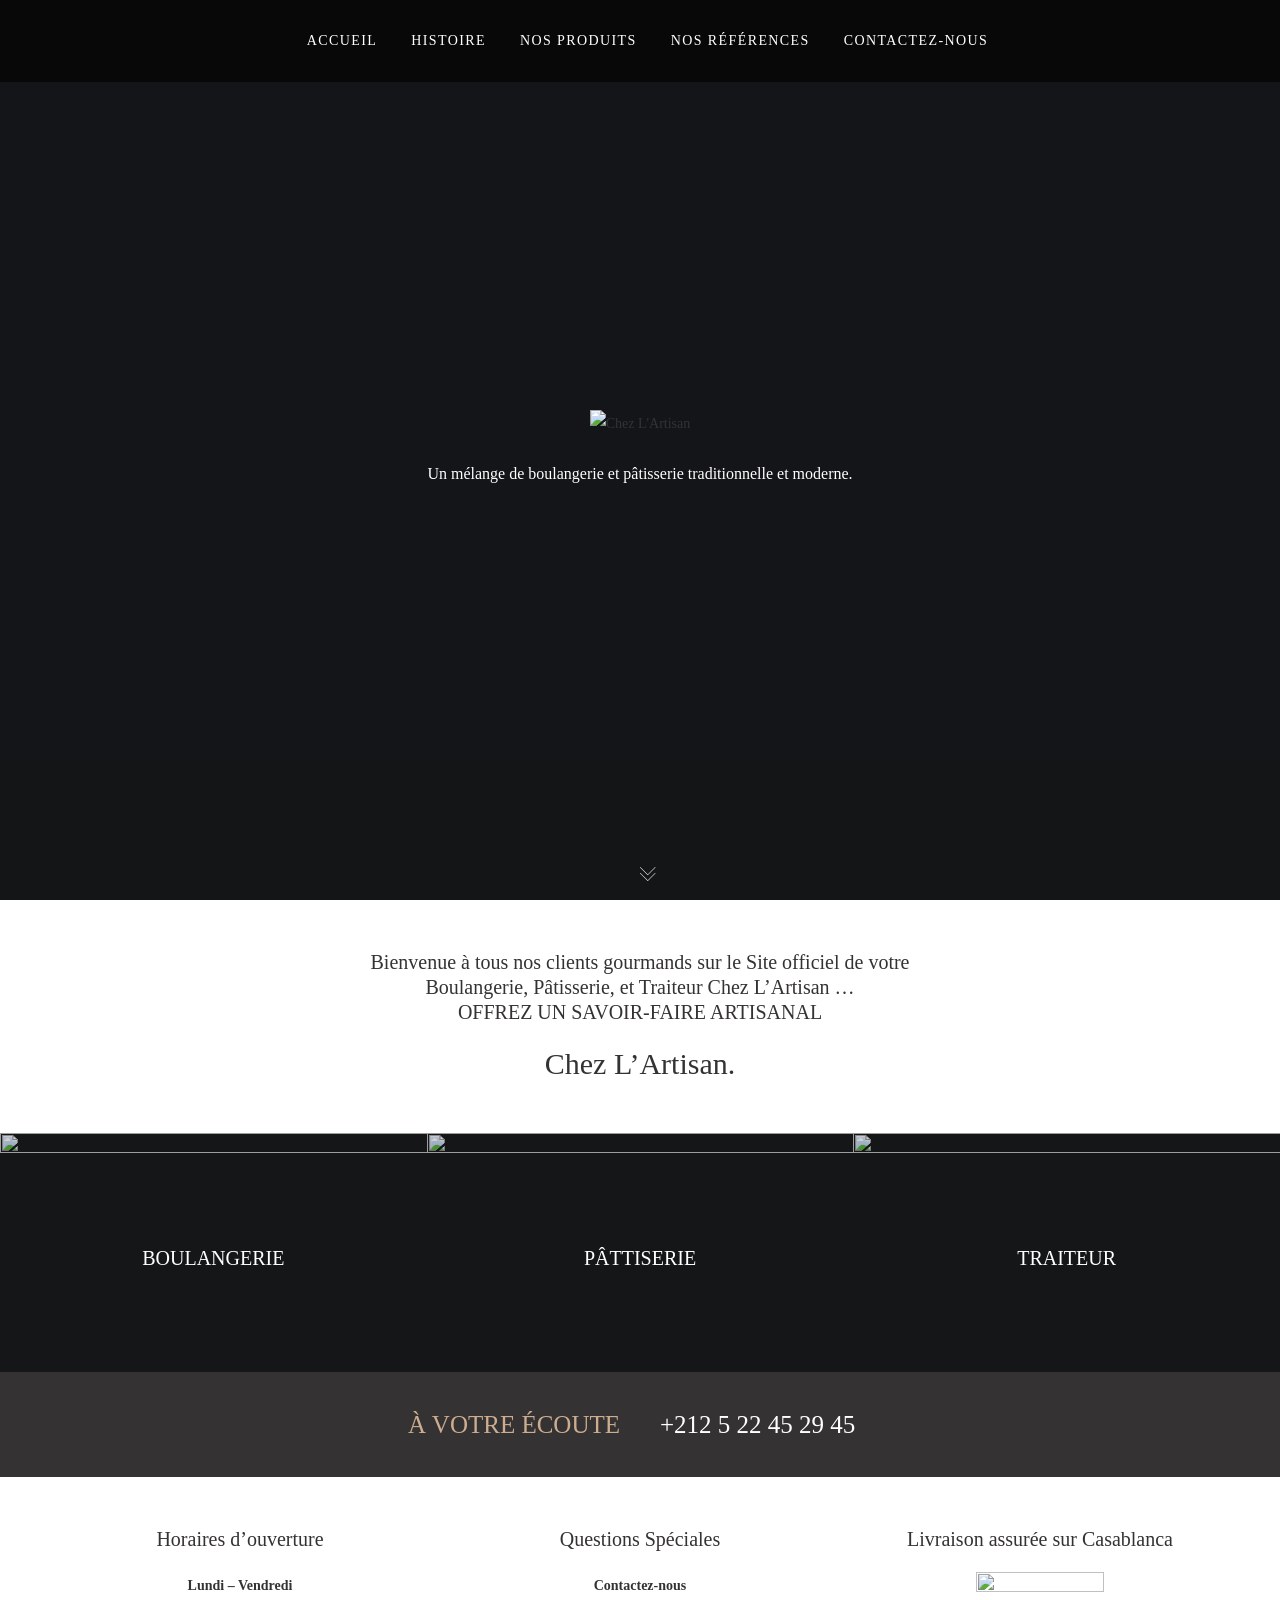
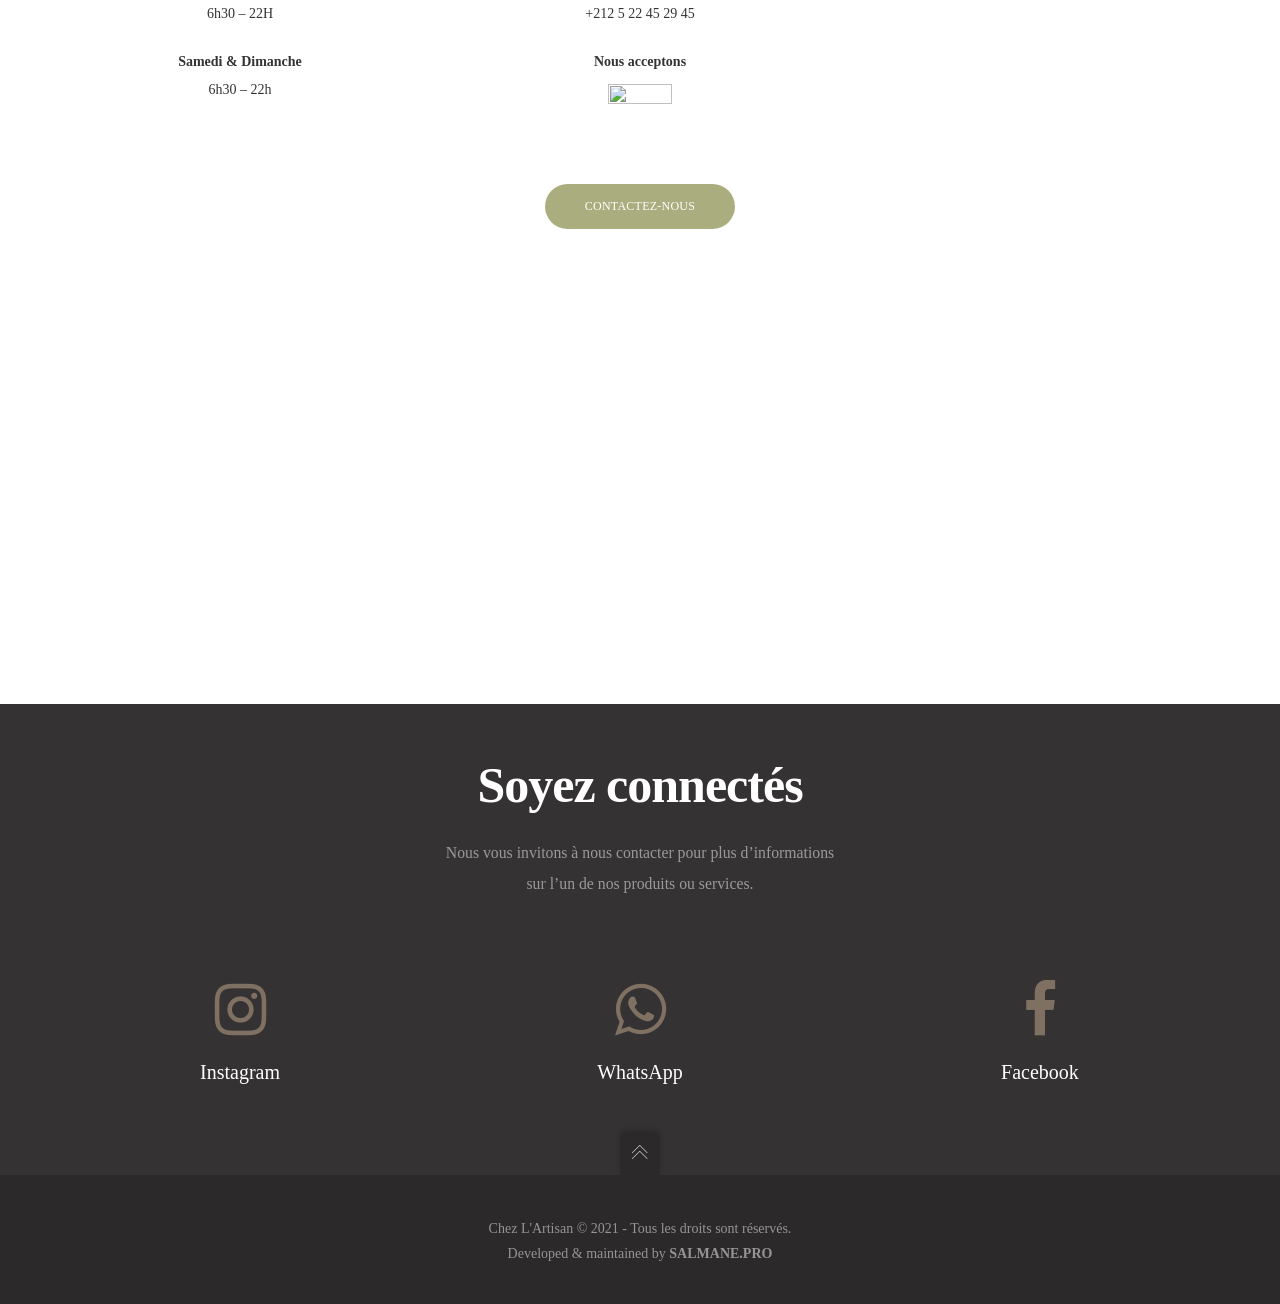
==== index.htm @ 23268136 "First Commit" ====
﻿<!DOCTYPE html>
<html lang="fr-FR" class="ut-no-js">
<!--
##########################################################################################

BROOKLYN THEME BY UNITED THEMES™

DESIGNED BY MARCEL MOERKENS
DEVELOPED BY MARCEL MOERKENS & MATTHIAS NETTEKOVEN 

© 2011-2021 BROOKLYN THEME
POWERED BY UNITED THEMES™ 
ALL RIGHTS RESERVED

UNITED THEMES™  
WEB DEVELOPMENT FORGE EST.2011
WWW.UNITEDTHEMES.COM

Version: 4.9.7u
##########################################################################################
-->
<head>
    <meta charset="UTF-8">
    <meta name="viewport" content="width=device-width, initial-scale=1, minimum-scale=1, maximum-scale=1">
    
    
    
        <meta property="og:site_name" content="Chez L&#039;Artisan">
<meta property="og:url" content="https://www.chezlartisan.ma/">
<meta property="og:title" content="Chez L&#039;Artisan">
<meta property="og:description" content="Un mélange de boulangerie et pâtisserie traditionnelle et moderne.">
<meta property="og:type" content="website">
<meta property="og:image" content="https://www.chezlartisan.ma/wp-content/uploads/2019/09/Slider-02.jpg">
        <meta name="description" content="Pâtisserie &#8211; Boulangerie &#8211; Traiteur">

        
    <!-- RSS & Pingbacks -->
	<link rel="pingback" href="https://www.chezlartisan.ma/xmlrpc.php">
    <link rel="profile" href="xfn/11.html">
    
    <!-- Favicon -->
	
        <link rel="shortcut&#x20;icon" href="wp-content/themes/lartisan/images/default/fav-32.png" type="image/png">
        <link rel="icon" href="wp-content/themes/lartisan/images/default/fav-32.png" type="image/png">

        
    <!-- Apple Touch Icons -->    
        
        
        
            
    <!--[if lt IE 9]>
		<script src="https://oss.maxcdn.com/html5shiv/3.7.3/html5shiv.min.js"></script>
	<![endif]-->

    
    <title>Chez L&#039;Artisan | Pâtisserie &#8211; Boulangerie &#8211; Traiteur</title>
<meta name='robots' content='max-image-preview:large'>

            <link rel="dns-prefetch" href="https://fonts.googleapis.com">
            <link rel="preconnect" href="https://fonts.googleapis.com" crossorigin="anonymous">
            <link rel="preload" href="css.css?family=Lato:400:normal,700normal,400regular,400normal&#038;subsets=latin&#038;display=swap" as="fetch" crossorigin="anonymous">

            
        <link rel='dns-prefetch' href='index-1.htm'>
<link rel='dns-prefetch' href='//fonts.googleapis.com'>
<link rel='dns-prefetch' href='index-2.htm'>
<link rel="alternate" type="application/rss+xml" title="Chez L&#039;Artisan &raquo; Flux" href="feed/index.htm.rss">
<link rel="alternate" type="application/rss+xml" title="Chez L&#039;Artisan &raquo; Flux des commentaires" href="comments/feed/index.htm.rss">
<link rel='stylesheet' id='wptwa-public-css' href='wp-content/plugins/wpt-whatsapp/assets/css/public.css?ver=2.2.5' type='text/css' media='all'>
<link rel='stylesheet' id='wptwa-generated-css' href='wp-content/plugins/wpt-whatsapp/assets/css/auto-generated-wptwa.css?ver=1570828941' type='text/css' media='all'>
<link rel='stylesheet' id='contact-form-7-css' href='wp-content/plugins/contact-form-7/includes/css/styles.css?ver=5.5.2' type='text/css' media='all'>
<link rel='stylesheet' id='ut-core-font-and-icons-css' href='wp-content/themes/lartisan/css/ut.core.fonts.min.css?ver=5.8.2' type='text/css' media='all'>
<link rel='stylesheet' id='ut-core-plugins-css' href='wp-content/themes/lartisan/css/ut.core.plugins.min.css?ver=5.8.2' type='text/css' media='all'>
<link rel='stylesheet' id='js_composer_front-css' href='wp-content/plugins/js_composer/assets/css/js_composer.min.css?ver=6.5.1' type='text/css' media='all'>
<link rel='stylesheet' id='ut-shortcodes-css' href='wp-content/themes/lartisan/css/ut.shortcode.min.css?ver=5.8.2' type='text/css' media='all'>
<link rel='stylesheet' id='ut-vc-shortcodes-css' href='wp-content/themes/lartisan/css/ut.vc.shortcodes.min.css?ver=5.8.2' type='text/css' media='all'>
<link rel='stylesheet' id='ut-main-style-css' href='wp-content/themes/lartisan/style.css?ver=4.9.7' type='text/css' media='all'>
<link rel='stylesheet' id='ut-theme-style-css' href='wp-content/themes/lartisan/css/ut.theme.min.css?ver=4.9.7' type='text/css' media='all'>
<link rel='stylesheet' id='ut-google-fonts-css' href='css-1.css?family=Lato%3A400%3Anormal%2C700normal%2C400regular%2C400normal&#038;ver=5.8.2#038;subsets=latin&#038;display=swap' type='text/css' media='all'>
<script type='text/javascript' src='wp-includes/js/jquery/jquery.min.js?ver=3.6.0' id='jquery-core-js'></script>
<script type='text/javascript' src='wp-includes/js/jquery/jquery-migrate.min.js?ver=3.3.2' id='jquery-migrate-js'></script>
<script type='text/javascript' id='jquery-js-after'>
var pluginsLoadedParams = {"distortion":{"scriptUrl":["https:\/\/www.chezlartisan.ma\/wp-content\/themes\/lartisan\/js\/three\/three.min.js","https:\/\/www.chezlartisan.ma\/wp-content\/themes\/lartisan\/js\/ut-distortion.min.js"]},"flickity":{"scriptUrl":["https:\/\/www.chezlartisan.ma\/wp-content\/themes\/lartisan\/js\/flickity\/flickity.pkgd.min.js"]},"flexslider":{"styleUrl":[{"url":"https:\/\/www.chezlartisan.ma\/wp-content\/themes\/lartisan\/css\/flexslider.min.css","dependency":"#ut-main-style-css"}],"scriptUrl":["https:\/\/www.chezlartisan.ma\/wp-content\/themes\/lartisan\/js\/ut-flexslider.min.js"]},"lightGallery":{"styleUrl":[{"url":"https:\/\/www.chezlartisan.ma\/wp-content\/themes\/lartisan\/assets\/vendor\/lightGallery\/css\/lightgallery.min.css","dependency":"#ut-main-style-css"}],"scriptUrl":["https:\/\/www.chezlartisan.ma\/wp-content\/themes\/lartisan\/assets\/vendor\/lightGallery\/js\/lightgallery-all.min.js"]},"simplebar":{"scriptUrl":["https:\/\/www.chezlartisan.ma\/wp-content\/themes\/lartisan\/js\/simplebar\/simplebar.js"]},"isotope":{"scriptUrl":["https:\/\/www.chezlartisan.ma\/wp-content\/plugins\/ut-shortcodes\/js\/plugins\/isotope\/isotope.pkgd.min.js"]},"tweenmax":{"scriptUrl":["https:\/\/www.chezlartisan.ma\/wp-content\/themes\/lartisan\/js\/greensock\/TweenMax.min.js"]},"stickit":{"scriptUrl":["https:\/\/www.chezlartisan.ma\/wp-content\/themes\/lartisan\/js\/stickit\/stickit.min.js"]},"fitVids":{"scriptUrl":["https:\/\/www.chezlartisan.ma\/wp-content\/themes\/lartisan\/js\/fitvid\/fitvid.min.js"]},"typewriter":{"scriptUrl":["https:\/\/www.chezlartisan.ma\/wp-content\/plugins\/ut-shortcodes\/js\/plugins\/typewriter\/typewriter.min.js"]},"particlesJS":{"scriptUrl":["https:\/\/www.chezlartisan.ma\/wp-content\/themes\/lartisan\/js\/particles.min.js"]},"customcursor":{"scriptUrl":["https:\/\/www.chezlartisan.ma\/wp-content\/themes\/lartisan\/js\/ut-custom-cursor.min.js"]},"revealfx":{"scriptUrl":["https:\/\/www.chezlartisan.ma\/wp-content\/themes\/lartisan\/js\/anime\/anime.min.js","https:\/\/www.chezlartisan.ma\/wp-content\/themes\/lartisan\/js\/anime\/revealfx.min.js"]},"vivus":{"scriptUrl":["https:\/\/www.chezlartisan.ma\/wp-content\/themes\/lartisan\/js\/vivus\/vivus.min.js"]},"morphbox_base":{"scriptUrl":["https:\/\/www.chezlartisan.ma\/wp-content\/themes\/lartisan\/js\/three\/three.min.js","https:\/\/www.chezlartisan.ma\/wp-content\/themes\/lartisan\/js\/greensock\/TweenLite.min.js","https:\/\/www.chezlartisan.ma\/wp-content\/themes\/lartisan\/js\/greensock\/EasePack.min.js","https:\/\/www.chezlartisan.ma\/wp-content\/themes\/lartisan\/js\/greensock\/CSSPlugin.min.js"]},"morphbox":{"scriptUrl":["https:\/\/www.chezlartisan.ma\/wp-content\/themes\/lartisan\/js\/ut-morph-box.min.js"]},"buttonParticles":{"scriptUrl":["https:\/\/www.chezlartisan.ma\/wp-content\/themes\/lartisan\/js\/anime\/anime.min.js","https:\/\/www.chezlartisan.ma\/wp-content\/themes\/lartisan\/js\/anime\/button-particles.min.js"]},"ie_css_poly":{"scriptUrl":["https:\/\/www.chezlartisan.ma\/wp-content\/themes\/lartisan\/js\/ie11-js-poly.min.js"],"styleUrl":[{"url":"https:\/\/www.chezlartisan.ma\/wp-content\/themes\/lartisan\/css\/ie11-css-poly.min.css","dependency":"#ut-main-style-css"}]},"anime":{"scriptUrl":["https:\/\/www.chezlartisan.ma\/wp-content\/themes\/lartisan\/js\/anime\/anime.min.js"]},"reactslider":{"scriptUrl":["https:\/\/www.chezlartisan.ma\/wp-content\/themes\/lartisan\/js\/ut-react-slider.min.js"]},"ytplayer":{"scriptUrl":["https:\/\/www.chezlartisan.ma\/wp-content\/themes\/lartisan\/js\/jquery.mb.YTPlayer.min.js"]},"vimeo":{"scriptUrl":["https:\/\/www.chezlartisan.ma\/wp-content\/themes\/lartisan\/js\/vimeo.player.min.js","https:\/\/www.chezlartisan.ma\/wp-content\/themes\/lartisan\/js\/jquery.vimelar.min.js"]},"videolib":{"scriptUrl":["https:\/\/www.chezlartisan.ma\/wp-content\/themes\/lartisan\/js\/ut-videoplayer-lib.min.js"]},"masonry":{"scriptUrl":["https:\/\/www.chezlartisan.ma\/wp-content\/plugins\/ut-portfolio\/assets\/js\/jquery.utmasonry.min.js"]},"accordion":{"scriptUrl":["https:\/\/www.chezlartisan.ma\/wp-content\/plugins\/ut-shortcodes\/js\/plugins\/accordion\/accordion.min.js"]},"comparison":{"scriptUrl":["https:\/\/www.chezlartisan.ma\/wp-content\/plugins\/ut-shortcodes\/js\/ut.comparisonslider.min.js"]},"boostrap":{"scriptUrl":["https:\/\/www.chezlartisan.ma\/wp-content\/plugins\/ut-shortcodes\/js\/plugins\/bootstrap\/bootstrap.min.js"]},"countup":{"scriptUrl":["https:\/\/www.chezlartisan.ma\/wp-content\/plugins\/ut-shortcodes\/js\/plugins\/countup\/countup.min.js"]},"bounty":{"scriptUrl":["https:\/\/www.chezlartisan.ma\/wp-content\/plugins\/ut-shortcodes\/js\/plugins\/bounty\/bounty.min.js"]},"slot":{"scriptUrl":["https:\/\/www.chezlartisan.ma\/wp-content\/plugins\/ut-shortcodes\/js\/plugins\/slot\/ut.slotmachine.min.js"]},"owl":{"styleUrl":[{"url":"https:\/\/www.chezlartisan.ma\/wp-content\/plugins\/ut-shortcodes\/js\/plugins\/owlsider\/css\/owl.carousel.min.css"}],"scriptUrl":["https:\/\/www.chezlartisan.ma\/wp-content\/plugins\/ut-shortcodes\/js\/plugins\/owlsider\/js\/owl.carousel.min.js"]},"pie_chart":{"scriptUrl":["https:\/\/www.chezlartisan.ma\/wp-content\/plugins\/ut-shortcodes\/js\/plugins\/chartjs\/Chart.bundle.min.js"]},"tilt":{"scriptUrl":["https:\/\/www.chezlartisan.ma\/wp-content\/plugins\/ut-shortcodes\/js\/plugins\/tilt\/tilt.jquery.min.js"]}};
(function($){"use strict";function is_ms_ie(){const ua=window.navigator.userAgent;const msie=ua.indexOf("MSIE ");window.isMsIE=msie>0||!!navigator.userAgent.match(/Trident.*rv\:11\./);}
is_ms_ie();var loaded_resources=[],loaded_files=[],loading_files=[],callback_queue=[];function delete_from_array(array,source){var index=array.indexOf(source);if(index>-1){array.splice(index,1);}}
function check_loaded(needle,haystack){for(var i=0;i<needle.length;i++){if(haystack.indexOf(needle[i])===-1){return false;}}
return true;}
function check_callback_queue(){var i;var _callback_queue=callback_queue.slice();for(i=0;i<_callback_queue.length;i++){if(check_loaded(pluginsLoadedParams[_callback_queue[i][0]].scriptUrl,loaded_files)){callback_queue.splice(i,1);if(typeof _callback_queue[i][2]==='function'){_callback_queue[i][2](_callback_queue[i][1]);}}}}
$.getMultiScripts=function(arr,settings){var _arr=$.map(arr,function(scr){loading_files.push(scr);return $.getScript(scr);});_arr.push($.Deferred(function(deferred){$(deferred.resolve);}));return $.when.apply($,_arr);};var check_plugin=function(dom_element,settings){if(!dom_element.length||pluginsLoadedParams[settings.source]===undefined){return;}
if(settings.ieblock!=='undefined'&&settings.ieblock&&window.isMsIE){return;}
if(typeof $.fn[settings.plugin]!=='undefined'||typeof window[settings.plugin]!=='undefined'){if(typeof settings.callback==='function'){settings.callback(dom_element);}}else{$.ajaxSetup({cache:true});if(pluginsLoadedParams[settings.source].styleUrl!==undefined){$.each(pluginsLoadedParams[settings.source].styleUrl,function(index){if(pluginsLoadedParams[settings.source].styleUrl[index]['dependency']!==undefined&&$(pluginsLoadedParams[settings.source].styleUrl[index]['dependency']).length){$('<link/>',{rel:'stylesheet',href:pluginsLoadedParams[settings.source].styleUrl[index]['url']}).insertBefore(pluginsLoadedParams[settings.source].styleUrl[index]['dependency']);}else{$('<link/>',{rel:'stylesheet',href:pluginsLoadedParams[settings.source].styleUrl[index]['url']}).appendTo('head');}
pluginsLoadedParams[settings.source].styleUrl.splice(index,1);});}
if(loaded_resources.indexOf(settings.source)!==-1){if(typeof settings.callback==='function'){settings.callback(dom_element);return true;}}
var files_to_load=pluginsLoadedParams[settings.source].scriptUrl.slice();$.each(files_to_load,function(index,element){if(element!==undefined&&loaded_files.indexOf(element)>-1){delete_from_array(files_to_load,element);}});var _files_to_load=files_to_load.slice();$.each(_files_to_load,function(index,element){if(element!==undefined&&loading_files.indexOf(element)>-1){delete_from_array(files_to_load,element);var _settings=Object.assign({},settings);callback_queue.push([_settings.source,dom_element,_settings.callback]);settings.callback='';}});if(files_to_load.length){$.getMultiScripts(files_to_load,settings).done(function(){loaded_resources.push(settings.source);$.each(files_to_load,function(index,element){loaded_files.push(element);});check_callback_queue();if(typeof settings.callback==='function'){settings.callback(dom_element);}});}}};jQuery.fn.ut_require_js=function(settings){check_plugin(this,settings);};if(window.isMsIE){$(document).ut_require_js({plugin:'ie_css_poly',source:'ie_css_poly'});}
$(document).on('click','.ut-wait-for-plugin',function(event){event.stopImmediatePropagation();event.preventDefault();return'';});})(jQuery);
</script>
<script type='text/javascript' src='wp-content/plugins/revslider/public/assets/js/rbtools.min.js?ver=6.5.7' async="" id='tp-tools-js'></script>
<script type='text/javascript' src='wp-content/plugins/revslider/public/assets/js/rs6.min.js?ver=6.5.7' async="" id='revmin-js'></script>
<script type='text/javascript' src='wp-content/plugins/ut-shortcodes/js/plugins/modernizr/modernizr.min.js?ver=2.6.2' id='modernizr-js'></script>
<script type='text/javascript' id='ut-loader-js-extra'>
/* <![CDATA[ */
var preloader_settings = {"loader_active":"1","loader_logo":"https:\/\/chezlartisan.ma\/wp-content\/uploads\/2019\/09\/Chez-Lartisan-Logo.png","style":"style_one","loader_percentage":"off","loader_text":"loading","text_logo":"<div class=\"site-logo\"><h1 class=\"logo\">Chez L'Artisan<\/h1><\/div>","line_color":"rgba(53, 50, 52, 1)","text_start_color":"rgba(53, 50, 52, 1)","text_end_color":"rgba(53, 50, 52, 1)"};
/* ]]> */
</script>
<script type='text/javascript' src='wp-content/themes/lartisan/js/jquery.queryloader2.min.js?ver=2.9.0' id='ut-loader-js'></script>
<script type='text/javascript' src='wp-content/themes/lartisan/js/ut-scriptlibrary.min.js?ver=4.9.7' id='ut-scriptlibrary-js'></script>
<link rel="https://api.w.org/" href="wp-json/index.htm.json"><link rel="alternate" type="application/json" href="wp-json/wp/v2/pages/529.json"><link rel="EditURI" type="application/rsd+xml" title="RSD" href="xmlrpc.php.xml?rsd">
<link rel="wlwmanifest" type="application/wlwmanifest+xml" href="wp-includes/wlwmanifest.xml"> 
<meta name="generator" content="WordPress 5.8.2">
<link rel="canonical" href="index.htm">
<link rel='shortlink' href='index.htm'>
<link rel="alternate" type="application/json+oembed" href="wp-json/oembed/1.0/embed.json?url=https%3A%2F%2Fwww.chezlartisan.ma%2F">
<link rel="alternate" type="text/xml+oembed" href="wp-json/oembed/1.0/embed.xml?url=https%3A%2F%2Fwww.chezlartisan.ma%2F&#038;format=xml">
<style id="ut-spacing-custom-css" type="text/css">.vc_section[data-vc-full-width] > .ut-row-has-filled-cols:not([data-vc-full-width]) {margin-left: 20px;margin-right: 20px;}@media (max-width: 767px) {.vc_section > .vc_row-has-fill.ut-row-has-filled-cols.vc_column-gap-1 { padding-top: 79.5px;padding-bottom: 79.5px;}.vc_section > .vc_row-has-fill.ut-row-has-filled-cols.vc_column-gap-2 { padding-top: 79px;padding-bottom: 79px;}.vc_section > .vc_row-has-fill.ut-row-has-filled-cols.vc_column-gap-3 { padding-top: 78.5px;padding-bottom: 78.5px;}.vc_section > .vc_row-has-fill.ut-row-has-filled-cols.vc_column-gap-4 { padding-top: 78px;padding-bottom: 78px;}.vc_section > .vc_row-has-fill.ut-row-has-filled-cols.vc_column-gap-5 { padding-top: 77.5px;padding-bottom: 77.5px;}.vc_section > .vc_row-has-fill.ut-row-has-filled-cols.vc_column-gap-10 { padding-top: 75px;padding-bottom: 75px;}.vc_section > .vc_row-has-fill.ut-row-has-filled-cols.vc_column-gap-15 { padding-top: 72.5px;padding-bottom: 72.5px;}.vc_section > .vc_row-has-fill.ut-row-has-filled-cols.vc_column-gap-20 { padding-top: 70px;padding-bottom: 70px;}.vc_section > .vc_row-has-fill.ut-row-has-filled-cols.vc_column-gap-25 { padding-top: 67.5px;padding-bottom: 67.5px;}.vc_section > .vc_row-has-fill.ut-row-has-filled-cols.vc_column-gap-30 { padding-top: 65px;padding-bottom: 65px;}.vc_section > .vc_row-has-fill.ut-row-has-filled-cols.vc_column-gap-35 { padding-top: 62.5px;padding-bottom: 62.5px;}.vc_section > .vc_row-has-fill.ut-row-has-filled-cols.vc_column-gap-40 { padding-top: 60px;padding-bottom: 60px;}}@media (max-width: 1024px) {.vc_row.vc_column-gap-0{ margin-left: -0px;margin-right: -0px;}.vc_row.vc_column-gap-1{ margin-left: -0.5px;margin-right: -0.5px;}.vc_row.vc_column-gap-2{ margin-left: -1px;margin-right: -1px;}.vc_row.vc_column-gap-3{ margin-left: -1.5px;margin-right: -1.5px;}.vc_row.vc_column-gap-4{ margin-left: -2px;margin-right: -2px;}.vc_row.vc_column-gap-5{ margin-left: -2.5px;margin-right: -2.5px;}.vc_row.vc_column-gap-10{ margin-left: -5px;margin-right: -5px;}.vc_row.vc_column-gap-15{ margin-left: -7.5px;margin-right: -7.5px;}.vc_row.vc_column-gap-20{ margin-left: -10px;margin-right: -10px;}.vc_row.vc_column-gap-25{ margin-left: -12.5px;margin-right: -12.5px;}.vc_row.vc_column-gap-30{ margin-left: -15px;margin-right: -15px;}.vc_row.vc_column-gap-35{ margin-left: -17.5px;margin-right: -17.5px;}.vc_row.vc_column-gap-40{ margin-left: -20px;margin-right: -20px;}.vc_section[data-vc-full-width] > .vc_row:not(.vc_row-has-fill).vc_column-gap-1 { margin-left: 19.5px;margin-right: 19.5px;}.vc_section[data-vc-full-width] > .vc_row:not(.vc_row-has-fill).vc_column-gap-2 { margin-left: 19px;margin-right: 19px;}.vc_section[data-vc-full-width] > .vc_row:not(.vc_row-has-fill).vc_column-gap-3 { margin-left: 18.5px;margin-right: 18.5px;}.vc_section[data-vc-full-width] > .vc_row:not(.vc_row-has-fill).vc_column-gap-4 { margin-left: 18px;margin-right: 18px;}.vc_section[data-vc-full-width] > .vc_row:not(.vc_row-has-fill).vc_column-gap-5 { margin-left: 17.5px;margin-right: 17.5px;}.vc_section[data-vc-full-width] > .vc_row:not(.vc_row-has-fill).vc_column-gap-10 { margin-left: 15px;margin-right: 15px;}.vc_section[data-vc-full-width] > .vc_row:not(.vc_row-has-fill).vc_column-gap-15 { margin-left: 12.5px;margin-right: 12.5px;}.vc_section[data-vc-full-width] > .vc_row:not(.vc_row-has-fill).vc_column-gap-20 { margin-left: 10px;margin-right: 10px;}.vc_section[data-vc-full-width] > .vc_row:not(.vc_row-has-fill).vc_column-gap-25 { margin-left: 7.5px;margin-right: 7.5px;}.vc_section[data-vc-full-width] > .vc_row:not(.vc_row-has-fill).vc_column-gap-30 { margin-left: 5px;margin-right: 5px;}.vc_section[data-vc-full-width] > .vc_row:not(.vc_row-has-fill).vc_column-gap-35 { margin-left: 2.5px;margin-right: 2.5px;}.vc_section[data-vc-full-width] > .vc_row:not(.vc_row-has-fill).vc_column-gap-40 { margin-left: 0px;margin-right: 0px;}.ut-vc-80.vc_section > .vc_row.ut-row-has-filled-cols.vc_column-gap-0 + .vc_row-full-width + .vc_row,.ut-vc-160.vc_section > .vc_row.ut-row-has-filled-cols.vc_column-gap-0 + .vc_row-full-width + .vc_row {margin-top: 80px;}.ut-vc-80.vc_section > .vc_row.ut-row-has-filled-cols.vc_column-gap-1 + .vc_row-full-width + .vc_row,.ut-vc-160.vc_section > .vc_row.ut-row-has-filled-cols.vc_column-gap-1 + .vc_row-full-width + .vc_row {margin-top: 79.5px;}.ut-vc-80.vc_section > .vc_row.ut-row-has-filled-cols.vc_column-gap-2 + .vc_row-full-width + .vc_row,.ut-vc-160.vc_section > .vc_row.ut-row-has-filled-cols.vc_column-gap-2 + .vc_row-full-width + .vc_row {margin-top: 79px;}.ut-vc-80.vc_section > .vc_row.ut-row-has-filled-cols.vc_column-gap-3 + .vc_row-full-width + .vc_row,.ut-vc-160.vc_section > .vc_row.ut-row-has-filled-cols.vc_column-gap-3 + .vc_row-full-width + .vc_row {margin-top: 78.5px;}.ut-vc-80.vc_section > .vc_row.ut-row-has-filled-cols.vc_column-gap-4 + .vc_row-full-width + .vc_row,.ut-vc-160.vc_section > .vc_row.ut-row-has-filled-cols.vc_column-gap-4 + .vc_row-full-width + .vc_row {margin-top: 78px;}.ut-vc-80.vc_section > .vc_row.ut-row-has-filled-cols.vc_column-gap-5 + .vc_row-full-width + .vc_row,.ut-vc-160.vc_section > .vc_row.ut-row-has-filled-cols.vc_column-gap-5 + .vc_row-full-width + .vc_row {margin-top: 77.5px;}.ut-vc-80.vc_section > .vc_row.ut-row-has-filled-cols.vc_column-gap-10 + .vc_row-full-width + .vc_row,.ut-vc-160.vc_section > .vc_row.ut-row-has-filled-cols.vc_column-gap-10 + .vc_row-full-width + .vc_row {margin-top: 75px;}.ut-vc-80.vc_section > .vc_row.ut-row-has-filled-cols.vc_column-gap-15 + .vc_row-full-width + .vc_row,.ut-vc-160.vc_section > .vc_row.ut-row-has-filled-cols.vc_column-gap-15 + .vc_row-full-width + .vc_row {margin-top: 72.5px;}.ut-vc-80.vc_section > .vc_row.ut-row-has-filled-cols.vc_column-gap-20 + .vc_row-full-width + .vc_row,.ut-vc-160.vc_section > .vc_row.ut-row-has-filled-cols.vc_column-gap-20 + .vc_row-full-width + .vc_row {margin-top: 70px;}.ut-vc-80.vc_section > .vc_row.ut-row-has-filled-cols.vc_column-gap-25 + .vc_row-full-width + .vc_row,.ut-vc-160.vc_section > .vc_row.ut-row-has-filled-cols.vc_column-gap-25 + .vc_row-full-width + .vc_row {margin-top: 67.5px;}.ut-vc-80.vc_section > .vc_row.ut-row-has-filled-cols.vc_column-gap-30 + .vc_row-full-width + .vc_row,.ut-vc-160.vc_section > .vc_row.ut-row-has-filled-cols.vc_column-gap-30 + .vc_row-full-width + .vc_row {margin-top: 65px;}.ut-vc-80.vc_section > .vc_row.ut-row-has-filled-cols.vc_column-gap-35 + .vc_row-full-width + .vc_row,.ut-vc-160.vc_section > .vc_row.ut-row-has-filled-cols.vc_column-gap-35 + .vc_row-full-width + .vc_row {margin-top: 62.5px;}.ut-vc-80.vc_section > .vc_row.ut-row-has-filled-cols.vc_column-gap-40 + .vc_row-full-width + .vc_row,.ut-vc-160.vc_section > .vc_row.ut-row-has-filled-cols.vc_column-gap-40 + .vc_row-full-width + .vc_row {margin-top: 60px;}.ut-vc-80.vc_section > .vc_row:not(.vc_row-has-fill).ut-row-has-filled-cols.vc_column-gap-0 + .vc_row-full-width + .vc_row.vc_row-has-fill,.ut-vc-160.vc_section > .vc_row:not(.vc_row-has-fill).ut-row-has-filled-cols.vc_column-gap-0 + .vc_row-full-width + .vc_row.vc_row-has-fill {margin-top: 80px;}.ut-vc-80.vc_section > .vc_row:not(.vc_row-has-fill).ut-row-has-filled-cols.vc_column-gap-1 + .vc_row-full-width + .vc_row.vc_row-has-fill,.ut-vc-160.vc_section > .vc_row:not(.vc_row-has-fill).ut-row-has-filled-cols.vc_column-gap-1 + .vc_row-full-width + .vc_row.vc_row-has-fill {margin-top: 79.5px;}.ut-vc-80.vc_section > .vc_row:not(.vc_row-has-fill).ut-row-has-filled-cols.vc_column-gap-2 + .vc_row-full-width + .vc_row.vc_row-has-fill,.ut-vc-160.vc_section > .vc_row:not(.vc_row-has-fill).ut-row-has-filled-cols.vc_column-gap-2 + .vc_row-full-width + .vc_row.vc_row-has-fill {margin-top: 79px;}.ut-vc-80.vc_section > .vc_row:not(.vc_row-has-fill).ut-row-has-filled-cols.vc_column-gap-3 + .vc_row-full-width + .vc_row.vc_row-has-fill,.ut-vc-160.vc_section > .vc_row:not(.vc_row-has-fill).ut-row-has-filled-cols.vc_column-gap-3 + .vc_row-full-width + .vc_row.vc_row-has-fill {margin-top: 78.5px;}.ut-vc-80.vc_section > .vc_row:not(.vc_row-has-fill).ut-row-has-filled-cols.vc_column-gap-4 + .vc_row-full-width + .vc_row.vc_row-has-fill,.ut-vc-160.vc_section > .vc_row:not(.vc_row-has-fill).ut-row-has-filled-cols.vc_column-gap-4 + .vc_row-full-width + .vc_row.vc_row-has-fill {margin-top: 78px;}.ut-vc-80.vc_section > .vc_row:not(.vc_row-has-fill).ut-row-has-filled-cols.vc_column-gap-5 + .vc_row-full-width + .vc_row.vc_row-has-fill,.ut-vc-160.vc_section > .vc_row:not(.vc_row-has-fill).ut-row-has-filled-cols.vc_column-gap-5 + .vc_row-full-width + .vc_row.vc_row-has-fill {margin-top: 77.5px;}.ut-vc-80.vc_section > .vc_row:not(.vc_row-has-fill).ut-row-has-filled-cols.vc_column-gap-10 + .vc_row-full-width + .vc_row.vc_row-has-fill,.ut-vc-160.vc_section > .vc_row:not(.vc_row-has-fill).ut-row-has-filled-cols.vc_column-gap-10 + .vc_row-full-width + .vc_row.vc_row-has-fill {margin-top: 75px;}.ut-vc-80.vc_section > .vc_row:not(.vc_row-has-fill).ut-row-has-filled-cols.vc_column-gap-15 + .vc_row-full-width + .vc_row.vc_row-has-fill,.ut-vc-160.vc_section > .vc_row:not(.vc_row-has-fill).ut-row-has-filled-cols.vc_column-gap-15 + .vc_row-full-width + .vc_row.vc_row-has-fill {margin-top: 72.5px;}.ut-vc-80.vc_section > .vc_row:not(.vc_row-has-fill).ut-row-has-filled-cols.vc_column-gap-20 + .vc_row-full-width + .vc_row.vc_row-has-fill,.ut-vc-160.vc_section > .vc_row:not(.vc_row-has-fill).ut-row-has-filled-cols.vc_column-gap-20 + .vc_row-full-width + .vc_row.vc_row-has-fill {margin-top: 70px;}.ut-vc-80.vc_section > .vc_row:not(.vc_row-has-fill).ut-row-has-filled-cols.vc_column-gap-25 + .vc_row-full-width + .vc_row.vc_row-has-fill,.ut-vc-160.vc_section > .vc_row:not(.vc_row-has-fill).ut-row-has-filled-cols.vc_column-gap-25 + .vc_row-full-width + .vc_row.vc_row-has-fill {margin-top: 67.5px;}.ut-vc-80.vc_section > .vc_row:not(.vc_row-has-fill).ut-row-has-filled-cols.vc_column-gap-30 + .vc_row-full-width + .vc_row.vc_row-has-fill,.ut-vc-160.vc_section > .vc_row:not(.vc_row-has-fill).ut-row-has-filled-cols.vc_column-gap-30 + .vc_row-full-width + .vc_row.vc_row-has-fill {margin-top: 65px;}.ut-vc-80.vc_section > .vc_row:not(.vc_row-has-fill).ut-row-has-filled-cols.vc_column-gap-35 + .vc_row-full-width + .vc_row.vc_row-has-fill,.ut-vc-160.vc_section > .vc_row:not(.vc_row-has-fill).ut-row-has-filled-cols.vc_column-gap-35 + .vc_row-full-width + .vc_row.vc_row-has-fill {margin-top: 62.5px;}.ut-vc-80.vc_section > .vc_row:not(.vc_row-has-fill).ut-row-has-filled-cols.vc_column-gap-40 + .vc_row-full-width + .vc_row.vc_row-has-fill,.ut-vc-160.vc_section > .vc_row:not(.vc_row-has-fill).ut-row-has-filled-cols.vc_column-gap-40 + .vc_row-full-width + .vc_row.vc_row-has-fill {margin-top: 60px;}.ut-vc-80.vc_section > .vc_row.ut-row-has-filled-cols.vc_column-gap-0.vc_row-has-fill + .vc_row-full-width + .vc_row:not(.vc_row-has-fill),.ut-vc-160.vc_section > .vc_row.ut-row-has-filled-cols.vc_column-gap-0.vc_row-has-fill + .vc_row-full-width + .vc_row:not(.vc_row-has-fill) {margin-top: 80px;}.ut-vc-80.vc_section > .vc_row.ut-row-has-filled-cols.vc_column-gap-1.vc_row-has-fill + .vc_row-full-width + .vc_row:not(.vc_row-has-fill),.ut-vc-160.vc_section > .vc_row.ut-row-has-filled-cols.vc_column-gap-1.vc_row-has-fill + .vc_row-full-width + .vc_row:not(.vc_row-has-fill) {margin-top: 80px;}.ut-vc-80.vc_section > .vc_row.ut-row-has-filled-cols.vc_column-gap-2.vc_row-has-fill + .vc_row-full-width + .vc_row:not(.vc_row-has-fill),.ut-vc-160.vc_section > .vc_row.ut-row-has-filled-cols.vc_column-gap-2.vc_row-has-fill + .vc_row-full-width + .vc_row:not(.vc_row-has-fill) {margin-top: 80px;}.ut-vc-80.vc_section > .vc_row.ut-row-has-filled-cols.vc_column-gap-3.vc_row-has-fill + .vc_row-full-width + .vc_row:not(.vc_row-has-fill),.ut-vc-160.vc_section > .vc_row.ut-row-has-filled-cols.vc_column-gap-3.vc_row-has-fill + .vc_row-full-width + .vc_row:not(.vc_row-has-fill) {margin-top: 80px;}.ut-vc-80.vc_section > .vc_row.ut-row-has-filled-cols.vc_column-gap-4.vc_row-has-fill + .vc_row-full-width + .vc_row:not(.vc_row-has-fill),.ut-vc-160.vc_section > .vc_row.ut-row-has-filled-cols.vc_column-gap-4.vc_row-has-fill + .vc_row-full-width + .vc_row:not(.vc_row-has-fill) {margin-top: 80px;}.ut-vc-80.vc_section > .vc_row.ut-row-has-filled-cols.vc_column-gap-5.vc_row-has-fill + .vc_row-full-width + .vc_row:not(.vc_row-has-fill),.ut-vc-160.vc_section > .vc_row.ut-row-has-filled-cols.vc_column-gap-5.vc_row-has-fill + .vc_row-full-width + .vc_row:not(.vc_row-has-fill) {margin-top: 80px;}.ut-vc-80.vc_section > .vc_row.ut-row-has-filled-cols.vc_column-gap-10.vc_row-has-fill + .vc_row-full-width + .vc_row:not(.vc_row-has-fill),.ut-vc-160.vc_section > .vc_row.ut-row-has-filled-cols.vc_column-gap-10.vc_row-has-fill + .vc_row-full-width + .vc_row:not(.vc_row-has-fill) {margin-top: 80px;}.ut-vc-80.vc_section > .vc_row.ut-row-has-filled-cols.vc_column-gap-15.vc_row-has-fill + .vc_row-full-width + .vc_row:not(.vc_row-has-fill),.ut-vc-160.vc_section > .vc_row.ut-row-has-filled-cols.vc_column-gap-15.vc_row-has-fill + .vc_row-full-width + .vc_row:not(.vc_row-has-fill) {margin-top: 80px;}.ut-vc-80.vc_section > .vc_row.ut-row-has-filled-cols.vc_column-gap-20.vc_row-has-fill + .vc_row-full-width + .vc_row:not(.vc_row-has-fill),.ut-vc-160.vc_section > .vc_row.ut-row-has-filled-cols.vc_column-gap-20.vc_row-has-fill + .vc_row-full-width + .vc_row:not(.vc_row-has-fill) {margin-top: 80px;}.ut-vc-80.vc_section > .vc_row.ut-row-has-filled-cols.vc_column-gap-25.vc_row-has-fill + .vc_row-full-width + .vc_row:not(.vc_row-has-fill),.ut-vc-160.vc_section > .vc_row.ut-row-has-filled-cols.vc_column-gap-25.vc_row-has-fill + .vc_row-full-width + .vc_row:not(.vc_row-has-fill) {margin-top: 80px;}.ut-vc-80.vc_section > .vc_row.ut-row-has-filled-cols.vc_column-gap-30.vc_row-has-fill + .vc_row-full-width + .vc_row:not(.vc_row-has-fill),.ut-vc-160.vc_section > .vc_row.ut-row-has-filled-cols.vc_column-gap-30.vc_row-has-fill + .vc_row-full-width + .vc_row:not(.vc_row-has-fill) {margin-top: 80px;}.ut-vc-80.vc_section > .vc_row.ut-row-has-filled-cols.vc_column-gap-35.vc_row-has-fill + .vc_row-full-width + .vc_row:not(.vc_row-has-fill),.ut-vc-160.vc_section > .vc_row.ut-row-has-filled-cols.vc_column-gap-35.vc_row-has-fill + .vc_row-full-width + .vc_row:not(.vc_row-has-fill) {margin-top: 80px;}.ut-vc-80.vc_section > .vc_row.ut-row-has-filled-cols.vc_column-gap-40.vc_row-has-fill + .vc_row-full-width + .vc_row:not(.vc_row-has-fill),.ut-vc-160.vc_section > .vc_row.ut-row-has-filled-cols.vc_column-gap-40.vc_row-has-fill + .vc_row-full-width + .vc_row:not(.vc_row-has-fill) {margin-top: 80px;}.ut-vc-80.vc_section > .vc_row.ut-row-has-filled-cols.vc_column-gap-0.vc_row-has-fill + .vc_row-full-width + .vc_row.vc_row-has-fill,.ut-vc-160.vc_section > .vc_row.ut-row-has-filled-cols.vc_column-gap-0.vc_row-has-fill + .vc_row-full-width + .vc_row.vc_row-has-fill {margin-top: 0;}.ut-vc-80.vc_section > .vc_row.ut-row-has-filled-cols.vc_column-gap-1.vc_row-has-fill + .vc_row-full-width + .vc_row.vc_row-has-fill,.ut-vc-160.vc_section > .vc_row.ut-row-has-filled-cols.vc_column-gap-1.vc_row-has-fill + .vc_row-full-width + .vc_row.vc_row-has-fill {margin-top: 0;}.ut-vc-80.vc_section > .vc_row.ut-row-has-filled-cols.vc_column-gap-2.vc_row-has-fill + .vc_row-full-width + .vc_row.vc_row-has-fill,.ut-vc-160.vc_section > .vc_row.ut-row-has-filled-cols.vc_column-gap-2.vc_row-has-fill + .vc_row-full-width + .vc_row.vc_row-has-fill {margin-top: 0;}.ut-vc-80.vc_section > .vc_row.ut-row-has-filled-cols.vc_column-gap-3.vc_row-has-fill + .vc_row-full-width + .vc_row.vc_row-has-fill,.ut-vc-160.vc_section > .vc_row.ut-row-has-filled-cols.vc_column-gap-3.vc_row-has-fill + .vc_row-full-width + .vc_row.vc_row-has-fill {margin-top: 0;}.ut-vc-80.vc_section > .vc_row.ut-row-has-filled-cols.vc_column-gap-4.vc_row-has-fill + .vc_row-full-width + .vc_row.vc_row-has-fill,.ut-vc-160.vc_section > .vc_row.ut-row-has-filled-cols.vc_column-gap-4.vc_row-has-fill + .vc_row-full-width + .vc_row.vc_row-has-fill {margin-top: 0;}.ut-vc-80.vc_section > .vc_row.ut-row-has-filled-cols.vc_column-gap-5.vc_row-has-fill + .vc_row-full-width + .vc_row.vc_row-has-fill,.ut-vc-160.vc_section > .vc_row.ut-row-has-filled-cols.vc_column-gap-5.vc_row-has-fill + .vc_row-full-width + .vc_row.vc_row-has-fill {margin-top: 0;}.ut-vc-80.vc_section > .vc_row.ut-row-has-filled-cols.vc_column-gap-10.vc_row-has-fill + .vc_row-full-width + .vc_row.vc_row-has-fill,.ut-vc-160.vc_section > .vc_row.ut-row-has-filled-cols.vc_column-gap-10.vc_row-has-fill + .vc_row-full-width + .vc_row.vc_row-has-fill {margin-top: 0;}.ut-vc-80.vc_section > .vc_row.ut-row-has-filled-cols.vc_column-gap-15.vc_row-has-fill + .vc_row-full-width + .vc_row.vc_row-has-fill,.ut-vc-160.vc_section > .vc_row.ut-row-has-filled-cols.vc_column-gap-15.vc_row-has-fill + .vc_row-full-width + .vc_row.vc_row-has-fill {margin-top: 0;}.ut-vc-80.vc_section > .vc_row.ut-row-has-filled-cols.vc_column-gap-20.vc_row-has-fill + .vc_row-full-width + .vc_row.vc_row-has-fill,.ut-vc-160.vc_section > .vc_row.ut-row-has-filled-cols.vc_column-gap-20.vc_row-has-fill + .vc_row-full-width + .vc_row.vc_row-has-fill {margin-top: 0;}.ut-vc-80.vc_section > .vc_row.ut-row-has-filled-cols.vc_column-gap-25.vc_row-has-fill + .vc_row-full-width + .vc_row.vc_row-has-fill,.ut-vc-160.vc_section > .vc_row.ut-row-has-filled-cols.vc_column-gap-25.vc_row-has-fill + .vc_row-full-width + .vc_row.vc_row-has-fill {margin-top: 0;}.ut-vc-80.vc_section > .vc_row.ut-row-has-filled-cols.vc_column-gap-30.vc_row-has-fill + .vc_row-full-width + .vc_row.vc_row-has-fill,.ut-vc-160.vc_section > .vc_row.ut-row-has-filled-cols.vc_column-gap-30.vc_row-has-fill + .vc_row-full-width + .vc_row.vc_row-has-fill {margin-top: 0;}.ut-vc-80.vc_section > .vc_row.ut-row-has-filled-cols.vc_column-gap-35.vc_row-has-fill + .vc_row-full-width + .vc_row.vc_row-has-fill,.ut-vc-160.vc_section > .vc_row.ut-row-has-filled-cols.vc_column-gap-35.vc_row-has-fill + .vc_row-full-width + .vc_row.vc_row-has-fill {margin-top: 0;}.ut-vc-80.vc_section > .vc_row.ut-row-has-filled-cols.vc_column-gap-40.vc_row-has-fill + .vc_row-full-width + .vc_row.vc_row-has-fill,.ut-vc-160.vc_section > .vc_row.ut-row-has-filled-cols.vc_column-gap-40.vc_row-has-fill + .vc_row-full-width + .vc_row.vc_row-has-fill {margin-top: 0;}.ut-vc-80.vc_section > .vc_row + .vc_row-full-width + .vc_row:not(.vc_row-has-fill).ut-row-has-filled-cols.vc_column-gap-0,.ut-vc-160.vc_section > .vc_row + .vc_row-full-width + .vc_row:not(.vc_row-has-fill).ut-row-has-filled-cols.vc_column-gap-0 {margin-top: 40px;}.ut-vc-80.vc_section > .vc_row + .vc_row-full-width + .vc_row:not(.vc_row-has-fill).ut-row-has-filled-cols.vc_column-gap-1,.ut-vc-160.vc_section > .vc_row + .vc_row-full-width + .vc_row:not(.vc_row-has-fill).ut-row-has-filled-cols.vc_column-gap-1 {margin-top: 39.5px;}.ut-vc-80.vc_section > .vc_row + .vc_row-full-width + .vc_row:not(.vc_row-has-fill).ut-row-has-filled-cols.vc_column-gap-2,.ut-vc-160.vc_section > .vc_row + .vc_row-full-width + .vc_row:not(.vc_row-has-fill).ut-row-has-filled-cols.vc_column-gap-2 {margin-top: 39px;}.ut-vc-80.vc_section > .vc_row + .vc_row-full-width + .vc_row:not(.vc_row-has-fill).ut-row-has-filled-cols.vc_column-gap-3,.ut-vc-160.vc_section > .vc_row + .vc_row-full-width + .vc_row:not(.vc_row-has-fill).ut-row-has-filled-cols.vc_column-gap-3 {margin-top: 38.5px;}.ut-vc-80.vc_section > .vc_row + .vc_row-full-width + .vc_row:not(.vc_row-has-fill).ut-row-has-filled-cols.vc_column-gap-4,.ut-vc-160.vc_section > .vc_row + .vc_row-full-width + .vc_row:not(.vc_row-has-fill).ut-row-has-filled-cols.vc_column-gap-4 {margin-top: 38px;}.ut-vc-80.vc_section > .vc_row + .vc_row-full-width + .vc_row:not(.vc_row-has-fill).ut-row-has-filled-cols.vc_column-gap-5,.ut-vc-160.vc_section > .vc_row + .vc_row-full-width + .vc_row:not(.vc_row-has-fill).ut-row-has-filled-cols.vc_column-gap-5 {margin-top: 37.5px;}.ut-vc-80.vc_section > .vc_row + .vc_row-full-width + .vc_row:not(.vc_row-has-fill).ut-row-has-filled-cols.vc_column-gap-10,.ut-vc-160.vc_section > .vc_row + .vc_row-full-width + .vc_row:not(.vc_row-has-fill).ut-row-has-filled-cols.vc_column-gap-10 {margin-top: 35px;}.ut-vc-80.vc_section > .vc_row + .vc_row-full-width + .vc_row:not(.vc_row-has-fill).ut-row-has-filled-cols.vc_column-gap-15,.ut-vc-160.vc_section > .vc_row + .vc_row-full-width + .vc_row:not(.vc_row-has-fill).ut-row-has-filled-cols.vc_column-gap-15 {margin-top: 32.5px;}.ut-vc-80.vc_section > .vc_row + .vc_row-full-width + .vc_row:not(.vc_row-has-fill).ut-row-has-filled-cols.vc_column-gap-20,.ut-vc-160.vc_section > .vc_row + .vc_row-full-width + .vc_row:not(.vc_row-has-fill).ut-row-has-filled-cols.vc_column-gap-20 {margin-top: 30px;}.ut-vc-80.vc_section > .vc_row + .vc_row-full-width + .vc_row:not(.vc_row-has-fill).ut-row-has-filled-cols.vc_column-gap-25,.ut-vc-160.vc_section > .vc_row + .vc_row-full-width + .vc_row:not(.vc_row-has-fill).ut-row-has-filled-cols.vc_column-gap-25 {margin-top: 27.5px;}.ut-vc-80.vc_section > .vc_row + .vc_row-full-width + .vc_row:not(.vc_row-has-fill).ut-row-has-filled-cols.vc_column-gap-30,.ut-vc-160.vc_section > .vc_row + .vc_row-full-width + .vc_row:not(.vc_row-has-fill).ut-row-has-filled-cols.vc_column-gap-30 {margin-top: 25px;}.ut-vc-80.vc_section > .vc_row + .vc_row-full-width + .vc_row:not(.vc_row-has-fill).ut-row-has-filled-cols.vc_column-gap-35,.ut-vc-160.vc_section > .vc_row + .vc_row-full-width + .vc_row:not(.vc_row-has-fill).ut-row-has-filled-cols.vc_column-gap-35 {margin-top: 22.5px;}.ut-vc-80.vc_section > .vc_row + .vc_row-full-width + .vc_row:not(.vc_row-has-fill).ut-row-has-filled-cols.vc_column-gap-40,.ut-vc-160.vc_section > .vc_row + .vc_row-full-width + .vc_row:not(.vc_row-has-fill).ut-row-has-filled-cols.vc_column-gap-40 {margin-top: 20px;}.ut-vc-80.vc_section > .vc_row.vc_row-has-fill + .vc_row-full-width + .vc_row:not(.vc_row-has-fill).ut-row-has-filled-cols.vc_column-gap-0,.ut-vc-160.vc_section > .vc_row.vc_row-has-fill + .vc_row-full-width + .vc_row:not(.vc_row-has-fill).ut-row-has-filled-cols.vc_column-gap-0 {margin-top: 80px;}.ut-vc-80.vc_section > .vc_row.vc_row-has-fill + .vc_row-full-width + .vc_row:not(.vc_row-has-fill).ut-row-has-filled-cols.vc_column-gap-1,.ut-vc-160.vc_section > .vc_row.vc_row-has-fill + .vc_row-full-width + .vc_row:not(.vc_row-has-fill).ut-row-has-filled-cols.vc_column-gap-1 {margin-top: 79.5px;}.ut-vc-80.vc_section > .vc_row.vc_row-has-fill + .vc_row-full-width + .vc_row:not(.vc_row-has-fill).ut-row-has-filled-cols.vc_column-gap-2,.ut-vc-160.vc_section > .vc_row.vc_row-has-fill + .vc_row-full-width + .vc_row:not(.vc_row-has-fill).ut-row-has-filled-cols.vc_column-gap-2 {margin-top: 79px;}.ut-vc-80.vc_section > .vc_row.vc_row-has-fill + .vc_row-full-width + .vc_row:not(.vc_row-has-fill).ut-row-has-filled-cols.vc_column-gap-3,.ut-vc-160.vc_section > .vc_row.vc_row-has-fill + .vc_row-full-width + .vc_row:not(.vc_row-has-fill).ut-row-has-filled-cols.vc_column-gap-3 {margin-top: 78.5px;}.ut-vc-80.vc_section > .vc_row.vc_row-has-fill + .vc_row-full-width + .vc_row:not(.vc_row-has-fill).ut-row-has-filled-cols.vc_column-gap-4,.ut-vc-160.vc_section > .vc_row.vc_row-has-fill + .vc_row-full-width + .vc_row:not(.vc_row-has-fill).ut-row-has-filled-cols.vc_column-gap-4 {margin-top: 78px;}.ut-vc-80.vc_section > .vc_row.vc_row-has-fill + .vc_row-full-width + .vc_row:not(.vc_row-has-fill).ut-row-has-filled-cols.vc_column-gap-5,.ut-vc-160.vc_section > .vc_row.vc_row-has-fill + .vc_row-full-width + .vc_row:not(.vc_row-has-fill).ut-row-has-filled-cols.vc_column-gap-5 {margin-top: 77.5px;}.ut-vc-80.vc_section > .vc_row.vc_row-has-fill + .vc_row-full-width + .vc_row:not(.vc_row-has-fill).ut-row-has-filled-cols.vc_column-gap-10,.ut-vc-160.vc_section > .vc_row.vc_row-has-fill + .vc_row-full-width + .vc_row:not(.vc_row-has-fill).ut-row-has-filled-cols.vc_column-gap-10 {margin-top: 75px;}.ut-vc-80.vc_section > .vc_row.vc_row-has-fill + .vc_row-full-width + .vc_row:not(.vc_row-has-fill).ut-row-has-filled-cols.vc_column-gap-15,.ut-vc-160.vc_section > .vc_row.vc_row-has-fill + .vc_row-full-width + .vc_row:not(.vc_row-has-fill).ut-row-has-filled-cols.vc_column-gap-15 {margin-top: 72.5px;}.ut-vc-80.vc_section > .vc_row.vc_row-has-fill + .vc_row-full-width + .vc_row:not(.vc_row-has-fill).ut-row-has-filled-cols.vc_column-gap-20,.ut-vc-160.vc_section > .vc_row.vc_row-has-fill + .vc_row-full-width + .vc_row:not(.vc_row-has-fill).ut-row-has-filled-cols.vc_column-gap-20 {margin-top: 70px;}.ut-vc-80.vc_section > .vc_row.vc_row-has-fill + .vc_row-full-width + .vc_row:not(.vc_row-has-fill).ut-row-has-filled-cols.vc_column-gap-25,.ut-vc-160.vc_section > .vc_row.vc_row-has-fill + .vc_row-full-width + .vc_row:not(.vc_row-has-fill).ut-row-has-filled-cols.vc_column-gap-25 {margin-top: 67.5px;}.ut-vc-80.vc_section > .vc_row.vc_row-has-fill + .vc_row-full-width + .vc_row:not(.vc_row-has-fill).ut-row-has-filled-cols.vc_column-gap-30,.ut-vc-160.vc_section > .vc_row.vc_row-has-fill + .vc_row-full-width + .vc_row:not(.vc_row-has-fill).ut-row-has-filled-cols.vc_column-gap-30 {margin-top: 65px;}.ut-vc-80.vc_section > .vc_row.vc_row-has-fill + .vc_row-full-width + .vc_row:not(.vc_row-has-fill).ut-row-has-filled-cols.vc_column-gap-35,.ut-vc-160.vc_section > .vc_row.vc_row-has-fill + .vc_row-full-width + .vc_row:not(.vc_row-has-fill).ut-row-has-filled-cols.vc_column-gap-35 {margin-top: 62.5px;}.ut-vc-80.vc_section > .vc_row.vc_row-has-fill + .vc_row-full-width + .vc_row:not(.vc_row-has-fill).ut-row-has-filled-cols.vc_column-gap-40,.ut-vc-160.vc_section > .vc_row.vc_row-has-fill + .vc_row-full-width + .vc_row:not(.vc_row-has-fill).ut-row-has-filled-cols.vc_column-gap-40 {margin-top: 60px;}.ut-vc-80.vc_section > .vc_row:not(.vc_row-has-fill).ut-row-has-filled-cols.vc_column-gap-0 + .vc_row-full-width + .vc_row:not(.vc_row-has-fill).ut-row-has-filled-cols.vc_column-gap-0,.ut-vc-160.vc_section > .vc_row:not(.vc_row-has-fill).ut-row-has-filled-cols.vc_column-gap-0 + .vc_row-full-width + .vc_row:not(.vc_row-has-fill).ut-row-has-filled-cols.vc_column-gap-0 {margin-top: 0px;}.ut-vc-80.vc_section > .vc_row:not(.vc_row-has-fill).ut-row-has-filled-cols.vc_column-gap-0 + .vc_row-full-width + .vc_row:not(.vc_row-has-fill).ut-row-has-filled-cols.vc_column-gap-1,.ut-vc-160.vc_section > .vc_row:not(.vc_row-has-fill).ut-row-has-filled-cols.vc_column-gap-0 + .vc_row-full-width + .vc_row:not(.vc_row-has-fill).ut-row-has-filled-cols.vc_column-gap-1 {margin-top: 79.5px;}.ut-vc-80.vc_section > .vc_row:not(.vc_row-has-fill).ut-row-has-filled-cols.vc_column-gap-0 + .vc_row-full-width + .vc_row:not(.vc_row-has-fill).ut-row-has-filled-cols.vc_column-gap-2,.ut-vc-160.vc_section > .vc_row:not(.vc_row-has-fill).ut-row-has-filled-cols.vc_column-gap-0 + .vc_row-full-width + .vc_row:not(.vc_row-has-fill).ut-row-has-filled-cols.vc_column-gap-2 {margin-top: 79px;}.ut-vc-80.vc_section > .vc_row:not(.vc_row-has-fill).ut-row-has-filled-cols.vc_column-gap-0 + .vc_row-full-width + .vc_row:not(.vc_row-has-fill).ut-row-has-filled-cols.vc_column-gap-3,.ut-vc-160.vc_section > .vc_row:not(.vc_row-has-fill).ut-row-has-filled-cols.vc_column-gap-0 + .vc_row-full-width + .vc_row:not(.vc_row-has-fill).ut-row-has-filled-cols.vc_column-gap-3 {margin-top: 78.5px;}.ut-vc-80.vc_section > .vc_row:not(.vc_row-has-fill).ut-row-has-filled-cols.vc_column-gap-0 + .vc_row-full-width + .vc_row:not(.vc_row-has-fill).ut-row-has-filled-cols.vc_column-gap-4,.ut-vc-160.vc_section > .vc_row:not(.vc_row-has-fill).ut-row-has-filled-cols.vc_column-gap-0 + .vc_row-full-width + .vc_row:not(.vc_row-has-fill).ut-row-has-filled-cols.vc_column-gap-4 {margin-top: 78px;}.ut-vc-80.vc_section > .vc_row:not(.vc_row-has-fill).ut-row-has-filled-cols.vc_column-gap-0 + .vc_row-full-width + .vc_row:not(.vc_row-has-fill).ut-row-has-filled-cols.vc_column-gap-5,.ut-vc-160.vc_section > .vc_row:not(.vc_row-has-fill).ut-row-has-filled-cols.vc_column-gap-0 + .vc_row-full-width + .vc_row:not(.vc_row-has-fill).ut-row-has-filled-cols.vc_column-gap-5 {margin-top: 77.5px;}.ut-vc-80.vc_section > .vc_row:not(.vc_row-has-fill).ut-row-has-filled-cols.vc_column-gap-0 + .vc_row-full-width + .vc_row:not(.vc_row-has-fill).ut-row-has-filled-cols.vc_column-gap-10,.ut-vc-160.vc_section > .vc_row:not(.vc_row-has-fill).ut-row-has-filled-cols.vc_column-gap-0 + .vc_row-full-width + .vc_row:not(.vc_row-has-fill).ut-row-has-filled-cols.vc_column-gap-10 {margin-top: 75px;}.ut-vc-80.vc_section > .vc_row:not(.vc_row-has-fill).ut-row-has-filled-cols.vc_column-gap-0 + .vc_row-full-width + .vc_row:not(.vc_row-has-fill).ut-row-has-filled-cols.vc_column-gap-15,.ut-vc-160.vc_section > .vc_row:not(.vc_row-has-fill).ut-row-has-filled-cols.vc_column-gap-0 + .vc_row-full-width + .vc_row:not(.vc_row-has-fill).ut-row-has-filled-cols.vc_column-gap-15 {margin-top: 72.5px;}.ut-vc-80.vc_section > .vc_row:not(.vc_row-has-fill).ut-row-has-filled-cols.vc_column-gap-0 + .vc_row-full-width + .vc_row:not(.vc_row-has-fill).ut-row-has-filled-cols.vc_column-gap-20,.ut-vc-160.vc_section > .vc_row:not(.vc_row-has-fill).ut-row-has-filled-cols.vc_column-gap-0 + .vc_row-full-width + .vc_row:not(.vc_row-has-fill).ut-row-has-filled-cols.vc_column-gap-20 {margin-top: 70px;}.ut-vc-80.vc_section > .vc_row:not(.vc_row-has-fill).ut-row-has-filled-cols.vc_column-gap-0 + .vc_row-full-width + .vc_row:not(.vc_row-has-fill).ut-row-has-filled-cols.vc_column-gap-25,.ut-vc-160.vc_section > .vc_row:not(.vc_row-has-fill).ut-row-has-filled-cols.vc_column-gap-0 + .vc_row-full-width + .vc_row:not(.vc_row-has-fill).ut-row-has-filled-cols.vc_column-gap-25 {margin-top: 67.5px;}.ut-vc-80.vc_section > .vc_row:not(.vc_row-has-fill).ut-row-has-filled-cols.vc_column-gap-0 + .vc_row-full-width + .vc_row:not(.vc_row-has-fill).ut-row-has-filled-cols.vc_column-gap-30,.ut-vc-160.vc_section > .vc_row:not(.vc_row-has-fill).ut-row-has-filled-cols.vc_column-gap-0 + .vc_row-full-width + .vc_row:not(.vc_row-has-fill).ut-row-has-filled-cols.vc_column-gap-30 {margin-top: 65px;}.ut-vc-80.vc_section > .vc_row:not(.vc_row-has-fill).ut-row-has-filled-cols.vc_column-gap-0 + .vc_row-full-width + .vc_row:not(.vc_row-has-fill).ut-row-has-filled-cols.vc_column-gap-35,.ut-vc-160.vc_section > .vc_row:not(.vc_row-has-fill).ut-row-has-filled-cols.vc_column-gap-0 + .vc_row-full-width + .vc_row:not(.vc_row-has-fill).ut-row-has-filled-cols.vc_column-gap-35 {margin-top: 62.5px;}.ut-vc-80.vc_section > .vc_row:not(.vc_row-has-fill).ut-row-has-filled-cols.vc_column-gap-0 + .vc_row-full-width + .vc_row:not(.vc_row-has-fill).ut-row-has-filled-cols.vc_column-gap-40,.ut-vc-160.vc_section > .vc_row:not(.vc_row-has-fill).ut-row-has-filled-cols.vc_column-gap-0 + .vc_row-full-width + .vc_row:not(.vc_row-has-fill).ut-row-has-filled-cols.vc_column-gap-40 {margin-top: 60px;}.ut-vc-80.vc_section > .vc_row:not(.vc_row-has-fill).ut-row-has-filled-cols.vc_column-gap-1 + .vc_row-full-width + .vc_row:not(.vc_row-has-fill).ut-row-has-filled-cols.vc_column-gap-0,.ut-vc-160.vc_section > .vc_row:not(.vc_row-has-fill).ut-row-has-filled-cols.vc_column-gap-1 + .vc_row-full-width + .vc_row:not(.vc_row-has-fill).ut-row-has-filled-cols.vc_column-gap-0 {margin-top: 79.5px;}.ut-vc-80.vc_section > .vc_row:not(.vc_row-has-fill).ut-row-has-filled-cols.vc_column-gap-1 + .vc_row-full-width + .vc_row:not(.vc_row-has-fill).ut-row-has-filled-cols.vc_column-gap-1,.ut-vc-160.vc_section > .vc_row:not(.vc_row-has-fill).ut-row-has-filled-cols.vc_column-gap-1 + .vc_row-full-width + .vc_row:not(.vc_row-has-fill).ut-row-has-filled-cols.vc_column-gap-1 {margin-top: 0px;}.ut-vc-80.vc_section > .vc_row:not(.vc_row-has-fill).ut-row-has-filled-cols.vc_column-gap-1 + .vc_row-full-width + .vc_row:not(.vc_row-has-fill).ut-row-has-filled-cols.vc_column-gap-2,.ut-vc-160.vc_section > .vc_row:not(.vc_row-has-fill).ut-row-has-filled-cols.vc_column-gap-1 + .vc_row-full-width + .vc_row:not(.vc_row-has-fill).ut-row-has-filled-cols.vc_column-gap-2 {margin-top: 78.5px;}.ut-vc-80.vc_section > .vc_row:not(.vc_row-has-fill).ut-row-has-filled-cols.vc_column-gap-1 + .vc_row-full-width + .vc_row:not(.vc_row-has-fill).ut-row-has-filled-cols.vc_column-gap-3,.ut-vc-160.vc_section > .vc_row:not(.vc_row-has-fill).ut-row-has-filled-cols.vc_column-gap-1 + .vc_row-full-width + .vc_row:not(.vc_row-has-fill).ut-row-has-filled-cols.vc_column-gap-3 {margin-top: 78px;}.ut-vc-80.vc_section > .vc_row:not(.vc_row-has-fill).ut-row-has-filled-cols.vc_column-gap-1 + .vc_row-full-width + .vc_row:not(.vc_row-has-fill).ut-row-has-filled-cols.vc_column-gap-4,.ut-vc-160.vc_section > .vc_row:not(.vc_row-has-fill).ut-row-has-filled-cols.vc_column-gap-1 + .vc_row-full-width + .vc_row:not(.vc_row-has-fill).ut-row-has-filled-cols.vc_column-gap-4 {margin-top: 77.5px;}.ut-vc-80.vc_section > .vc_row:not(.vc_row-has-fill).ut-row-has-filled-cols.vc_column-gap-1 + .vc_row-full-width + .vc_row:not(.vc_row-has-fill).ut-row-has-filled-cols.vc_column-gap-5,.ut-vc-160.vc_section > .vc_row:not(.vc_row-has-fill).ut-row-has-filled-cols.vc_column-gap-1 + .vc_row-full-width + .vc_row:not(.vc_row-has-fill).ut-row-has-filled-cols.vc_column-gap-5 {margin-top: 77px;}.ut-vc-80.vc_section > .vc_row:not(.vc_row-has-fill).ut-row-has-filled-cols.vc_column-gap-1 + .vc_row-full-width + .vc_row:not(.vc_row-has-fill).ut-row-has-filled-cols.vc_column-gap-10,.ut-vc-160.vc_section > .vc_row:not(.vc_row-has-fill).ut-row-has-filled-cols.vc_column-gap-1 + .vc_row-full-width + .vc_row:not(.vc_row-has-fill).ut-row-has-filled-cols.vc_column-gap-10 {margin-top: 74.5px;}.ut-vc-80.vc_section > .vc_row:not(.vc_row-has-fill).ut-row-has-filled-cols.vc_column-gap-1 + .vc_row-full-width + .vc_row:not(.vc_row-has-fill).ut-row-has-filled-cols.vc_column-gap-15,.ut-vc-160.vc_section > .vc_row:not(.vc_row-has-fill).ut-row-has-filled-cols.vc_column-gap-1 + .vc_row-full-width + .vc_row:not(.vc_row-has-fill).ut-row-has-filled-cols.vc_column-gap-15 {margin-top: 72px;}.ut-vc-80.vc_section > .vc_row:not(.vc_row-has-fill).ut-row-has-filled-cols.vc_column-gap-1 + .vc_row-full-width + .vc_row:not(.vc_row-has-fill).ut-row-has-filled-cols.vc_column-gap-20,.ut-vc-160.vc_section > .vc_row:not(.vc_row-has-fill).ut-row-has-filled-cols.vc_column-gap-1 + .vc_row-full-width + .vc_row:not(.vc_row-has-fill).ut-row-has-filled-cols.vc_column-gap-20 {margin-top: 69.5px;}.ut-vc-80.vc_section > .vc_row:not(.vc_row-has-fill).ut-row-has-filled-cols.vc_column-gap-1 + .vc_row-full-width + .vc_row:not(.vc_row-has-fill).ut-row-has-filled-cols.vc_column-gap-25,.ut-vc-160.vc_section > .vc_row:not(.vc_row-has-fill).ut-row-has-filled-cols.vc_column-gap-1 + .vc_row-full-width + .vc_row:not(.vc_row-has-fill).ut-row-has-filled-cols.vc_column-gap-25 {margin-top: 67px;}.ut-vc-80.vc_section > .vc_row:not(.vc_row-has-fill).ut-row-has-filled-cols.vc_column-gap-1 + .vc_row-full-width + .vc_row:not(.vc_row-has-fill).ut-row-has-filled-cols.vc_column-gap-30,.ut-vc-160.vc_section > .vc_row:not(.vc_row-has-fill).ut-row-has-filled-cols.vc_column-gap-1 + .vc_row-full-width + .vc_row:not(.vc_row-has-fill).ut-row-has-filled-cols.vc_column-gap-30 {margin-top: 64.5px;}.ut-vc-80.vc_section > .vc_row:not(.vc_row-has-fill).ut-row-has-filled-cols.vc_column-gap-1 + .vc_row-full-width + .vc_row:not(.vc_row-has-fill).ut-row-has-filled-cols.vc_column-gap-35,.ut-vc-160.vc_section > .vc_row:not(.vc_row-has-fill).ut-row-has-filled-cols.vc_column-gap-1 + .vc_row-full-width + .vc_row:not(.vc_row-has-fill).ut-row-has-filled-cols.vc_column-gap-35 {margin-top: 62px;}.ut-vc-80.vc_section > .vc_row:not(.vc_row-has-fill).ut-row-has-filled-cols.vc_column-gap-1 + .vc_row-full-width + .vc_row:not(.vc_row-has-fill).ut-row-has-filled-cols.vc_column-gap-40,.ut-vc-160.vc_section > .vc_row:not(.vc_row-has-fill).ut-row-has-filled-cols.vc_column-gap-1 + .vc_row-full-width + .vc_row:not(.vc_row-has-fill).ut-row-has-filled-cols.vc_column-gap-40 {margin-top: 59.5px;}.ut-vc-80.vc_section > .vc_row:not(.vc_row-has-fill).ut-row-has-filled-cols.vc_column-gap-2 + .vc_row-full-width + .vc_row:not(.vc_row-has-fill).ut-row-has-filled-cols.vc_column-gap-0,.ut-vc-160.vc_section > .vc_row:not(.vc_row-has-fill).ut-row-has-filled-cols.vc_column-gap-2 + .vc_row-full-width + .vc_row:not(.vc_row-has-fill).ut-row-has-filled-cols.vc_column-gap-0 {margin-top: 79px;}.ut-vc-80.vc_section > .vc_row:not(.vc_row-has-fill).ut-row-has-filled-cols.vc_column-gap-2 + .vc_row-full-width + .vc_row:not(.vc_row-has-fill).ut-row-has-filled-cols.vc_column-gap-1,.ut-vc-160.vc_section > .vc_row:not(.vc_row-has-fill).ut-row-has-filled-cols.vc_column-gap-2 + .vc_row-full-width + .vc_row:not(.vc_row-has-fill).ut-row-has-filled-cols.vc_column-gap-1 {margin-top: 78.5px;}.ut-vc-80.vc_section > .vc_row:not(.vc_row-has-fill).ut-row-has-filled-cols.vc_column-gap-2 + .vc_row-full-width + .vc_row:not(.vc_row-has-fill).ut-row-has-filled-cols.vc_column-gap-2,.ut-vc-160.vc_section > .vc_row:not(.vc_row-has-fill).ut-row-has-filled-cols.vc_column-gap-2 + .vc_row-full-width + .vc_row:not(.vc_row-has-fill).ut-row-has-filled-cols.vc_column-gap-2 {margin-top: 0px;}.ut-vc-80.vc_section > .vc_row:not(.vc_row-has-fill).ut-row-has-filled-cols.vc_column-gap-2 + .vc_row-full-width + .vc_row:not(.vc_row-has-fill).ut-row-has-filled-cols.vc_column-gap-3,.ut-vc-160.vc_section > .vc_row:not(.vc_row-has-fill).ut-row-has-filled-cols.vc_column-gap-2 + .vc_row-full-width + .vc_row:not(.vc_row-has-fill).ut-row-has-filled-cols.vc_column-gap-3 {margin-top: 77.5px;}.ut-vc-80.vc_section > .vc_row:not(.vc_row-has-fill).ut-row-has-filled-cols.vc_column-gap-2 + .vc_row-full-width + .vc_row:not(.vc_row-has-fill).ut-row-has-filled-cols.vc_column-gap-4,.ut-vc-160.vc_section > .vc_row:not(.vc_row-has-fill).ut-row-has-filled-cols.vc_column-gap-2 + .vc_row-full-width + .vc_row:not(.vc_row-has-fill).ut-row-has-filled-cols.vc_column-gap-4 {margin-top: 77px;}.ut-vc-80.vc_section > .vc_row:not(.vc_row-has-fill).ut-row-has-filled-cols.vc_column-gap-2 + .vc_row-full-width + .vc_row:not(.vc_row-has-fill).ut-row-has-filled-cols.vc_column-gap-5,.ut-vc-160.vc_section > .vc_row:not(.vc_row-has-fill).ut-row-has-filled-cols.vc_column-gap-2 + .vc_row-full-width + .vc_row:not(.vc_row-has-fill).ut-row-has-filled-cols.vc_column-gap-5 {margin-top: 76.5px;}.ut-vc-80.vc_section > .vc_row:not(.vc_row-has-fill).ut-row-has-filled-cols.vc_column-gap-2 + .vc_row-full-width + .vc_row:not(.vc_row-has-fill).ut-row-has-filled-cols.vc_column-gap-10,.ut-vc-160.vc_section > .vc_row:not(.vc_row-has-fill).ut-row-has-filled-cols.vc_column-gap-2 + .vc_row-full-width + .vc_row:not(.vc_row-has-fill).ut-row-has-filled-cols.vc_column-gap-10 {margin-top: 74px;}.ut-vc-80.vc_section > .vc_row:not(.vc_row-has-fill).ut-row-has-filled-cols.vc_column-gap-2 + .vc_row-full-width + .vc_row:not(.vc_row-has-fill).ut-row-has-filled-cols.vc_column-gap-15,.ut-vc-160.vc_section > .vc_row:not(.vc_row-has-fill).ut-row-has-filled-cols.vc_column-gap-2 + .vc_row-full-width + .vc_row:not(.vc_row-has-fill).ut-row-has-filled-cols.vc_column-gap-15 {margin-top: 71.5px;}.ut-vc-80.vc_section > .vc_row:not(.vc_row-has-fill).ut-row-has-filled-cols.vc_column-gap-2 + .vc_row-full-width + .vc_row:not(.vc_row-has-fill).ut-row-has-filled-cols.vc_column-gap-20,.ut-vc-160.vc_section > .vc_row:not(.vc_row-has-fill).ut-row-has-filled-cols.vc_column-gap-2 + .vc_row-full-width + .vc_row:not(.vc_row-has-fill).ut-row-has-filled-cols.vc_column-gap-20 {margin-top: 69px;}.ut-vc-80.vc_section > .vc_row:not(.vc_row-has-fill).ut-row-has-filled-cols.vc_column-gap-2 + .vc_row-full-width + .vc_row:not(.vc_row-has-fill).ut-row-has-filled-cols.vc_column-gap-25,.ut-vc-160.vc_section > .vc_row:not(.vc_row-has-fill).ut-row-has-filled-cols.vc_column-gap-2 + .vc_row-full-width + .vc_row:not(.vc_row-has-fill).ut-row-has-filled-cols.vc_column-gap-25 {margin-top: 66.5px;}.ut-vc-80.vc_section > .vc_row:not(.vc_row-has-fill).ut-row-has-filled-cols.vc_column-gap-2 + .vc_row-full-width + .vc_row:not(.vc_row-has-fill).ut-row-has-filled-cols.vc_column-gap-30,.ut-vc-160.vc_section > .vc_row:not(.vc_row-has-fill).ut-row-has-filled-cols.vc_column-gap-2 + .vc_row-full-width + .vc_row:not(.vc_row-has-fill).ut-row-has-filled-cols.vc_column-gap-30 {margin-top: 64px;}.ut-vc-80.vc_section > .vc_row:not(.vc_row-has-fill).ut-row-has-filled-cols.vc_column-gap-2 + .vc_row-full-width + .vc_row:not(.vc_row-has-fill).ut-row-has-filled-cols.vc_column-gap-35,.ut-vc-160.vc_section > .vc_row:not(.vc_row-has-fill).ut-row-has-filled-cols.vc_column-gap-2 + .vc_row-full-width + .vc_row:not(.vc_row-has-fill).ut-row-has-filled-cols.vc_column-gap-35 {margin-top: 61.5px;}.ut-vc-80.vc_section > .vc_row:not(.vc_row-has-fill).ut-row-has-filled-cols.vc_column-gap-2 + .vc_row-full-width + .vc_row:not(.vc_row-has-fill).ut-row-has-filled-cols.vc_column-gap-40,.ut-vc-160.vc_section > .vc_row:not(.vc_row-has-fill).ut-row-has-filled-cols.vc_column-gap-2 + .vc_row-full-width + .vc_row:not(.vc_row-has-fill).ut-row-has-filled-cols.vc_column-gap-40 {margin-top: 59px;}.ut-vc-80.vc_section > .vc_row:not(.vc_row-has-fill).ut-row-has-filled-cols.vc_column-gap-3 + .vc_row-full-width + .vc_row:not(.vc_row-has-fill).ut-row-has-filled-cols.vc_column-gap-0,.ut-vc-160.vc_section > .vc_row:not(.vc_row-has-fill).ut-row-has-filled-cols.vc_column-gap-3 + .vc_row-full-width + .vc_row:not(.vc_row-has-fill).ut-row-has-filled-cols.vc_column-gap-0 {margin-top: 78.5px;}.ut-vc-80.vc_section > .vc_row:not(.vc_row-has-fill).ut-row-has-filled-cols.vc_column-gap-3 + .vc_row-full-width + .vc_row:not(.vc_row-has-fill).ut-row-has-filled-cols.vc_column-gap-1,.ut-vc-160.vc_section > .vc_row:not(.vc_row-has-fill).ut-row-has-filled-cols.vc_column-gap-3 + .vc_row-full-width + .vc_row:not(.vc_row-has-fill).ut-row-has-filled-cols.vc_column-gap-1 {margin-top: 78px;}.ut-vc-80.vc_section > .vc_row:not(.vc_row-has-fill).ut-row-has-filled-cols.vc_column-gap-3 + .vc_row-full-width + .vc_row:not(.vc_row-has-fill).ut-row-has-filled-cols.vc_column-gap-2,.ut-vc-160.vc_section > .vc_row:not(.vc_row-has-fill).ut-row-has-filled-cols.vc_column-gap-3 + .vc_row-full-width + .vc_row:not(.vc_row-has-fill).ut-row-has-filled-cols.vc_column-gap-2 {margin-top: 77.5px;}.ut-vc-80.vc_section > .vc_row:not(.vc_row-has-fill).ut-row-has-filled-cols.vc_column-gap-3 + .vc_row-full-width + .vc_row:not(.vc_row-has-fill).ut-row-has-filled-cols.vc_column-gap-3,.ut-vc-160.vc_section > .vc_row:not(.vc_row-has-fill).ut-row-has-filled-cols.vc_column-gap-3 + .vc_row-full-width + .vc_row:not(.vc_row-has-fill).ut-row-has-filled-cols.vc_column-gap-3 {margin-top: 0px;}.ut-vc-80.vc_section > .vc_row:not(.vc_row-has-fill).ut-row-has-filled-cols.vc_column-gap-3 + .vc_row-full-width + .vc_row:not(.vc_row-has-fill).ut-row-has-filled-cols.vc_column-gap-4,.ut-vc-160.vc_section > .vc_row:not(.vc_row-has-fill).ut-row-has-filled-cols.vc_column-gap-3 + .vc_row-full-width + .vc_row:not(.vc_row-has-fill).ut-row-has-filled-cols.vc_column-gap-4 {margin-top: 76.5px;}.ut-vc-80.vc_section > .vc_row:not(.vc_row-has-fill).ut-row-has-filled-cols.vc_column-gap-3 + .vc_row-full-width + .vc_row:not(.vc_row-has-fill).ut-row-has-filled-cols.vc_column-gap-5,.ut-vc-160.vc_section > .vc_row:not(.vc_row-has-fill).ut-row-has-filled-cols.vc_column-gap-3 + .vc_row-full-width + .vc_row:not(.vc_row-has-fill).ut-row-has-filled-cols.vc_column-gap-5 {margin-top: 76px;}.ut-vc-80.vc_section > .vc_row:not(.vc_row-has-fill).ut-row-has-filled-cols.vc_column-gap-3 + .vc_row-full-width + .vc_row:not(.vc_row-has-fill).ut-row-has-filled-cols.vc_column-gap-10,.ut-vc-160.vc_section > .vc_row:not(.vc_row-has-fill).ut-row-has-filled-cols.vc_column-gap-3 + .vc_row-full-width + .vc_row:not(.vc_row-has-fill).ut-row-has-filled-cols.vc_column-gap-10 {margin-top: 73.5px;}.ut-vc-80.vc_section > .vc_row:not(.vc_row-has-fill).ut-row-has-filled-cols.vc_column-gap-3 + .vc_row-full-width + .vc_row:not(.vc_row-has-fill).ut-row-has-filled-cols.vc_column-gap-15,.ut-vc-160.vc_section > .vc_row:not(.vc_row-has-fill).ut-row-has-filled-cols.vc_column-gap-3 + .vc_row-full-width + .vc_row:not(.vc_row-has-fill).ut-row-has-filled-cols.vc_column-gap-15 {margin-top: 71px;}.ut-vc-80.vc_section > .vc_row:not(.vc_row-has-fill).ut-row-has-filled-cols.vc_column-gap-3 + .vc_row-full-width + .vc_row:not(.vc_row-has-fill).ut-row-has-filled-cols.vc_column-gap-20,.ut-vc-160.vc_section > .vc_row:not(.vc_row-has-fill).ut-row-has-filled-cols.vc_column-gap-3 + .vc_row-full-width + .vc_row:not(.vc_row-has-fill).ut-row-has-filled-cols.vc_column-gap-20 {margin-top: 68.5px;}.ut-vc-80.vc_section > .vc_row:not(.vc_row-has-fill).ut-row-has-filled-cols.vc_column-gap-3 + .vc_row-full-width + .vc_row:not(.vc_row-has-fill).ut-row-has-filled-cols.vc_column-gap-25,.ut-vc-160.vc_section > .vc_row:not(.vc_row-has-fill).ut-row-has-filled-cols.vc_column-gap-3 + .vc_row-full-width + .vc_row:not(.vc_row-has-fill).ut-row-has-filled-cols.vc_column-gap-25 {margin-top: 66px;}.ut-vc-80.vc_section > .vc_row:not(.vc_row-has-fill).ut-row-has-filled-cols.vc_column-gap-3 + .vc_row-full-width + .vc_row:not(.vc_row-has-fill).ut-row-has-filled-cols.vc_column-gap-30,.ut-vc-160.vc_section > .vc_row:not(.vc_row-has-fill).ut-row-has-filled-cols.vc_column-gap-3 + .vc_row-full-width + .vc_row:not(.vc_row-has-fill).ut-row-has-filled-cols.vc_column-gap-30 {margin-top: 63.5px;}.ut-vc-80.vc_section > .vc_row:not(.vc_row-has-fill).ut-row-has-filled-cols.vc_column-gap-3 + .vc_row-full-width + .vc_row:not(.vc_row-has-fill).ut-row-has-filled-cols.vc_column-gap-35,.ut-vc-160.vc_section > .vc_row:not(.vc_row-has-fill).ut-row-has-filled-cols.vc_column-gap-3 + .vc_row-full-width + .vc_row:not(.vc_row-has-fill).ut-row-has-filled-cols.vc_column-gap-35 {margin-top: 61px;}.ut-vc-80.vc_section > .vc_row:not(.vc_row-has-fill).ut-row-has-filled-cols.vc_column-gap-3 + .vc_row-full-width + .vc_row:not(.vc_row-has-fill).ut-row-has-filled-cols.vc_column-gap-40,.ut-vc-160.vc_section > .vc_row:not(.vc_row-has-fill).ut-row-has-filled-cols.vc_column-gap-3 + .vc_row-full-width + .vc_row:not(.vc_row-has-fill).ut-row-has-filled-cols.vc_column-gap-40 {margin-top: 58.5px;}.ut-vc-80.vc_section > .vc_row:not(.vc_row-has-fill).ut-row-has-filled-cols.vc_column-gap-4 + .vc_row-full-width + .vc_row:not(.vc_row-has-fill).ut-row-has-filled-cols.vc_column-gap-0,.ut-vc-160.vc_section > .vc_row:not(.vc_row-has-fill).ut-row-has-filled-cols.vc_column-gap-4 + .vc_row-full-width + .vc_row:not(.vc_row-has-fill).ut-row-has-filled-cols.vc_column-gap-0 {margin-top: 78px;}.ut-vc-80.vc_section > .vc_row:not(.vc_row-has-fill).ut-row-has-filled-cols.vc_column-gap-4 + .vc_row-full-width + .vc_row:not(.vc_row-has-fill).ut-row-has-filled-cols.vc_column-gap-1,.ut-vc-160.vc_section > .vc_row:not(.vc_row-has-fill).ut-row-has-filled-cols.vc_column-gap-4 + .vc_row-full-width + .vc_row:not(.vc_row-has-fill).ut-row-has-filled-cols.vc_column-gap-1 {margin-top: 77.5px;}.ut-vc-80.vc_section > .vc_row:not(.vc_row-has-fill).ut-row-has-filled-cols.vc_column-gap-4 + .vc_row-full-width + .vc_row:not(.vc_row-has-fill).ut-row-has-filled-cols.vc_column-gap-2,.ut-vc-160.vc_section > .vc_row:not(.vc_row-has-fill).ut-row-has-filled-cols.vc_column-gap-4 + .vc_row-full-width + .vc_row:not(.vc_row-has-fill).ut-row-has-filled-cols.vc_column-gap-2 {margin-top: 77px;}.ut-vc-80.vc_section > .vc_row:not(.vc_row-has-fill).ut-row-has-filled-cols.vc_column-gap-4 + .vc_row-full-width + .vc_row:not(.vc_row-has-fill).ut-row-has-filled-cols.vc_column-gap-3,.ut-vc-160.vc_section > .vc_row:not(.vc_row-has-fill).ut-row-has-filled-cols.vc_column-gap-4 + .vc_row-full-width + .vc_row:not(.vc_row-has-fill).ut-row-has-filled-cols.vc_column-gap-3 {margin-top: 76.5px;}.ut-vc-80.vc_section > .vc_row:not(.vc_row-has-fill).ut-row-has-filled-cols.vc_column-gap-4 + .vc_row-full-width + .vc_row:not(.vc_row-has-fill).ut-row-has-filled-cols.vc_column-gap-4,.ut-vc-160.vc_section > .vc_row:not(.vc_row-has-fill).ut-row-has-filled-cols.vc_column-gap-4 + .vc_row-full-width + .vc_row:not(.vc_row-has-fill).ut-row-has-filled-cols.vc_column-gap-4 {margin-top: 0px;}.ut-vc-80.vc_section > .vc_row:not(.vc_row-has-fill).ut-row-has-filled-cols.vc_column-gap-4 + .vc_row-full-width + .vc_row:not(.vc_row-has-fill).ut-row-has-filled-cols.vc_column-gap-5,.ut-vc-160.vc_section > .vc_row:not(.vc_row-has-fill).ut-row-has-filled-cols.vc_column-gap-4 + .vc_row-full-width + .vc_row:not(.vc_row-has-fill).ut-row-has-filled-cols.vc_column-gap-5 {margin-top: 75.5px;}.ut-vc-80.vc_section > .vc_row:not(.vc_row-has-fill).ut-row-has-filled-cols.vc_column-gap-4 + .vc_row-full-width + .vc_row:not(.vc_row-has-fill).ut-row-has-filled-cols.vc_column-gap-10,.ut-vc-160.vc_section > .vc_row:not(.vc_row-has-fill).ut-row-has-filled-cols.vc_column-gap-4 + .vc_row-full-width + .vc_row:not(.vc_row-has-fill).ut-row-has-filled-cols.vc_column-gap-10 {margin-top: 73px;}.ut-vc-80.vc_section > .vc_row:not(.vc_row-has-fill).ut-row-has-filled-cols.vc_column-gap-4 + .vc_row-full-width + .vc_row:not(.vc_row-has-fill).ut-row-has-filled-cols.vc_column-gap-15,.ut-vc-160.vc_section > .vc_row:not(.vc_row-has-fill).ut-row-has-filled-cols.vc_column-gap-4 + .vc_row-full-width + .vc_row:not(.vc_row-has-fill).ut-row-has-filled-cols.vc_column-gap-15 {margin-top: 70.5px;}.ut-vc-80.vc_section > .vc_row:not(.vc_row-has-fill).ut-row-has-filled-cols.vc_column-gap-4 + .vc_row-full-width + .vc_row:not(.vc_row-has-fill).ut-row-has-filled-cols.vc_column-gap-20,.ut-vc-160.vc_section > .vc_row:not(.vc_row-has-fill).ut-row-has-filled-cols.vc_column-gap-4 + .vc_row-full-width + .vc_row:not(.vc_row-has-fill).ut-row-has-filled-cols.vc_column-gap-20 {margin-top: 68px;}.ut-vc-80.vc_section > .vc_row:not(.vc_row-has-fill).ut-row-has-filled-cols.vc_column-gap-4 + .vc_row-full-width + .vc_row:not(.vc_row-has-fill).ut-row-has-filled-cols.vc_column-gap-25,.ut-vc-160.vc_section > .vc_row:not(.vc_row-has-fill).ut-row-has-filled-cols.vc_column-gap-4 + .vc_row-full-width + .vc_row:not(.vc_row-has-fill).ut-row-has-filled-cols.vc_column-gap-25 {margin-top: 65.5px;}.ut-vc-80.vc_section > .vc_row:not(.vc_row-has-fill).ut-row-has-filled-cols.vc_column-gap-4 + .vc_row-full-width + .vc_row:not(.vc_row-has-fill).ut-row-has-filled-cols.vc_column-gap-30,.ut-vc-160.vc_section > .vc_row:not(.vc_row-has-fill).ut-row-has-filled-cols.vc_column-gap-4 + .vc_row-full-width + .vc_row:not(.vc_row-has-fill).ut-row-has-filled-cols.vc_column-gap-30 {margin-top: 63px;}.ut-vc-80.vc_section > .vc_row:not(.vc_row-has-fill).ut-row-has-filled-cols.vc_column-gap-4 + .vc_row-full-width + .vc_row:not(.vc_row-has-fill).ut-row-has-filled-cols.vc_column-gap-35,.ut-vc-160.vc_section > .vc_row:not(.vc_row-has-fill).ut-row-has-filled-cols.vc_column-gap-4 + .vc_row-full-width + .vc_row:not(.vc_row-has-fill).ut-row-has-filled-cols.vc_column-gap-35 {margin-top: 60.5px;}.ut-vc-80.vc_section > .vc_row:not(.vc_row-has-fill).ut-row-has-filled-cols.vc_column-gap-4 + .vc_row-full-width + .vc_row:not(.vc_row-has-fill).ut-row-has-filled-cols.vc_column-gap-40,.ut-vc-160.vc_section > .vc_row:not(.vc_row-has-fill).ut-row-has-filled-cols.vc_column-gap-4 + .vc_row-full-width + .vc_row:not(.vc_row-has-fill).ut-row-has-filled-cols.vc_column-gap-40 {margin-top: 58px;}.ut-vc-80.vc_section > .vc_row:not(.vc_row-has-fill).ut-row-has-filled-cols.vc_column-gap-5 + .vc_row-full-width + .vc_row:not(.vc_row-has-fill).ut-row-has-filled-cols.vc_column-gap-0,.ut-vc-160.vc_section > .vc_row:not(.vc_row-has-fill).ut-row-has-filled-cols.vc_column-gap-5 + .vc_row-full-width + .vc_row:not(.vc_row-has-fill).ut-row-has-filled-cols.vc_column-gap-0 {margin-top: 77.5px;}.ut-vc-80.vc_section > .vc_row:not(.vc_row-has-fill).ut-row-has-filled-cols.vc_column-gap-5 + .vc_row-full-width + .vc_row:not(.vc_row-has-fill).ut-row-has-filled-cols.vc_column-gap-1,.ut-vc-160.vc_section > .vc_row:not(.vc_row-has-fill).ut-row-has-filled-cols.vc_column-gap-5 + .vc_row-full-width + .vc_row:not(.vc_row-has-fill).ut-row-has-filled-cols.vc_column-gap-1 {margin-top: 77px;}.ut-vc-80.vc_section > .vc_row:not(.vc_row-has-fill).ut-row-has-filled-cols.vc_column-gap-5 + .vc_row-full-width + .vc_row:not(.vc_row-has-fill).ut-row-has-filled-cols.vc_column-gap-2,.ut-vc-160.vc_section > .vc_row:not(.vc_row-has-fill).ut-row-has-filled-cols.vc_column-gap-5 + .vc_row-full-width + .vc_row:not(.vc_row-has-fill).ut-row-has-filled-cols.vc_column-gap-2 {margin-top: 76.5px;}.ut-vc-80.vc_section > .vc_row:not(.vc_row-has-fill).ut-row-has-filled-cols.vc_column-gap-5 + .vc_row-full-width + .vc_row:not(.vc_row-has-fill).ut-row-has-filled-cols.vc_column-gap-3,.ut-vc-160.vc_section > .vc_row:not(.vc_row-has-fill).ut-row-has-filled-cols.vc_column-gap-5 + .vc_row-full-width + .vc_row:not(.vc_row-has-fill).ut-row-has-filled-cols.vc_column-gap-3 {margin-top: 76px;}.ut-vc-80.vc_section > .vc_row:not(.vc_row-has-fill).ut-row-has-filled-cols.vc_column-gap-5 + .vc_row-full-width + .vc_row:not(.vc_row-has-fill).ut-row-has-filled-cols.vc_column-gap-4,.ut-vc-160.vc_section > .vc_row:not(.vc_row-has-fill).ut-row-has-filled-cols.vc_column-gap-5 + .vc_row-full-width + .vc_row:not(.vc_row-has-fill).ut-row-has-filled-cols.vc_column-gap-4 {margin-top: 75.5px;}.ut-vc-80.vc_section > .vc_row:not(.vc_row-has-fill).ut-row-has-filled-cols.vc_column-gap-5 + .vc_row-full-width + .vc_row:not(.vc_row-has-fill).ut-row-has-filled-cols.vc_column-gap-5,.ut-vc-160.vc_section > .vc_row:not(.vc_row-has-fill).ut-row-has-filled-cols.vc_column-gap-5 + .vc_row-full-width + .vc_row:not(.vc_row-has-fill).ut-row-has-filled-cols.vc_column-gap-5 {margin-top: 0px;}.ut-vc-80.vc_section > .vc_row:not(.vc_row-has-fill).ut-row-has-filled-cols.vc_column-gap-5 + .vc_row-full-width + .vc_row:not(.vc_row-has-fill).ut-row-has-filled-cols.vc_column-gap-10,.ut-vc-160.vc_section > .vc_row:not(.vc_row-has-fill).ut-row-has-filled-cols.vc_column-gap-5 + .vc_row-full-width + .vc_row:not(.vc_row-has-fill).ut-row-has-filled-cols.vc_column-gap-10 {margin-top: 72.5px;}.ut-vc-80.vc_section > .vc_row:not(.vc_row-has-fill).ut-row-has-filled-cols.vc_column-gap-5 + .vc_row-full-width + .vc_row:not(.vc_row-has-fill).ut-row-has-filled-cols.vc_column-gap-15,.ut-vc-160.vc_section > .vc_row:not(.vc_row-has-fill).ut-row-has-filled-cols.vc_column-gap-5 + .vc_row-full-width + .vc_row:not(.vc_row-has-fill).ut-row-has-filled-cols.vc_column-gap-15 {margin-top: 70px;}.ut-vc-80.vc_section > .vc_row:not(.vc_row-has-fill).ut-row-has-filled-cols.vc_column-gap-5 + .vc_row-full-width + .vc_row:not(.vc_row-has-fill).ut-row-has-filled-cols.vc_column-gap-20,.ut-vc-160.vc_section > .vc_row:not(.vc_row-has-fill).ut-row-has-filled-cols.vc_column-gap-5 + .vc_row-full-width + .vc_row:not(.vc_row-has-fill).ut-row-has-filled-cols.vc_column-gap-20 {margin-top: 67.5px;}.ut-vc-80.vc_section > .vc_row:not(.vc_row-has-fill).ut-row-has-filled-cols.vc_column-gap-5 + .vc_row-full-width + .vc_row:not(.vc_row-has-fill).ut-row-has-filled-cols.vc_column-gap-25,.ut-vc-160.vc_section > .vc_row:not(.vc_row-has-fill).ut-row-has-filled-cols.vc_column-gap-5 + .vc_row-full-width + .vc_row:not(.vc_row-has-fill).ut-row-has-filled-cols.vc_column-gap-25 {margin-top: 65px;}.ut-vc-80.vc_section > .vc_row:not(.vc_row-has-fill).ut-row-has-filled-cols.vc_column-gap-5 + .vc_row-full-width + .vc_row:not(.vc_row-has-fill).ut-row-has-filled-cols.vc_column-gap-30,.ut-vc-160.vc_section > .vc_row:not(.vc_row-has-fill).ut-row-has-filled-cols.vc_column-gap-5 + .vc_row-full-width + .vc_row:not(.vc_row-has-fill).ut-row-has-filled-cols.vc_column-gap-30 {margin-top: 62.5px;}.ut-vc-80.vc_section > .vc_row:not(.vc_row-has-fill).ut-row-has-filled-cols.vc_column-gap-5 + .vc_row-full-width + .vc_row:not(.vc_row-has-fill).ut-row-has-filled-cols.vc_column-gap-35,.ut-vc-160.vc_section > .vc_row:not(.vc_row-has-fill).ut-row-has-filled-cols.vc_column-gap-5 + .vc_row-full-width + .vc_row:not(.vc_row-has-fill).ut-row-has-filled-cols.vc_column-gap-35 {margin-top: 60px;}.ut-vc-80.vc_section > .vc_row:not(.vc_row-has-fill).ut-row-has-filled-cols.vc_column-gap-5 + .vc_row-full-width + .vc_row:not(.vc_row-has-fill).ut-row-has-filled-cols.vc_column-gap-40,.ut-vc-160.vc_section > .vc_row:not(.vc_row-has-fill).ut-row-has-filled-cols.vc_column-gap-5 + .vc_row-full-width + .vc_row:not(.vc_row-has-fill).ut-row-has-filled-cols.vc_column-gap-40 {margin-top: 57.5px;}.ut-vc-80.vc_section > .vc_row:not(.vc_row-has-fill).ut-row-has-filled-cols.vc_column-gap-10 + .vc_row-full-width + .vc_row:not(.vc_row-has-fill).ut-row-has-filled-cols.vc_column-gap-0,.ut-vc-160.vc_section > .vc_row:not(.vc_row-has-fill).ut-row-has-filled-cols.vc_column-gap-10 + .vc_row-full-width + .vc_row:not(.vc_row-has-fill).ut-row-has-filled-cols.vc_column-gap-0 {margin-top: 75px;}.ut-vc-80.vc_section > .vc_row:not(.vc_row-has-fill).ut-row-has-filled-cols.vc_column-gap-10 + .vc_row-full-width + .vc_row:not(.vc_row-has-fill).ut-row-has-filled-cols.vc_column-gap-1,.ut-vc-160.vc_section > .vc_row:not(.vc_row-has-fill).ut-row-has-filled-cols.vc_column-gap-10 + .vc_row-full-width + .vc_row:not(.vc_row-has-fill).ut-row-has-filled-cols.vc_column-gap-1 {margin-top: 74.5px;}.ut-vc-80.vc_section > .vc_row:not(.vc_row-has-fill).ut-row-has-filled-cols.vc_column-gap-10 + .vc_row-full-width + .vc_row:not(.vc_row-has-fill).ut-row-has-filled-cols.vc_column-gap-2,.ut-vc-160.vc_section > .vc_row:not(.vc_row-has-fill).ut-row-has-filled-cols.vc_column-gap-10 + .vc_row-full-width + .vc_row:not(.vc_row-has-fill).ut-row-has-filled-cols.vc_column-gap-2 {margin-top: 74px;}.ut-vc-80.vc_section > .vc_row:not(.vc_row-has-fill).ut-row-has-filled-cols.vc_column-gap-10 + .vc_row-full-width + .vc_row:not(.vc_row-has-fill).ut-row-has-filled-cols.vc_column-gap-3,.ut-vc-160.vc_section > .vc_row:not(.vc_row-has-fill).ut-row-has-filled-cols.vc_column-gap-10 + .vc_row-full-width + .vc_row:not(.vc_row-has-fill).ut-row-has-filled-cols.vc_column-gap-3 {margin-top: 73.5px;}.ut-vc-80.vc_section > .vc_row:not(.vc_row-has-fill).ut-row-has-filled-cols.vc_column-gap-10 + .vc_row-full-width + .vc_row:not(.vc_row-has-fill).ut-row-has-filled-cols.vc_column-gap-4,.ut-vc-160.vc_section > .vc_row:not(.vc_row-has-fill).ut-row-has-filled-cols.vc_column-gap-10 + .vc_row-full-width + .vc_row:not(.vc_row-has-fill).ut-row-has-filled-cols.vc_column-gap-4 {margin-top: 73px;}.ut-vc-80.vc_section > .vc_row:not(.vc_row-has-fill).ut-row-has-filled-cols.vc_column-gap-10 + .vc_row-full-width + .vc_row:not(.vc_row-has-fill).ut-row-has-filled-cols.vc_column-gap-5,.ut-vc-160.vc_section > .vc_row:not(.vc_row-has-fill).ut-row-has-filled-cols.vc_column-gap-10 + .vc_row-full-width + .vc_row:not(.vc_row-has-fill).ut-row-has-filled-cols.vc_column-gap-5 {margin-top: 72.5px;}.ut-vc-80.vc_section > .vc_row:not(.vc_row-has-fill).ut-row-has-filled-cols.vc_column-gap-10 + .vc_row-full-width + .vc_row:not(.vc_row-has-fill).ut-row-has-filled-cols.vc_column-gap-10,.ut-vc-160.vc_section > .vc_row:not(.vc_row-has-fill).ut-row-has-filled-cols.vc_column-gap-10 + .vc_row-full-width + .vc_row:not(.vc_row-has-fill).ut-row-has-filled-cols.vc_column-gap-10 {margin-top: 0px;}.ut-vc-80.vc_section > .vc_row:not(.vc_row-has-fill).ut-row-has-filled-cols.vc_column-gap-10 + .vc_row-full-width + .vc_row:not(.vc_row-has-fill).ut-row-has-filled-cols.vc_column-gap-15,.ut-vc-160.vc_section > .vc_row:not(.vc_row-has-fill).ut-row-has-filled-cols.vc_column-gap-10 + .vc_row-full-width + .vc_row:not(.vc_row-has-fill).ut-row-has-filled-cols.vc_column-gap-15 {margin-top: 67.5px;}.ut-vc-80.vc_section > .vc_row:not(.vc_row-has-fill).ut-row-has-filled-cols.vc_column-gap-10 + .vc_row-full-width + .vc_row:not(.vc_row-has-fill).ut-row-has-filled-cols.vc_column-gap-20,.ut-vc-160.vc_section > .vc_row:not(.vc_row-has-fill).ut-row-has-filled-cols.vc_column-gap-10 + .vc_row-full-width + .vc_row:not(.vc_row-has-fill).ut-row-has-filled-cols.vc_column-gap-20 {margin-top: 65px;}.ut-vc-80.vc_section > .vc_row:not(.vc_row-has-fill).ut-row-has-filled-cols.vc_column-gap-10 + .vc_row-full-width + .vc_row:not(.vc_row-has-fill).ut-row-has-filled-cols.vc_column-gap-25,.ut-vc-160.vc_section > .vc_row:not(.vc_row-has-fill).ut-row-has-filled-cols.vc_column-gap-10 + .vc_row-full-width + .vc_row:not(.vc_row-has-fill).ut-row-has-filled-cols.vc_column-gap-25 {margin-top: 62.5px;}.ut-vc-80.vc_section > .vc_row:not(.vc_row-has-fill).ut-row-has-filled-cols.vc_column-gap-10 + .vc_row-full-width + .vc_row:not(.vc_row-has-fill).ut-row-has-filled-cols.vc_column-gap-30,.ut-vc-160.vc_section > .vc_row:not(.vc_row-has-fill).ut-row-has-filled-cols.vc_column-gap-10 + .vc_row-full-width + .vc_row:not(.vc_row-has-fill).ut-row-has-filled-cols.vc_column-gap-30 {margin-top: 60px;}.ut-vc-80.vc_section > .vc_row:not(.vc_row-has-fill).ut-row-has-filled-cols.vc_column-gap-10 + .vc_row-full-width + .vc_row:not(.vc_row-has-fill).ut-row-has-filled-cols.vc_column-gap-35,.ut-vc-160.vc_section > .vc_row:not(.vc_row-has-fill).ut-row-has-filled-cols.vc_column-gap-10 + .vc_row-full-width + .vc_row:not(.vc_row-has-fill).ut-row-has-filled-cols.vc_column-gap-35 {margin-top: 57.5px;}.ut-vc-80.vc_section > .vc_row:not(.vc_row-has-fill).ut-row-has-filled-cols.vc_column-gap-10 + .vc_row-full-width + .vc_row:not(.vc_row-has-fill).ut-row-has-filled-cols.vc_column-gap-40,.ut-vc-160.vc_section > .vc_row:not(.vc_row-has-fill).ut-row-has-filled-cols.vc_column-gap-10 + .vc_row-full-width + .vc_row:not(.vc_row-has-fill).ut-row-has-filled-cols.vc_column-gap-40 {margin-top: 55px;}.ut-vc-80.vc_section > .vc_row:not(.vc_row-has-fill).ut-row-has-filled-cols.vc_column-gap-15 + .vc_row-full-width + .vc_row:not(.vc_row-has-fill).ut-row-has-filled-cols.vc_column-gap-0,.ut-vc-160.vc_section > .vc_row:not(.vc_row-has-fill).ut-row-has-filled-cols.vc_column-gap-15 + .vc_row-full-width + .vc_row:not(.vc_row-has-fill).ut-row-has-filled-cols.vc_column-gap-0 {margin-top: 72.5px;}.ut-vc-80.vc_section > .vc_row:not(.vc_row-has-fill).ut-row-has-filled-cols.vc_column-gap-15 + .vc_row-full-width + .vc_row:not(.vc_row-has-fill).ut-row-has-filled-cols.vc_column-gap-1,.ut-vc-160.vc_section > .vc_row:not(.vc_row-has-fill).ut-row-has-filled-cols.vc_column-gap-15 + .vc_row-full-width + .vc_row:not(.vc_row-has-fill).ut-row-has-filled-cols.vc_column-gap-1 {margin-top: 72px;}.ut-vc-80.vc_section > .vc_row:not(.vc_row-has-fill).ut-row-has-filled-cols.vc_column-gap-15 + .vc_row-full-width + .vc_row:not(.vc_row-has-fill).ut-row-has-filled-cols.vc_column-gap-2,.ut-vc-160.vc_section > .vc_row:not(.vc_row-has-fill).ut-row-has-filled-cols.vc_column-gap-15 + .vc_row-full-width + .vc_row:not(.vc_row-has-fill).ut-row-has-filled-cols.vc_column-gap-2 {margin-top: 71.5px;}.ut-vc-80.vc_section > .vc_row:not(.vc_row-has-fill).ut-row-has-filled-cols.vc_column-gap-15 + .vc_row-full-width + .vc_row:not(.vc_row-has-fill).ut-row-has-filled-cols.vc_column-gap-3,.ut-vc-160.vc_section > .vc_row:not(.vc_row-has-fill).ut-row-has-filled-cols.vc_column-gap-15 + .vc_row-full-width + .vc_row:not(.vc_row-has-fill).ut-row-has-filled-cols.vc_column-gap-3 {margin-top: 71px;}.ut-vc-80.vc_section > .vc_row:not(.vc_row-has-fill).ut-row-has-filled-cols.vc_column-gap-15 + .vc_row-full-width + .vc_row:not(.vc_row-has-fill).ut-row-has-filled-cols.vc_column-gap-4,.ut-vc-160.vc_section > .vc_row:not(.vc_row-has-fill).ut-row-has-filled-cols.vc_column-gap-15 + .vc_row-full-width + .vc_row:not(.vc_row-has-fill).ut-row-has-filled-cols.vc_column-gap-4 {margin-top: 70.5px;}.ut-vc-80.vc_section > .vc_row:not(.vc_row-has-fill).ut-row-has-filled-cols.vc_column-gap-15 + .vc_row-full-width + .vc_row:not(.vc_row-has-fill).ut-row-has-filled-cols.vc_column-gap-5,.ut-vc-160.vc_section > .vc_row:not(.vc_row-has-fill).ut-row-has-filled-cols.vc_column-gap-15 + .vc_row-full-width + .vc_row:not(.vc_row-has-fill).ut-row-has-filled-cols.vc_column-gap-5 {margin-top: 70px;}.ut-vc-80.vc_section > .vc_row:not(.vc_row-has-fill).ut-row-has-filled-cols.vc_column-gap-15 + .vc_row-full-width + .vc_row:not(.vc_row-has-fill).ut-row-has-filled-cols.vc_column-gap-10,.ut-vc-160.vc_section > .vc_row:not(.vc_row-has-fill).ut-row-has-filled-cols.vc_column-gap-15 + .vc_row-full-width + .vc_row:not(.vc_row-has-fill).ut-row-has-filled-cols.vc_column-gap-10 {margin-top: 67.5px;}.ut-vc-80.vc_section > .vc_row:not(.vc_row-has-fill).ut-row-has-filled-cols.vc_column-gap-15 + .vc_row-full-width + .vc_row:not(.vc_row-has-fill).ut-row-has-filled-cols.vc_column-gap-15,.ut-vc-160.vc_section > .vc_row:not(.vc_row-has-fill).ut-row-has-filled-cols.vc_column-gap-15 + .vc_row-full-width + .vc_row:not(.vc_row-has-fill).ut-row-has-filled-cols.vc_column-gap-15 {margin-top: 0px;}.ut-vc-80.vc_section > .vc_row:not(.vc_row-has-fill).ut-row-has-filled-cols.vc_column-gap-15 + .vc_row-full-width + .vc_row:not(.vc_row-has-fill).ut-row-has-filled-cols.vc_column-gap-20,.ut-vc-160.vc_section > .vc_row:not(.vc_row-has-fill).ut-row-has-filled-cols.vc_column-gap-15 + .vc_row-full-width + .vc_row:not(.vc_row-has-fill).ut-row-has-filled-cols.vc_column-gap-20 {margin-top: 62.5px;}.ut-vc-80.vc_section > .vc_row:not(.vc_row-has-fill).ut-row-has-filled-cols.vc_column-gap-15 + .vc_row-full-width + .vc_row:not(.vc_row-has-fill).ut-row-has-filled-cols.vc_column-gap-25,.ut-vc-160.vc_section > .vc_row:not(.vc_row-has-fill).ut-row-has-filled-cols.vc_column-gap-15 + .vc_row-full-width + .vc_row:not(.vc_row-has-fill).ut-row-has-filled-cols.vc_column-gap-25 {margin-top: 60px;}.ut-vc-80.vc_section > .vc_row:not(.vc_row-has-fill).ut-row-has-filled-cols.vc_column-gap-15 + .vc_row-full-width + .vc_row:not(.vc_row-has-fill).ut-row-has-filled-cols.vc_column-gap-30,.ut-vc-160.vc_section > .vc_row:not(.vc_row-has-fill).ut-row-has-filled-cols.vc_column-gap-15 + .vc_row-full-width + .vc_row:not(.vc_row-has-fill).ut-row-has-filled-cols.vc_column-gap-30 {margin-top: 57.5px;}.ut-vc-80.vc_section > .vc_row:not(.vc_row-has-fill).ut-row-has-filled-cols.vc_column-gap-15 + .vc_row-full-width + .vc_row:not(.vc_row-has-fill).ut-row-has-filled-cols.vc_column-gap-35,.ut-vc-160.vc_section > .vc_row:not(.vc_row-has-fill).ut-row-has-filled-cols.vc_column-gap-15 + .vc_row-full-width + .vc_row:not(.vc_row-has-fill).ut-row-has-filled-cols.vc_column-gap-35 {margin-top: 55px;}.ut-vc-80.vc_section > .vc_row:not(.vc_row-has-fill).ut-row-has-filled-cols.vc_column-gap-15 + .vc_row-full-width + .vc_row:not(.vc_row-has-fill).ut-row-has-filled-cols.vc_column-gap-40,.ut-vc-160.vc_section > .vc_row:not(.vc_row-has-fill).ut-row-has-filled-cols.vc_column-gap-15 + .vc_row-full-width + .vc_row:not(.vc_row-has-fill).ut-row-has-filled-cols.vc_column-gap-40 {margin-top: 52.5px;}.ut-vc-80.vc_section > .vc_row:not(.vc_row-has-fill).ut-row-has-filled-cols.vc_column-gap-20 + .vc_row-full-width + .vc_row:not(.vc_row-has-fill).ut-row-has-filled-cols.vc_column-gap-0,.ut-vc-160.vc_section > .vc_row:not(.vc_row-has-fill).ut-row-has-filled-cols.vc_column-gap-20 + .vc_row-full-width + .vc_row:not(.vc_row-has-fill).ut-row-has-filled-cols.vc_column-gap-0 {margin-top: 70px;}.ut-vc-80.vc_section > .vc_row:not(.vc_row-has-fill).ut-row-has-filled-cols.vc_column-gap-20 + .vc_row-full-width + .vc_row:not(.vc_row-has-fill).ut-row-has-filled-cols.vc_column-gap-1,.ut-vc-160.vc_section > .vc_row:not(.vc_row-has-fill).ut-row-has-filled-cols.vc_column-gap-20 + .vc_row-full-width + .vc_row:not(.vc_row-has-fill).ut-row-has-filled-cols.vc_column-gap-1 {margin-top: 69.5px;}.ut-vc-80.vc_section > .vc_row:not(.vc_row-has-fill).ut-row-has-filled-cols.vc_column-gap-20 + .vc_row-full-width + .vc_row:not(.vc_row-has-fill).ut-row-has-filled-cols.vc_column-gap-2,.ut-vc-160.vc_section > .vc_row:not(.vc_row-has-fill).ut-row-has-filled-cols.vc_column-gap-20 + .vc_row-full-width + .vc_row:not(.vc_row-has-fill).ut-row-has-filled-cols.vc_column-gap-2 {margin-top: 69px;}.ut-vc-80.vc_section > .vc_row:not(.vc_row-has-fill).ut-row-has-filled-cols.vc_column-gap-20 + .vc_row-full-width + .vc_row:not(.vc_row-has-fill).ut-row-has-filled-cols.vc_column-gap-3,.ut-vc-160.vc_section > .vc_row:not(.vc_row-has-fill).ut-row-has-filled-cols.vc_column-gap-20 + .vc_row-full-width + .vc_row:not(.vc_row-has-fill).ut-row-has-filled-cols.vc_column-gap-3 {margin-top: 68.5px;}.ut-vc-80.vc_section > .vc_row:not(.vc_row-has-fill).ut-row-has-filled-cols.vc_column-gap-20 + .vc_row-full-width + .vc_row:not(.vc_row-has-fill).ut-row-has-filled-cols.vc_column-gap-4,.ut-vc-160.vc_section > .vc_row:not(.vc_row-has-fill).ut-row-has-filled-cols.vc_column-gap-20 + .vc_row-full-width + .vc_row:not(.vc_row-has-fill).ut-row-has-filled-cols.vc_column-gap-4 {margin-top: 68px;}.ut-vc-80.vc_section > .vc_row:not(.vc_row-has-fill).ut-row-has-filled-cols.vc_column-gap-20 + .vc_row-full-width + .vc_row:not(.vc_row-has-fill).ut-row-has-filled-cols.vc_column-gap-5,.ut-vc-160.vc_section > .vc_row:not(.vc_row-has-fill).ut-row-has-filled-cols.vc_column-gap-20 + .vc_row-full-width + .vc_row:not(.vc_row-has-fill).ut-row-has-filled-cols.vc_column-gap-5 {margin-top: 67.5px;}.ut-vc-80.vc_section > .vc_row:not(.vc_row-has-fill).ut-row-has-filled-cols.vc_column-gap-20 + .vc_row-full-width + .vc_row:not(.vc_row-has-fill).ut-row-has-filled-cols.vc_column-gap-10,.ut-vc-160.vc_section > .vc_row:not(.vc_row-has-fill).ut-row-has-filled-cols.vc_column-gap-20 + .vc_row-full-width + .vc_row:not(.vc_row-has-fill).ut-row-has-filled-cols.vc_column-gap-10 {margin-top: 65px;}.ut-vc-80.vc_section > .vc_row:not(.vc_row-has-fill).ut-row-has-filled-cols.vc_column-gap-20 + .vc_row-full-width + .vc_row:not(.vc_row-has-fill).ut-row-has-filled-cols.vc_column-gap-15,.ut-vc-160.vc_section > .vc_row:not(.vc_row-has-fill).ut-row-has-filled-cols.vc_column-gap-20 + .vc_row-full-width + .vc_row:not(.vc_row-has-fill).ut-row-has-filled-cols.vc_column-gap-15 {margin-top: 62.5px;}.ut-vc-80.vc_section > .vc_row:not(.vc_row-has-fill).ut-row-has-filled-cols.vc_column-gap-20 + .vc_row-full-width + .vc_row:not(.vc_row-has-fill).ut-row-has-filled-cols.vc_column-gap-20,.ut-vc-160.vc_section > .vc_row:not(.vc_row-has-fill).ut-row-has-filled-cols.vc_column-gap-20 + .vc_row-full-width + .vc_row:not(.vc_row-has-fill).ut-row-has-filled-cols.vc_column-gap-20 {margin-top: 0px;}.ut-vc-80.vc_section > .vc_row:not(.vc_row-has-fill).ut-row-has-filled-cols.vc_column-gap-20 + .vc_row-full-width + .vc_row:not(.vc_row-has-fill).ut-row-has-filled-cols.vc_column-gap-25,.ut-vc-160.vc_section > .vc_row:not(.vc_row-has-fill).ut-row-has-filled-cols.vc_column-gap-20 + .vc_row-full-width + .vc_row:not(.vc_row-has-fill).ut-row-has-filled-cols.vc_column-gap-25 {margin-top: 57.5px;}.ut-vc-80.vc_section > .vc_row:not(.vc_row-has-fill).ut-row-has-filled-cols.vc_column-gap-20 + .vc_row-full-width + .vc_row:not(.vc_row-has-fill).ut-row-has-filled-cols.vc_column-gap-30,.ut-vc-160.vc_section > .vc_row:not(.vc_row-has-fill).ut-row-has-filled-cols.vc_column-gap-20 + .vc_row-full-width + .vc_row:not(.vc_row-has-fill).ut-row-has-filled-cols.vc_column-gap-30 {margin-top: 55px;}.ut-vc-80.vc_section > .vc_row:not(.vc_row-has-fill).ut-row-has-filled-cols.vc_column-gap-20 + .vc_row-full-width + .vc_row:not(.vc_row-has-fill).ut-row-has-filled-cols.vc_column-gap-35,.ut-vc-160.vc_section > .vc_row:not(.vc_row-has-fill).ut-row-has-filled-cols.vc_column-gap-20 + .vc_row-full-width + .vc_row:not(.vc_row-has-fill).ut-row-has-filled-cols.vc_column-gap-35 {margin-top: 52.5px;}.ut-vc-80.vc_section > .vc_row:not(.vc_row-has-fill).ut-row-has-filled-cols.vc_column-gap-20 + .vc_row-full-width + .vc_row:not(.vc_row-has-fill).ut-row-has-filled-cols.vc_column-gap-40,.ut-vc-160.vc_section > .vc_row:not(.vc_row-has-fill).ut-row-has-filled-cols.vc_column-gap-20 + .vc_row-full-width + .vc_row:not(.vc_row-has-fill).ut-row-has-filled-cols.vc_column-gap-40 {margin-top: 50px;}.ut-vc-80.vc_section > .vc_row:not(.vc_row-has-fill).ut-row-has-filled-cols.vc_column-gap-25 + .vc_row-full-width + .vc_row:not(.vc_row-has-fill).ut-row-has-filled-cols.vc_column-gap-0,.ut-vc-160.vc_section > .vc_row:not(.vc_row-has-fill).ut-row-has-filled-cols.vc_column-gap-25 + .vc_row-full-width + .vc_row:not(.vc_row-has-fill).ut-row-has-filled-cols.vc_column-gap-0 {margin-top: 67.5px;}.ut-vc-80.vc_section > .vc_row:not(.vc_row-has-fill).ut-row-has-filled-cols.vc_column-gap-25 + .vc_row-full-width + .vc_row:not(.vc_row-has-fill).ut-row-has-filled-cols.vc_column-gap-1,.ut-vc-160.vc_section > .vc_row:not(.vc_row-has-fill).ut-row-has-filled-cols.vc_column-gap-25 + .vc_row-full-width + .vc_row:not(.vc_row-has-fill).ut-row-has-filled-cols.vc_column-gap-1 {margin-top: 67px;}.ut-vc-80.vc_section > .vc_row:not(.vc_row-has-fill).ut-row-has-filled-cols.vc_column-gap-25 + .vc_row-full-width + .vc_row:not(.vc_row-has-fill).ut-row-has-filled-cols.vc_column-gap-2,.ut-vc-160.vc_section > .vc_row:not(.vc_row-has-fill).ut-row-has-filled-cols.vc_column-gap-25 + .vc_row-full-width + .vc_row:not(.vc_row-has-fill).ut-row-has-filled-cols.vc_column-gap-2 {margin-top: 66.5px;}.ut-vc-80.vc_section > .vc_row:not(.vc_row-has-fill).ut-row-has-filled-cols.vc_column-gap-25 + .vc_row-full-width + .vc_row:not(.vc_row-has-fill).ut-row-has-filled-cols.vc_column-gap-3,.ut-vc-160.vc_section > .vc_row:not(.vc_row-has-fill).ut-row-has-filled-cols.vc_column-gap-25 + .vc_row-full-width + .vc_row:not(.vc_row-has-fill).ut-row-has-filled-cols.vc_column-gap-3 {margin-top: 66px;}.ut-vc-80.vc_section > .vc_row:not(.vc_row-has-fill).ut-row-has-filled-cols.vc_column-gap-25 + .vc_row-full-width + .vc_row:not(.vc_row-has-fill).ut-row-has-filled-cols.vc_column-gap-4,.ut-vc-160.vc_section > .vc_row:not(.vc_row-has-fill).ut-row-has-filled-cols.vc_column-gap-25 + .vc_row-full-width + .vc_row:not(.vc_row-has-fill).ut-row-has-filled-cols.vc_column-gap-4 {margin-top: 65.5px;}.ut-vc-80.vc_section > .vc_row:not(.vc_row-has-fill).ut-row-has-filled-cols.vc_column-gap-25 + .vc_row-full-width + .vc_row:not(.vc_row-has-fill).ut-row-has-filled-cols.vc_column-gap-5,.ut-vc-160.vc_section > .vc_row:not(.vc_row-has-fill).ut-row-has-filled-cols.vc_column-gap-25 + .vc_row-full-width + .vc_row:not(.vc_row-has-fill).ut-row-has-filled-cols.vc_column-gap-5 {margin-top: 65px;}.ut-vc-80.vc_section > .vc_row:not(.vc_row-has-fill).ut-row-has-filled-cols.vc_column-gap-25 + .vc_row-full-width + .vc_row:not(.vc_row-has-fill).ut-row-has-filled-cols.vc_column-gap-10,.ut-vc-160.vc_section > .vc_row:not(.vc_row-has-fill).ut-row-has-filled-cols.vc_column-gap-25 + .vc_row-full-width + .vc_row:not(.vc_row-has-fill).ut-row-has-filled-cols.vc_column-gap-10 {margin-top: 62.5px;}.ut-vc-80.vc_section > .vc_row:not(.vc_row-has-fill).ut-row-has-filled-cols.vc_column-gap-25 + .vc_row-full-width + .vc_row:not(.vc_row-has-fill).ut-row-has-filled-cols.vc_column-gap-15,.ut-vc-160.vc_section > .vc_row:not(.vc_row-has-fill).ut-row-has-filled-cols.vc_column-gap-25 + .vc_row-full-width + .vc_row:not(.vc_row-has-fill).ut-row-has-filled-cols.vc_column-gap-15 {margin-top: 60px;}.ut-vc-80.vc_section > .vc_row:not(.vc_row-has-fill).ut-row-has-filled-cols.vc_column-gap-25 + .vc_row-full-width + .vc_row:not(.vc_row-has-fill).ut-row-has-filled-cols.vc_column-gap-20,.ut-vc-160.vc_section > .vc_row:not(.vc_row-has-fill).ut-row-has-filled-cols.vc_column-gap-25 + .vc_row-full-width + .vc_row:not(.vc_row-has-fill).ut-row-has-filled-cols.vc_column-gap-20 {margin-top: 57.5px;}.ut-vc-80.vc_section > .vc_row:not(.vc_row-has-fill).ut-row-has-filled-cols.vc_column-gap-25 + .vc_row-full-width + .vc_row:not(.vc_row-has-fill).ut-row-has-filled-cols.vc_column-gap-25,.ut-vc-160.vc_section > .vc_row:not(.vc_row-has-fill).ut-row-has-filled-cols.vc_column-gap-25 + .vc_row-full-width + .vc_row:not(.vc_row-has-fill).ut-row-has-filled-cols.vc_column-gap-25 {margin-top: 0px;}.ut-vc-80.vc_section > .vc_row:not(.vc_row-has-fill).ut-row-has-filled-cols.vc_column-gap-25 + .vc_row-full-width + .vc_row:not(.vc_row-has-fill).ut-row-has-filled-cols.vc_column-gap-30,.ut-vc-160.vc_section > .vc_row:not(.vc_row-has-fill).ut-row-has-filled-cols.vc_column-gap-25 + .vc_row-full-width + .vc_row:not(.vc_row-has-fill).ut-row-has-filled-cols.vc_column-gap-30 {margin-top: 52.5px;}.ut-vc-80.vc_section > .vc_row:not(.vc_row-has-fill).ut-row-has-filled-cols.vc_column-gap-25 + .vc_row-full-width + .vc_row:not(.vc_row-has-fill).ut-row-has-filled-cols.vc_column-gap-35,.ut-vc-160.vc_section > .vc_row:not(.vc_row-has-fill).ut-row-has-filled-cols.vc_column-gap-25 + .vc_row-full-width + .vc_row:not(.vc_row-has-fill).ut-row-has-filled-cols.vc_column-gap-35 {margin-top: 50px;}.ut-vc-80.vc_section > .vc_row:not(.vc_row-has-fill).ut-row-has-filled-cols.vc_column-gap-25 + .vc_row-full-width + .vc_row:not(.vc_row-has-fill).ut-row-has-filled-cols.vc_column-gap-40,.ut-vc-160.vc_section > .vc_row:not(.vc_row-has-fill).ut-row-has-filled-cols.vc_column-gap-25 + .vc_row-full-width + .vc_row:not(.vc_row-has-fill).ut-row-has-filled-cols.vc_column-gap-40 {margin-top: 47.5px;}.ut-vc-80.vc_section > .vc_row:not(.vc_row-has-fill).ut-row-has-filled-cols.vc_column-gap-30 + .vc_row-full-width + .vc_row:not(.vc_row-has-fill).ut-row-has-filled-cols.vc_column-gap-0,.ut-vc-160.vc_section > .vc_row:not(.vc_row-has-fill).ut-row-has-filled-cols.vc_column-gap-30 + .vc_row-full-width + .vc_row:not(.vc_row-has-fill).ut-row-has-filled-cols.vc_column-gap-0 {margin-top: 65px;}.ut-vc-80.vc_section > .vc_row:not(.vc_row-has-fill).ut-row-has-filled-cols.vc_column-gap-30 + .vc_row-full-width + .vc_row:not(.vc_row-has-fill).ut-row-has-filled-cols.vc_column-gap-1,.ut-vc-160.vc_section > .vc_row:not(.vc_row-has-fill).ut-row-has-filled-cols.vc_column-gap-30 + .vc_row-full-width + .vc_row:not(.vc_row-has-fill).ut-row-has-filled-cols.vc_column-gap-1 {margin-top: 64.5px;}.ut-vc-80.vc_section > .vc_row:not(.vc_row-has-fill).ut-row-has-filled-cols.vc_column-gap-30 + .vc_row-full-width + .vc_row:not(.vc_row-has-fill).ut-row-has-filled-cols.vc_column-gap-2,.ut-vc-160.vc_section > .vc_row:not(.vc_row-has-fill).ut-row-has-filled-cols.vc_column-gap-30 + .vc_row-full-width + .vc_row:not(.vc_row-has-fill).ut-row-has-filled-cols.vc_column-gap-2 {margin-top: 64px;}.ut-vc-80.vc_section > .vc_row:not(.vc_row-has-fill).ut-row-has-filled-cols.vc_column-gap-30 + .vc_row-full-width + .vc_row:not(.vc_row-has-fill).ut-row-has-filled-cols.vc_column-gap-3,.ut-vc-160.vc_section > .vc_row:not(.vc_row-has-fill).ut-row-has-filled-cols.vc_column-gap-30 + .vc_row-full-width + .vc_row:not(.vc_row-has-fill).ut-row-has-filled-cols.vc_column-gap-3 {margin-top: 63.5px;}.ut-vc-80.vc_section > .vc_row:not(.vc_row-has-fill).ut-row-has-filled-cols.vc_column-gap-30 + .vc_row-full-width + .vc_row:not(.vc_row-has-fill).ut-row-has-filled-cols.vc_column-gap-4,.ut-vc-160.vc_section > .vc_row:not(.vc_row-has-fill).ut-row-has-filled-cols.vc_column-gap-30 + .vc_row-full-width + .vc_row:not(.vc_row-has-fill).ut-row-has-filled-cols.vc_column-gap-4 {margin-top: 63px;}.ut-vc-80.vc_section > .vc_row:not(.vc_row-has-fill).ut-row-has-filled-cols.vc_column-gap-30 + .vc_row-full-width + .vc_row:not(.vc_row-has-fill).ut-row-has-filled-cols.vc_column-gap-5,.ut-vc-160.vc_section > .vc_row:not(.vc_row-has-fill).ut-row-has-filled-cols.vc_column-gap-30 + .vc_row-full-width + .vc_row:not(.vc_row-has-fill).ut-row-has-filled-cols.vc_column-gap-5 {margin-top: 62.5px;}.ut-vc-80.vc_section > .vc_row:not(.vc_row-has-fill).ut-row-has-filled-cols.vc_column-gap-30 + .vc_row-full-width + .vc_row:not(.vc_row-has-fill).ut-row-has-filled-cols.vc_column-gap-10,.ut-vc-160.vc_section > .vc_row:not(.vc_row-has-fill).ut-row-has-filled-cols.vc_column-gap-30 + .vc_row-full-width + .vc_row:not(.vc_row-has-fill).ut-row-has-filled-cols.vc_column-gap-10 {margin-top: 60px;}.ut-vc-80.vc_section > .vc_row:not(.vc_row-has-fill).ut-row-has-filled-cols.vc_column-gap-30 + .vc_row-full-width + .vc_row:not(.vc_row-has-fill).ut-row-has-filled-cols.vc_column-gap-15,.ut-vc-160.vc_section > .vc_row:not(.vc_row-has-fill).ut-row-has-filled-cols.vc_column-gap-30 + .vc_row-full-width + .vc_row:not(.vc_row-has-fill).ut-row-has-filled-cols.vc_column-gap-15 {margin-top: 57.5px;}.ut-vc-80.vc_section > .vc_row:not(.vc_row-has-fill).ut-row-has-filled-cols.vc_column-gap-30 + .vc_row-full-width + .vc_row:not(.vc_row-has-fill).ut-row-has-filled-cols.vc_column-gap-20,.ut-vc-160.vc_section > .vc_row:not(.vc_row-has-fill).ut-row-has-filled-cols.vc_column-gap-30 + .vc_row-full-width + .vc_row:not(.vc_row-has-fill).ut-row-has-filled-cols.vc_column-gap-20 {margin-top: 55px;}.ut-vc-80.vc_section > .vc_row:not(.vc_row-has-fill).ut-row-has-filled-cols.vc_column-gap-30 + .vc_row-full-width + .vc_row:not(.vc_row-has-fill).ut-row-has-filled-cols.vc_column-gap-25,.ut-vc-160.vc_section > .vc_row:not(.vc_row-has-fill).ut-row-has-filled-cols.vc_column-gap-30 + .vc_row-full-width + .vc_row:not(.vc_row-has-fill).ut-row-has-filled-cols.vc_column-gap-25 {margin-top: 52.5px;}.ut-vc-80.vc_section > .vc_row:not(.vc_row-has-fill).ut-row-has-filled-cols.vc_column-gap-30 + .vc_row-full-width + .vc_row:not(.vc_row-has-fill).ut-row-has-filled-cols.vc_column-gap-30,.ut-vc-160.vc_section > .vc_row:not(.vc_row-has-fill).ut-row-has-filled-cols.vc_column-gap-30 + .vc_row-full-width + .vc_row:not(.vc_row-has-fill).ut-row-has-filled-cols.vc_column-gap-30 {margin-top: 0px;}.ut-vc-80.vc_section > .vc_row:not(.vc_row-has-fill).ut-row-has-filled-cols.vc_column-gap-30 + .vc_row-full-width + .vc_row:not(.vc_row-has-fill).ut-row-has-filled-cols.vc_column-gap-35,.ut-vc-160.vc_section > .vc_row:not(.vc_row-has-fill).ut-row-has-filled-cols.vc_column-gap-30 + .vc_row-full-width + .vc_row:not(.vc_row-has-fill).ut-row-has-filled-cols.vc_column-gap-35 {margin-top: 47.5px;}.ut-vc-80.vc_section > .vc_row:not(.vc_row-has-fill).ut-row-has-filled-cols.vc_column-gap-30 + .vc_row-full-width + .vc_row:not(.vc_row-has-fill).ut-row-has-filled-cols.vc_column-gap-40,.ut-vc-160.vc_section > .vc_row:not(.vc_row-has-fill).ut-row-has-filled-cols.vc_column-gap-30 + .vc_row-full-width + .vc_row:not(.vc_row-has-fill).ut-row-has-filled-cols.vc_column-gap-40 {margin-top: 45px;}.ut-vc-80.vc_section > .vc_row:not(.vc_row-has-fill).ut-row-has-filled-cols.vc_column-gap-35 + .vc_row-full-width + .vc_row:not(.vc_row-has-fill).ut-row-has-filled-cols.vc_column-gap-0,.ut-vc-160.vc_section > .vc_row:not(.vc_row-has-fill).ut-row-has-filled-cols.vc_column-gap-35 + .vc_row-full-width + .vc_row:not(.vc_row-has-fill).ut-row-has-filled-cols.vc_column-gap-0 {margin-top: 62.5px;}.ut-vc-80.vc_section > .vc_row:not(.vc_row-has-fill).ut-row-has-filled-cols.vc_column-gap-35 + .vc_row-full-width + .vc_row:not(.vc_row-has-fill).ut-row-has-filled-cols.vc_column-gap-1,.ut-vc-160.vc_section > .vc_row:not(.vc_row-has-fill).ut-row-has-filled-cols.vc_column-gap-35 + .vc_row-full-width + .vc_row:not(.vc_row-has-fill).ut-row-has-filled-cols.vc_column-gap-1 {margin-top: 62px;}.ut-vc-80.vc_section > .vc_row:not(.vc_row-has-fill).ut-row-has-filled-cols.vc_column-gap-35 + .vc_row-full-width + .vc_row:not(.vc_row-has-fill).ut-row-has-filled-cols.vc_column-gap-2,.ut-vc-160.vc_section > .vc_row:not(.vc_row-has-fill).ut-row-has-filled-cols.vc_column-gap-35 + .vc_row-full-width + .vc_row:not(.vc_row-has-fill).ut-row-has-filled-cols.vc_column-gap-2 {margin-top: 61.5px;}.ut-vc-80.vc_section > .vc_row:not(.vc_row-has-fill).ut-row-has-filled-cols.vc_column-gap-35 + .vc_row-full-width + .vc_row:not(.vc_row-has-fill).ut-row-has-filled-cols.vc_column-gap-3,.ut-vc-160.vc_section > .vc_row:not(.vc_row-has-fill).ut-row-has-filled-cols.vc_column-gap-35 + .vc_row-full-width + .vc_row:not(.vc_row-has-fill).ut-row-has-filled-cols.vc_column-gap-3 {margin-top: 61px;}.ut-vc-80.vc_section > .vc_row:not(.vc_row-has-fill).ut-row-has-filled-cols.vc_column-gap-35 + .vc_row-full-width + .vc_row:not(.vc_row-has-fill).ut-row-has-filled-cols.vc_column-gap-4,.ut-vc-160.vc_section > .vc_row:not(.vc_row-has-fill).ut-row-has-filled-cols.vc_column-gap-35 + .vc_row-full-width + .vc_row:not(.vc_row-has-fill).ut-row-has-filled-cols.vc_column-gap-4 {margin-top: 60.5px;}.ut-vc-80.vc_section > .vc_row:not(.vc_row-has-fill).ut-row-has-filled-cols.vc_column-gap-35 + .vc_row-full-width + .vc_row:not(.vc_row-has-fill).ut-row-has-filled-cols.vc_column-gap-5,.ut-vc-160.vc_section > .vc_row:not(.vc_row-has-fill).ut-row-has-filled-cols.vc_column-gap-35 + .vc_row-full-width + .vc_row:not(.vc_row-has-fill).ut-row-has-filled-cols.vc_column-gap-5 {margin-top: 60px;}.ut-vc-80.vc_section > .vc_row:not(.vc_row-has-fill).ut-row-has-filled-cols.vc_column-gap-35 + .vc_row-full-width + .vc_row:not(.vc_row-has-fill).ut-row-has-filled-cols.vc_column-gap-10,.ut-vc-160.vc_section > .vc_row:not(.vc_row-has-fill).ut-row-has-filled-cols.vc_column-gap-35 + .vc_row-full-width + .vc_row:not(.vc_row-has-fill).ut-row-has-filled-cols.vc_column-gap-10 {margin-top: 57.5px;}.ut-vc-80.vc_section > .vc_row:not(.vc_row-has-fill).ut-row-has-filled-cols.vc_column-gap-35 + .vc_row-full-width + .vc_row:not(.vc_row-has-fill).ut-row-has-filled-cols.vc_column-gap-15,.ut-vc-160.vc_section > .vc_row:not(.vc_row-has-fill).ut-row-has-filled-cols.vc_column-gap-35 + .vc_row-full-width + .vc_row:not(.vc_row-has-fill).ut-row-has-filled-cols.vc_column-gap-15 {margin-top: 55px;}.ut-vc-80.vc_section > .vc_row:not(.vc_row-has-fill).ut-row-has-filled-cols.vc_column-gap-35 + .vc_row-full-width + .vc_row:not(.vc_row-has-fill).ut-row-has-filled-cols.vc_column-gap-20,.ut-vc-160.vc_section > .vc_row:not(.vc_row-has-fill).ut-row-has-filled-cols.vc_column-gap-35 + .vc_row-full-width + .vc_row:not(.vc_row-has-fill).ut-row-has-filled-cols.vc_column-gap-20 {margin-top: 52.5px;}.ut-vc-80.vc_section > .vc_row:not(.vc_row-has-fill).ut-row-has-filled-cols.vc_column-gap-35 + .vc_row-full-width + .vc_row:not(.vc_row-has-fill).ut-row-has-filled-cols.vc_column-gap-25,.ut-vc-160.vc_section > .vc_row:not(.vc_row-has-fill).ut-row-has-filled-cols.vc_column-gap-35 + .vc_row-full-width + .vc_row:not(.vc_row-has-fill).ut-row-has-filled-cols.vc_column-gap-25 {margin-top: 50px;}.ut-vc-80.vc_section > .vc_row:not(.vc_row-has-fill).ut-row-has-filled-cols.vc_column-gap-35 + .vc_row-full-width + .vc_row:not(.vc_row-has-fill).ut-row-has-filled-cols.vc_column-gap-30,.ut-vc-160.vc_section > .vc_row:not(.vc_row-has-fill).ut-row-has-filled-cols.vc_column-gap-35 + .vc_row-full-width + .vc_row:not(.vc_row-has-fill).ut-row-has-filled-cols.vc_column-gap-30 {margin-top: 47.5px;}.ut-vc-80.vc_section > .vc_row:not(.vc_row-has-fill).ut-row-has-filled-cols.vc_column-gap-35 + .vc_row-full-width + .vc_row:not(.vc_row-has-fill).ut-row-has-filled-cols.vc_column-gap-35,.ut-vc-160.vc_section > .vc_row:not(.vc_row-has-fill).ut-row-has-filled-cols.vc_column-gap-35 + .vc_row-full-width + .vc_row:not(.vc_row-has-fill).ut-row-has-filled-cols.vc_column-gap-35 {margin-top: 0px;}.ut-vc-80.vc_section > .vc_row:not(.vc_row-has-fill).ut-row-has-filled-cols.vc_column-gap-35 + .vc_row-full-width + .vc_row:not(.vc_row-has-fill).ut-row-has-filled-cols.vc_column-gap-40,.ut-vc-160.vc_section > .vc_row:not(.vc_row-has-fill).ut-row-has-filled-cols.vc_column-gap-35 + .vc_row-full-width + .vc_row:not(.vc_row-has-fill).ut-row-has-filled-cols.vc_column-gap-40 {margin-top: 42.5px;}.ut-vc-80.vc_section > .vc_row:not(.vc_row-has-fill).ut-row-has-filled-cols.vc_column-gap-40 + .vc_row-full-width + .vc_row:not(.vc_row-has-fill).ut-row-has-filled-cols.vc_column-gap-0,.ut-vc-160.vc_section > .vc_row:not(.vc_row-has-fill).ut-row-has-filled-cols.vc_column-gap-40 + .vc_row-full-width + .vc_row:not(.vc_row-has-fill).ut-row-has-filled-cols.vc_column-gap-0 {margin-top: 60px;}.ut-vc-80.vc_section > .vc_row:not(.vc_row-has-fill).ut-row-has-filled-cols.vc_column-gap-40 + .vc_row-full-width + .vc_row:not(.vc_row-has-fill).ut-row-has-filled-cols.vc_column-gap-1,.ut-vc-160.vc_section > .vc_row:not(.vc_row-has-fill).ut-row-has-filled-cols.vc_column-gap-40 + .vc_row-full-width + .vc_row:not(.vc_row-has-fill).ut-row-has-filled-cols.vc_column-gap-1 {margin-top: 59.5px;}.ut-vc-80.vc_section > .vc_row:not(.vc_row-has-fill).ut-row-has-filled-cols.vc_column-gap-40 + .vc_row-full-width + .vc_row:not(.vc_row-has-fill).ut-row-has-filled-cols.vc_column-gap-2,.ut-vc-160.vc_section > .vc_row:not(.vc_row-has-fill).ut-row-has-filled-cols.vc_column-gap-40 + .vc_row-full-width + .vc_row:not(.vc_row-has-fill).ut-row-has-filled-cols.vc_column-gap-2 {margin-top: 59px;}.ut-vc-80.vc_section > .vc_row:not(.vc_row-has-fill).ut-row-has-filled-cols.vc_column-gap-40 + .vc_row-full-width + .vc_row:not(.vc_row-has-fill).ut-row-has-filled-cols.vc_column-gap-3,.ut-vc-160.vc_section > .vc_row:not(.vc_row-has-fill).ut-row-has-filled-cols.vc_column-gap-40 + .vc_row-full-width + .vc_row:not(.vc_row-has-fill).ut-row-has-filled-cols.vc_column-gap-3 {margin-top: 58.5px;}.ut-vc-80.vc_section > .vc_row:not(.vc_row-has-fill).ut-row-has-filled-cols.vc_column-gap-40 + .vc_row-full-width + .vc_row:not(.vc_row-has-fill).ut-row-has-filled-cols.vc_column-gap-4,.ut-vc-160.vc_section > .vc_row:not(.vc_row-has-fill).ut-row-has-filled-cols.vc_column-gap-40 + .vc_row-full-width + .vc_row:not(.vc_row-has-fill).ut-row-has-filled-cols.vc_column-gap-4 {margin-top: 58px;}.ut-vc-80.vc_section > .vc_row:not(.vc_row-has-fill).ut-row-has-filled-cols.vc_column-gap-40 + .vc_row-full-width + .vc_row:not(.vc_row-has-fill).ut-row-has-filled-cols.vc_column-gap-5,.ut-vc-160.vc_section > .vc_row:not(.vc_row-has-fill).ut-row-has-filled-cols.vc_column-gap-40 + .vc_row-full-width + .vc_row:not(.vc_row-has-fill).ut-row-has-filled-cols.vc_column-gap-5 {margin-top: 57.5px;}.ut-vc-80.vc_section > .vc_row:not(.vc_row-has-fill).ut-row-has-filled-cols.vc_column-gap-40 + .vc_row-full-width + .vc_row:not(.vc_row-has-fill).ut-row-has-filled-cols.vc_column-gap-10,.ut-vc-160.vc_section > .vc_row:not(.vc_row-has-fill).ut-row-has-filled-cols.vc_column-gap-40 + .vc_row-full-width + .vc_row:not(.vc_row-has-fill).ut-row-has-filled-cols.vc_column-gap-10 {margin-top: 55px;}.ut-vc-80.vc_section > .vc_row:not(.vc_row-has-fill).ut-row-has-filled-cols.vc_column-gap-40 + .vc_row-full-width + .vc_row:not(.vc_row-has-fill).ut-row-has-filled-cols.vc_column-gap-15,.ut-vc-160.vc_section > .vc_row:not(.vc_row-has-fill).ut-row-has-filled-cols.vc_column-gap-40 + .vc_row-full-width + .vc_row:not(.vc_row-has-fill).ut-row-has-filled-cols.vc_column-gap-15 {margin-top: 52.5px;}.ut-vc-80.vc_section > .vc_row:not(.vc_row-has-fill).ut-row-has-filled-cols.vc_column-gap-40 + .vc_row-full-width + .vc_row:not(.vc_row-has-fill).ut-row-has-filled-cols.vc_column-gap-20,.ut-vc-160.vc_section > .vc_row:not(.vc_row-has-fill).ut-row-has-filled-cols.vc_column-gap-40 + .vc_row-full-width + .vc_row:not(.vc_row-has-fill).ut-row-has-filled-cols.vc_column-gap-20 {margin-top: 50px;}.ut-vc-80.vc_section > .vc_row:not(.vc_row-has-fill).ut-row-has-filled-cols.vc_column-gap-40 + .vc_row-full-width + .vc_row:not(.vc_row-has-fill).ut-row-has-filled-cols.vc_column-gap-25,.ut-vc-160.vc_section > .vc_row:not(.vc_row-has-fill).ut-row-has-filled-cols.vc_column-gap-40 + .vc_row-full-width + .vc_row:not(.vc_row-has-fill).ut-row-has-filled-cols.vc_column-gap-25 {margin-top: 47.5px;}.ut-vc-80.vc_section > .vc_row:not(.vc_row-has-fill).ut-row-has-filled-cols.vc_column-gap-40 + .vc_row-full-width + .vc_row:not(.vc_row-has-fill).ut-row-has-filled-cols.vc_column-gap-30,.ut-vc-160.vc_section > .vc_row:not(.vc_row-has-fill).ut-row-has-filled-cols.vc_column-gap-40 + .vc_row-full-width + .vc_row:not(.vc_row-has-fill).ut-row-has-filled-cols.vc_column-gap-30 {margin-top: 45px;}.ut-vc-80.vc_section > .vc_row:not(.vc_row-has-fill).ut-row-has-filled-cols.vc_column-gap-40 + .vc_row-full-width + .vc_row:not(.vc_row-has-fill).ut-row-has-filled-cols.vc_column-gap-35,.ut-vc-160.vc_section > .vc_row:not(.vc_row-has-fill).ut-row-has-filled-cols.vc_column-gap-40 + .vc_row-full-width + .vc_row:not(.vc_row-has-fill).ut-row-has-filled-cols.vc_column-gap-35 {margin-top: 42.5px;}.ut-vc-80.vc_section > .vc_row:not(.vc_row-has-fill).ut-row-has-filled-cols.vc_column-gap-40 + .vc_row-full-width + .vc_row:not(.vc_row-has-fill).ut-row-has-filled-cols.vc_column-gap-40,.ut-vc-160.vc_section > .vc_row:not(.vc_row-has-fill).ut-row-has-filled-cols.vc_column-gap-40 + .vc_row-full-width + .vc_row:not(.vc_row-has-fill).ut-row-has-filled-cols.vc_column-gap-40 {margin-top: 0px;}.ut-vc-80.vc_section > .vc_row + .vc_row-full-width + .ut-row-has-filled-cols.ut-last-row.vc_column-gap-0,.ut-vc-160.vc_section > .vc_row + .vc_row-full-width + .ut-row-has-filled-cols.ut-last-row.vc_column-gap-0 {margin-bottom: 40px;}.ut-vc-80.vc_section > .vc_row + .vc_row-full-width + .ut-row-has-filled-cols.ut-last-row.vc_column-gap-1,.ut-vc-160.vc_section > .vc_row + .vc_row-full-width + .ut-row-has-filled-cols.ut-last-row.vc_column-gap-1 {margin-bottom: 39.5px;}.ut-vc-80.vc_section > .vc_row + .vc_row-full-width + .ut-row-has-filled-cols.ut-last-row.vc_column-gap-2,.ut-vc-160.vc_section > .vc_row + .vc_row-full-width + .ut-row-has-filled-cols.ut-last-row.vc_column-gap-2 {margin-bottom: 39px;}.ut-vc-80.vc_section > .vc_row + .vc_row-full-width + .ut-row-has-filled-cols.ut-last-row.vc_column-gap-3,.ut-vc-160.vc_section > .vc_row + .vc_row-full-width + .ut-row-has-filled-cols.ut-last-row.vc_column-gap-3 {margin-bottom: 38.5px;}.ut-vc-80.vc_section > .vc_row + .vc_row-full-width + .ut-row-has-filled-cols.ut-last-row.vc_column-gap-4,.ut-vc-160.vc_section > .vc_row + .vc_row-full-width + .ut-row-has-filled-cols.ut-last-row.vc_column-gap-4 {margin-bottom: 38px;}.ut-vc-80.vc_section > .vc_row + .vc_row-full-width + .ut-row-has-filled-cols.ut-last-row.vc_column-gap-5,.ut-vc-160.vc_section > .vc_row + .vc_row-full-width + .ut-row-has-filled-cols.ut-last-row.vc_column-gap-5 {margin-bottom: 37.5px;}.ut-vc-80.vc_section > .vc_row + .vc_row-full-width + .ut-row-has-filled-cols.ut-last-row.vc_column-gap-10,.ut-vc-160.vc_section > .vc_row + .vc_row-full-width + .ut-row-has-filled-cols.ut-last-row.vc_column-gap-10 {margin-bottom: 35px;}.ut-vc-80.vc_section > .vc_row + .vc_row-full-width + .ut-row-has-filled-cols.ut-last-row.vc_column-gap-15,.ut-vc-160.vc_section > .vc_row + .vc_row-full-width + .ut-row-has-filled-cols.ut-last-row.vc_column-gap-15 {margin-bottom: 32.5px;}.ut-vc-80.vc_section > .vc_row + .vc_row-full-width + .ut-row-has-filled-cols.ut-last-row.vc_column-gap-20,.ut-vc-160.vc_section > .vc_row + .vc_row-full-width + .ut-row-has-filled-cols.ut-last-row.vc_column-gap-20 {margin-bottom: 30px;}.ut-vc-80.vc_section > .vc_row + .vc_row-full-width + .ut-row-has-filled-cols.ut-last-row.vc_column-gap-25,.ut-vc-160.vc_section > .vc_row + .vc_row-full-width + .ut-row-has-filled-cols.ut-last-row.vc_column-gap-25 {margin-bottom: 27.5px;}.ut-vc-80.vc_section > .vc_row + .vc_row-full-width + .ut-row-has-filled-cols.ut-last-row.vc_column-gap-30,.ut-vc-160.vc_section > .vc_row + .vc_row-full-width + .ut-row-has-filled-cols.ut-last-row.vc_column-gap-30 {margin-bottom: 25px;}.ut-vc-80.vc_section > .vc_row + .vc_row-full-width + .ut-row-has-filled-cols.ut-last-row.vc_column-gap-35,.ut-vc-160.vc_section > .vc_row + .vc_row-full-width + .ut-row-has-filled-cols.ut-last-row.vc_column-gap-35 {margin-bottom: 22.5px;}.ut-vc-80.vc_section > .vc_row + .vc_row-full-width + .ut-row-has-filled-cols.ut-last-row.vc_column-gap-40,.ut-vc-160.vc_section > .vc_row + .vc_row-full-width + .ut-row-has-filled-cols.ut-last-row.vc_column-gap-40 {margin-bottom: 20px;}.ut-vc-80.vc_section > .vc_row + .vc_row-full-width + .ut-row-has-filled-cols.ut-last-row.vc_column-gap-0.vc_row-has-fill,.ut-vc-160.vc_section > .vc_row + .vc_row-full-width + .ut-row-has-filled-cols.ut-last-row.vc_column-gap-0.vc_row-has-fill {margin-bottom: 0;}.ut-vc-80.vc_section > .vc_row + .vc_row-full-width + .ut-row-has-filled-cols.ut-last-row.vc_column-gap-1.vc_row-has-fill,.ut-vc-160.vc_section > .vc_row + .vc_row-full-width + .ut-row-has-filled-cols.ut-last-row.vc_column-gap-1.vc_row-has-fill {margin-bottom: 0;}.ut-vc-80.vc_section > .vc_row + .vc_row-full-width + .ut-row-has-filled-cols.ut-last-row.vc_column-gap-2.vc_row-has-fill,.ut-vc-160.vc_section > .vc_row + .vc_row-full-width + .ut-row-has-filled-cols.ut-last-row.vc_column-gap-2.vc_row-has-fill {margin-bottom: 0;}.ut-vc-80.vc_section > .vc_row + .vc_row-full-width + .ut-row-has-filled-cols.ut-last-row.vc_column-gap-3.vc_row-has-fill,.ut-vc-160.vc_section > .vc_row + .vc_row-full-width + .ut-row-has-filled-cols.ut-last-row.vc_column-gap-3.vc_row-has-fill {margin-bottom: 0;}.ut-vc-80.vc_section > .vc_row + .vc_row-full-width + .ut-row-has-filled-cols.ut-last-row.vc_column-gap-4.vc_row-has-fill,.ut-vc-160.vc_section > .vc_row + .vc_row-full-width + .ut-row-has-filled-cols.ut-last-row.vc_column-gap-4.vc_row-has-fill {margin-bottom: 0;}.ut-vc-80.vc_section > .vc_row + .vc_row-full-width + .ut-row-has-filled-cols.ut-last-row.vc_column-gap-5.vc_row-has-fill,.ut-vc-160.vc_section > .vc_row + .vc_row-full-width + .ut-row-has-filled-cols.ut-last-row.vc_column-gap-5.vc_row-has-fill {margin-bottom: 0;}.ut-vc-80.vc_section > .vc_row + .vc_row-full-width + .ut-row-has-filled-cols.ut-last-row.vc_column-gap-10.vc_row-has-fill,.ut-vc-160.vc_section > .vc_row + .vc_row-full-width + .ut-row-has-filled-cols.ut-last-row.vc_column-gap-10.vc_row-has-fill {margin-bottom: 0;}.ut-vc-80.vc_section > .vc_row + .vc_row-full-width + .ut-row-has-filled-cols.ut-last-row.vc_column-gap-15.vc_row-has-fill,.ut-vc-160.vc_section > .vc_row + .vc_row-full-width + .ut-row-has-filled-cols.ut-last-row.vc_column-gap-15.vc_row-has-fill {margin-bottom: 0;}.ut-vc-80.vc_section > .vc_row + .vc_row-full-width + .ut-row-has-filled-cols.ut-last-row.vc_column-gap-20.vc_row-has-fill,.ut-vc-160.vc_section > .vc_row + .vc_row-full-width + .ut-row-has-filled-cols.ut-last-row.vc_column-gap-20.vc_row-has-fill {margin-bottom: 0;}.ut-vc-80.vc_section > .vc_row + .vc_row-full-width + .ut-row-has-filled-cols.ut-last-row.vc_column-gap-25.vc_row-has-fill,.ut-vc-160.vc_section > .vc_row + .vc_row-full-width + .ut-row-has-filled-cols.ut-last-row.vc_column-gap-25.vc_row-has-fill {margin-bottom: 0;}.ut-vc-80.vc_section > .vc_row + .vc_row-full-width + .ut-row-has-filled-cols.ut-last-row.vc_column-gap-30.vc_row-has-fill,.ut-vc-160.vc_section > .vc_row + .vc_row-full-width + .ut-row-has-filled-cols.ut-last-row.vc_column-gap-30.vc_row-has-fill {margin-bottom: 0;}.ut-vc-80.vc_section > .vc_row + .vc_row-full-width + .ut-row-has-filled-cols.ut-last-row.vc_column-gap-35.vc_row-has-fill,.ut-vc-160.vc_section > .vc_row + .vc_row-full-width + .ut-row-has-filled-cols.ut-last-row.vc_column-gap-35.vc_row-has-fill {margin-bottom: 0;}.ut-vc-80.vc_section > .vc_row + .vc_row-full-width + .ut-row-has-filled-cols.ut-last-row.vc_column-gap-40.vc_row-has-fill,.ut-vc-160.vc_section > .vc_row + .vc_row-full-width + .ut-row-has-filled-cols.ut-last-row.vc_column-gap-40.vc_row-has-fill {margin-bottom: 0;}.ut-vc-80.vc_section .vc_row.vc_row-has-fill.ut-row-has-filled-cols.vc_column-gap-0,.ut-vc-160.vc_section .vc_row.vc_row-has-fill.ut-row-has-filled-cols.vc_column-gap-0 {padding-bottom: 80px;}.ut-vc-80.vc_section .vc_row.vc_row-has-fill.ut-row-has-filled-cols.vc_column-gap-1,.ut-vc-200.vc_section .vc_row.vc_row-has-fill.ut-row-has-filled-cols.vc_column-gap-1 {padding-top: 79.5px;padding-bottom: 79.5px;}.ut-vc-80.vc_section .vc_row.vc_row-has-fill.ut-row-has-filled-cols.vc_column-gap-2,.ut-vc-200.vc_section .vc_row.vc_row-has-fill.ut-row-has-filled-cols.vc_column-gap-2 {padding-top: 79px;padding-bottom: 79px;}.ut-vc-80.vc_section .vc_row.vc_row-has-fill.ut-row-has-filled-cols.vc_column-gap-3,.ut-vc-200.vc_section .vc_row.vc_row-has-fill.ut-row-has-filled-cols.vc_column-gap-3 {padding-top: 78.5px;padding-bottom: 78.5px;}.ut-vc-80.vc_section .vc_row.vc_row-has-fill.ut-row-has-filled-cols.vc_column-gap-4,.ut-vc-200.vc_section .vc_row.vc_row-has-fill.ut-row-has-filled-cols.vc_column-gap-4 {padding-top: 78px;padding-bottom: 78px;}.ut-vc-80.vc_section .vc_row.vc_row-has-fill.ut-row-has-filled-cols.vc_column-gap-5,.ut-vc-200.vc_section .vc_row.vc_row-has-fill.ut-row-has-filled-cols.vc_column-gap-5 {padding-top: 77.5px;padding-bottom: 77.5px;}.ut-vc-80.vc_section .vc_row.vc_row-has-fill.ut-row-has-filled-cols.vc_column-gap-10,.ut-vc-200.vc_section .vc_row.vc_row-has-fill.ut-row-has-filled-cols.vc_column-gap-10 {padding-top: 75px;padding-bottom: 75px;}.ut-vc-80.vc_section .vc_row.vc_row-has-fill.ut-row-has-filled-cols.vc_column-gap-15,.ut-vc-200.vc_section .vc_row.vc_row-has-fill.ut-row-has-filled-cols.vc_column-gap-15 {padding-top: 72.5px;padding-bottom: 72.5px;}.ut-vc-80.vc_section .vc_row.vc_row-has-fill.ut-row-has-filled-cols.vc_column-gap-20,.ut-vc-200.vc_section .vc_row.vc_row-has-fill.ut-row-has-filled-cols.vc_column-gap-20 {padding-top: 70px;padding-bottom: 70px;}.ut-vc-80.vc_section .vc_row.vc_row-has-fill.ut-row-has-filled-cols.vc_column-gap-25,.ut-vc-200.vc_section .vc_row.vc_row-has-fill.ut-row-has-filled-cols.vc_column-gap-25 {padding-top: 67.5px;padding-bottom: 67.5px;}.ut-vc-80.vc_section .vc_row.vc_row-has-fill.ut-row-has-filled-cols.vc_column-gap-30,.ut-vc-200.vc_section .vc_row.vc_row-has-fill.ut-row-has-filled-cols.vc_column-gap-30 {padding-top: 65px;padding-bottom: 65px;}.ut-vc-80.vc_section .vc_row.vc_row-has-fill.ut-row-has-filled-cols.vc_column-gap-35,.ut-vc-200.vc_section .vc_row.vc_row-has-fill.ut-row-has-filled-cols.vc_column-gap-35 {padding-top: 62.5px;padding-bottom: 62.5px;}.ut-vc-80.vc_section .vc_row.vc_row-has-fill.ut-row-has-filled-cols.vc_column-gap-40,.ut-vc-200.vc_section .vc_row.vc_row-has-fill.ut-row-has-filled-cols.vc_column-gap-40 {padding-top: 60px;padding-bottom: 60px;}}@media (min-width: 1025px) {.vc_row.vc_column-gap-0{ margin-left: -0px;margin-right: -0px;}.vc_row.vc_column-gap-1{ margin-left: -0.5px;margin-right: -0.5px;}.vc_row.vc_column-gap-2{ margin-left: -1px;margin-right: -1px;}.vc_row.vc_column-gap-3{ margin-left: -1.5px;margin-right: -1.5px;}.vc_row.vc_column-gap-4{ margin-left: -2px;margin-right: -2px;}.vc_row.vc_column-gap-5{ margin-left: -2.5px;margin-right: -2.5px;}.vc_row.vc_column-gap-10{ margin-left: -5px;margin-right: -5px;}.vc_row.vc_column-gap-15{ margin-left: -7.5px;margin-right: -7.5px;}.vc_row.vc_column-gap-20{ margin-left: -10px;margin-right: -10px;}.vc_row.vc_column-gap-25{ margin-left: -12.5px;margin-right: -12.5px;}.vc_row.vc_column-gap-30{ margin-left: -15px;margin-right: -15px;}.vc_row.vc_column-gap-35{ margin-left: -17.5px;margin-right: -17.5px;}.vc_row.vc_column-gap-40{ margin-left: -20px;margin-right: -20px;}.vc_section[data-vc-full-width] > .vc_row:not(.vc_row-has-fill).vc_column-gap-1 { margin-left: 19.5px;margin-right: 19.5px;}.vc_section[data-vc-full-width] > .vc_row:not(.vc_row-has-fill).vc_column-gap-2 { margin-left: 19px;margin-right: 19px;}.vc_section[data-vc-full-width] > .vc_row:not(.vc_row-has-fill).vc_column-gap-3 { margin-left: 18.5px;margin-right: 18.5px;}.vc_section[data-vc-full-width] > .vc_row:not(.vc_row-has-fill).vc_column-gap-4 { margin-left: 18px;margin-right: 18px;}.vc_section[data-vc-full-width] > .vc_row:not(.vc_row-has-fill).vc_column-gap-5 { margin-left: 17.5px;margin-right: 17.5px;}.vc_section[data-vc-full-width] > .vc_row:not(.vc_row-has-fill).vc_column-gap-10 { margin-left: 15px;margin-right: 15px;}.vc_section[data-vc-full-width] > .vc_row:not(.vc_row-has-fill).vc_column-gap-15 { margin-left: 12.5px;margin-right: 12.5px;}.vc_section[data-vc-full-width] > .vc_row:not(.vc_row-has-fill).vc_column-gap-20 { margin-left: 10px;margin-right: 10px;}.vc_section[data-vc-full-width] > .vc_row:not(.vc_row-has-fill).vc_column-gap-25 { margin-left: 7.5px;margin-right: 7.5px;}.vc_section[data-vc-full-width] > .vc_row:not(.vc_row-has-fill).vc_column-gap-30 { margin-left: 5px;margin-right: 5px;}.vc_section[data-vc-full-width] > .vc_row:not(.vc_row-has-fill).vc_column-gap-35 { margin-left: 2.5px;margin-right: 2.5px;}.vc_section[data-vc-full-width] > .vc_row:not(.vc_row-has-fill).vc_column-gap-40 { margin-left: 0px;margin-right: 0px;}.ut-vc-80.vc_section > .vc_row.ut-row-has-filled-cols.vc_column-gap-0 + .vc_row-full-width + .vc_row,.ut-vc-160.vc_section > .vc_row.ut-row-has-filled-cols.vc_column-gap-0 + .vc_row-full-width + .vc_row {margin-top: 80px;}.ut-vc-80.vc_section > .vc_row.ut-row-has-filled-cols.vc_column-gap-1 + .vc_row-full-width + .vc_row,.ut-vc-160.vc_section > .vc_row.ut-row-has-filled-cols.vc_column-gap-1 + .vc_row-full-width + .vc_row {margin-top: 79.5px;}.ut-vc-80.vc_section > .vc_row.ut-row-has-filled-cols.vc_column-gap-2 + .vc_row-full-width + .vc_row,.ut-vc-160.vc_section > .vc_row.ut-row-has-filled-cols.vc_column-gap-2 + .vc_row-full-width + .vc_row {margin-top: 79px;}.ut-vc-80.vc_section > .vc_row.ut-row-has-filled-cols.vc_column-gap-3 + .vc_row-full-width + .vc_row,.ut-vc-160.vc_section > .vc_row.ut-row-has-filled-cols.vc_column-gap-3 + .vc_row-full-width + .vc_row {margin-top: 78.5px;}.ut-vc-80.vc_section > .vc_row.ut-row-has-filled-cols.vc_column-gap-4 + .vc_row-full-width + .vc_row,.ut-vc-160.vc_section > .vc_row.ut-row-has-filled-cols.vc_column-gap-4 + .vc_row-full-width + .vc_row {margin-top: 78px;}.ut-vc-80.vc_section > .vc_row.ut-row-has-filled-cols.vc_column-gap-5 + .vc_row-full-width + .vc_row,.ut-vc-160.vc_section > .vc_row.ut-row-has-filled-cols.vc_column-gap-5 + .vc_row-full-width + .vc_row {margin-top: 77.5px;}.ut-vc-80.vc_section > .vc_row.ut-row-has-filled-cols.vc_column-gap-10 + .vc_row-full-width + .vc_row,.ut-vc-160.vc_section > .vc_row.ut-row-has-filled-cols.vc_column-gap-10 + .vc_row-full-width + .vc_row {margin-top: 75px;}.ut-vc-80.vc_section > .vc_row.ut-row-has-filled-cols.vc_column-gap-15 + .vc_row-full-width + .vc_row,.ut-vc-160.vc_section > .vc_row.ut-row-has-filled-cols.vc_column-gap-15 + .vc_row-full-width + .vc_row {margin-top: 72.5px;}.ut-vc-80.vc_section > .vc_row.ut-row-has-filled-cols.vc_column-gap-20 + .vc_row-full-width + .vc_row,.ut-vc-160.vc_section > .vc_row.ut-row-has-filled-cols.vc_column-gap-20 + .vc_row-full-width + .vc_row {margin-top: 70px;}.ut-vc-80.vc_section > .vc_row.ut-row-has-filled-cols.vc_column-gap-25 + .vc_row-full-width + .vc_row,.ut-vc-160.vc_section > .vc_row.ut-row-has-filled-cols.vc_column-gap-25 + .vc_row-full-width + .vc_row {margin-top: 67.5px;}.ut-vc-80.vc_section > .vc_row.ut-row-has-filled-cols.vc_column-gap-30 + .vc_row-full-width + .vc_row,.ut-vc-160.vc_section > .vc_row.ut-row-has-filled-cols.vc_column-gap-30 + .vc_row-full-width + .vc_row {margin-top: 65px;}.ut-vc-80.vc_section > .vc_row.ut-row-has-filled-cols.vc_column-gap-35 + .vc_row-full-width + .vc_row,.ut-vc-160.vc_section > .vc_row.ut-row-has-filled-cols.vc_column-gap-35 + .vc_row-full-width + .vc_row {margin-top: 62.5px;}.ut-vc-80.vc_section > .vc_row.ut-row-has-filled-cols.vc_column-gap-40 + .vc_row-full-width + .vc_row,.ut-vc-160.vc_section > .vc_row.ut-row-has-filled-cols.vc_column-gap-40 + .vc_row-full-width + .vc_row {margin-top: 60px;}.ut-vc-80.vc_section > .vc_row:not(.vc_row-has-fill).ut-row-has-filled-cols.vc_column-gap-0 + .vc_row-full-width + .vc_row.vc_row-has-fill {margin-top: 80px;}.ut-vc-160.vc_section > .vc_row:not(.vc_row-has-fill).ut-row-has-filled-cols.vc_column-gap-0 + .vc_row-full-width + .vc_row.vc_row-has-fill {margin-top: 160px;}.ut-vc-80.vc_section > .vc_row:not(.vc_row-has-fill).ut-row-has-filled-cols.vc_column-gap-1 + .vc_row-full-width + .vc_row.vc_row-has-fill {margin-top: 79.5px;}.ut-vc-160.vc_section > .vc_row:not(.vc_row-has-fill).ut-row-has-filled-cols.vc_column-gap-1 + .vc_row-full-width + .vc_row.vc_row-has-fill {margin-top: 159.5px;}.ut-vc-80.vc_section > .vc_row:not(.vc_row-has-fill).ut-row-has-filled-cols.vc_column-gap-2 + .vc_row-full-width + .vc_row.vc_row-has-fill {margin-top: 79px;}.ut-vc-160.vc_section > .vc_row:not(.vc_row-has-fill).ut-row-has-filled-cols.vc_column-gap-2 + .vc_row-full-width + .vc_row.vc_row-has-fill {margin-top: 159px;}.ut-vc-80.vc_section > .vc_row:not(.vc_row-has-fill).ut-row-has-filled-cols.vc_column-gap-3 + .vc_row-full-width + .vc_row.vc_row-has-fill {margin-top: 78.5px;}.ut-vc-160.vc_section > .vc_row:not(.vc_row-has-fill).ut-row-has-filled-cols.vc_column-gap-3 + .vc_row-full-width + .vc_row.vc_row-has-fill {margin-top: 158.5px;}.ut-vc-80.vc_section > .vc_row:not(.vc_row-has-fill).ut-row-has-filled-cols.vc_column-gap-4 + .vc_row-full-width + .vc_row.vc_row-has-fill {margin-top: 78px;}.ut-vc-160.vc_section > .vc_row:not(.vc_row-has-fill).ut-row-has-filled-cols.vc_column-gap-4 + .vc_row-full-width + .vc_row.vc_row-has-fill {margin-top: 158px;}.ut-vc-80.vc_section > .vc_row:not(.vc_row-has-fill).ut-row-has-filled-cols.vc_column-gap-5 + .vc_row-full-width + .vc_row.vc_row-has-fill {margin-top: 77.5px;}.ut-vc-160.vc_section > .vc_row:not(.vc_row-has-fill).ut-row-has-filled-cols.vc_column-gap-5 + .vc_row-full-width + .vc_row.vc_row-has-fill {margin-top: 157.5px;}.ut-vc-80.vc_section > .vc_row:not(.vc_row-has-fill).ut-row-has-filled-cols.vc_column-gap-10 + .vc_row-full-width + .vc_row.vc_row-has-fill {margin-top: 75px;}.ut-vc-160.vc_section > .vc_row:not(.vc_row-has-fill).ut-row-has-filled-cols.vc_column-gap-10 + .vc_row-full-width + .vc_row.vc_row-has-fill {margin-top: 155px;}.ut-vc-80.vc_section > .vc_row:not(.vc_row-has-fill).ut-row-has-filled-cols.vc_column-gap-15 + .vc_row-full-width + .vc_row.vc_row-has-fill {margin-top: 72.5px;}.ut-vc-160.vc_section > .vc_row:not(.vc_row-has-fill).ut-row-has-filled-cols.vc_column-gap-15 + .vc_row-full-width + .vc_row.vc_row-has-fill {margin-top: 152.5px;}.ut-vc-80.vc_section > .vc_row:not(.vc_row-has-fill).ut-row-has-filled-cols.vc_column-gap-20 + .vc_row-full-width + .vc_row.vc_row-has-fill {margin-top: 70px;}.ut-vc-160.vc_section > .vc_row:not(.vc_row-has-fill).ut-row-has-filled-cols.vc_column-gap-20 + .vc_row-full-width + .vc_row.vc_row-has-fill {margin-top: 150px;}.ut-vc-80.vc_section > .vc_row:not(.vc_row-has-fill).ut-row-has-filled-cols.vc_column-gap-25 + .vc_row-full-width + .vc_row.vc_row-has-fill {margin-top: 67.5px;}.ut-vc-160.vc_section > .vc_row:not(.vc_row-has-fill).ut-row-has-filled-cols.vc_column-gap-25 + .vc_row-full-width + .vc_row.vc_row-has-fill {margin-top: 147.5px;}.ut-vc-80.vc_section > .vc_row:not(.vc_row-has-fill).ut-row-has-filled-cols.vc_column-gap-30 + .vc_row-full-width + .vc_row.vc_row-has-fill {margin-top: 65px;}.ut-vc-160.vc_section > .vc_row:not(.vc_row-has-fill).ut-row-has-filled-cols.vc_column-gap-30 + .vc_row-full-width + .vc_row.vc_row-has-fill {margin-top: 145px;}.ut-vc-80.vc_section > .vc_row:not(.vc_row-has-fill).ut-row-has-filled-cols.vc_column-gap-35 + .vc_row-full-width + .vc_row.vc_row-has-fill {margin-top: 62.5px;}.ut-vc-160.vc_section > .vc_row:not(.vc_row-has-fill).ut-row-has-filled-cols.vc_column-gap-35 + .vc_row-full-width + .vc_row.vc_row-has-fill {margin-top: 142.5px;}.ut-vc-80.vc_section > .vc_row:not(.vc_row-has-fill).ut-row-has-filled-cols.vc_column-gap-40 + .vc_row-full-width + .vc_row.vc_row-has-fill {margin-top: 60px;}.ut-vc-160.vc_section > .vc_row:not(.vc_row-has-fill).ut-row-has-filled-cols.vc_column-gap-40 + .vc_row-full-width + .vc_row.vc_row-has-fill {margin-top: 140px;}.ut-vc-80.vc_section > .vc_row.ut-row-has-filled-cols.vc_column-gap-0.vc_row-has-fill + .vc_row-full-width + .vc_row:not(.vc_row-has-fill) {margin-top: 80px;}.ut-vc-160.vc_section > .vc_row.ut-row-has-filled-cols.vc_column-gap-0.vc_row-has-fill + .vc_row-full-width + .vc_row:not(.vc_row-has-fill) {margin-top: 160px;}.ut-vc-80.vc_section > .vc_row.ut-row-has-filled-cols.vc_column-gap-1.vc_row-has-fill + .vc_row-full-width + .vc_row:not(.vc_row-has-fill) {margin-top: 80px;}.ut-vc-160.vc_section > .vc_row.ut-row-has-filled-cols.vc_column-gap-1.vc_row-has-fill + .vc_row-full-width + .vc_row:not(.vc_row-has-fill) {margin-top: 160px;}.ut-vc-80.vc_section > .vc_row.ut-row-has-filled-cols.vc_column-gap-2.vc_row-has-fill + .vc_row-full-width + .vc_row:not(.vc_row-has-fill) {margin-top: 80px;}.ut-vc-160.vc_section > .vc_row.ut-row-has-filled-cols.vc_column-gap-2.vc_row-has-fill + .vc_row-full-width + .vc_row:not(.vc_row-has-fill) {margin-top: 160px;}.ut-vc-80.vc_section > .vc_row.ut-row-has-filled-cols.vc_column-gap-3.vc_row-has-fill + .vc_row-full-width + .vc_row:not(.vc_row-has-fill) {margin-top: 80px;}.ut-vc-160.vc_section > .vc_row.ut-row-has-filled-cols.vc_column-gap-3.vc_row-has-fill + .vc_row-full-width + .vc_row:not(.vc_row-has-fill) {margin-top: 160px;}.ut-vc-80.vc_section > .vc_row.ut-row-has-filled-cols.vc_column-gap-4.vc_row-has-fill + .vc_row-full-width + .vc_row:not(.vc_row-has-fill) {margin-top: 80px;}.ut-vc-160.vc_section > .vc_row.ut-row-has-filled-cols.vc_column-gap-4.vc_row-has-fill + .vc_row-full-width + .vc_row:not(.vc_row-has-fill) {margin-top: 160px;}.ut-vc-80.vc_section > .vc_row.ut-row-has-filled-cols.vc_column-gap-5.vc_row-has-fill + .vc_row-full-width + .vc_row:not(.vc_row-has-fill) {margin-top: 80px;}.ut-vc-160.vc_section > .vc_row.ut-row-has-filled-cols.vc_column-gap-5.vc_row-has-fill + .vc_row-full-width + .vc_row:not(.vc_row-has-fill) {margin-top: 160px;}.ut-vc-80.vc_section > .vc_row.ut-row-has-filled-cols.vc_column-gap-10.vc_row-has-fill + .vc_row-full-width + .vc_row:not(.vc_row-has-fill) {margin-top: 80px;}.ut-vc-160.vc_section > .vc_row.ut-row-has-filled-cols.vc_column-gap-10.vc_row-has-fill + .vc_row-full-width + .vc_row:not(.vc_row-has-fill) {margin-top: 160px;}.ut-vc-80.vc_section > .vc_row.ut-row-has-filled-cols.vc_column-gap-15.vc_row-has-fill + .vc_row-full-width + .vc_row:not(.vc_row-has-fill) {margin-top: 80px;}.ut-vc-160.vc_section > .vc_row.ut-row-has-filled-cols.vc_column-gap-15.vc_row-has-fill + .vc_row-full-width + .vc_row:not(.vc_row-has-fill) {margin-top: 160px;}.ut-vc-80.vc_section > .vc_row.ut-row-has-filled-cols.vc_column-gap-20.vc_row-has-fill + .vc_row-full-width + .vc_row:not(.vc_row-has-fill) {margin-top: 80px;}.ut-vc-160.vc_section > .vc_row.ut-row-has-filled-cols.vc_column-gap-20.vc_row-has-fill + .vc_row-full-width + .vc_row:not(.vc_row-has-fill) {margin-top: 160px;}.ut-vc-80.vc_section > .vc_row.ut-row-has-filled-cols.vc_column-gap-25.vc_row-has-fill + .vc_row-full-width + .vc_row:not(.vc_row-has-fill) {margin-top: 80px;}.ut-vc-160.vc_section > .vc_row.ut-row-has-filled-cols.vc_column-gap-25.vc_row-has-fill + .vc_row-full-width + .vc_row:not(.vc_row-has-fill) {margin-top: 160px;}.ut-vc-80.vc_section > .vc_row.ut-row-has-filled-cols.vc_column-gap-30.vc_row-has-fill + .vc_row-full-width + .vc_row:not(.vc_row-has-fill) {margin-top: 80px;}.ut-vc-160.vc_section > .vc_row.ut-row-has-filled-cols.vc_column-gap-30.vc_row-has-fill + .vc_row-full-width + .vc_row:not(.vc_row-has-fill) {margin-top: 160px;}.ut-vc-80.vc_section > .vc_row.ut-row-has-filled-cols.vc_column-gap-35.vc_row-has-fill + .vc_row-full-width + .vc_row:not(.vc_row-has-fill) {margin-top: 80px;}.ut-vc-160.vc_section > .vc_row.ut-row-has-filled-cols.vc_column-gap-35.vc_row-has-fill + .vc_row-full-width + .vc_row:not(.vc_row-has-fill) {margin-top: 160px;}.ut-vc-80.vc_section > .vc_row.ut-row-has-filled-cols.vc_column-gap-40.vc_row-has-fill + .vc_row-full-width + .vc_row:not(.vc_row-has-fill) {margin-top: 80px;}.ut-vc-160.vc_section > .vc_row.ut-row-has-filled-cols.vc_column-gap-40.vc_row-has-fill + .vc_row-full-width + .vc_row:not(.vc_row-has-fill) {margin-top: 160px;}.ut-vc-80.vc_section > .vc_row.ut-row-has-filled-cols.vc_column-gap-0.vc_row-has-fill + .vc_row-full-width + .vc_row.vc_row-has-fill,.ut-vc-160.vc_section > .vc_row.ut-row-has-filled-cols.vc_column-gap-0.vc_row-has-fill + .vc_row-full-width + .vc_row.vc_row-has-fill {margin-top: 0;}.ut-vc-80.vc_section > .vc_row.ut-row-has-filled-cols.vc_column-gap-1.vc_row-has-fill + .vc_row-full-width + .vc_row.vc_row-has-fill,.ut-vc-160.vc_section > .vc_row.ut-row-has-filled-cols.vc_column-gap-1.vc_row-has-fill + .vc_row-full-width + .vc_row.vc_row-has-fill {margin-top: 0;}.ut-vc-80.vc_section > .vc_row.ut-row-has-filled-cols.vc_column-gap-2.vc_row-has-fill + .vc_row-full-width + .vc_row.vc_row-has-fill,.ut-vc-160.vc_section > .vc_row.ut-row-has-filled-cols.vc_column-gap-2.vc_row-has-fill + .vc_row-full-width + .vc_row.vc_row-has-fill {margin-top: 0;}.ut-vc-80.vc_section > .vc_row.ut-row-has-filled-cols.vc_column-gap-3.vc_row-has-fill + .vc_row-full-width + .vc_row.vc_row-has-fill,.ut-vc-160.vc_section > .vc_row.ut-row-has-filled-cols.vc_column-gap-3.vc_row-has-fill + .vc_row-full-width + .vc_row.vc_row-has-fill {margin-top: 0;}.ut-vc-80.vc_section > .vc_row.ut-row-has-filled-cols.vc_column-gap-4.vc_row-has-fill + .vc_row-full-width + .vc_row.vc_row-has-fill,.ut-vc-160.vc_section > .vc_row.ut-row-has-filled-cols.vc_column-gap-4.vc_row-has-fill + .vc_row-full-width + .vc_row.vc_row-has-fill {margin-top: 0;}.ut-vc-80.vc_section > .vc_row.ut-row-has-filled-cols.vc_column-gap-5.vc_row-has-fill + .vc_row-full-width + .vc_row.vc_row-has-fill,.ut-vc-160.vc_section > .vc_row.ut-row-has-filled-cols.vc_column-gap-5.vc_row-has-fill + .vc_row-full-width + .vc_row.vc_row-has-fill {margin-top: 0;}.ut-vc-80.vc_section > .vc_row.ut-row-has-filled-cols.vc_column-gap-10.vc_row-has-fill + .vc_row-full-width + .vc_row.vc_row-has-fill,.ut-vc-160.vc_section > .vc_row.ut-row-has-filled-cols.vc_column-gap-10.vc_row-has-fill + .vc_row-full-width + .vc_row.vc_row-has-fill {margin-top: 0;}.ut-vc-80.vc_section > .vc_row.ut-row-has-filled-cols.vc_column-gap-15.vc_row-has-fill + .vc_row-full-width + .vc_row.vc_row-has-fill,.ut-vc-160.vc_section > .vc_row.ut-row-has-filled-cols.vc_column-gap-15.vc_row-has-fill + .vc_row-full-width + .vc_row.vc_row-has-fill {margin-top: 0;}.ut-vc-80.vc_section > .vc_row.ut-row-has-filled-cols.vc_column-gap-20.vc_row-has-fill + .vc_row-full-width + .vc_row.vc_row-has-fill,.ut-vc-160.vc_section > .vc_row.ut-row-has-filled-cols.vc_column-gap-20.vc_row-has-fill + .vc_row-full-width + .vc_row.vc_row-has-fill {margin-top: 0;}.ut-vc-80.vc_section > .vc_row.ut-row-has-filled-cols.vc_column-gap-25.vc_row-has-fill + .vc_row-full-width + .vc_row.vc_row-has-fill,.ut-vc-160.vc_section > .vc_row.ut-row-has-filled-cols.vc_column-gap-25.vc_row-has-fill + .vc_row-full-width + .vc_row.vc_row-has-fill {margin-top: 0;}.ut-vc-80.vc_section > .vc_row.ut-row-has-filled-cols.vc_column-gap-30.vc_row-has-fill + .vc_row-full-width + .vc_row.vc_row-has-fill,.ut-vc-160.vc_section > .vc_row.ut-row-has-filled-cols.vc_column-gap-30.vc_row-has-fill + .vc_row-full-width + .vc_row.vc_row-has-fill {margin-top: 0;}.ut-vc-80.vc_section > .vc_row.ut-row-has-filled-cols.vc_column-gap-35.vc_row-has-fill + .vc_row-full-width + .vc_row.vc_row-has-fill,.ut-vc-160.vc_section > .vc_row.ut-row-has-filled-cols.vc_column-gap-35.vc_row-has-fill + .vc_row-full-width + .vc_row.vc_row-has-fill {margin-top: 0;}.ut-vc-80.vc_section > .vc_row.ut-row-has-filled-cols.vc_column-gap-40.vc_row-has-fill + .vc_row-full-width + .vc_row.vc_row-has-fill,.ut-vc-160.vc_section > .vc_row.ut-row-has-filled-cols.vc_column-gap-40.vc_row-has-fill + .vc_row-full-width + .vc_row.vc_row-has-fill {margin-top: 0;}.ut-vc-80.vc_section > .vc_row + .vc_row-full-width + .vc_row:not(.vc_row-has-fill).ut-row-has-filled-cols.vc_column-gap-0,.ut-vc-160.vc_section > .vc_row + .vc_row-full-width + .vc_row:not(.vc_row-has-fill).ut-row-has-filled-cols.vc_column-gap-0 {margin-top: 40px;}.ut-vc-80.vc_section > .vc_row + .vc_row-full-width + .vc_row:not(.vc_row-has-fill).ut-row-has-filled-cols.vc_column-gap-1,.ut-vc-160.vc_section > .vc_row + .vc_row-full-width + .vc_row:not(.vc_row-has-fill).ut-row-has-filled-cols.vc_column-gap-1 {margin-top: 39.5px;}.ut-vc-80.vc_section > .vc_row + .vc_row-full-width + .vc_row:not(.vc_row-has-fill).ut-row-has-filled-cols.vc_column-gap-2,.ut-vc-160.vc_section > .vc_row + .vc_row-full-width + .vc_row:not(.vc_row-has-fill).ut-row-has-filled-cols.vc_column-gap-2 {margin-top: 39px;}.ut-vc-80.vc_section > .vc_row + .vc_row-full-width + .vc_row:not(.vc_row-has-fill).ut-row-has-filled-cols.vc_column-gap-3,.ut-vc-160.vc_section > .vc_row + .vc_row-full-width + .vc_row:not(.vc_row-has-fill).ut-row-has-filled-cols.vc_column-gap-3 {margin-top: 38.5px;}.ut-vc-80.vc_section > .vc_row + .vc_row-full-width + .vc_row:not(.vc_row-has-fill).ut-row-has-filled-cols.vc_column-gap-4,.ut-vc-160.vc_section > .vc_row + .vc_row-full-width + .vc_row:not(.vc_row-has-fill).ut-row-has-filled-cols.vc_column-gap-4 {margin-top: 38px;}.ut-vc-80.vc_section > .vc_row + .vc_row-full-width + .vc_row:not(.vc_row-has-fill).ut-row-has-filled-cols.vc_column-gap-5,.ut-vc-160.vc_section > .vc_row + .vc_row-full-width + .vc_row:not(.vc_row-has-fill).ut-row-has-filled-cols.vc_column-gap-5 {margin-top: 37.5px;}.ut-vc-80.vc_section > .vc_row + .vc_row-full-width + .vc_row:not(.vc_row-has-fill).ut-row-has-filled-cols.vc_column-gap-10,.ut-vc-160.vc_section > .vc_row + .vc_row-full-width + .vc_row:not(.vc_row-has-fill).ut-row-has-filled-cols.vc_column-gap-10 {margin-top: 35px;}.ut-vc-80.vc_section > .vc_row + .vc_row-full-width + .vc_row:not(.vc_row-has-fill).ut-row-has-filled-cols.vc_column-gap-15,.ut-vc-160.vc_section > .vc_row + .vc_row-full-width + .vc_row:not(.vc_row-has-fill).ut-row-has-filled-cols.vc_column-gap-15 {margin-top: 32.5px;}.ut-vc-80.vc_section > .vc_row + .vc_row-full-width + .vc_row:not(.vc_row-has-fill).ut-row-has-filled-cols.vc_column-gap-20,.ut-vc-160.vc_section > .vc_row + .vc_row-full-width + .vc_row:not(.vc_row-has-fill).ut-row-has-filled-cols.vc_column-gap-20 {margin-top: 30px;}.ut-vc-80.vc_section > .vc_row + .vc_row-full-width + .vc_row:not(.vc_row-has-fill).ut-row-has-filled-cols.vc_column-gap-25,.ut-vc-160.vc_section > .vc_row + .vc_row-full-width + .vc_row:not(.vc_row-has-fill).ut-row-has-filled-cols.vc_column-gap-25 {margin-top: 27.5px;}.ut-vc-80.vc_section > .vc_row + .vc_row-full-width + .vc_row:not(.vc_row-has-fill).ut-row-has-filled-cols.vc_column-gap-30,.ut-vc-160.vc_section > .vc_row + .vc_row-full-width + .vc_row:not(.vc_row-has-fill).ut-row-has-filled-cols.vc_column-gap-30 {margin-top: 25px;}.ut-vc-80.vc_section > .vc_row + .vc_row-full-width + .vc_row:not(.vc_row-has-fill).ut-row-has-filled-cols.vc_column-gap-35,.ut-vc-160.vc_section > .vc_row + .vc_row-full-width + .vc_row:not(.vc_row-has-fill).ut-row-has-filled-cols.vc_column-gap-35 {margin-top: 22.5px;}.ut-vc-80.vc_section > .vc_row + .vc_row-full-width + .vc_row:not(.vc_row-has-fill).ut-row-has-filled-cols.vc_column-gap-40,.ut-vc-160.vc_section > .vc_row + .vc_row-full-width + .vc_row:not(.vc_row-has-fill).ut-row-has-filled-cols.vc_column-gap-40 {margin-top: 20px;}.ut-vc-80.vc_section > .vc_row.vc_row-has-fill + .vc_row-full-width + .vc_row:not(.vc_row-has-fill).ut-row-has-filled-cols.vc_column-gap-0 {margin-top: 80px;}.ut-vc-160.vc_section > .vc_row.vc_row-has-fill + .vc_row-full-width + .vc_row:not(.vc_row-has-fill).ut-row-has-filled-cols.vc_column-gap-0 {margin-top: 160px;}.ut-vc-80.vc_section > .vc_row.vc_row-has-fill + .vc_row-full-width + .vc_row:not(.vc_row-has-fill).ut-row-has-filled-cols.vc_column-gap-1 {margin-top: 79.5px;}.ut-vc-160.vc_section > .vc_row.vc_row-has-fill + .vc_row-full-width + .vc_row:not(.vc_row-has-fill).ut-row-has-filled-cols.vc_column-gap-1 {margin-top: 159.5px;}.ut-vc-80.vc_section > .vc_row.vc_row-has-fill + .vc_row-full-width + .vc_row:not(.vc_row-has-fill).ut-row-has-filled-cols.vc_column-gap-2 {margin-top: 79px;}.ut-vc-160.vc_section > .vc_row.vc_row-has-fill + .vc_row-full-width + .vc_row:not(.vc_row-has-fill).ut-row-has-filled-cols.vc_column-gap-2 {margin-top: 159px;}.ut-vc-80.vc_section > .vc_row.vc_row-has-fill + .vc_row-full-width + .vc_row:not(.vc_row-has-fill).ut-row-has-filled-cols.vc_column-gap-3 {margin-top: 78.5px;}.ut-vc-160.vc_section > .vc_row.vc_row-has-fill + .vc_row-full-width + .vc_row:not(.vc_row-has-fill).ut-row-has-filled-cols.vc_column-gap-3 {margin-top: 158.5px;}.ut-vc-80.vc_section > .vc_row.vc_row-has-fill + .vc_row-full-width + .vc_row:not(.vc_row-has-fill).ut-row-has-filled-cols.vc_column-gap-4 {margin-top: 78px;}.ut-vc-160.vc_section > .vc_row.vc_row-has-fill + .vc_row-full-width + .vc_row:not(.vc_row-has-fill).ut-row-has-filled-cols.vc_column-gap-4 {margin-top: 158px;}.ut-vc-80.vc_section > .vc_row.vc_row-has-fill + .vc_row-full-width + .vc_row:not(.vc_row-has-fill).ut-row-has-filled-cols.vc_column-gap-5 {margin-top: 77.5px;}.ut-vc-160.vc_section > .vc_row.vc_row-has-fill + .vc_row-full-width + .vc_row:not(.vc_row-has-fill).ut-row-has-filled-cols.vc_column-gap-5 {margin-top: 157.5px;}.ut-vc-80.vc_section > .vc_row.vc_row-has-fill + .vc_row-full-width + .vc_row:not(.vc_row-has-fill).ut-row-has-filled-cols.vc_column-gap-10 {margin-top: 75px;}.ut-vc-160.vc_section > .vc_row.vc_row-has-fill + .vc_row-full-width + .vc_row:not(.vc_row-has-fill).ut-row-has-filled-cols.vc_column-gap-10 {margin-top: 155px;}.ut-vc-80.vc_section > .vc_row.vc_row-has-fill + .vc_row-full-width + .vc_row:not(.vc_row-has-fill).ut-row-has-filled-cols.vc_column-gap-15 {margin-top: 72.5px;}.ut-vc-160.vc_section > .vc_row.vc_row-has-fill + .vc_row-full-width + .vc_row:not(.vc_row-has-fill).ut-row-has-filled-cols.vc_column-gap-15 {margin-top: 152.5px;}.ut-vc-80.vc_section > .vc_row.vc_row-has-fill + .vc_row-full-width + .vc_row:not(.vc_row-has-fill).ut-row-has-filled-cols.vc_column-gap-20 {margin-top: 70px;}.ut-vc-160.vc_section > .vc_row.vc_row-has-fill + .vc_row-full-width + .vc_row:not(.vc_row-has-fill).ut-row-has-filled-cols.vc_column-gap-20 {margin-top: 150px;}.ut-vc-80.vc_section > .vc_row.vc_row-has-fill + .vc_row-full-width + .vc_row:not(.vc_row-has-fill).ut-row-has-filled-cols.vc_column-gap-25 {margin-top: 67.5px;}.ut-vc-160.vc_section > .vc_row.vc_row-has-fill + .vc_row-full-width + .vc_row:not(.vc_row-has-fill).ut-row-has-filled-cols.vc_column-gap-25 {margin-top: 147.5px;}.ut-vc-80.vc_section > .vc_row.vc_row-has-fill + .vc_row-full-width + .vc_row:not(.vc_row-has-fill).ut-row-has-filled-cols.vc_column-gap-30 {margin-top: 65px;}.ut-vc-160.vc_section > .vc_row.vc_row-has-fill + .vc_row-full-width + .vc_row:not(.vc_row-has-fill).ut-row-has-filled-cols.vc_column-gap-30 {margin-top: 145px;}.ut-vc-80.vc_section > .vc_row.vc_row-has-fill + .vc_row-full-width + .vc_row:not(.vc_row-has-fill).ut-row-has-filled-cols.vc_column-gap-35 {margin-top: 62.5px;}.ut-vc-160.vc_section > .vc_row.vc_row-has-fill + .vc_row-full-width + .vc_row:not(.vc_row-has-fill).ut-row-has-filled-cols.vc_column-gap-35 {margin-top: 142.5px;}.ut-vc-80.vc_section > .vc_row.vc_row-has-fill + .vc_row-full-width + .vc_row:not(.vc_row-has-fill).ut-row-has-filled-cols.vc_column-gap-40 {margin-top: 60px;}.ut-vc-160.vc_section > .vc_row.vc_row-has-fill + .vc_row-full-width + .vc_row:not(.vc_row-has-fill).ut-row-has-filled-cols.vc_column-gap-40 {margin-top: 140px;}.ut-vc-80.vc_section > .vc_row:not(.vc_row-has-fill).ut-row-has-filled-cols.vc_column-gap-0 + .vc_row-full-width + .vc_row:not(.vc_row-has-fill).ut-row-has-filled-cols.vc_column-gap-0,.ut-vc-160.vc_section > .vc_row:not(.vc_row-has-fill).ut-row-has-filled-cols.vc_column-gap-0 + .vc_row-full-width + .vc_row:not(.vc_row-has-fill).ut-row-has-filled-cols.vc_column-gap-0 {margin-top: 0px;}.ut-vc-80.vc_section > .vc_row:not(.vc_row-has-fill).ut-row-has-filled-cols.vc_column-gap-0 + .vc_row-full-width + .vc_row:not(.vc_row-has-fill).ut-row-has-filled-cols.vc_column-gap-1,.ut-vc-160.vc_section > .vc_row:not(.vc_row-has-fill).ut-row-has-filled-cols.vc_column-gap-0 + .vc_row-full-width + .vc_row:not(.vc_row-has-fill).ut-row-has-filled-cols.vc_column-gap-1 {margin-top: 79.5px;}.ut-vc-80.vc_section > .vc_row:not(.vc_row-has-fill).ut-row-has-filled-cols.vc_column-gap-0 + .vc_row-full-width + .vc_row:not(.vc_row-has-fill).ut-row-has-filled-cols.vc_column-gap-2,.ut-vc-160.vc_section > .vc_row:not(.vc_row-has-fill).ut-row-has-filled-cols.vc_column-gap-0 + .vc_row-full-width + .vc_row:not(.vc_row-has-fill).ut-row-has-filled-cols.vc_column-gap-2 {margin-top: 79px;}.ut-vc-80.vc_section > .vc_row:not(.vc_row-has-fill).ut-row-has-filled-cols.vc_column-gap-0 + .vc_row-full-width + .vc_row:not(.vc_row-has-fill).ut-row-has-filled-cols.vc_column-gap-3,.ut-vc-160.vc_section > .vc_row:not(.vc_row-has-fill).ut-row-has-filled-cols.vc_column-gap-0 + .vc_row-full-width + .vc_row:not(.vc_row-has-fill).ut-row-has-filled-cols.vc_column-gap-3 {margin-top: 78.5px;}.ut-vc-80.vc_section > .vc_row:not(.vc_row-has-fill).ut-row-has-filled-cols.vc_column-gap-0 + .vc_row-full-width + .vc_row:not(.vc_row-has-fill).ut-row-has-filled-cols.vc_column-gap-4,.ut-vc-160.vc_section > .vc_row:not(.vc_row-has-fill).ut-row-has-filled-cols.vc_column-gap-0 + .vc_row-full-width + .vc_row:not(.vc_row-has-fill).ut-row-has-filled-cols.vc_column-gap-4 {margin-top: 78px;}.ut-vc-80.vc_section > .vc_row:not(.vc_row-has-fill).ut-row-has-filled-cols.vc_column-gap-0 + .vc_row-full-width + .vc_row:not(.vc_row-has-fill).ut-row-has-filled-cols.vc_column-gap-5,.ut-vc-160.vc_section > .vc_row:not(.vc_row-has-fill).ut-row-has-filled-cols.vc_column-gap-0 + .vc_row-full-width + .vc_row:not(.vc_row-has-fill).ut-row-has-filled-cols.vc_column-gap-5 {margin-top: 77.5px;}.ut-vc-80.vc_section > .vc_row:not(.vc_row-has-fill).ut-row-has-filled-cols.vc_column-gap-0 + .vc_row-full-width + .vc_row:not(.vc_row-has-fill).ut-row-has-filled-cols.vc_column-gap-10,.ut-vc-160.vc_section > .vc_row:not(.vc_row-has-fill).ut-row-has-filled-cols.vc_column-gap-0 + .vc_row-full-width + .vc_row:not(.vc_row-has-fill).ut-row-has-filled-cols.vc_column-gap-10 {margin-top: 75px;}.ut-vc-80.vc_section > .vc_row:not(.vc_row-has-fill).ut-row-has-filled-cols.vc_column-gap-0 + .vc_row-full-width + .vc_row:not(.vc_row-has-fill).ut-row-has-filled-cols.vc_column-gap-15,.ut-vc-160.vc_section > .vc_row:not(.vc_row-has-fill).ut-row-has-filled-cols.vc_column-gap-0 + .vc_row-full-width + .vc_row:not(.vc_row-has-fill).ut-row-has-filled-cols.vc_column-gap-15 {margin-top: 72.5px;}.ut-vc-80.vc_section > .vc_row:not(.vc_row-has-fill).ut-row-has-filled-cols.vc_column-gap-0 + .vc_row-full-width + .vc_row:not(.vc_row-has-fill).ut-row-has-filled-cols.vc_column-gap-20,.ut-vc-160.vc_section > .vc_row:not(.vc_row-has-fill).ut-row-has-filled-cols.vc_column-gap-0 + .vc_row-full-width + .vc_row:not(.vc_row-has-fill).ut-row-has-filled-cols.vc_column-gap-20 {margin-top: 70px;}.ut-vc-80.vc_section > .vc_row:not(.vc_row-has-fill).ut-row-has-filled-cols.vc_column-gap-0 + .vc_row-full-width + .vc_row:not(.vc_row-has-fill).ut-row-has-filled-cols.vc_column-gap-25,.ut-vc-160.vc_section > .vc_row:not(.vc_row-has-fill).ut-row-has-filled-cols.vc_column-gap-0 + .vc_row-full-width + .vc_row:not(.vc_row-has-fill).ut-row-has-filled-cols.vc_column-gap-25 {margin-top: 67.5px;}.ut-vc-80.vc_section > .vc_row:not(.vc_row-has-fill).ut-row-has-filled-cols.vc_column-gap-0 + .vc_row-full-width + .vc_row:not(.vc_row-has-fill).ut-row-has-filled-cols.vc_column-gap-30,.ut-vc-160.vc_section > .vc_row:not(.vc_row-has-fill).ut-row-has-filled-cols.vc_column-gap-0 + .vc_row-full-width + .vc_row:not(.vc_row-has-fill).ut-row-has-filled-cols.vc_column-gap-30 {margin-top: 65px;}.ut-vc-80.vc_section > .vc_row:not(.vc_row-has-fill).ut-row-has-filled-cols.vc_column-gap-0 + .vc_row-full-width + .vc_row:not(.vc_row-has-fill).ut-row-has-filled-cols.vc_column-gap-35,.ut-vc-160.vc_section > .vc_row:not(.vc_row-has-fill).ut-row-has-filled-cols.vc_column-gap-0 + .vc_row-full-width + .vc_row:not(.vc_row-has-fill).ut-row-has-filled-cols.vc_column-gap-35 {margin-top: 62.5px;}.ut-vc-80.vc_section > .vc_row:not(.vc_row-has-fill).ut-row-has-filled-cols.vc_column-gap-0 + .vc_row-full-width + .vc_row:not(.vc_row-has-fill).ut-row-has-filled-cols.vc_column-gap-40,.ut-vc-160.vc_section > .vc_row:not(.vc_row-has-fill).ut-row-has-filled-cols.vc_column-gap-0 + .vc_row-full-width + .vc_row:not(.vc_row-has-fill).ut-row-has-filled-cols.vc_column-gap-40 {margin-top: 60px;}.ut-vc-80.vc_section > .vc_row:not(.vc_row-has-fill).ut-row-has-filled-cols.vc_column-gap-1 + .vc_row-full-width + .vc_row:not(.vc_row-has-fill).ut-row-has-filled-cols.vc_column-gap-0,.ut-vc-160.vc_section > .vc_row:not(.vc_row-has-fill).ut-row-has-filled-cols.vc_column-gap-1 + .vc_row-full-width + .vc_row:not(.vc_row-has-fill).ut-row-has-filled-cols.vc_column-gap-0 {margin-top: 79.5px;}.ut-vc-80.vc_section > .vc_row:not(.vc_row-has-fill).ut-row-has-filled-cols.vc_column-gap-1 + .vc_row-full-width + .vc_row:not(.vc_row-has-fill).ut-row-has-filled-cols.vc_column-gap-1,.ut-vc-160.vc_section > .vc_row:not(.vc_row-has-fill).ut-row-has-filled-cols.vc_column-gap-1 + .vc_row-full-width + .vc_row:not(.vc_row-has-fill).ut-row-has-filled-cols.vc_column-gap-1 {margin-top: 0px;}.ut-vc-80.vc_section > .vc_row:not(.vc_row-has-fill).ut-row-has-filled-cols.vc_column-gap-1 + .vc_row-full-width + .vc_row:not(.vc_row-has-fill).ut-row-has-filled-cols.vc_column-gap-2,.ut-vc-160.vc_section > .vc_row:not(.vc_row-has-fill).ut-row-has-filled-cols.vc_column-gap-1 + .vc_row-full-width + .vc_row:not(.vc_row-has-fill).ut-row-has-filled-cols.vc_column-gap-2 {margin-top: 78.5px;}.ut-vc-80.vc_section > .vc_row:not(.vc_row-has-fill).ut-row-has-filled-cols.vc_column-gap-1 + .vc_row-full-width + .vc_row:not(.vc_row-has-fill).ut-row-has-filled-cols.vc_column-gap-3,.ut-vc-160.vc_section > .vc_row:not(.vc_row-has-fill).ut-row-has-filled-cols.vc_column-gap-1 + .vc_row-full-width + .vc_row:not(.vc_row-has-fill).ut-row-has-filled-cols.vc_column-gap-3 {margin-top: 78px;}.ut-vc-80.vc_section > .vc_row:not(.vc_row-has-fill).ut-row-has-filled-cols.vc_column-gap-1 + .vc_row-full-width + .vc_row:not(.vc_row-has-fill).ut-row-has-filled-cols.vc_column-gap-4,.ut-vc-160.vc_section > .vc_row:not(.vc_row-has-fill).ut-row-has-filled-cols.vc_column-gap-1 + .vc_row-full-width + .vc_row:not(.vc_row-has-fill).ut-row-has-filled-cols.vc_column-gap-4 {margin-top: 77.5px;}.ut-vc-80.vc_section > .vc_row:not(.vc_row-has-fill).ut-row-has-filled-cols.vc_column-gap-1 + .vc_row-full-width + .vc_row:not(.vc_row-has-fill).ut-row-has-filled-cols.vc_column-gap-5,.ut-vc-160.vc_section > .vc_row:not(.vc_row-has-fill).ut-row-has-filled-cols.vc_column-gap-1 + .vc_row-full-width + .vc_row:not(.vc_row-has-fill).ut-row-has-filled-cols.vc_column-gap-5 {margin-top: 77px;}.ut-vc-80.vc_section > .vc_row:not(.vc_row-has-fill).ut-row-has-filled-cols.vc_column-gap-1 + .vc_row-full-width + .vc_row:not(.vc_row-has-fill).ut-row-has-filled-cols.vc_column-gap-10,.ut-vc-160.vc_section > .vc_row:not(.vc_row-has-fill).ut-row-has-filled-cols.vc_column-gap-1 + .vc_row-full-width + .vc_row:not(.vc_row-has-fill).ut-row-has-filled-cols.vc_column-gap-10 {margin-top: 74.5px;}.ut-vc-80.vc_section > .vc_row:not(.vc_row-has-fill).ut-row-has-filled-cols.vc_column-gap-1 + .vc_row-full-width + .vc_row:not(.vc_row-has-fill).ut-row-has-filled-cols.vc_column-gap-15,.ut-vc-160.vc_section > .vc_row:not(.vc_row-has-fill).ut-row-has-filled-cols.vc_column-gap-1 + .vc_row-full-width + .vc_row:not(.vc_row-has-fill).ut-row-has-filled-cols.vc_column-gap-15 {margin-top: 72px;}.ut-vc-80.vc_section > .vc_row:not(.vc_row-has-fill).ut-row-has-filled-cols.vc_column-gap-1 + .vc_row-full-width + .vc_row:not(.vc_row-has-fill).ut-row-has-filled-cols.vc_column-gap-20,.ut-vc-160.vc_section > .vc_row:not(.vc_row-has-fill).ut-row-has-filled-cols.vc_column-gap-1 + .vc_row-full-width + .vc_row:not(.vc_row-has-fill).ut-row-has-filled-cols.vc_column-gap-20 {margin-top: 69.5px;}.ut-vc-80.vc_section > .vc_row:not(.vc_row-has-fill).ut-row-has-filled-cols.vc_column-gap-1 + .vc_row-full-width + .vc_row:not(.vc_row-has-fill).ut-row-has-filled-cols.vc_column-gap-25,.ut-vc-160.vc_section > .vc_row:not(.vc_row-has-fill).ut-row-has-filled-cols.vc_column-gap-1 + .vc_row-full-width + .vc_row:not(.vc_row-has-fill).ut-row-has-filled-cols.vc_column-gap-25 {margin-top: 67px;}.ut-vc-80.vc_section > .vc_row:not(.vc_row-has-fill).ut-row-has-filled-cols.vc_column-gap-1 + .vc_row-full-width + .vc_row:not(.vc_row-has-fill).ut-row-has-filled-cols.vc_column-gap-30,.ut-vc-160.vc_section > .vc_row:not(.vc_row-has-fill).ut-row-has-filled-cols.vc_column-gap-1 + .vc_row-full-width + .vc_row:not(.vc_row-has-fill).ut-row-has-filled-cols.vc_column-gap-30 {margin-top: 64.5px;}.ut-vc-80.vc_section > .vc_row:not(.vc_row-has-fill).ut-row-has-filled-cols.vc_column-gap-1 + .vc_row-full-width + .vc_row:not(.vc_row-has-fill).ut-row-has-filled-cols.vc_column-gap-35,.ut-vc-160.vc_section > .vc_row:not(.vc_row-has-fill).ut-row-has-filled-cols.vc_column-gap-1 + .vc_row-full-width + .vc_row:not(.vc_row-has-fill).ut-row-has-filled-cols.vc_column-gap-35 {margin-top: 62px;}.ut-vc-80.vc_section > .vc_row:not(.vc_row-has-fill).ut-row-has-filled-cols.vc_column-gap-1 + .vc_row-full-width + .vc_row:not(.vc_row-has-fill).ut-row-has-filled-cols.vc_column-gap-40,.ut-vc-160.vc_section > .vc_row:not(.vc_row-has-fill).ut-row-has-filled-cols.vc_column-gap-1 + .vc_row-full-width + .vc_row:not(.vc_row-has-fill).ut-row-has-filled-cols.vc_column-gap-40 {margin-top: 59.5px;}.ut-vc-80.vc_section > .vc_row:not(.vc_row-has-fill).ut-row-has-filled-cols.vc_column-gap-2 + .vc_row-full-width + .vc_row:not(.vc_row-has-fill).ut-row-has-filled-cols.vc_column-gap-0,.ut-vc-160.vc_section > .vc_row:not(.vc_row-has-fill).ut-row-has-filled-cols.vc_column-gap-2 + .vc_row-full-width + .vc_row:not(.vc_row-has-fill).ut-row-has-filled-cols.vc_column-gap-0 {margin-top: 79px;}.ut-vc-80.vc_section > .vc_row:not(.vc_row-has-fill).ut-row-has-filled-cols.vc_column-gap-2 + .vc_row-full-width + .vc_row:not(.vc_row-has-fill).ut-row-has-filled-cols.vc_column-gap-1,.ut-vc-160.vc_section > .vc_row:not(.vc_row-has-fill).ut-row-has-filled-cols.vc_column-gap-2 + .vc_row-full-width + .vc_row:not(.vc_row-has-fill).ut-row-has-filled-cols.vc_column-gap-1 {margin-top: 78.5px;}.ut-vc-80.vc_section > .vc_row:not(.vc_row-has-fill).ut-row-has-filled-cols.vc_column-gap-2 + .vc_row-full-width + .vc_row:not(.vc_row-has-fill).ut-row-has-filled-cols.vc_column-gap-2,.ut-vc-160.vc_section > .vc_row:not(.vc_row-has-fill).ut-row-has-filled-cols.vc_column-gap-2 + .vc_row-full-width + .vc_row:not(.vc_row-has-fill).ut-row-has-filled-cols.vc_column-gap-2 {margin-top: 0px;}.ut-vc-80.vc_section > .vc_row:not(.vc_row-has-fill).ut-row-has-filled-cols.vc_column-gap-2 + .vc_row-full-width + .vc_row:not(.vc_row-has-fill).ut-row-has-filled-cols.vc_column-gap-3,.ut-vc-160.vc_section > .vc_row:not(.vc_row-has-fill).ut-row-has-filled-cols.vc_column-gap-2 + .vc_row-full-width + .vc_row:not(.vc_row-has-fill).ut-row-has-filled-cols.vc_column-gap-3 {margin-top: 77.5px;}.ut-vc-80.vc_section > .vc_row:not(.vc_row-has-fill).ut-row-has-filled-cols.vc_column-gap-2 + .vc_row-full-width + .vc_row:not(.vc_row-has-fill).ut-row-has-filled-cols.vc_column-gap-4,.ut-vc-160.vc_section > .vc_row:not(.vc_row-has-fill).ut-row-has-filled-cols.vc_column-gap-2 + .vc_row-full-width + .vc_row:not(.vc_row-has-fill).ut-row-has-filled-cols.vc_column-gap-4 {margin-top: 77px;}.ut-vc-80.vc_section > .vc_row:not(.vc_row-has-fill).ut-row-has-filled-cols.vc_column-gap-2 + .vc_row-full-width + .vc_row:not(.vc_row-has-fill).ut-row-has-filled-cols.vc_column-gap-5,.ut-vc-160.vc_section > .vc_row:not(.vc_row-has-fill).ut-row-has-filled-cols.vc_column-gap-2 + .vc_row-full-width + .vc_row:not(.vc_row-has-fill).ut-row-has-filled-cols.vc_column-gap-5 {margin-top: 76.5px;}.ut-vc-80.vc_section > .vc_row:not(.vc_row-has-fill).ut-row-has-filled-cols.vc_column-gap-2 + .vc_row-full-width + .vc_row:not(.vc_row-has-fill).ut-row-has-filled-cols.vc_column-gap-10,.ut-vc-160.vc_section > .vc_row:not(.vc_row-has-fill).ut-row-has-filled-cols.vc_column-gap-2 + .vc_row-full-width + .vc_row:not(.vc_row-has-fill).ut-row-has-filled-cols.vc_column-gap-10 {margin-top: 74px;}.ut-vc-80.vc_section > .vc_row:not(.vc_row-has-fill).ut-row-has-filled-cols.vc_column-gap-2 + .vc_row-full-width + .vc_row:not(.vc_row-has-fill).ut-row-has-filled-cols.vc_column-gap-15,.ut-vc-160.vc_section > .vc_row:not(.vc_row-has-fill).ut-row-has-filled-cols.vc_column-gap-2 + .vc_row-full-width + .vc_row:not(.vc_row-has-fill).ut-row-has-filled-cols.vc_column-gap-15 {margin-top: 71.5px;}.ut-vc-80.vc_section > .vc_row:not(.vc_row-has-fill).ut-row-has-filled-cols.vc_column-gap-2 + .vc_row-full-width + .vc_row:not(.vc_row-has-fill).ut-row-has-filled-cols.vc_column-gap-20,.ut-vc-160.vc_section > .vc_row:not(.vc_row-has-fill).ut-row-has-filled-cols.vc_column-gap-2 + .vc_row-full-width + .vc_row:not(.vc_row-has-fill).ut-row-has-filled-cols.vc_column-gap-20 {margin-top: 69px;}.ut-vc-80.vc_section > .vc_row:not(.vc_row-has-fill).ut-row-has-filled-cols.vc_column-gap-2 + .vc_row-full-width + .vc_row:not(.vc_row-has-fill).ut-row-has-filled-cols.vc_column-gap-25,.ut-vc-160.vc_section > .vc_row:not(.vc_row-has-fill).ut-row-has-filled-cols.vc_column-gap-2 + .vc_row-full-width + .vc_row:not(.vc_row-has-fill).ut-row-has-filled-cols.vc_column-gap-25 {margin-top: 66.5px;}.ut-vc-80.vc_section > .vc_row:not(.vc_row-has-fill).ut-row-has-filled-cols.vc_column-gap-2 + .vc_row-full-width + .vc_row:not(.vc_row-has-fill).ut-row-has-filled-cols.vc_column-gap-30,.ut-vc-160.vc_section > .vc_row:not(.vc_row-has-fill).ut-row-has-filled-cols.vc_column-gap-2 + .vc_row-full-width + .vc_row:not(.vc_row-has-fill).ut-row-has-filled-cols.vc_column-gap-30 {margin-top: 64px;}.ut-vc-80.vc_section > .vc_row:not(.vc_row-has-fill).ut-row-has-filled-cols.vc_column-gap-2 + .vc_row-full-width + .vc_row:not(.vc_row-has-fill).ut-row-has-filled-cols.vc_column-gap-35,.ut-vc-160.vc_section > .vc_row:not(.vc_row-has-fill).ut-row-has-filled-cols.vc_column-gap-2 + .vc_row-full-width + .vc_row:not(.vc_row-has-fill).ut-row-has-filled-cols.vc_column-gap-35 {margin-top: 61.5px;}.ut-vc-80.vc_section > .vc_row:not(.vc_row-has-fill).ut-row-has-filled-cols.vc_column-gap-2 + .vc_row-full-width + .vc_row:not(.vc_row-has-fill).ut-row-has-filled-cols.vc_column-gap-40,.ut-vc-160.vc_section > .vc_row:not(.vc_row-has-fill).ut-row-has-filled-cols.vc_column-gap-2 + .vc_row-full-width + .vc_row:not(.vc_row-has-fill).ut-row-has-filled-cols.vc_column-gap-40 {margin-top: 59px;}.ut-vc-80.vc_section > .vc_row:not(.vc_row-has-fill).ut-row-has-filled-cols.vc_column-gap-3 + .vc_row-full-width + .vc_row:not(.vc_row-has-fill).ut-row-has-filled-cols.vc_column-gap-0,.ut-vc-160.vc_section > .vc_row:not(.vc_row-has-fill).ut-row-has-filled-cols.vc_column-gap-3 + .vc_row-full-width + .vc_row:not(.vc_row-has-fill).ut-row-has-filled-cols.vc_column-gap-0 {margin-top: 78.5px;}.ut-vc-80.vc_section > .vc_row:not(.vc_row-has-fill).ut-row-has-filled-cols.vc_column-gap-3 + .vc_row-full-width + .vc_row:not(.vc_row-has-fill).ut-row-has-filled-cols.vc_column-gap-1,.ut-vc-160.vc_section > .vc_row:not(.vc_row-has-fill).ut-row-has-filled-cols.vc_column-gap-3 + .vc_row-full-width + .vc_row:not(.vc_row-has-fill).ut-row-has-filled-cols.vc_column-gap-1 {margin-top: 78px;}.ut-vc-80.vc_section > .vc_row:not(.vc_row-has-fill).ut-row-has-filled-cols.vc_column-gap-3 + .vc_row-full-width + .vc_row:not(.vc_row-has-fill).ut-row-has-filled-cols.vc_column-gap-2,.ut-vc-160.vc_section > .vc_row:not(.vc_row-has-fill).ut-row-has-filled-cols.vc_column-gap-3 + .vc_row-full-width + .vc_row:not(.vc_row-has-fill).ut-row-has-filled-cols.vc_column-gap-2 {margin-top: 77.5px;}.ut-vc-80.vc_section > .vc_row:not(.vc_row-has-fill).ut-row-has-filled-cols.vc_column-gap-3 + .vc_row-full-width + .vc_row:not(.vc_row-has-fill).ut-row-has-filled-cols.vc_column-gap-3,.ut-vc-160.vc_section > .vc_row:not(.vc_row-has-fill).ut-row-has-filled-cols.vc_column-gap-3 + .vc_row-full-width + .vc_row:not(.vc_row-has-fill).ut-row-has-filled-cols.vc_column-gap-3 {margin-top: 0px;}.ut-vc-80.vc_section > .vc_row:not(.vc_row-has-fill).ut-row-has-filled-cols.vc_column-gap-3 + .vc_row-full-width + .vc_row:not(.vc_row-has-fill).ut-row-has-filled-cols.vc_column-gap-4,.ut-vc-160.vc_section > .vc_row:not(.vc_row-has-fill).ut-row-has-filled-cols.vc_column-gap-3 + .vc_row-full-width + .vc_row:not(.vc_row-has-fill).ut-row-has-filled-cols.vc_column-gap-4 {margin-top: 76.5px;}.ut-vc-80.vc_section > .vc_row:not(.vc_row-has-fill).ut-row-has-filled-cols.vc_column-gap-3 + .vc_row-full-width + .vc_row:not(.vc_row-has-fill).ut-row-has-filled-cols.vc_column-gap-5,.ut-vc-160.vc_section > .vc_row:not(.vc_row-has-fill).ut-row-has-filled-cols.vc_column-gap-3 + .vc_row-full-width + .vc_row:not(.vc_row-has-fill).ut-row-has-filled-cols.vc_column-gap-5 {margin-top: 76px;}.ut-vc-80.vc_section > .vc_row:not(.vc_row-has-fill).ut-row-has-filled-cols.vc_column-gap-3 + .vc_row-full-width + .vc_row:not(.vc_row-has-fill).ut-row-has-filled-cols.vc_column-gap-10,.ut-vc-160.vc_section > .vc_row:not(.vc_row-has-fill).ut-row-has-filled-cols.vc_column-gap-3 + .vc_row-full-width + .vc_row:not(.vc_row-has-fill).ut-row-has-filled-cols.vc_column-gap-10 {margin-top: 73.5px;}.ut-vc-80.vc_section > .vc_row:not(.vc_row-has-fill).ut-row-has-filled-cols.vc_column-gap-3 + .vc_row-full-width + .vc_row:not(.vc_row-has-fill).ut-row-has-filled-cols.vc_column-gap-15,.ut-vc-160.vc_section > .vc_row:not(.vc_row-has-fill).ut-row-has-filled-cols.vc_column-gap-3 + .vc_row-full-width + .vc_row:not(.vc_row-has-fill).ut-row-has-filled-cols.vc_column-gap-15 {margin-top: 71px;}.ut-vc-80.vc_section > .vc_row:not(.vc_row-has-fill).ut-row-has-filled-cols.vc_column-gap-3 + .vc_row-full-width + .vc_row:not(.vc_row-has-fill).ut-row-has-filled-cols.vc_column-gap-20,.ut-vc-160.vc_section > .vc_row:not(.vc_row-has-fill).ut-row-has-filled-cols.vc_column-gap-3 + .vc_row-full-width + .vc_row:not(.vc_row-has-fill).ut-row-has-filled-cols.vc_column-gap-20 {margin-top: 68.5px;}.ut-vc-80.vc_section > .vc_row:not(.vc_row-has-fill).ut-row-has-filled-cols.vc_column-gap-3 + .vc_row-full-width + .vc_row:not(.vc_row-has-fill).ut-row-has-filled-cols.vc_column-gap-25,.ut-vc-160.vc_section > .vc_row:not(.vc_row-has-fill).ut-row-has-filled-cols.vc_column-gap-3 + .vc_row-full-width + .vc_row:not(.vc_row-has-fill).ut-row-has-filled-cols.vc_column-gap-25 {margin-top: 66px;}.ut-vc-80.vc_section > .vc_row:not(.vc_row-has-fill).ut-row-has-filled-cols.vc_column-gap-3 + .vc_row-full-width + .vc_row:not(.vc_row-has-fill).ut-row-has-filled-cols.vc_column-gap-30,.ut-vc-160.vc_section > .vc_row:not(.vc_row-has-fill).ut-row-has-filled-cols.vc_column-gap-3 + .vc_row-full-width + .vc_row:not(.vc_row-has-fill).ut-row-has-filled-cols.vc_column-gap-30 {margin-top: 63.5px;}.ut-vc-80.vc_section > .vc_row:not(.vc_row-has-fill).ut-row-has-filled-cols.vc_column-gap-3 + .vc_row-full-width + .vc_row:not(.vc_row-has-fill).ut-row-has-filled-cols.vc_column-gap-35,.ut-vc-160.vc_section > .vc_row:not(.vc_row-has-fill).ut-row-has-filled-cols.vc_column-gap-3 + .vc_row-full-width + .vc_row:not(.vc_row-has-fill).ut-row-has-filled-cols.vc_column-gap-35 {margin-top: 61px;}.ut-vc-80.vc_section > .vc_row:not(.vc_row-has-fill).ut-row-has-filled-cols.vc_column-gap-3 + .vc_row-full-width + .vc_row:not(.vc_row-has-fill).ut-row-has-filled-cols.vc_column-gap-40,.ut-vc-160.vc_section > .vc_row:not(.vc_row-has-fill).ut-row-has-filled-cols.vc_column-gap-3 + .vc_row-full-width + .vc_row:not(.vc_row-has-fill).ut-row-has-filled-cols.vc_column-gap-40 {margin-top: 58.5px;}.ut-vc-80.vc_section > .vc_row:not(.vc_row-has-fill).ut-row-has-filled-cols.vc_column-gap-4 + .vc_row-full-width + .vc_row:not(.vc_row-has-fill).ut-row-has-filled-cols.vc_column-gap-0,.ut-vc-160.vc_section > .vc_row:not(.vc_row-has-fill).ut-row-has-filled-cols.vc_column-gap-4 + .vc_row-full-width + .vc_row:not(.vc_row-has-fill).ut-row-has-filled-cols.vc_column-gap-0 {margin-top: 78px;}.ut-vc-80.vc_section > .vc_row:not(.vc_row-has-fill).ut-row-has-filled-cols.vc_column-gap-4 + .vc_row-full-width + .vc_row:not(.vc_row-has-fill).ut-row-has-filled-cols.vc_column-gap-1,.ut-vc-160.vc_section > .vc_row:not(.vc_row-has-fill).ut-row-has-filled-cols.vc_column-gap-4 + .vc_row-full-width + .vc_row:not(.vc_row-has-fill).ut-row-has-filled-cols.vc_column-gap-1 {margin-top: 77.5px;}.ut-vc-80.vc_section > .vc_row:not(.vc_row-has-fill).ut-row-has-filled-cols.vc_column-gap-4 + .vc_row-full-width + .vc_row:not(.vc_row-has-fill).ut-row-has-filled-cols.vc_column-gap-2,.ut-vc-160.vc_section > .vc_row:not(.vc_row-has-fill).ut-row-has-filled-cols.vc_column-gap-4 + .vc_row-full-width + .vc_row:not(.vc_row-has-fill).ut-row-has-filled-cols.vc_column-gap-2 {margin-top: 77px;}.ut-vc-80.vc_section > .vc_row:not(.vc_row-has-fill).ut-row-has-filled-cols.vc_column-gap-4 + .vc_row-full-width + .vc_row:not(.vc_row-has-fill).ut-row-has-filled-cols.vc_column-gap-3,.ut-vc-160.vc_section > .vc_row:not(.vc_row-has-fill).ut-row-has-filled-cols.vc_column-gap-4 + .vc_row-full-width + .vc_row:not(.vc_row-has-fill).ut-row-has-filled-cols.vc_column-gap-3 {margin-top: 76.5px;}.ut-vc-80.vc_section > .vc_row:not(.vc_row-has-fill).ut-row-has-filled-cols.vc_column-gap-4 + .vc_row-full-width + .vc_row:not(.vc_row-has-fill).ut-row-has-filled-cols.vc_column-gap-4,.ut-vc-160.vc_section > .vc_row:not(.vc_row-has-fill).ut-row-has-filled-cols.vc_column-gap-4 + .vc_row-full-width + .vc_row:not(.vc_row-has-fill).ut-row-has-filled-cols.vc_column-gap-4 {margin-top: 0px;}.ut-vc-80.vc_section > .vc_row:not(.vc_row-has-fill).ut-row-has-filled-cols.vc_column-gap-4 + .vc_row-full-width + .vc_row:not(.vc_row-has-fill).ut-row-has-filled-cols.vc_column-gap-5,.ut-vc-160.vc_section > .vc_row:not(.vc_row-has-fill).ut-row-has-filled-cols.vc_column-gap-4 + .vc_row-full-width + .vc_row:not(.vc_row-has-fill).ut-row-has-filled-cols.vc_column-gap-5 {margin-top: 75.5px;}.ut-vc-80.vc_section > .vc_row:not(.vc_row-has-fill).ut-row-has-filled-cols.vc_column-gap-4 + .vc_row-full-width + .vc_row:not(.vc_row-has-fill).ut-row-has-filled-cols.vc_column-gap-10,.ut-vc-160.vc_section > .vc_row:not(.vc_row-has-fill).ut-row-has-filled-cols.vc_column-gap-4 + .vc_row-full-width + .vc_row:not(.vc_row-has-fill).ut-row-has-filled-cols.vc_column-gap-10 {margin-top: 73px;}.ut-vc-80.vc_section > .vc_row:not(.vc_row-has-fill).ut-row-has-filled-cols.vc_column-gap-4 + .vc_row-full-width + .vc_row:not(.vc_row-has-fill).ut-row-has-filled-cols.vc_column-gap-15,.ut-vc-160.vc_section > .vc_row:not(.vc_row-has-fill).ut-row-has-filled-cols.vc_column-gap-4 + .vc_row-full-width + .vc_row:not(.vc_row-has-fill).ut-row-has-filled-cols.vc_column-gap-15 {margin-top: 70.5px;}.ut-vc-80.vc_section > .vc_row:not(.vc_row-has-fill).ut-row-has-filled-cols.vc_column-gap-4 + .vc_row-full-width + .vc_row:not(.vc_row-has-fill).ut-row-has-filled-cols.vc_column-gap-20,.ut-vc-160.vc_section > .vc_row:not(.vc_row-has-fill).ut-row-has-filled-cols.vc_column-gap-4 + .vc_row-full-width + .vc_row:not(.vc_row-has-fill).ut-row-has-filled-cols.vc_column-gap-20 {margin-top: 68px;}.ut-vc-80.vc_section > .vc_row:not(.vc_row-has-fill).ut-row-has-filled-cols.vc_column-gap-4 + .vc_row-full-width + .vc_row:not(.vc_row-has-fill).ut-row-has-filled-cols.vc_column-gap-25,.ut-vc-160.vc_section > .vc_row:not(.vc_row-has-fill).ut-row-has-filled-cols.vc_column-gap-4 + .vc_row-full-width + .vc_row:not(.vc_row-has-fill).ut-row-has-filled-cols.vc_column-gap-25 {margin-top: 65.5px;}.ut-vc-80.vc_section > .vc_row:not(.vc_row-has-fill).ut-row-has-filled-cols.vc_column-gap-4 + .vc_row-full-width + .vc_row:not(.vc_row-has-fill).ut-row-has-filled-cols.vc_column-gap-30,.ut-vc-160.vc_section > .vc_row:not(.vc_row-has-fill).ut-row-has-filled-cols.vc_column-gap-4 + .vc_row-full-width + .vc_row:not(.vc_row-has-fill).ut-row-has-filled-cols.vc_column-gap-30 {margin-top: 63px;}.ut-vc-80.vc_section > .vc_row:not(.vc_row-has-fill).ut-row-has-filled-cols.vc_column-gap-4 + .vc_row-full-width + .vc_row:not(.vc_row-has-fill).ut-row-has-filled-cols.vc_column-gap-35,.ut-vc-160.vc_section > .vc_row:not(.vc_row-has-fill).ut-row-has-filled-cols.vc_column-gap-4 + .vc_row-full-width + .vc_row:not(.vc_row-has-fill).ut-row-has-filled-cols.vc_column-gap-35 {margin-top: 60.5px;}.ut-vc-80.vc_section > .vc_row:not(.vc_row-has-fill).ut-row-has-filled-cols.vc_column-gap-4 + .vc_row-full-width + .vc_row:not(.vc_row-has-fill).ut-row-has-filled-cols.vc_column-gap-40,.ut-vc-160.vc_section > .vc_row:not(.vc_row-has-fill).ut-row-has-filled-cols.vc_column-gap-4 + .vc_row-full-width + .vc_row:not(.vc_row-has-fill).ut-row-has-filled-cols.vc_column-gap-40 {margin-top: 58px;}.ut-vc-80.vc_section > .vc_row:not(.vc_row-has-fill).ut-row-has-filled-cols.vc_column-gap-5 + .vc_row-full-width + .vc_row:not(.vc_row-has-fill).ut-row-has-filled-cols.vc_column-gap-0,.ut-vc-160.vc_section > .vc_row:not(.vc_row-has-fill).ut-row-has-filled-cols.vc_column-gap-5 + .vc_row-full-width + .vc_row:not(.vc_row-has-fill).ut-row-has-filled-cols.vc_column-gap-0 {margin-top: 77.5px;}.ut-vc-80.vc_section > .vc_row:not(.vc_row-has-fill).ut-row-has-filled-cols.vc_column-gap-5 + .vc_row-full-width + .vc_row:not(.vc_row-has-fill).ut-row-has-filled-cols.vc_column-gap-1,.ut-vc-160.vc_section > .vc_row:not(.vc_row-has-fill).ut-row-has-filled-cols.vc_column-gap-5 + .vc_row-full-width + .vc_row:not(.vc_row-has-fill).ut-row-has-filled-cols.vc_column-gap-1 {margin-top: 77px;}.ut-vc-80.vc_section > .vc_row:not(.vc_row-has-fill).ut-row-has-filled-cols.vc_column-gap-5 + .vc_row-full-width + .vc_row:not(.vc_row-has-fill).ut-row-has-filled-cols.vc_column-gap-2,.ut-vc-160.vc_section > .vc_row:not(.vc_row-has-fill).ut-row-has-filled-cols.vc_column-gap-5 + .vc_row-full-width + .vc_row:not(.vc_row-has-fill).ut-row-has-filled-cols.vc_column-gap-2 {margin-top: 76.5px;}.ut-vc-80.vc_section > .vc_row:not(.vc_row-has-fill).ut-row-has-filled-cols.vc_column-gap-5 + .vc_row-full-width + .vc_row:not(.vc_row-has-fill).ut-row-has-filled-cols.vc_column-gap-3,.ut-vc-160.vc_section > .vc_row:not(.vc_row-has-fill).ut-row-has-filled-cols.vc_column-gap-5 + .vc_row-full-width + .vc_row:not(.vc_row-has-fill).ut-row-has-filled-cols.vc_column-gap-3 {margin-top: 76px;}.ut-vc-80.vc_section > .vc_row:not(.vc_row-has-fill).ut-row-has-filled-cols.vc_column-gap-5 + .vc_row-full-width + .vc_row:not(.vc_row-has-fill).ut-row-has-filled-cols.vc_column-gap-4,.ut-vc-160.vc_section > .vc_row:not(.vc_row-has-fill).ut-row-has-filled-cols.vc_column-gap-5 + .vc_row-full-width + .vc_row:not(.vc_row-has-fill).ut-row-has-filled-cols.vc_column-gap-4 {margin-top: 75.5px;}.ut-vc-80.vc_section > .vc_row:not(.vc_row-has-fill).ut-row-has-filled-cols.vc_column-gap-5 + .vc_row-full-width + .vc_row:not(.vc_row-has-fill).ut-row-has-filled-cols.vc_column-gap-5,.ut-vc-160.vc_section > .vc_row:not(.vc_row-has-fill).ut-row-has-filled-cols.vc_column-gap-5 + .vc_row-full-width + .vc_row:not(.vc_row-has-fill).ut-row-has-filled-cols.vc_column-gap-5 {margin-top: 0px;}.ut-vc-80.vc_section > .vc_row:not(.vc_row-has-fill).ut-row-has-filled-cols.vc_column-gap-5 + .vc_row-full-width + .vc_row:not(.vc_row-has-fill).ut-row-has-filled-cols.vc_column-gap-10,.ut-vc-160.vc_section > .vc_row:not(.vc_row-has-fill).ut-row-has-filled-cols.vc_column-gap-5 + .vc_row-full-width + .vc_row:not(.vc_row-has-fill).ut-row-has-filled-cols.vc_column-gap-10 {margin-top: 72.5px;}.ut-vc-80.vc_section > .vc_row:not(.vc_row-has-fill).ut-row-has-filled-cols.vc_column-gap-5 + .vc_row-full-width + .vc_row:not(.vc_row-has-fill).ut-row-has-filled-cols.vc_column-gap-15,.ut-vc-160.vc_section > .vc_row:not(.vc_row-has-fill).ut-row-has-filled-cols.vc_column-gap-5 + .vc_row-full-width + .vc_row:not(.vc_row-has-fill).ut-row-has-filled-cols.vc_column-gap-15 {margin-top: 70px;}.ut-vc-80.vc_section > .vc_row:not(.vc_row-has-fill).ut-row-has-filled-cols.vc_column-gap-5 + .vc_row-full-width + .vc_row:not(.vc_row-has-fill).ut-row-has-filled-cols.vc_column-gap-20,.ut-vc-160.vc_section > .vc_row:not(.vc_row-has-fill).ut-row-has-filled-cols.vc_column-gap-5 + .vc_row-full-width + .vc_row:not(.vc_row-has-fill).ut-row-has-filled-cols.vc_column-gap-20 {margin-top: 67.5px;}.ut-vc-80.vc_section > .vc_row:not(.vc_row-has-fill).ut-row-has-filled-cols.vc_column-gap-5 + .vc_row-full-width + .vc_row:not(.vc_row-has-fill).ut-row-has-filled-cols.vc_column-gap-25,.ut-vc-160.vc_section > .vc_row:not(.vc_row-has-fill).ut-row-has-filled-cols.vc_column-gap-5 + .vc_row-full-width + .vc_row:not(.vc_row-has-fill).ut-row-has-filled-cols.vc_column-gap-25 {margin-top: 65px;}.ut-vc-80.vc_section > .vc_row:not(.vc_row-has-fill).ut-row-has-filled-cols.vc_column-gap-5 + .vc_row-full-width + .vc_row:not(.vc_row-has-fill).ut-row-has-filled-cols.vc_column-gap-30,.ut-vc-160.vc_section > .vc_row:not(.vc_row-has-fill).ut-row-has-filled-cols.vc_column-gap-5 + .vc_row-full-width + .vc_row:not(.vc_row-has-fill).ut-row-has-filled-cols.vc_column-gap-30 {margin-top: 62.5px;}.ut-vc-80.vc_section > .vc_row:not(.vc_row-has-fill).ut-row-has-filled-cols.vc_column-gap-5 + .vc_row-full-width + .vc_row:not(.vc_row-has-fill).ut-row-has-filled-cols.vc_column-gap-35,.ut-vc-160.vc_section > .vc_row:not(.vc_row-has-fill).ut-row-has-filled-cols.vc_column-gap-5 + .vc_row-full-width + .vc_row:not(.vc_row-has-fill).ut-row-has-filled-cols.vc_column-gap-35 {margin-top: 60px;}.ut-vc-80.vc_section > .vc_row:not(.vc_row-has-fill).ut-row-has-filled-cols.vc_column-gap-5 + .vc_row-full-width + .vc_row:not(.vc_row-has-fill).ut-row-has-filled-cols.vc_column-gap-40,.ut-vc-160.vc_section > .vc_row:not(.vc_row-has-fill).ut-row-has-filled-cols.vc_column-gap-5 + .vc_row-full-width + .vc_row:not(.vc_row-has-fill).ut-row-has-filled-cols.vc_column-gap-40 {margin-top: 57.5px;}.ut-vc-80.vc_section > .vc_row:not(.vc_row-has-fill).ut-row-has-filled-cols.vc_column-gap-10 + .vc_row-full-width + .vc_row:not(.vc_row-has-fill).ut-row-has-filled-cols.vc_column-gap-0,.ut-vc-160.vc_section > .vc_row:not(.vc_row-has-fill).ut-row-has-filled-cols.vc_column-gap-10 + .vc_row-full-width + .vc_row:not(.vc_row-has-fill).ut-row-has-filled-cols.vc_column-gap-0 {margin-top: 75px;}.ut-vc-80.vc_section > .vc_row:not(.vc_row-has-fill).ut-row-has-filled-cols.vc_column-gap-10 + .vc_row-full-width + .vc_row:not(.vc_row-has-fill).ut-row-has-filled-cols.vc_column-gap-1,.ut-vc-160.vc_section > .vc_row:not(.vc_row-has-fill).ut-row-has-filled-cols.vc_column-gap-10 + .vc_row-full-width + .vc_row:not(.vc_row-has-fill).ut-row-has-filled-cols.vc_column-gap-1 {margin-top: 74.5px;}.ut-vc-80.vc_section > .vc_row:not(.vc_row-has-fill).ut-row-has-filled-cols.vc_column-gap-10 + .vc_row-full-width + .vc_row:not(.vc_row-has-fill).ut-row-has-filled-cols.vc_column-gap-2,.ut-vc-160.vc_section > .vc_row:not(.vc_row-has-fill).ut-row-has-filled-cols.vc_column-gap-10 + .vc_row-full-width + .vc_row:not(.vc_row-has-fill).ut-row-has-filled-cols.vc_column-gap-2 {margin-top: 74px;}.ut-vc-80.vc_section > .vc_row:not(.vc_row-has-fill).ut-row-has-filled-cols.vc_column-gap-10 + .vc_row-full-width + .vc_row:not(.vc_row-has-fill).ut-row-has-filled-cols.vc_column-gap-3,.ut-vc-160.vc_section > .vc_row:not(.vc_row-has-fill).ut-row-has-filled-cols.vc_column-gap-10 + .vc_row-full-width + .vc_row:not(.vc_row-has-fill).ut-row-has-filled-cols.vc_column-gap-3 {margin-top: 73.5px;}.ut-vc-80.vc_section > .vc_row:not(.vc_row-has-fill).ut-row-has-filled-cols.vc_column-gap-10 + .vc_row-full-width + .vc_row:not(.vc_row-has-fill).ut-row-has-filled-cols.vc_column-gap-4,.ut-vc-160.vc_section > .vc_row:not(.vc_row-has-fill).ut-row-has-filled-cols.vc_column-gap-10 + .vc_row-full-width + .vc_row:not(.vc_row-has-fill).ut-row-has-filled-cols.vc_column-gap-4 {margin-top: 73px;}.ut-vc-80.vc_section > .vc_row:not(.vc_row-has-fill).ut-row-has-filled-cols.vc_column-gap-10 + .vc_row-full-width + .vc_row:not(.vc_row-has-fill).ut-row-has-filled-cols.vc_column-gap-5,.ut-vc-160.vc_section > .vc_row:not(.vc_row-has-fill).ut-row-has-filled-cols.vc_column-gap-10 + .vc_row-full-width + .vc_row:not(.vc_row-has-fill).ut-row-has-filled-cols.vc_column-gap-5 {margin-top: 72.5px;}.ut-vc-80.vc_section > .vc_row:not(.vc_row-has-fill).ut-row-has-filled-cols.vc_column-gap-10 + .vc_row-full-width + .vc_row:not(.vc_row-has-fill).ut-row-has-filled-cols.vc_column-gap-10,.ut-vc-160.vc_section > .vc_row:not(.vc_row-has-fill).ut-row-has-filled-cols.vc_column-gap-10 + .vc_row-full-width + .vc_row:not(.vc_row-has-fill).ut-row-has-filled-cols.vc_column-gap-10 {margin-top: 0px;}.ut-vc-80.vc_section > .vc_row:not(.vc_row-has-fill).ut-row-has-filled-cols.vc_column-gap-10 + .vc_row-full-width + .vc_row:not(.vc_row-has-fill).ut-row-has-filled-cols.vc_column-gap-15,.ut-vc-160.vc_section > .vc_row:not(.vc_row-has-fill).ut-row-has-filled-cols.vc_column-gap-10 + .vc_row-full-width + .vc_row:not(.vc_row-has-fill).ut-row-has-filled-cols.vc_column-gap-15 {margin-top: 67.5px;}.ut-vc-80.vc_section > .vc_row:not(.vc_row-has-fill).ut-row-has-filled-cols.vc_column-gap-10 + .vc_row-full-width + .vc_row:not(.vc_row-has-fill).ut-row-has-filled-cols.vc_column-gap-20,.ut-vc-160.vc_section > .vc_row:not(.vc_row-has-fill).ut-row-has-filled-cols.vc_column-gap-10 + .vc_row-full-width + .vc_row:not(.vc_row-has-fill).ut-row-has-filled-cols.vc_column-gap-20 {margin-top: 65px;}.ut-vc-80.vc_section > .vc_row:not(.vc_row-has-fill).ut-row-has-filled-cols.vc_column-gap-10 + .vc_row-full-width + .vc_row:not(.vc_row-has-fill).ut-row-has-filled-cols.vc_column-gap-25,.ut-vc-160.vc_section > .vc_row:not(.vc_row-has-fill).ut-row-has-filled-cols.vc_column-gap-10 + .vc_row-full-width + .vc_row:not(.vc_row-has-fill).ut-row-has-filled-cols.vc_column-gap-25 {margin-top: 62.5px;}.ut-vc-80.vc_section > .vc_row:not(.vc_row-has-fill).ut-row-has-filled-cols.vc_column-gap-10 + .vc_row-full-width + .vc_row:not(.vc_row-has-fill).ut-row-has-filled-cols.vc_column-gap-30,.ut-vc-160.vc_section > .vc_row:not(.vc_row-has-fill).ut-row-has-filled-cols.vc_column-gap-10 + .vc_row-full-width + .vc_row:not(.vc_row-has-fill).ut-row-has-filled-cols.vc_column-gap-30 {margin-top: 60px;}.ut-vc-80.vc_section > .vc_row:not(.vc_row-has-fill).ut-row-has-filled-cols.vc_column-gap-10 + .vc_row-full-width + .vc_row:not(.vc_row-has-fill).ut-row-has-filled-cols.vc_column-gap-35,.ut-vc-160.vc_section > .vc_row:not(.vc_row-has-fill).ut-row-has-filled-cols.vc_column-gap-10 + .vc_row-full-width + .vc_row:not(.vc_row-has-fill).ut-row-has-filled-cols.vc_column-gap-35 {margin-top: 57.5px;}.ut-vc-80.vc_section > .vc_row:not(.vc_row-has-fill).ut-row-has-filled-cols.vc_column-gap-10 + .vc_row-full-width + .vc_row:not(.vc_row-has-fill).ut-row-has-filled-cols.vc_column-gap-40,.ut-vc-160.vc_section > .vc_row:not(.vc_row-has-fill).ut-row-has-filled-cols.vc_column-gap-10 + .vc_row-full-width + .vc_row:not(.vc_row-has-fill).ut-row-has-filled-cols.vc_column-gap-40 {margin-top: 55px;}.ut-vc-80.vc_section > .vc_row:not(.vc_row-has-fill).ut-row-has-filled-cols.vc_column-gap-15 + .vc_row-full-width + .vc_row:not(.vc_row-has-fill).ut-row-has-filled-cols.vc_column-gap-0,.ut-vc-160.vc_section > .vc_row:not(.vc_row-has-fill).ut-row-has-filled-cols.vc_column-gap-15 + .vc_row-full-width + .vc_row:not(.vc_row-has-fill).ut-row-has-filled-cols.vc_column-gap-0 {margin-top: 72.5px;}.ut-vc-80.vc_section > .vc_row:not(.vc_row-has-fill).ut-row-has-filled-cols.vc_column-gap-15 + .vc_row-full-width + .vc_row:not(.vc_row-has-fill).ut-row-has-filled-cols.vc_column-gap-1,.ut-vc-160.vc_section > .vc_row:not(.vc_row-has-fill).ut-row-has-filled-cols.vc_column-gap-15 + .vc_row-full-width + .vc_row:not(.vc_row-has-fill).ut-row-has-filled-cols.vc_column-gap-1 {margin-top: 72px;}.ut-vc-80.vc_section > .vc_row:not(.vc_row-has-fill).ut-row-has-filled-cols.vc_column-gap-15 + .vc_row-full-width + .vc_row:not(.vc_row-has-fill).ut-row-has-filled-cols.vc_column-gap-2,.ut-vc-160.vc_section > .vc_row:not(.vc_row-has-fill).ut-row-has-filled-cols.vc_column-gap-15 + .vc_row-full-width + .vc_row:not(.vc_row-has-fill).ut-row-has-filled-cols.vc_column-gap-2 {margin-top: 71.5px;}.ut-vc-80.vc_section > .vc_row:not(.vc_row-has-fill).ut-row-has-filled-cols.vc_column-gap-15 + .vc_row-full-width + .vc_row:not(.vc_row-has-fill).ut-row-has-filled-cols.vc_column-gap-3,.ut-vc-160.vc_section > .vc_row:not(.vc_row-has-fill).ut-row-has-filled-cols.vc_column-gap-15 + .vc_row-full-width + .vc_row:not(.vc_row-has-fill).ut-row-has-filled-cols.vc_column-gap-3 {margin-top: 71px;}.ut-vc-80.vc_section > .vc_row:not(.vc_row-has-fill).ut-row-has-filled-cols.vc_column-gap-15 + .vc_row-full-width + .vc_row:not(.vc_row-has-fill).ut-row-has-filled-cols.vc_column-gap-4,.ut-vc-160.vc_section > .vc_row:not(.vc_row-has-fill).ut-row-has-filled-cols.vc_column-gap-15 + .vc_row-full-width + .vc_row:not(.vc_row-has-fill).ut-row-has-filled-cols.vc_column-gap-4 {margin-top: 70.5px;}.ut-vc-80.vc_section > .vc_row:not(.vc_row-has-fill).ut-row-has-filled-cols.vc_column-gap-15 + .vc_row-full-width + .vc_row:not(.vc_row-has-fill).ut-row-has-filled-cols.vc_column-gap-5,.ut-vc-160.vc_section > .vc_row:not(.vc_row-has-fill).ut-row-has-filled-cols.vc_column-gap-15 + .vc_row-full-width + .vc_row:not(.vc_row-has-fill).ut-row-has-filled-cols.vc_column-gap-5 {margin-top: 70px;}.ut-vc-80.vc_section > .vc_row:not(.vc_row-has-fill).ut-row-has-filled-cols.vc_column-gap-15 + .vc_row-full-width + .vc_row:not(.vc_row-has-fill).ut-row-has-filled-cols.vc_column-gap-10,.ut-vc-160.vc_section > .vc_row:not(.vc_row-has-fill).ut-row-has-filled-cols.vc_column-gap-15 + .vc_row-full-width + .vc_row:not(.vc_row-has-fill).ut-row-has-filled-cols.vc_column-gap-10 {margin-top: 67.5px;}.ut-vc-80.vc_section > .vc_row:not(.vc_row-has-fill).ut-row-has-filled-cols.vc_column-gap-15 + .vc_row-full-width + .vc_row:not(.vc_row-has-fill).ut-row-has-filled-cols.vc_column-gap-15,.ut-vc-160.vc_section > .vc_row:not(.vc_row-has-fill).ut-row-has-filled-cols.vc_column-gap-15 + .vc_row-full-width + .vc_row:not(.vc_row-has-fill).ut-row-has-filled-cols.vc_column-gap-15 {margin-top: 0px;}.ut-vc-80.vc_section > .vc_row:not(.vc_row-has-fill).ut-row-has-filled-cols.vc_column-gap-15 + .vc_row-full-width + .vc_row:not(.vc_row-has-fill).ut-row-has-filled-cols.vc_column-gap-20,.ut-vc-160.vc_section > .vc_row:not(.vc_row-has-fill).ut-row-has-filled-cols.vc_column-gap-15 + .vc_row-full-width + .vc_row:not(.vc_row-has-fill).ut-row-has-filled-cols.vc_column-gap-20 {margin-top: 62.5px;}.ut-vc-80.vc_section > .vc_row:not(.vc_row-has-fill).ut-row-has-filled-cols.vc_column-gap-15 + .vc_row-full-width + .vc_row:not(.vc_row-has-fill).ut-row-has-filled-cols.vc_column-gap-25,.ut-vc-160.vc_section > .vc_row:not(.vc_row-has-fill).ut-row-has-filled-cols.vc_column-gap-15 + .vc_row-full-width + .vc_row:not(.vc_row-has-fill).ut-row-has-filled-cols.vc_column-gap-25 {margin-top: 60px;}.ut-vc-80.vc_section > .vc_row:not(.vc_row-has-fill).ut-row-has-filled-cols.vc_column-gap-15 + .vc_row-full-width + .vc_row:not(.vc_row-has-fill).ut-row-has-filled-cols.vc_column-gap-30,.ut-vc-160.vc_section > .vc_row:not(.vc_row-has-fill).ut-row-has-filled-cols.vc_column-gap-15 + .vc_row-full-width + .vc_row:not(.vc_row-has-fill).ut-row-has-filled-cols.vc_column-gap-30 {margin-top: 57.5px;}.ut-vc-80.vc_section > .vc_row:not(.vc_row-has-fill).ut-row-has-filled-cols.vc_column-gap-15 + .vc_row-full-width + .vc_row:not(.vc_row-has-fill).ut-row-has-filled-cols.vc_column-gap-35,.ut-vc-160.vc_section > .vc_row:not(.vc_row-has-fill).ut-row-has-filled-cols.vc_column-gap-15 + .vc_row-full-width + .vc_row:not(.vc_row-has-fill).ut-row-has-filled-cols.vc_column-gap-35 {margin-top: 55px;}.ut-vc-80.vc_section > .vc_row:not(.vc_row-has-fill).ut-row-has-filled-cols.vc_column-gap-15 + .vc_row-full-width + .vc_row:not(.vc_row-has-fill).ut-row-has-filled-cols.vc_column-gap-40,.ut-vc-160.vc_section > .vc_row:not(.vc_row-has-fill).ut-row-has-filled-cols.vc_column-gap-15 + .vc_row-full-width + .vc_row:not(.vc_row-has-fill).ut-row-has-filled-cols.vc_column-gap-40 {margin-top: 52.5px;}.ut-vc-80.vc_section > .vc_row:not(.vc_row-has-fill).ut-row-has-filled-cols.vc_column-gap-20 + .vc_row-full-width + .vc_row:not(.vc_row-has-fill).ut-row-has-filled-cols.vc_column-gap-0,.ut-vc-160.vc_section > .vc_row:not(.vc_row-has-fill).ut-row-has-filled-cols.vc_column-gap-20 + .vc_row-full-width + .vc_row:not(.vc_row-has-fill).ut-row-has-filled-cols.vc_column-gap-0 {margin-top: 70px;}.ut-vc-80.vc_section > .vc_row:not(.vc_row-has-fill).ut-row-has-filled-cols.vc_column-gap-20 + .vc_row-full-width + .vc_row:not(.vc_row-has-fill).ut-row-has-filled-cols.vc_column-gap-1,.ut-vc-160.vc_section > .vc_row:not(.vc_row-has-fill).ut-row-has-filled-cols.vc_column-gap-20 + .vc_row-full-width + .vc_row:not(.vc_row-has-fill).ut-row-has-filled-cols.vc_column-gap-1 {margin-top: 69.5px;}.ut-vc-80.vc_section > .vc_row:not(.vc_row-has-fill).ut-row-has-filled-cols.vc_column-gap-20 + .vc_row-full-width + .vc_row:not(.vc_row-has-fill).ut-row-has-filled-cols.vc_column-gap-2,.ut-vc-160.vc_section > .vc_row:not(.vc_row-has-fill).ut-row-has-filled-cols.vc_column-gap-20 + .vc_row-full-width + .vc_row:not(.vc_row-has-fill).ut-row-has-filled-cols.vc_column-gap-2 {margin-top: 69px;}.ut-vc-80.vc_section > .vc_row:not(.vc_row-has-fill).ut-row-has-filled-cols.vc_column-gap-20 + .vc_row-full-width + .vc_row:not(.vc_row-has-fill).ut-row-has-filled-cols.vc_column-gap-3,.ut-vc-160.vc_section > .vc_row:not(.vc_row-has-fill).ut-row-has-filled-cols.vc_column-gap-20 + .vc_row-full-width + .vc_row:not(.vc_row-has-fill).ut-row-has-filled-cols.vc_column-gap-3 {margin-top: 68.5px;}.ut-vc-80.vc_section > .vc_row:not(.vc_row-has-fill).ut-row-has-filled-cols.vc_column-gap-20 + .vc_row-full-width + .vc_row:not(.vc_row-has-fill).ut-row-has-filled-cols.vc_column-gap-4,.ut-vc-160.vc_section > .vc_row:not(.vc_row-has-fill).ut-row-has-filled-cols.vc_column-gap-20 + .vc_row-full-width + .vc_row:not(.vc_row-has-fill).ut-row-has-filled-cols.vc_column-gap-4 {margin-top: 68px;}.ut-vc-80.vc_section > .vc_row:not(.vc_row-has-fill).ut-row-has-filled-cols.vc_column-gap-20 + .vc_row-full-width + .vc_row:not(.vc_row-has-fill).ut-row-has-filled-cols.vc_column-gap-5,.ut-vc-160.vc_section > .vc_row:not(.vc_row-has-fill).ut-row-has-filled-cols.vc_column-gap-20 + .vc_row-full-width + .vc_row:not(.vc_row-has-fill).ut-row-has-filled-cols.vc_column-gap-5 {margin-top: 67.5px;}.ut-vc-80.vc_section > .vc_row:not(.vc_row-has-fill).ut-row-has-filled-cols.vc_column-gap-20 + .vc_row-full-width + .vc_row:not(.vc_row-has-fill).ut-row-has-filled-cols.vc_column-gap-10,.ut-vc-160.vc_section > .vc_row:not(.vc_row-has-fill).ut-row-has-filled-cols.vc_column-gap-20 + .vc_row-full-width + .vc_row:not(.vc_row-has-fill).ut-row-has-filled-cols.vc_column-gap-10 {margin-top: 65px;}.ut-vc-80.vc_section > .vc_row:not(.vc_row-has-fill).ut-row-has-filled-cols.vc_column-gap-20 + .vc_row-full-width + .vc_row:not(.vc_row-has-fill).ut-row-has-filled-cols.vc_column-gap-15,.ut-vc-160.vc_section > .vc_row:not(.vc_row-has-fill).ut-row-has-filled-cols.vc_column-gap-20 + .vc_row-full-width + .vc_row:not(.vc_row-has-fill).ut-row-has-filled-cols.vc_column-gap-15 {margin-top: 62.5px;}.ut-vc-80.vc_section > .vc_row:not(.vc_row-has-fill).ut-row-has-filled-cols.vc_column-gap-20 + .vc_row-full-width + .vc_row:not(.vc_row-has-fill).ut-row-has-filled-cols.vc_column-gap-20,.ut-vc-160.vc_section > .vc_row:not(.vc_row-has-fill).ut-row-has-filled-cols.vc_column-gap-20 + .vc_row-full-width + .vc_row:not(.vc_row-has-fill).ut-row-has-filled-cols.vc_column-gap-20 {margin-top: 0px;}.ut-vc-80.vc_section > .vc_row:not(.vc_row-has-fill).ut-row-has-filled-cols.vc_column-gap-20 + .vc_row-full-width + .vc_row:not(.vc_row-has-fill).ut-row-has-filled-cols.vc_column-gap-25,.ut-vc-160.vc_section > .vc_row:not(.vc_row-has-fill).ut-row-has-filled-cols.vc_column-gap-20 + .vc_row-full-width + .vc_row:not(.vc_row-has-fill).ut-row-has-filled-cols.vc_column-gap-25 {margin-top: 57.5px;}.ut-vc-80.vc_section > .vc_row:not(.vc_row-has-fill).ut-row-has-filled-cols.vc_column-gap-20 + .vc_row-full-width + .vc_row:not(.vc_row-has-fill).ut-row-has-filled-cols.vc_column-gap-30,.ut-vc-160.vc_section > .vc_row:not(.vc_row-has-fill).ut-row-has-filled-cols.vc_column-gap-20 + .vc_row-full-width + .vc_row:not(.vc_row-has-fill).ut-row-has-filled-cols.vc_column-gap-30 {margin-top: 55px;}.ut-vc-80.vc_section > .vc_row:not(.vc_row-has-fill).ut-row-has-filled-cols.vc_column-gap-20 + .vc_row-full-width + .vc_row:not(.vc_row-has-fill).ut-row-has-filled-cols.vc_column-gap-35,.ut-vc-160.vc_section > .vc_row:not(.vc_row-has-fill).ut-row-has-filled-cols.vc_column-gap-20 + .vc_row-full-width + .vc_row:not(.vc_row-has-fill).ut-row-has-filled-cols.vc_column-gap-35 {margin-top: 52.5px;}.ut-vc-80.vc_section > .vc_row:not(.vc_row-has-fill).ut-row-has-filled-cols.vc_column-gap-20 + .vc_row-full-width + .vc_row:not(.vc_row-has-fill).ut-row-has-filled-cols.vc_column-gap-40,.ut-vc-160.vc_section > .vc_row:not(.vc_row-has-fill).ut-row-has-filled-cols.vc_column-gap-20 + .vc_row-full-width + .vc_row:not(.vc_row-has-fill).ut-row-has-filled-cols.vc_column-gap-40 {margin-top: 50px;}.ut-vc-80.vc_section > .vc_row:not(.vc_row-has-fill).ut-row-has-filled-cols.vc_column-gap-25 + .vc_row-full-width + .vc_row:not(.vc_row-has-fill).ut-row-has-filled-cols.vc_column-gap-0,.ut-vc-160.vc_section > .vc_row:not(.vc_row-has-fill).ut-row-has-filled-cols.vc_column-gap-25 + .vc_row-full-width + .vc_row:not(.vc_row-has-fill).ut-row-has-filled-cols.vc_column-gap-0 {margin-top: 67.5px;}.ut-vc-80.vc_section > .vc_row:not(.vc_row-has-fill).ut-row-has-filled-cols.vc_column-gap-25 + .vc_row-full-width + .vc_row:not(.vc_row-has-fill).ut-row-has-filled-cols.vc_column-gap-1,.ut-vc-160.vc_section > .vc_row:not(.vc_row-has-fill).ut-row-has-filled-cols.vc_column-gap-25 + .vc_row-full-width + .vc_row:not(.vc_row-has-fill).ut-row-has-filled-cols.vc_column-gap-1 {margin-top: 67px;}.ut-vc-80.vc_section > .vc_row:not(.vc_row-has-fill).ut-row-has-filled-cols.vc_column-gap-25 + .vc_row-full-width + .vc_row:not(.vc_row-has-fill).ut-row-has-filled-cols.vc_column-gap-2,.ut-vc-160.vc_section > .vc_row:not(.vc_row-has-fill).ut-row-has-filled-cols.vc_column-gap-25 + .vc_row-full-width + .vc_row:not(.vc_row-has-fill).ut-row-has-filled-cols.vc_column-gap-2 {margin-top: 66.5px;}.ut-vc-80.vc_section > .vc_row:not(.vc_row-has-fill).ut-row-has-filled-cols.vc_column-gap-25 + .vc_row-full-width + .vc_row:not(.vc_row-has-fill).ut-row-has-filled-cols.vc_column-gap-3,.ut-vc-160.vc_section > .vc_row:not(.vc_row-has-fill).ut-row-has-filled-cols.vc_column-gap-25 + .vc_row-full-width + .vc_row:not(.vc_row-has-fill).ut-row-has-filled-cols.vc_column-gap-3 {margin-top: 66px;}.ut-vc-80.vc_section > .vc_row:not(.vc_row-has-fill).ut-row-has-filled-cols.vc_column-gap-25 + .vc_row-full-width + .vc_row:not(.vc_row-has-fill).ut-row-has-filled-cols.vc_column-gap-4,.ut-vc-160.vc_section > .vc_row:not(.vc_row-has-fill).ut-row-has-filled-cols.vc_column-gap-25 + .vc_row-full-width + .vc_row:not(.vc_row-has-fill).ut-row-has-filled-cols.vc_column-gap-4 {margin-top: 65.5px;}.ut-vc-80.vc_section > .vc_row:not(.vc_row-has-fill).ut-row-has-filled-cols.vc_column-gap-25 + .vc_row-full-width + .vc_row:not(.vc_row-has-fill).ut-row-has-filled-cols.vc_column-gap-5,.ut-vc-160.vc_section > .vc_row:not(.vc_row-has-fill).ut-row-has-filled-cols.vc_column-gap-25 + .vc_row-full-width + .vc_row:not(.vc_row-has-fill).ut-row-has-filled-cols.vc_column-gap-5 {margin-top: 65px;}.ut-vc-80.vc_section > .vc_row:not(.vc_row-has-fill).ut-row-has-filled-cols.vc_column-gap-25 + .vc_row-full-width + .vc_row:not(.vc_row-has-fill).ut-row-has-filled-cols.vc_column-gap-10,.ut-vc-160.vc_section > .vc_row:not(.vc_row-has-fill).ut-row-has-filled-cols.vc_column-gap-25 + .vc_row-full-width + .vc_row:not(.vc_row-has-fill).ut-row-has-filled-cols.vc_column-gap-10 {margin-top: 62.5px;}.ut-vc-80.vc_section > .vc_row:not(.vc_row-has-fill).ut-row-has-filled-cols.vc_column-gap-25 + .vc_row-full-width + .vc_row:not(.vc_row-has-fill).ut-row-has-filled-cols.vc_column-gap-15,.ut-vc-160.vc_section > .vc_row:not(.vc_row-has-fill).ut-row-has-filled-cols.vc_column-gap-25 + .vc_row-full-width + .vc_row:not(.vc_row-has-fill).ut-row-has-filled-cols.vc_column-gap-15 {margin-top: 60px;}.ut-vc-80.vc_section > .vc_row:not(.vc_row-has-fill).ut-row-has-filled-cols.vc_column-gap-25 + .vc_row-full-width + .vc_row:not(.vc_row-has-fill).ut-row-has-filled-cols.vc_column-gap-20,.ut-vc-160.vc_section > .vc_row:not(.vc_row-has-fill).ut-row-has-filled-cols.vc_column-gap-25 + .vc_row-full-width + .vc_row:not(.vc_row-has-fill).ut-row-has-filled-cols.vc_column-gap-20 {margin-top: 57.5px;}.ut-vc-80.vc_section > .vc_row:not(.vc_row-has-fill).ut-row-has-filled-cols.vc_column-gap-25 + .vc_row-full-width + .vc_row:not(.vc_row-has-fill).ut-row-has-filled-cols.vc_column-gap-25,.ut-vc-160.vc_section > .vc_row:not(.vc_row-has-fill).ut-row-has-filled-cols.vc_column-gap-25 + .vc_row-full-width + .vc_row:not(.vc_row-has-fill).ut-row-has-filled-cols.vc_column-gap-25 {margin-top: 0px;}.ut-vc-80.vc_section > .vc_row:not(.vc_row-has-fill).ut-row-has-filled-cols.vc_column-gap-25 + .vc_row-full-width + .vc_row:not(.vc_row-has-fill).ut-row-has-filled-cols.vc_column-gap-30,.ut-vc-160.vc_section > .vc_row:not(.vc_row-has-fill).ut-row-has-filled-cols.vc_column-gap-25 + .vc_row-full-width + .vc_row:not(.vc_row-has-fill).ut-row-has-filled-cols.vc_column-gap-30 {margin-top: 52.5px;}.ut-vc-80.vc_section > .vc_row:not(.vc_row-has-fill).ut-row-has-filled-cols.vc_column-gap-25 + .vc_row-full-width + .vc_row:not(.vc_row-has-fill).ut-row-has-filled-cols.vc_column-gap-35,.ut-vc-160.vc_section > .vc_row:not(.vc_row-has-fill).ut-row-has-filled-cols.vc_column-gap-25 + .vc_row-full-width + .vc_row:not(.vc_row-has-fill).ut-row-has-filled-cols.vc_column-gap-35 {margin-top: 50px;}.ut-vc-80.vc_section > .vc_row:not(.vc_row-has-fill).ut-row-has-filled-cols.vc_column-gap-25 + .vc_row-full-width + .vc_row:not(.vc_row-has-fill).ut-row-has-filled-cols.vc_column-gap-40,.ut-vc-160.vc_section > .vc_row:not(.vc_row-has-fill).ut-row-has-filled-cols.vc_column-gap-25 + .vc_row-full-width + .vc_row:not(.vc_row-has-fill).ut-row-has-filled-cols.vc_column-gap-40 {margin-top: 47.5px;}.ut-vc-80.vc_section > .vc_row:not(.vc_row-has-fill).ut-row-has-filled-cols.vc_column-gap-30 + .vc_row-full-width + .vc_row:not(.vc_row-has-fill).ut-row-has-filled-cols.vc_column-gap-0,.ut-vc-160.vc_section > .vc_row:not(.vc_row-has-fill).ut-row-has-filled-cols.vc_column-gap-30 + .vc_row-full-width + .vc_row:not(.vc_row-has-fill).ut-row-has-filled-cols.vc_column-gap-0 {margin-top: 65px;}.ut-vc-80.vc_section > .vc_row:not(.vc_row-has-fill).ut-row-has-filled-cols.vc_column-gap-30 + .vc_row-full-width + .vc_row:not(.vc_row-has-fill).ut-row-has-filled-cols.vc_column-gap-1,.ut-vc-160.vc_section > .vc_row:not(.vc_row-has-fill).ut-row-has-filled-cols.vc_column-gap-30 + .vc_row-full-width + .vc_row:not(.vc_row-has-fill).ut-row-has-filled-cols.vc_column-gap-1 {margin-top: 64.5px;}.ut-vc-80.vc_section > .vc_row:not(.vc_row-has-fill).ut-row-has-filled-cols.vc_column-gap-30 + .vc_row-full-width + .vc_row:not(.vc_row-has-fill).ut-row-has-filled-cols.vc_column-gap-2,.ut-vc-160.vc_section > .vc_row:not(.vc_row-has-fill).ut-row-has-filled-cols.vc_column-gap-30 + .vc_row-full-width + .vc_row:not(.vc_row-has-fill).ut-row-has-filled-cols.vc_column-gap-2 {margin-top: 64px;}.ut-vc-80.vc_section > .vc_row:not(.vc_row-has-fill).ut-row-has-filled-cols.vc_column-gap-30 + .vc_row-full-width + .vc_row:not(.vc_row-has-fill).ut-row-has-filled-cols.vc_column-gap-3,.ut-vc-160.vc_section > .vc_row:not(.vc_row-has-fill).ut-row-has-filled-cols.vc_column-gap-30 + .vc_row-full-width + .vc_row:not(.vc_row-has-fill).ut-row-has-filled-cols.vc_column-gap-3 {margin-top: 63.5px;}.ut-vc-80.vc_section > .vc_row:not(.vc_row-has-fill).ut-row-has-filled-cols.vc_column-gap-30 + .vc_row-full-width + .vc_row:not(.vc_row-has-fill).ut-row-has-filled-cols.vc_column-gap-4,.ut-vc-160.vc_section > .vc_row:not(.vc_row-has-fill).ut-row-has-filled-cols.vc_column-gap-30 + .vc_row-full-width + .vc_row:not(.vc_row-has-fill).ut-row-has-filled-cols.vc_column-gap-4 {margin-top: 63px;}.ut-vc-80.vc_section > .vc_row:not(.vc_row-has-fill).ut-row-has-filled-cols.vc_column-gap-30 + .vc_row-full-width + .vc_row:not(.vc_row-has-fill).ut-row-has-filled-cols.vc_column-gap-5,.ut-vc-160.vc_section > .vc_row:not(.vc_row-has-fill).ut-row-has-filled-cols.vc_column-gap-30 + .vc_row-full-width + .vc_row:not(.vc_row-has-fill).ut-row-has-filled-cols.vc_column-gap-5 {margin-top: 62.5px;}.ut-vc-80.vc_section > .vc_row:not(.vc_row-has-fill).ut-row-has-filled-cols.vc_column-gap-30 + .vc_row-full-width + .vc_row:not(.vc_row-has-fill).ut-row-has-filled-cols.vc_column-gap-10,.ut-vc-160.vc_section > .vc_row:not(.vc_row-has-fill).ut-row-has-filled-cols.vc_column-gap-30 + .vc_row-full-width + .vc_row:not(.vc_row-has-fill).ut-row-has-filled-cols.vc_column-gap-10 {margin-top: 60px;}.ut-vc-80.vc_section > .vc_row:not(.vc_row-has-fill).ut-row-has-filled-cols.vc_column-gap-30 + .vc_row-full-width + .vc_row:not(.vc_row-has-fill).ut-row-has-filled-cols.vc_column-gap-15,.ut-vc-160.vc_section > .vc_row:not(.vc_row-has-fill).ut-row-has-filled-cols.vc_column-gap-30 + .vc_row-full-width + .vc_row:not(.vc_row-has-fill).ut-row-has-filled-cols.vc_column-gap-15 {margin-top: 57.5px;}.ut-vc-80.vc_section > .vc_row:not(.vc_row-has-fill).ut-row-has-filled-cols.vc_column-gap-30 + .vc_row-full-width + .vc_row:not(.vc_row-has-fill).ut-row-has-filled-cols.vc_column-gap-20,.ut-vc-160.vc_section > .vc_row:not(.vc_row-has-fill).ut-row-has-filled-cols.vc_column-gap-30 + .vc_row-full-width + .vc_row:not(.vc_row-has-fill).ut-row-has-filled-cols.vc_column-gap-20 {margin-top: 55px;}.ut-vc-80.vc_section > .vc_row:not(.vc_row-has-fill).ut-row-has-filled-cols.vc_column-gap-30 + .vc_row-full-width + .vc_row:not(.vc_row-has-fill).ut-row-has-filled-cols.vc_column-gap-25,.ut-vc-160.vc_section > .vc_row:not(.vc_row-has-fill).ut-row-has-filled-cols.vc_column-gap-30 + .vc_row-full-width + .vc_row:not(.vc_row-has-fill).ut-row-has-filled-cols.vc_column-gap-25 {margin-top: 52.5px;}.ut-vc-80.vc_section > .vc_row:not(.vc_row-has-fill).ut-row-has-filled-cols.vc_column-gap-30 + .vc_row-full-width + .vc_row:not(.vc_row-has-fill).ut-row-has-filled-cols.vc_column-gap-30,.ut-vc-160.vc_section > .vc_row:not(.vc_row-has-fill).ut-row-has-filled-cols.vc_column-gap-30 + .vc_row-full-width + .vc_row:not(.vc_row-has-fill).ut-row-has-filled-cols.vc_column-gap-30 {margin-top: 0px;}.ut-vc-80.vc_section > .vc_row:not(.vc_row-has-fill).ut-row-has-filled-cols.vc_column-gap-30 + .vc_row-full-width + .vc_row:not(.vc_row-has-fill).ut-row-has-filled-cols.vc_column-gap-35,.ut-vc-160.vc_section > .vc_row:not(.vc_row-has-fill).ut-row-has-filled-cols.vc_column-gap-30 + .vc_row-full-width + .vc_row:not(.vc_row-has-fill).ut-row-has-filled-cols.vc_column-gap-35 {margin-top: 47.5px;}.ut-vc-80.vc_section > .vc_row:not(.vc_row-has-fill).ut-row-has-filled-cols.vc_column-gap-30 + .vc_row-full-width + .vc_row:not(.vc_row-has-fill).ut-row-has-filled-cols.vc_column-gap-40,.ut-vc-160.vc_section > .vc_row:not(.vc_row-has-fill).ut-row-has-filled-cols.vc_column-gap-30 + .vc_row-full-width + .vc_row:not(.vc_row-has-fill).ut-row-has-filled-cols.vc_column-gap-40 {margin-top: 45px;}.ut-vc-80.vc_section > .vc_row:not(.vc_row-has-fill).ut-row-has-filled-cols.vc_column-gap-35 + .vc_row-full-width + .vc_row:not(.vc_row-has-fill).ut-row-has-filled-cols.vc_column-gap-0,.ut-vc-160.vc_section > .vc_row:not(.vc_row-has-fill).ut-row-has-filled-cols.vc_column-gap-35 + .vc_row-full-width + .vc_row:not(.vc_row-has-fill).ut-row-has-filled-cols.vc_column-gap-0 {margin-top: 62.5px;}.ut-vc-80.vc_section > .vc_row:not(.vc_row-has-fill).ut-row-has-filled-cols.vc_column-gap-35 + .vc_row-full-width + .vc_row:not(.vc_row-has-fill).ut-row-has-filled-cols.vc_column-gap-1,.ut-vc-160.vc_section > .vc_row:not(.vc_row-has-fill).ut-row-has-filled-cols.vc_column-gap-35 + .vc_row-full-width + .vc_row:not(.vc_row-has-fill).ut-row-has-filled-cols.vc_column-gap-1 {margin-top: 62px;}.ut-vc-80.vc_section > .vc_row:not(.vc_row-has-fill).ut-row-has-filled-cols.vc_column-gap-35 + .vc_row-full-width + .vc_row:not(.vc_row-has-fill).ut-row-has-filled-cols.vc_column-gap-2,.ut-vc-160.vc_section > .vc_row:not(.vc_row-has-fill).ut-row-has-filled-cols.vc_column-gap-35 + .vc_row-full-width + .vc_row:not(.vc_row-has-fill).ut-row-has-filled-cols.vc_column-gap-2 {margin-top: 61.5px;}.ut-vc-80.vc_section > .vc_row:not(.vc_row-has-fill).ut-row-has-filled-cols.vc_column-gap-35 + .vc_row-full-width + .vc_row:not(.vc_row-has-fill).ut-row-has-filled-cols.vc_column-gap-3,.ut-vc-160.vc_section > .vc_row:not(.vc_row-has-fill).ut-row-has-filled-cols.vc_column-gap-35 + .vc_row-full-width + .vc_row:not(.vc_row-has-fill).ut-row-has-filled-cols.vc_column-gap-3 {margin-top: 61px;}.ut-vc-80.vc_section > .vc_row:not(.vc_row-has-fill).ut-row-has-filled-cols.vc_column-gap-35 + .vc_row-full-width + .vc_row:not(.vc_row-has-fill).ut-row-has-filled-cols.vc_column-gap-4,.ut-vc-160.vc_section > .vc_row:not(.vc_row-has-fill).ut-row-has-filled-cols.vc_column-gap-35 + .vc_row-full-width + .vc_row:not(.vc_row-has-fill).ut-row-has-filled-cols.vc_column-gap-4 {margin-top: 60.5px;}.ut-vc-80.vc_section > .vc_row:not(.vc_row-has-fill).ut-row-has-filled-cols.vc_column-gap-35 + .vc_row-full-width + .vc_row:not(.vc_row-has-fill).ut-row-has-filled-cols.vc_column-gap-5,.ut-vc-160.vc_section > .vc_row:not(.vc_row-has-fill).ut-row-has-filled-cols.vc_column-gap-35 + .vc_row-full-width + .vc_row:not(.vc_row-has-fill).ut-row-has-filled-cols.vc_column-gap-5 {margin-top: 60px;}.ut-vc-80.vc_section > .vc_row:not(.vc_row-has-fill).ut-row-has-filled-cols.vc_column-gap-35 + .vc_row-full-width + .vc_row:not(.vc_row-has-fill).ut-row-has-filled-cols.vc_column-gap-10,.ut-vc-160.vc_section > .vc_row:not(.vc_row-has-fill).ut-row-has-filled-cols.vc_column-gap-35 + .vc_row-full-width + .vc_row:not(.vc_row-has-fill).ut-row-has-filled-cols.vc_column-gap-10 {margin-top: 57.5px;}.ut-vc-80.vc_section > .vc_row:not(.vc_row-has-fill).ut-row-has-filled-cols.vc_column-gap-35 + .vc_row-full-width + .vc_row:not(.vc_row-has-fill).ut-row-has-filled-cols.vc_column-gap-15,.ut-vc-160.vc_section > .vc_row:not(.vc_row-has-fill).ut-row-has-filled-cols.vc_column-gap-35 + .vc_row-full-width + .vc_row:not(.vc_row-has-fill).ut-row-has-filled-cols.vc_column-gap-15 {margin-top: 55px;}.ut-vc-80.vc_section > .vc_row:not(.vc_row-has-fill).ut-row-has-filled-cols.vc_column-gap-35 + .vc_row-full-width + .vc_row:not(.vc_row-has-fill).ut-row-has-filled-cols.vc_column-gap-20,.ut-vc-160.vc_section > .vc_row:not(.vc_row-has-fill).ut-row-has-filled-cols.vc_column-gap-35 + .vc_row-full-width + .vc_row:not(.vc_row-has-fill).ut-row-has-filled-cols.vc_column-gap-20 {margin-top: 52.5px;}.ut-vc-80.vc_section > .vc_row:not(.vc_row-has-fill).ut-row-has-filled-cols.vc_column-gap-35 + .vc_row-full-width + .vc_row:not(.vc_row-has-fill).ut-row-has-filled-cols.vc_column-gap-25,.ut-vc-160.vc_section > .vc_row:not(.vc_row-has-fill).ut-row-has-filled-cols.vc_column-gap-35 + .vc_row-full-width + .vc_row:not(.vc_row-has-fill).ut-row-has-filled-cols.vc_column-gap-25 {margin-top: 50px;}.ut-vc-80.vc_section > .vc_row:not(.vc_row-has-fill).ut-row-has-filled-cols.vc_column-gap-35 + .vc_row-full-width + .vc_row:not(.vc_row-has-fill).ut-row-has-filled-cols.vc_column-gap-30,.ut-vc-160.vc_section > .vc_row:not(.vc_row-has-fill).ut-row-has-filled-cols.vc_column-gap-35 + .vc_row-full-width + .vc_row:not(.vc_row-has-fill).ut-row-has-filled-cols.vc_column-gap-30 {margin-top: 47.5px;}.ut-vc-80.vc_section > .vc_row:not(.vc_row-has-fill).ut-row-has-filled-cols.vc_column-gap-35 + .vc_row-full-width + .vc_row:not(.vc_row-has-fill).ut-row-has-filled-cols.vc_column-gap-35,.ut-vc-160.vc_section > .vc_row:not(.vc_row-has-fill).ut-row-has-filled-cols.vc_column-gap-35 + .vc_row-full-width + .vc_row:not(.vc_row-has-fill).ut-row-has-filled-cols.vc_column-gap-35 {margin-top: 0px;}.ut-vc-80.vc_section > .vc_row:not(.vc_row-has-fill).ut-row-has-filled-cols.vc_column-gap-35 + .vc_row-full-width + .vc_row:not(.vc_row-has-fill).ut-row-has-filled-cols.vc_column-gap-40,.ut-vc-160.vc_section > .vc_row:not(.vc_row-has-fill).ut-row-has-filled-cols.vc_column-gap-35 + .vc_row-full-width + .vc_row:not(.vc_row-has-fill).ut-row-has-filled-cols.vc_column-gap-40 {margin-top: 42.5px;}.ut-vc-80.vc_section > .vc_row:not(.vc_row-has-fill).ut-row-has-filled-cols.vc_column-gap-40 + .vc_row-full-width + .vc_row:not(.vc_row-has-fill).ut-row-has-filled-cols.vc_column-gap-0,.ut-vc-160.vc_section > .vc_row:not(.vc_row-has-fill).ut-row-has-filled-cols.vc_column-gap-40 + .vc_row-full-width + .vc_row:not(.vc_row-has-fill).ut-row-has-filled-cols.vc_column-gap-0 {margin-top: 60px;}.ut-vc-80.vc_section > .vc_row:not(.vc_row-has-fill).ut-row-has-filled-cols.vc_column-gap-40 + .vc_row-full-width + .vc_row:not(.vc_row-has-fill).ut-row-has-filled-cols.vc_column-gap-1,.ut-vc-160.vc_section > .vc_row:not(.vc_row-has-fill).ut-row-has-filled-cols.vc_column-gap-40 + .vc_row-full-width + .vc_row:not(.vc_row-has-fill).ut-row-has-filled-cols.vc_column-gap-1 {margin-top: 59.5px;}.ut-vc-80.vc_section > .vc_row:not(.vc_row-has-fill).ut-row-has-filled-cols.vc_column-gap-40 + .vc_row-full-width + .vc_row:not(.vc_row-has-fill).ut-row-has-filled-cols.vc_column-gap-2,.ut-vc-160.vc_section > .vc_row:not(.vc_row-has-fill).ut-row-has-filled-cols.vc_column-gap-40 + .vc_row-full-width + .vc_row:not(.vc_row-has-fill).ut-row-has-filled-cols.vc_column-gap-2 {margin-top: 59px;}.ut-vc-80.vc_section > .vc_row:not(.vc_row-has-fill).ut-row-has-filled-cols.vc_column-gap-40 + .vc_row-full-width + .vc_row:not(.vc_row-has-fill).ut-row-has-filled-cols.vc_column-gap-3,.ut-vc-160.vc_section > .vc_row:not(.vc_row-has-fill).ut-row-has-filled-cols.vc_column-gap-40 + .vc_row-full-width + .vc_row:not(.vc_row-has-fill).ut-row-has-filled-cols.vc_column-gap-3 {margin-top: 58.5px;}.ut-vc-80.vc_section > .vc_row:not(.vc_row-has-fill).ut-row-has-filled-cols.vc_column-gap-40 + .vc_row-full-width + .vc_row:not(.vc_row-has-fill).ut-row-has-filled-cols.vc_column-gap-4,.ut-vc-160.vc_section > .vc_row:not(.vc_row-has-fill).ut-row-has-filled-cols.vc_column-gap-40 + .vc_row-full-width + .vc_row:not(.vc_row-has-fill).ut-row-has-filled-cols.vc_column-gap-4 {margin-top: 58px;}.ut-vc-80.vc_section > .vc_row:not(.vc_row-has-fill).ut-row-has-filled-cols.vc_column-gap-40 + .vc_row-full-width + .vc_row:not(.vc_row-has-fill).ut-row-has-filled-cols.vc_column-gap-5,.ut-vc-160.vc_section > .vc_row:not(.vc_row-has-fill).ut-row-has-filled-cols.vc_column-gap-40 + .vc_row-full-width + .vc_row:not(.vc_row-has-fill).ut-row-has-filled-cols.vc_column-gap-5 {margin-top: 57.5px;}.ut-vc-80.vc_section > .vc_row:not(.vc_row-has-fill).ut-row-has-filled-cols.vc_column-gap-40 + .vc_row-full-width + .vc_row:not(.vc_row-has-fill).ut-row-has-filled-cols.vc_column-gap-10,.ut-vc-160.vc_section > .vc_row:not(.vc_row-has-fill).ut-row-has-filled-cols.vc_column-gap-40 + .vc_row-full-width + .vc_row:not(.vc_row-has-fill).ut-row-has-filled-cols.vc_column-gap-10 {margin-top: 55px;}.ut-vc-80.vc_section > .vc_row:not(.vc_row-has-fill).ut-row-has-filled-cols.vc_column-gap-40 + .vc_row-full-width + .vc_row:not(.vc_row-has-fill).ut-row-has-filled-cols.vc_column-gap-15,.ut-vc-160.vc_section > .vc_row:not(.vc_row-has-fill).ut-row-has-filled-cols.vc_column-gap-40 + .vc_row-full-width + .vc_row:not(.vc_row-has-fill).ut-row-has-filled-cols.vc_column-gap-15 {margin-top: 52.5px;}.ut-vc-80.vc_section > .vc_row:not(.vc_row-has-fill).ut-row-has-filled-cols.vc_column-gap-40 + .vc_row-full-width + .vc_row:not(.vc_row-has-fill).ut-row-has-filled-cols.vc_column-gap-20,.ut-vc-160.vc_section > .vc_row:not(.vc_row-has-fill).ut-row-has-filled-cols.vc_column-gap-40 + .vc_row-full-width + .vc_row:not(.vc_row-has-fill).ut-row-has-filled-cols.vc_column-gap-20 {margin-top: 50px;}.ut-vc-80.vc_section > .vc_row:not(.vc_row-has-fill).ut-row-has-filled-cols.vc_column-gap-40 + .vc_row-full-width + .vc_row:not(.vc_row-has-fill).ut-row-has-filled-cols.vc_column-gap-25,.ut-vc-160.vc_section > .vc_row:not(.vc_row-has-fill).ut-row-has-filled-cols.vc_column-gap-40 + .vc_row-full-width + .vc_row:not(.vc_row-has-fill).ut-row-has-filled-cols.vc_column-gap-25 {margin-top: 47.5px;}.ut-vc-80.vc_section > .vc_row:not(.vc_row-has-fill).ut-row-has-filled-cols.vc_column-gap-40 + .vc_row-full-width + .vc_row:not(.vc_row-has-fill).ut-row-has-filled-cols.vc_column-gap-30,.ut-vc-160.vc_section > .vc_row:not(.vc_row-has-fill).ut-row-has-filled-cols.vc_column-gap-40 + .vc_row-full-width + .vc_row:not(.vc_row-has-fill).ut-row-has-filled-cols.vc_column-gap-30 {margin-top: 45px;}.ut-vc-80.vc_section > .vc_row:not(.vc_row-has-fill).ut-row-has-filled-cols.vc_column-gap-40 + .vc_row-full-width + .vc_row:not(.vc_row-has-fill).ut-row-has-filled-cols.vc_column-gap-35,.ut-vc-160.vc_section > .vc_row:not(.vc_row-has-fill).ut-row-has-filled-cols.vc_column-gap-40 + .vc_row-full-width + .vc_row:not(.vc_row-has-fill).ut-row-has-filled-cols.vc_column-gap-35 {margin-top: 42.5px;}.ut-vc-80.vc_section > .vc_row:not(.vc_row-has-fill).ut-row-has-filled-cols.vc_column-gap-40 + .vc_row-full-width + .vc_row:not(.vc_row-has-fill).ut-row-has-filled-cols.vc_column-gap-40,.ut-vc-160.vc_section > .vc_row:not(.vc_row-has-fill).ut-row-has-filled-cols.vc_column-gap-40 + .vc_row-full-width + .vc_row:not(.vc_row-has-fill).ut-row-has-filled-cols.vc_column-gap-40 {margin-top: 0px;}.ut-vc-80.vc_section > .vc_row + .vc_row-full-width + .ut-row-has-filled-cols.ut-last-row.vc_column-gap-0,.ut-vc-160.vc_section > .vc_row + .vc_row-full-width + .ut-row-has-filled-cols.ut-last-row.vc_column-gap-0 {margin-bottom: 40px;}.ut-vc-80.vc_section > .vc_row + .vc_row-full-width + .ut-row-has-filled-cols.ut-last-row.vc_column-gap-1,.ut-vc-160.vc_section > .vc_row + .vc_row-full-width + .ut-row-has-filled-cols.ut-last-row.vc_column-gap-1 {margin-bottom: 39.5px;}.ut-vc-80.vc_section > .vc_row + .vc_row-full-width + .ut-row-has-filled-cols.ut-last-row.vc_column-gap-2,.ut-vc-160.vc_section > .vc_row + .vc_row-full-width + .ut-row-has-filled-cols.ut-last-row.vc_column-gap-2 {margin-bottom: 39px;}.ut-vc-80.vc_section > .vc_row + .vc_row-full-width + .ut-row-has-filled-cols.ut-last-row.vc_column-gap-3,.ut-vc-160.vc_section > .vc_row + .vc_row-full-width + .ut-row-has-filled-cols.ut-last-row.vc_column-gap-3 {margin-bottom: 38.5px;}.ut-vc-80.vc_section > .vc_row + .vc_row-full-width + .ut-row-has-filled-cols.ut-last-row.vc_column-gap-4,.ut-vc-160.vc_section > .vc_row + .vc_row-full-width + .ut-row-has-filled-cols.ut-last-row.vc_column-gap-4 {margin-bottom: 38px;}.ut-vc-80.vc_section > .vc_row + .vc_row-full-width + .ut-row-has-filled-cols.ut-last-row.vc_column-gap-5,.ut-vc-160.vc_section > .vc_row + .vc_row-full-width + .ut-row-has-filled-cols.ut-last-row.vc_column-gap-5 {margin-bottom: 37.5px;}.ut-vc-80.vc_section > .vc_row + .vc_row-full-width + .ut-row-has-filled-cols.ut-last-row.vc_column-gap-10,.ut-vc-160.vc_section > .vc_row + .vc_row-full-width + .ut-row-has-filled-cols.ut-last-row.vc_column-gap-10 {margin-bottom: 35px;}.ut-vc-80.vc_section > .vc_row + .vc_row-full-width + .ut-row-has-filled-cols.ut-last-row.vc_column-gap-15,.ut-vc-160.vc_section > .vc_row + .vc_row-full-width + .ut-row-has-filled-cols.ut-last-row.vc_column-gap-15 {margin-bottom: 32.5px;}.ut-vc-80.vc_section > .vc_row + .vc_row-full-width + .ut-row-has-filled-cols.ut-last-row.vc_column-gap-20,.ut-vc-160.vc_section > .vc_row + .vc_row-full-width + .ut-row-has-filled-cols.ut-last-row.vc_column-gap-20 {margin-bottom: 30px;}.ut-vc-80.vc_section > .vc_row + .vc_row-full-width + .ut-row-has-filled-cols.ut-last-row.vc_column-gap-25,.ut-vc-160.vc_section > .vc_row + .vc_row-full-width + .ut-row-has-filled-cols.ut-last-row.vc_column-gap-25 {margin-bottom: 27.5px;}.ut-vc-80.vc_section > .vc_row + .vc_row-full-width + .ut-row-has-filled-cols.ut-last-row.vc_column-gap-30,.ut-vc-160.vc_section > .vc_row + .vc_row-full-width + .ut-row-has-filled-cols.ut-last-row.vc_column-gap-30 {margin-bottom: 25px;}.ut-vc-80.vc_section > .vc_row + .vc_row-full-width + .ut-row-has-filled-cols.ut-last-row.vc_column-gap-35,.ut-vc-160.vc_section > .vc_row + .vc_row-full-width + .ut-row-has-filled-cols.ut-last-row.vc_column-gap-35 {margin-bottom: 22.5px;}.ut-vc-80.vc_section > .vc_row + .vc_row-full-width + .ut-row-has-filled-cols.ut-last-row.vc_column-gap-40,.ut-vc-160.vc_section > .vc_row + .vc_row-full-width + .ut-row-has-filled-cols.ut-last-row.vc_column-gap-40 {margin-bottom: 20px;}.ut-vc-80.vc_section > .vc_row + .vc_row-full-width + .ut-row-has-filled-cols.ut-last-row.vc_column-gap-0.vc_row-has-fill,.ut-vc-160.vc_section > .vc_row + .vc_row-full-width + .ut-row-has-filled-cols.ut-last-row.vc_column-gap-0.vc_row-has-fill {margin-bottom: 0;}.ut-vc-80.vc_section > .vc_row + .vc_row-full-width + .ut-row-has-filled-cols.ut-last-row.vc_column-gap-1.vc_row-has-fill,.ut-vc-160.vc_section > .vc_row + .vc_row-full-width + .ut-row-has-filled-cols.ut-last-row.vc_column-gap-1.vc_row-has-fill {margin-bottom: 0;}.ut-vc-80.vc_section > .vc_row + .vc_row-full-width + .ut-row-has-filled-cols.ut-last-row.vc_column-gap-2.vc_row-has-fill,.ut-vc-160.vc_section > .vc_row + .vc_row-full-width + .ut-row-has-filled-cols.ut-last-row.vc_column-gap-2.vc_row-has-fill {margin-bottom: 0;}.ut-vc-80.vc_section > .vc_row + .vc_row-full-width + .ut-row-has-filled-cols.ut-last-row.vc_column-gap-3.vc_row-has-fill,.ut-vc-160.vc_section > .vc_row + .vc_row-full-width + .ut-row-has-filled-cols.ut-last-row.vc_column-gap-3.vc_row-has-fill {margin-bottom: 0;}.ut-vc-80.vc_section > .vc_row + .vc_row-full-width + .ut-row-has-filled-cols.ut-last-row.vc_column-gap-4.vc_row-has-fill,.ut-vc-160.vc_section > .vc_row + .vc_row-full-width + .ut-row-has-filled-cols.ut-last-row.vc_column-gap-4.vc_row-has-fill {margin-bottom: 0;}.ut-vc-80.vc_section > .vc_row + .vc_row-full-width + .ut-row-has-filled-cols.ut-last-row.vc_column-gap-5.vc_row-has-fill,.ut-vc-160.vc_section > .vc_row + .vc_row-full-width + .ut-row-has-filled-cols.ut-last-row.vc_column-gap-5.vc_row-has-fill {margin-bottom: 0;}.ut-vc-80.vc_section > .vc_row + .vc_row-full-width + .ut-row-has-filled-cols.ut-last-row.vc_column-gap-10.vc_row-has-fill,.ut-vc-160.vc_section > .vc_row + .vc_row-full-width + .ut-row-has-filled-cols.ut-last-row.vc_column-gap-10.vc_row-has-fill {margin-bottom: 0;}.ut-vc-80.vc_section > .vc_row + .vc_row-full-width + .ut-row-has-filled-cols.ut-last-row.vc_column-gap-15.vc_row-has-fill,.ut-vc-160.vc_section > .vc_row + .vc_row-full-width + .ut-row-has-filled-cols.ut-last-row.vc_column-gap-15.vc_row-has-fill {margin-bottom: 0;}.ut-vc-80.vc_section > .vc_row + .vc_row-full-width + .ut-row-has-filled-cols.ut-last-row.vc_column-gap-20.vc_row-has-fill,.ut-vc-160.vc_section > .vc_row + .vc_row-full-width + .ut-row-has-filled-cols.ut-last-row.vc_column-gap-20.vc_row-has-fill {margin-bottom: 0;}.ut-vc-80.vc_section > .vc_row + .vc_row-full-width + .ut-row-has-filled-cols.ut-last-row.vc_column-gap-25.vc_row-has-fill,.ut-vc-160.vc_section > .vc_row + .vc_row-full-width + .ut-row-has-filled-cols.ut-last-row.vc_column-gap-25.vc_row-has-fill {margin-bottom: 0;}.ut-vc-80.vc_section > .vc_row + .vc_row-full-width + .ut-row-has-filled-cols.ut-last-row.vc_column-gap-30.vc_row-has-fill,.ut-vc-160.vc_section > .vc_row + .vc_row-full-width + .ut-row-has-filled-cols.ut-last-row.vc_column-gap-30.vc_row-has-fill {margin-bottom: 0;}.ut-vc-80.vc_section > .vc_row + .vc_row-full-width + .ut-row-has-filled-cols.ut-last-row.vc_column-gap-35.vc_row-has-fill,.ut-vc-160.vc_section > .vc_row + .vc_row-full-width + .ut-row-has-filled-cols.ut-last-row.vc_column-gap-35.vc_row-has-fill {margin-bottom: 0;}.ut-vc-80.vc_section > .vc_row + .vc_row-full-width + .ut-row-has-filled-cols.ut-last-row.vc_column-gap-40.vc_row-has-fill,.ut-vc-160.vc_section > .vc_row + .vc_row-full-width + .ut-row-has-filled-cols.ut-last-row.vc_column-gap-40.vc_row-has-fill {margin-bottom: 0;}.ut-vc-80.vc_section .vc_row.vc_row-has-fill.ut-row-has-filled-cols.vc_column-gap-0 {padding-bottom: 80px;}.ut-vc-160.vc_section .vc_row.vc_row-has-fill.ut-row-has-filled-cols.vc_column-gap-0 {padding-bottom: 160px;}.ut-vc-80.vc_section .vc_row.vc_row-has-fill.ut-row-has-filled-cols.vc_column-gap-1 {padding-top: 79.5px;padding-bottom: 79.5px;}.ut-vc-160.vc_section .vc_row.vc_row-has-fill.ut-row-has-filled-cols.vc_column-gap-1 {padding-top: 159.5px;padding-bottom: 159.5px;}.ut-vc-80.vc_section .vc_row.vc_row-has-fill.ut-row-has-filled-cols.vc_column-gap-2 {padding-top: 79px;padding-bottom: 79px;}.ut-vc-160.vc_section .vc_row.vc_row-has-fill.ut-row-has-filled-cols.vc_column-gap-2 {padding-top: 159px;padding-bottom: 159px;}.ut-vc-80.vc_section .vc_row.vc_row-has-fill.ut-row-has-filled-cols.vc_column-gap-3 {padding-top: 78.5px;padding-bottom: 78.5px;}.ut-vc-160.vc_section .vc_row.vc_row-has-fill.ut-row-has-filled-cols.vc_column-gap-3 {padding-top: 158.5px;padding-bottom: 158.5px;}.ut-vc-80.vc_section .vc_row.vc_row-has-fill.ut-row-has-filled-cols.vc_column-gap-4 {padding-top: 78px;padding-bottom: 78px;}.ut-vc-160.vc_section .vc_row.vc_row-has-fill.ut-row-has-filled-cols.vc_column-gap-4 {padding-top: 158px;padding-bottom: 158px;}.ut-vc-80.vc_section .vc_row.vc_row-has-fill.ut-row-has-filled-cols.vc_column-gap-5 {padding-top: 77.5px;padding-bottom: 77.5px;}.ut-vc-160.vc_section .vc_row.vc_row-has-fill.ut-row-has-filled-cols.vc_column-gap-5 {padding-top: 157.5px;padding-bottom: 157.5px;}.ut-vc-80.vc_section .vc_row.vc_row-has-fill.ut-row-has-filled-cols.vc_column-gap-10 {padding-top: 75px;padding-bottom: 75px;}.ut-vc-160.vc_section .vc_row.vc_row-has-fill.ut-row-has-filled-cols.vc_column-gap-10 {padding-top: 155px;padding-bottom: 155px;}.ut-vc-80.vc_section .vc_row.vc_row-has-fill.ut-row-has-filled-cols.vc_column-gap-15 {padding-top: 72.5px;padding-bottom: 72.5px;}.ut-vc-160.vc_section .vc_row.vc_row-has-fill.ut-row-has-filled-cols.vc_column-gap-15 {padding-top: 152.5px;padding-bottom: 152.5px;}.ut-vc-80.vc_section .vc_row.vc_row-has-fill.ut-row-has-filled-cols.vc_column-gap-20 {padding-top: 70px;padding-bottom: 70px;}.ut-vc-160.vc_section .vc_row.vc_row-has-fill.ut-row-has-filled-cols.vc_column-gap-20 {padding-top: 150px;padding-bottom: 150px;}.ut-vc-80.vc_section .vc_row.vc_row-has-fill.ut-row-has-filled-cols.vc_column-gap-25 {padding-top: 67.5px;padding-bottom: 67.5px;}.ut-vc-160.vc_section .vc_row.vc_row-has-fill.ut-row-has-filled-cols.vc_column-gap-25 {padding-top: 147.5px;padding-bottom: 147.5px;}.ut-vc-80.vc_section .vc_row.vc_row-has-fill.ut-row-has-filled-cols.vc_column-gap-30 {padding-top: 65px;padding-bottom: 65px;}.ut-vc-160.vc_section .vc_row.vc_row-has-fill.ut-row-has-filled-cols.vc_column-gap-30 {padding-top: 145px;padding-bottom: 145px;}.ut-vc-80.vc_section .vc_row.vc_row-has-fill.ut-row-has-filled-cols.vc_column-gap-35 {padding-top: 62.5px;padding-bottom: 62.5px;}.ut-vc-160.vc_section .vc_row.vc_row-has-fill.ut-row-has-filled-cols.vc_column-gap-35 {padding-top: 142.5px;padding-bottom: 142.5px;}.ut-vc-80.vc_section .vc_row.vc_row-has-fill.ut-row-has-filled-cols.vc_column-gap-40 {padding-top: 60px;padding-bottom: 60px;}.ut-vc-160.vc_section .vc_row.vc_row-has-fill.ut-row-has-filled-cols.vc_column-gap-40 {padding-top: 140px;padding-bottom: 140px;}}.vc_row[data-vc-stretch-content="true"].ut-row-has-filled-cols.vc_column-gap-1 {padding-left: 39.5px;padding-right: 39.5px;}.vc_row[data-vc-stretch-content="true"].ut-row-has-filled-cols.vc_column-gap-2 {padding-left: 39px;padding-right: 39px;}.vc_row[data-vc-stretch-content="true"].ut-row-has-filled-cols.vc_column-gap-3 {padding-left: 38.5px;padding-right: 38.5px;}.vc_row[data-vc-stretch-content="true"].ut-row-has-filled-cols.vc_column-gap-4 {padding-left: 38px;padding-right: 38px;}.vc_row[data-vc-stretch-content="true"].ut-row-has-filled-cols.vc_column-gap-5 {padding-left: 37.5px;padding-right: 37.5px;}.vc_row[data-vc-stretch-content="true"].ut-row-has-filled-cols.vc_column-gap-10 {padding-left: 35px;padding-right: 35px;}.vc_row[data-vc-stretch-content="true"].ut-row-has-filled-cols.vc_column-gap-15 {padding-left: 32.5px;padding-right: 32.5px;}.vc_row[data-vc-stretch-content="true"].ut-row-has-filled-cols.vc_column-gap-20 {padding-left: 30px;padding-right: 30px;}.vc_row[data-vc-stretch-content="true"].ut-row-has-filled-cols.vc_column-gap-25 {padding-left: 27.5px;padding-right: 27.5px;}.vc_row[data-vc-stretch-content="true"].ut-row-has-filled-cols.vc_column-gap-30 {padding-left: 25px;padding-right: 25px;}.vc_row[data-vc-stretch-content="true"].ut-row-has-filled-cols.vc_column-gap-35 {padding-left: 22.5px;padding-right: 22.5px;}.vc_row[data-vc-stretch-content="true"].ut-row-has-filled-cols.vc_column-gap-40 {padding-left: 20px;padding-right: 20px;}.vc_row[data-vc-stretch-content="true"]:not(.ut-row-has-filled-cols).vc_column-gap-1 {padding-left: 39.5px;padding-right: 39.5px;}.vc_row[data-vc-stretch-content="true"]:not(.ut-row-has-filled-cols).vc_column-gap-2 {padding-left: 39px;padding-right: 39px;}.vc_row[data-vc-stretch-content="true"]:not(.ut-row-has-filled-cols).vc_column-gap-3 {padding-left: 38.5px;padding-right: 38.5px;}.vc_row[data-vc-stretch-content="true"]:not(.ut-row-has-filled-cols).vc_column-gap-4 {padding-left: 38px;padding-right: 38px;}.vc_row[data-vc-stretch-content="true"]:not(.ut-row-has-filled-cols).vc_column-gap-5 {padding-left: 37.5px;padding-right: 37.5px;}.vc_row[data-vc-stretch-content="true"]:not(.ut-row-has-filled-cols).vc_column-gap-10 {padding-left: 35px;padding-right: 35px;}.vc_row[data-vc-stretch-content="true"]:not(.ut-row-has-filled-cols).vc_column-gap-15 {padding-left: 32.5px;padding-right: 32.5px;}.vc_row[data-vc-stretch-content="true"]:not(.ut-row-has-filled-cols).vc_column-gap-20 {padding-left: 30px;padding-right: 30px;}.vc_row[data-vc-stretch-content="true"]:not(.ut-row-has-filled-cols).vc_column-gap-25 {padding-left: 27.5px;padding-right: 27.5px;}.vc_row[data-vc-stretch-content="true"]:not(.ut-row-has-filled-cols).vc_column-gap-30 {padding-left: 25px;padding-right: 25px;}.vc_row[data-vc-stretch-content="true"]:not(.ut-row-has-filled-cols).vc_column-gap-35 {padding-left: 22.5px;padding-right: 22.5px;}.vc_row[data-vc-stretch-content="true"]:not(.ut-row-has-filled-cols).vc_column-gap-40 {padding-left: 20px;padding-right: 20px;}.vc_row:not(.vc_row-has-fill):not(.ut-row-has-filled-cols).vc_column-gap-1 + .vc_row-full-width + .vc_row:not(.vc_row-has-fill):not(.ut-row-has-filled-cols).vc_column-gap-1{ margin-top: 0px;}.vc_row:not(.vc_row-has-fill):not(.ut-row-has-filled-cols).vc_column-gap-1 + .vc_row-full-width + .vc_row:not(.vc_row-has-fill):not(.ut-row-has-filled-cols).vc_column-gap-0{ margin-top: 79.5px;}.vc_row:not(.vc_row-has-fill):not(.ut-row-has-filled-cols).vc_column-gap-1 + .vc_row-full-width + .vc_row:not(.vc_row-has-fill):not(.ut-row-has-filled-cols).vc_column-gap-0{ margin-top: 79.5px;}.vc_row:not(.vc_row-has-fill):not(.ut-row-has-filled-cols).vc_column-gap-1 + .vc_row-full-width + .vc_row:not(.vc_row-has-fill):not(.ut-row-has-filled-cols).vc_column-gap-2{ margin-top: 78.5px;}.vc_row:not(.vc_row-has-fill):not(.ut-row-has-filled-cols).vc_column-gap-1 + .vc_row-full-width + .vc_row:not(.vc_row-has-fill):not(.ut-row-has-filled-cols).vc_column-gap-3{ margin-top: 78px;}.vc_row:not(.vc_row-has-fill):not(.ut-row-has-filled-cols).vc_column-gap-1 + .vc_row-full-width + .vc_row:not(.vc_row-has-fill):not(.ut-row-has-filled-cols).vc_column-gap-4{ margin-top: 77.5px;}.vc_row:not(.vc_row-has-fill):not(.ut-row-has-filled-cols).vc_column-gap-1 + .vc_row-full-width + .vc_row:not(.vc_row-has-fill):not(.ut-row-has-filled-cols).vc_column-gap-5{ margin-top: 77px;}.vc_row:not(.vc_row-has-fill):not(.ut-row-has-filled-cols).vc_column-gap-1 + .vc_row-full-width + .vc_row:not(.vc_row-has-fill):not(.ut-row-has-filled-cols).vc_column-gap-10{ margin-top: 74.5px;}.vc_row:not(.vc_row-has-fill):not(.ut-row-has-filled-cols).vc_column-gap-1 + .vc_row-full-width + .vc_row:not(.vc_row-has-fill):not(.ut-row-has-filled-cols).vc_column-gap-15{ margin-top: 72px;}.vc_row:not(.vc_row-has-fill):not(.ut-row-has-filled-cols).vc_column-gap-1 + .vc_row-full-width + .vc_row:not(.vc_row-has-fill):not(.ut-row-has-filled-cols).vc_column-gap-20{ margin-top: 69.5px;}.vc_row:not(.vc_row-has-fill):not(.ut-row-has-filled-cols).vc_column-gap-1 + .vc_row-full-width + .vc_row:not(.vc_row-has-fill):not(.ut-row-has-filled-cols).vc_column-gap-25{ margin-top: 67px;}.vc_row:not(.vc_row-has-fill):not(.ut-row-has-filled-cols).vc_column-gap-1 + .vc_row-full-width + .vc_row:not(.vc_row-has-fill):not(.ut-row-has-filled-cols).vc_column-gap-30{ margin-top: 64.5px;}.vc_row:not(.vc_row-has-fill):not(.ut-row-has-filled-cols).vc_column-gap-1 + .vc_row-full-width + .vc_row:not(.vc_row-has-fill):not(.ut-row-has-filled-cols).vc_column-gap-35{ margin-top: 62px;}.vc_row:not(.vc_row-has-fill):not(.ut-row-has-filled-cols).vc_column-gap-1 + .vc_row-full-width + .vc_row:not(.vc_row-has-fill):not(.ut-row-has-filled-cols).vc_column-gap-40{ margin-top: 59.5px;}.vc_row.vc_inner:not(.vc_row-has-fill):not(.ut-row-has-filled-cols).vc_column-gap-1 + .vc_row.vc_inner:not(.vc_row-has-fill):not(.ut-row-has-filled-cols).vc_column-gap-1{ margin-top: 0px;}.vc_row.vc_inner:not(.vc_row-has-fill):not(.ut-row-has-filled-cols).vc_column-gap-1 + .vc_row.vc_inner:not(.vc_row-has-fill):not(.ut-row-has-filled-cols).vc_column-gap-0{ margin-top: 79.5px;}.vc_row.vc_inner:not(.vc_row-has-fill):not(.ut-row-has-filled-cols).vc_column-gap-1 + .vc_row.vc_inner:not(.vc_row-has-fill):not(.ut-row-has-filled-cols).vc_column-gap-0{ margin-top: 79.5px;}.vc_row.vc_inner:not(.vc_row-has-fill):not(.ut-row-has-filled-cols).vc_column-gap-1 + .vc_row.vc_inner:not(.vc_row-has-fill):not(.ut-row-has-filled-cols).vc_column-gap-2{ margin-top: 78.5px;}.vc_row.vc_inner:not(.vc_row-has-fill):not(.ut-row-has-filled-cols).vc_column-gap-1 + .vc_row.vc_inner:not(.vc_row-has-fill):not(.ut-row-has-filled-cols).vc_column-gap-3{ margin-top: 78px;}.vc_row.vc_inner:not(.vc_row-has-fill):not(.ut-row-has-filled-cols).vc_column-gap-1 + .vc_row.vc_inner:not(.vc_row-has-fill):not(.ut-row-has-filled-cols).vc_column-gap-4{ margin-top: 77.5px;}.vc_row.vc_inner:not(.vc_row-has-fill):not(.ut-row-has-filled-cols).vc_column-gap-1 + .vc_row.vc_inner:not(.vc_row-has-fill):not(.ut-row-has-filled-cols).vc_column-gap-5{ margin-top: 77px;}.vc_row.vc_inner:not(.vc_row-has-fill):not(.ut-row-has-filled-cols).vc_column-gap-1 + .vc_row.vc_inner:not(.vc_row-has-fill):not(.ut-row-has-filled-cols).vc_column-gap-10{ margin-top: 74.5px;}.vc_row.vc_inner:not(.vc_row-has-fill):not(.ut-row-has-filled-cols).vc_column-gap-1 + .vc_row.vc_inner:not(.vc_row-has-fill):not(.ut-row-has-filled-cols).vc_column-gap-15{ margin-top: 72px;}.vc_row.vc_inner:not(.vc_row-has-fill):not(.ut-row-has-filled-cols).vc_column-gap-1 + .vc_row.vc_inner:not(.vc_row-has-fill):not(.ut-row-has-filled-cols).vc_column-gap-20{ margin-top: 69.5px;}.vc_row.vc_inner:not(.vc_row-has-fill):not(.ut-row-has-filled-cols).vc_column-gap-1 + .vc_row.vc_inner:not(.vc_row-has-fill):not(.ut-row-has-filled-cols).vc_column-gap-25{ margin-top: 67px;}.vc_row.vc_inner:not(.vc_row-has-fill):not(.ut-row-has-filled-cols).vc_column-gap-1 + .vc_row.vc_inner:not(.vc_row-has-fill):not(.ut-row-has-filled-cols).vc_column-gap-30{ margin-top: 64.5px;}.vc_row.vc_inner:not(.vc_row-has-fill):not(.ut-row-has-filled-cols).vc_column-gap-1 + .vc_row.vc_inner:not(.vc_row-has-fill):not(.ut-row-has-filled-cols).vc_column-gap-35{ margin-top: 62px;}.vc_row.vc_inner:not(.vc_row-has-fill):not(.ut-row-has-filled-cols).vc_column-gap-1 + .vc_row.vc_inner:not(.vc_row-has-fill):not(.ut-row-has-filled-cols).vc_column-gap-40{ margin-top: 59.5px;}.vc_row:not(.vc_row-has-fill):not(.ut-row-has-filled-cols).vc_column-gap-2 + .vc_row-full-width + .vc_row:not(.vc_row-has-fill):not(.ut-row-has-filled-cols).vc_column-gap-2{ margin-top: 0px;}.vc_row:not(.vc_row-has-fill):not(.ut-row-has-filled-cols).vc_column-gap-2 + .vc_row-full-width + .vc_row:not(.vc_row-has-fill):not(.ut-row-has-filled-cols).vc_column-gap-0{ margin-top: 79px;}.vc_row:not(.vc_row-has-fill):not(.ut-row-has-filled-cols).vc_column-gap-2 + .vc_row-full-width + .vc_row:not(.vc_row-has-fill):not(.ut-row-has-filled-cols).vc_column-gap-0{ margin-top: 79px;}.vc_row:not(.vc_row-has-fill):not(.ut-row-has-filled-cols).vc_column-gap-2 + .vc_row-full-width + .vc_row:not(.vc_row-has-fill):not(.ut-row-has-filled-cols).vc_column-gap-1{ margin-top: 78.5px;}.vc_row:not(.vc_row-has-fill):not(.ut-row-has-filled-cols).vc_column-gap-2 + .vc_row-full-width + .vc_row:not(.vc_row-has-fill):not(.ut-row-has-filled-cols).vc_column-gap-3{ margin-top: 77.5px;}.vc_row:not(.vc_row-has-fill):not(.ut-row-has-filled-cols).vc_column-gap-2 + .vc_row-full-width + .vc_row:not(.vc_row-has-fill):not(.ut-row-has-filled-cols).vc_column-gap-4{ margin-top: 77px;}.vc_row:not(.vc_row-has-fill):not(.ut-row-has-filled-cols).vc_column-gap-2 + .vc_row-full-width + .vc_row:not(.vc_row-has-fill):not(.ut-row-has-filled-cols).vc_column-gap-5{ margin-top: 76.5px;}.vc_row:not(.vc_row-has-fill):not(.ut-row-has-filled-cols).vc_column-gap-2 + .vc_row-full-width + .vc_row:not(.vc_row-has-fill):not(.ut-row-has-filled-cols).vc_column-gap-10{ margin-top: 74px;}.vc_row:not(.vc_row-has-fill):not(.ut-row-has-filled-cols).vc_column-gap-2 + .vc_row-full-width + .vc_row:not(.vc_row-has-fill):not(.ut-row-has-filled-cols).vc_column-gap-15{ margin-top: 71.5px;}.vc_row:not(.vc_row-has-fill):not(.ut-row-has-filled-cols).vc_column-gap-2 + .vc_row-full-width + .vc_row:not(.vc_row-has-fill):not(.ut-row-has-filled-cols).vc_column-gap-20{ margin-top: 69px;}.vc_row:not(.vc_row-has-fill):not(.ut-row-has-filled-cols).vc_column-gap-2 + .vc_row-full-width + .vc_row:not(.vc_row-has-fill):not(.ut-row-has-filled-cols).vc_column-gap-25{ margin-top: 66.5px;}.vc_row:not(.vc_row-has-fill):not(.ut-row-has-filled-cols).vc_column-gap-2 + .vc_row-full-width + .vc_row:not(.vc_row-has-fill):not(.ut-row-has-filled-cols).vc_column-gap-30{ margin-top: 64px;}.vc_row:not(.vc_row-has-fill):not(.ut-row-has-filled-cols).vc_column-gap-2 + .vc_row-full-width + .vc_row:not(.vc_row-has-fill):not(.ut-row-has-filled-cols).vc_column-gap-35{ margin-top: 61.5px;}.vc_row:not(.vc_row-has-fill):not(.ut-row-has-filled-cols).vc_column-gap-2 + .vc_row-full-width + .vc_row:not(.vc_row-has-fill):not(.ut-row-has-filled-cols).vc_column-gap-40{ margin-top: 59px;}.vc_row.vc_inner:not(.vc_row-has-fill):not(.ut-row-has-filled-cols).vc_column-gap-2 + .vc_row.vc_inner:not(.vc_row-has-fill):not(.ut-row-has-filled-cols).vc_column-gap-2{ margin-top: 0px;}.vc_row.vc_inner:not(.vc_row-has-fill):not(.ut-row-has-filled-cols).vc_column-gap-2 + .vc_row.vc_inner:not(.vc_row-has-fill):not(.ut-row-has-filled-cols).vc_column-gap-0{ margin-top: 79px;}.vc_row.vc_inner:not(.vc_row-has-fill):not(.ut-row-has-filled-cols).vc_column-gap-2 + .vc_row.vc_inner:not(.vc_row-has-fill):not(.ut-row-has-filled-cols).vc_column-gap-0{ margin-top: 79px;}.vc_row.vc_inner:not(.vc_row-has-fill):not(.ut-row-has-filled-cols).vc_column-gap-2 + .vc_row.vc_inner:not(.vc_row-has-fill):not(.ut-row-has-filled-cols).vc_column-gap-1{ margin-top: 78.5px;}.vc_row.vc_inner:not(.vc_row-has-fill):not(.ut-row-has-filled-cols).vc_column-gap-2 + .vc_row.vc_inner:not(.vc_row-has-fill):not(.ut-row-has-filled-cols).vc_column-gap-3{ margin-top: 77.5px;}.vc_row.vc_inner:not(.vc_row-has-fill):not(.ut-row-has-filled-cols).vc_column-gap-2 + .vc_row.vc_inner:not(.vc_row-has-fill):not(.ut-row-has-filled-cols).vc_column-gap-4{ margin-top: 77px;}.vc_row.vc_inner:not(.vc_row-has-fill):not(.ut-row-has-filled-cols).vc_column-gap-2 + .vc_row.vc_inner:not(.vc_row-has-fill):not(.ut-row-has-filled-cols).vc_column-gap-5{ margin-top: 76.5px;}.vc_row.vc_inner:not(.vc_row-has-fill):not(.ut-row-has-filled-cols).vc_column-gap-2 + .vc_row.vc_inner:not(.vc_row-has-fill):not(.ut-row-has-filled-cols).vc_column-gap-10{ margin-top: 74px;}.vc_row.vc_inner:not(.vc_row-has-fill):not(.ut-row-has-filled-cols).vc_column-gap-2 + .vc_row.vc_inner:not(.vc_row-has-fill):not(.ut-row-has-filled-cols).vc_column-gap-15{ margin-top: 71.5px;}.vc_row.vc_inner:not(.vc_row-has-fill):not(.ut-row-has-filled-cols).vc_column-gap-2 + .vc_row.vc_inner:not(.vc_row-has-fill):not(.ut-row-has-filled-cols).vc_column-gap-20{ margin-top: 69px;}.vc_row.vc_inner:not(.vc_row-has-fill):not(.ut-row-has-filled-cols).vc_column-gap-2 + .vc_row.vc_inner:not(.vc_row-has-fill):not(.ut-row-has-filled-cols).vc_column-gap-25{ margin-top: 66.5px;}.vc_row.vc_inner:not(.vc_row-has-fill):not(.ut-row-has-filled-cols).vc_column-gap-2 + .vc_row.vc_inner:not(.vc_row-has-fill):not(.ut-row-has-filled-cols).vc_column-gap-30{ margin-top: 64px;}.vc_row.vc_inner:not(.vc_row-has-fill):not(.ut-row-has-filled-cols).vc_column-gap-2 + .vc_row.vc_inner:not(.vc_row-has-fill):not(.ut-row-has-filled-cols).vc_column-gap-35{ margin-top: 61.5px;}.vc_row.vc_inner:not(.vc_row-has-fill):not(.ut-row-has-filled-cols).vc_column-gap-2 + .vc_row.vc_inner:not(.vc_row-has-fill):not(.ut-row-has-filled-cols).vc_column-gap-40{ margin-top: 59px;}.vc_row:not(.vc_row-has-fill):not(.ut-row-has-filled-cols).vc_column-gap-3 + .vc_row-full-width + .vc_row:not(.vc_row-has-fill):not(.ut-row-has-filled-cols).vc_column-gap-3{ margin-top: 0px;}.vc_row:not(.vc_row-has-fill):not(.ut-row-has-filled-cols).vc_column-gap-3 + .vc_row-full-width + .vc_row:not(.vc_row-has-fill):not(.ut-row-has-filled-cols).vc_column-gap-0{ margin-top: 78.5px;}.vc_row:not(.vc_row-has-fill):not(.ut-row-has-filled-cols).vc_column-gap-3 + .vc_row-full-width + .vc_row:not(.vc_row-has-fill):not(.ut-row-has-filled-cols).vc_column-gap-0{ margin-top: 78.5px;}.vc_row:not(.vc_row-has-fill):not(.ut-row-has-filled-cols).vc_column-gap-3 + .vc_row-full-width + .vc_row:not(.vc_row-has-fill):not(.ut-row-has-filled-cols).vc_column-gap-1{ margin-top: 78px;}.vc_row:not(.vc_row-has-fill):not(.ut-row-has-filled-cols).vc_column-gap-3 + .vc_row-full-width + .vc_row:not(.vc_row-has-fill):not(.ut-row-has-filled-cols).vc_column-gap-2{ margin-top: 77.5px;}.vc_row:not(.vc_row-has-fill):not(.ut-row-has-filled-cols).vc_column-gap-3 + .vc_row-full-width + .vc_row:not(.vc_row-has-fill):not(.ut-row-has-filled-cols).vc_column-gap-4{ margin-top: 76.5px;}.vc_row:not(.vc_row-has-fill):not(.ut-row-has-filled-cols).vc_column-gap-3 + .vc_row-full-width + .vc_row:not(.vc_row-has-fill):not(.ut-row-has-filled-cols).vc_column-gap-5{ margin-top: 76px;}.vc_row:not(.vc_row-has-fill):not(.ut-row-has-filled-cols).vc_column-gap-3 + .vc_row-full-width + .vc_row:not(.vc_row-has-fill):not(.ut-row-has-filled-cols).vc_column-gap-10{ margin-top: 73.5px;}.vc_row:not(.vc_row-has-fill):not(.ut-row-has-filled-cols).vc_column-gap-3 + .vc_row-full-width + .vc_row:not(.vc_row-has-fill):not(.ut-row-has-filled-cols).vc_column-gap-15{ margin-top: 71px;}.vc_row:not(.vc_row-has-fill):not(.ut-row-has-filled-cols).vc_column-gap-3 + .vc_row-full-width + .vc_row:not(.vc_row-has-fill):not(.ut-row-has-filled-cols).vc_column-gap-20{ margin-top: 68.5px;}.vc_row:not(.vc_row-has-fill):not(.ut-row-has-filled-cols).vc_column-gap-3 + .vc_row-full-width + .vc_row:not(.vc_row-has-fill):not(.ut-row-has-filled-cols).vc_column-gap-25{ margin-top: 66px;}.vc_row:not(.vc_row-has-fill):not(.ut-row-has-filled-cols).vc_column-gap-3 + .vc_row-full-width + .vc_row:not(.vc_row-has-fill):not(.ut-row-has-filled-cols).vc_column-gap-30{ margin-top: 63.5px;}.vc_row:not(.vc_row-has-fill):not(.ut-row-has-filled-cols).vc_column-gap-3 + .vc_row-full-width + .vc_row:not(.vc_row-has-fill):not(.ut-row-has-filled-cols).vc_column-gap-35{ margin-top: 61px;}.vc_row:not(.vc_row-has-fill):not(.ut-row-has-filled-cols).vc_column-gap-3 + .vc_row-full-width + .vc_row:not(.vc_row-has-fill):not(.ut-row-has-filled-cols).vc_column-gap-40{ margin-top: 58.5px;}.vc_row.vc_inner:not(.vc_row-has-fill):not(.ut-row-has-filled-cols).vc_column-gap-3 + .vc_row.vc_inner:not(.vc_row-has-fill):not(.ut-row-has-filled-cols).vc_column-gap-3{ margin-top: 0px;}.vc_row.vc_inner:not(.vc_row-has-fill):not(.ut-row-has-filled-cols).vc_column-gap-3 + .vc_row.vc_inner:not(.vc_row-has-fill):not(.ut-row-has-filled-cols).vc_column-gap-0{ margin-top: 78.5px;}.vc_row.vc_inner:not(.vc_row-has-fill):not(.ut-row-has-filled-cols).vc_column-gap-3 + .vc_row.vc_inner:not(.vc_row-has-fill):not(.ut-row-has-filled-cols).vc_column-gap-0{ margin-top: 78.5px;}.vc_row.vc_inner:not(.vc_row-has-fill):not(.ut-row-has-filled-cols).vc_column-gap-3 + .vc_row.vc_inner:not(.vc_row-has-fill):not(.ut-row-has-filled-cols).vc_column-gap-1{ margin-top: 78px;}.vc_row.vc_inner:not(.vc_row-has-fill):not(.ut-row-has-filled-cols).vc_column-gap-3 + .vc_row.vc_inner:not(.vc_row-has-fill):not(.ut-row-has-filled-cols).vc_column-gap-2{ margin-top: 77.5px;}.vc_row.vc_inner:not(.vc_row-has-fill):not(.ut-row-has-filled-cols).vc_column-gap-3 + .vc_row.vc_inner:not(.vc_row-has-fill):not(.ut-row-has-filled-cols).vc_column-gap-4{ margin-top: 76.5px;}.vc_row.vc_inner:not(.vc_row-has-fill):not(.ut-row-has-filled-cols).vc_column-gap-3 + .vc_row.vc_inner:not(.vc_row-has-fill):not(.ut-row-has-filled-cols).vc_column-gap-5{ margin-top: 76px;}.vc_row.vc_inner:not(.vc_row-has-fill):not(.ut-row-has-filled-cols).vc_column-gap-3 + .vc_row.vc_inner:not(.vc_row-has-fill):not(.ut-row-has-filled-cols).vc_column-gap-10{ margin-top: 73.5px;}.vc_row.vc_inner:not(.vc_row-has-fill):not(.ut-row-has-filled-cols).vc_column-gap-3 + .vc_row.vc_inner:not(.vc_row-has-fill):not(.ut-row-has-filled-cols).vc_column-gap-15{ margin-top: 71px;}.vc_row.vc_inner:not(.vc_row-has-fill):not(.ut-row-has-filled-cols).vc_column-gap-3 + .vc_row.vc_inner:not(.vc_row-has-fill):not(.ut-row-has-filled-cols).vc_column-gap-20{ margin-top: 68.5px;}.vc_row.vc_inner:not(.vc_row-has-fill):not(.ut-row-has-filled-cols).vc_column-gap-3 + .vc_row.vc_inner:not(.vc_row-has-fill):not(.ut-row-has-filled-cols).vc_column-gap-25{ margin-top: 66px;}.vc_row.vc_inner:not(.vc_row-has-fill):not(.ut-row-has-filled-cols).vc_column-gap-3 + .vc_row.vc_inner:not(.vc_row-has-fill):not(.ut-row-has-filled-cols).vc_column-gap-30{ margin-top: 63.5px;}.vc_row.vc_inner:not(.vc_row-has-fill):not(.ut-row-has-filled-cols).vc_column-gap-3 + .vc_row.vc_inner:not(.vc_row-has-fill):not(.ut-row-has-filled-cols).vc_column-gap-35{ margin-top: 61px;}.vc_row.vc_inner:not(.vc_row-has-fill):not(.ut-row-has-filled-cols).vc_column-gap-3 + .vc_row.vc_inner:not(.vc_row-has-fill):not(.ut-row-has-filled-cols).vc_column-gap-40{ margin-top: 58.5px;}.vc_row:not(.vc_row-has-fill):not(.ut-row-has-filled-cols).vc_column-gap-4 + .vc_row-full-width + .vc_row:not(.vc_row-has-fill):not(.ut-row-has-filled-cols).vc_column-gap-4{ margin-top: 0px;}.vc_row:not(.vc_row-has-fill):not(.ut-row-has-filled-cols).vc_column-gap-4 + .vc_row-full-width + .vc_row:not(.vc_row-has-fill):not(.ut-row-has-filled-cols).vc_column-gap-0{ margin-top: 78px;}.vc_row:not(.vc_row-has-fill):not(.ut-row-has-filled-cols).vc_column-gap-4 + .vc_row-full-width + .vc_row:not(.vc_row-has-fill):not(.ut-row-has-filled-cols).vc_column-gap-0{ margin-top: 78px;}.vc_row:not(.vc_row-has-fill):not(.ut-row-has-filled-cols).vc_column-gap-4 + .vc_row-full-width + .vc_row:not(.vc_row-has-fill):not(.ut-row-has-filled-cols).vc_column-gap-1{ margin-top: 77.5px;}.vc_row:not(.vc_row-has-fill):not(.ut-row-has-filled-cols).vc_column-gap-4 + .vc_row-full-width + .vc_row:not(.vc_row-has-fill):not(.ut-row-has-filled-cols).vc_column-gap-2{ margin-top: 77px;}.vc_row:not(.vc_row-has-fill):not(.ut-row-has-filled-cols).vc_column-gap-4 + .vc_row-full-width + .vc_row:not(.vc_row-has-fill):not(.ut-row-has-filled-cols).vc_column-gap-3{ margin-top: 76.5px;}.vc_row:not(.vc_row-has-fill):not(.ut-row-has-filled-cols).vc_column-gap-4 + .vc_row-full-width + .vc_row:not(.vc_row-has-fill):not(.ut-row-has-filled-cols).vc_column-gap-5{ margin-top: 75.5px;}.vc_row:not(.vc_row-has-fill):not(.ut-row-has-filled-cols).vc_column-gap-4 + .vc_row-full-width + .vc_row:not(.vc_row-has-fill):not(.ut-row-has-filled-cols).vc_column-gap-10{ margin-top: 73px;}.vc_row:not(.vc_row-has-fill):not(.ut-row-has-filled-cols).vc_column-gap-4 + .vc_row-full-width + .vc_row:not(.vc_row-has-fill):not(.ut-row-has-filled-cols).vc_column-gap-15{ margin-top: 70.5px;}.vc_row:not(.vc_row-has-fill):not(.ut-row-has-filled-cols).vc_column-gap-4 + .vc_row-full-width + .vc_row:not(.vc_row-has-fill):not(.ut-row-has-filled-cols).vc_column-gap-20{ margin-top: 68px;}.vc_row:not(.vc_row-has-fill):not(.ut-row-has-filled-cols).vc_column-gap-4 + .vc_row-full-width + .vc_row:not(.vc_row-has-fill):not(.ut-row-has-filled-cols).vc_column-gap-25{ margin-top: 65.5px;}.vc_row:not(.vc_row-has-fill):not(.ut-row-has-filled-cols).vc_column-gap-4 + .vc_row-full-width + .vc_row:not(.vc_row-has-fill):not(.ut-row-has-filled-cols).vc_column-gap-30{ margin-top: 63px;}.vc_row:not(.vc_row-has-fill):not(.ut-row-has-filled-cols).vc_column-gap-4 + .vc_row-full-width + .vc_row:not(.vc_row-has-fill):not(.ut-row-has-filled-cols).vc_column-gap-35{ margin-top: 60.5px;}.vc_row:not(.vc_row-has-fill):not(.ut-row-has-filled-cols).vc_column-gap-4 + .vc_row-full-width + .vc_row:not(.vc_row-has-fill):not(.ut-row-has-filled-cols).vc_column-gap-40{ margin-top: 58px;}.vc_row.vc_inner:not(.vc_row-has-fill):not(.ut-row-has-filled-cols).vc_column-gap-4 + .vc_row.vc_inner:not(.vc_row-has-fill):not(.ut-row-has-filled-cols).vc_column-gap-4{ margin-top: 0px;}.vc_row.vc_inner:not(.vc_row-has-fill):not(.ut-row-has-filled-cols).vc_column-gap-4 + .vc_row.vc_inner:not(.vc_row-has-fill):not(.ut-row-has-filled-cols).vc_column-gap-0{ margin-top: 78px;}.vc_row.vc_inner:not(.vc_row-has-fill):not(.ut-row-has-filled-cols).vc_column-gap-4 + .vc_row.vc_inner:not(.vc_row-has-fill):not(.ut-row-has-filled-cols).vc_column-gap-0{ margin-top: 78px;}.vc_row.vc_inner:not(.vc_row-has-fill):not(.ut-row-has-filled-cols).vc_column-gap-4 + .vc_row.vc_inner:not(.vc_row-has-fill):not(.ut-row-has-filled-cols).vc_column-gap-1{ margin-top: 77.5px;}.vc_row.vc_inner:not(.vc_row-has-fill):not(.ut-row-has-filled-cols).vc_column-gap-4 + .vc_row.vc_inner:not(.vc_row-has-fill):not(.ut-row-has-filled-cols).vc_column-gap-2{ margin-top: 77px;}.vc_row.vc_inner:not(.vc_row-has-fill):not(.ut-row-has-filled-cols).vc_column-gap-4 + .vc_row.vc_inner:not(.vc_row-has-fill):not(.ut-row-has-filled-cols).vc_column-gap-3{ margin-top: 76.5px;}.vc_row.vc_inner:not(.vc_row-has-fill):not(.ut-row-has-filled-cols).vc_column-gap-4 + .vc_row.vc_inner:not(.vc_row-has-fill):not(.ut-row-has-filled-cols).vc_column-gap-5{ margin-top: 75.5px;}.vc_row.vc_inner:not(.vc_row-has-fill):not(.ut-row-has-filled-cols).vc_column-gap-4 + .vc_row.vc_inner:not(.vc_row-has-fill):not(.ut-row-has-filled-cols).vc_column-gap-10{ margin-top: 73px;}.vc_row.vc_inner:not(.vc_row-has-fill):not(.ut-row-has-filled-cols).vc_column-gap-4 + .vc_row.vc_inner:not(.vc_row-has-fill):not(.ut-row-has-filled-cols).vc_column-gap-15{ margin-top: 70.5px;}.vc_row.vc_inner:not(.vc_row-has-fill):not(.ut-row-has-filled-cols).vc_column-gap-4 + .vc_row.vc_inner:not(.vc_row-has-fill):not(.ut-row-has-filled-cols).vc_column-gap-20{ margin-top: 68px;}.vc_row.vc_inner:not(.vc_row-has-fill):not(.ut-row-has-filled-cols).vc_column-gap-4 + .vc_row.vc_inner:not(.vc_row-has-fill):not(.ut-row-has-filled-cols).vc_column-gap-25{ margin-top: 65.5px;}.vc_row.vc_inner:not(.vc_row-has-fill):not(.ut-row-has-filled-cols).vc_column-gap-4 + .vc_row.vc_inner:not(.vc_row-has-fill):not(.ut-row-has-filled-cols).vc_column-gap-30{ margin-top: 63px;}.vc_row.vc_inner:not(.vc_row-has-fill):not(.ut-row-has-filled-cols).vc_column-gap-4 + .vc_row.vc_inner:not(.vc_row-has-fill):not(.ut-row-has-filled-cols).vc_column-gap-35{ margin-top: 60.5px;}.vc_row.vc_inner:not(.vc_row-has-fill):not(.ut-row-has-filled-cols).vc_column-gap-4 + .vc_row.vc_inner:not(.vc_row-has-fill):not(.ut-row-has-filled-cols).vc_column-gap-40{ margin-top: 58px;}.vc_row:not(.vc_row-has-fill):not(.ut-row-has-filled-cols).vc_column-gap-5 + .vc_row-full-width + .vc_row:not(.vc_row-has-fill):not(.ut-row-has-filled-cols).vc_column-gap-5{ margin-top: 0px;}.vc_row:not(.vc_row-has-fill):not(.ut-row-has-filled-cols).vc_column-gap-5 + .vc_row-full-width + .vc_row:not(.vc_row-has-fill):not(.ut-row-has-filled-cols).vc_column-gap-0{ margin-top: 77.5px;}.vc_row:not(.vc_row-has-fill):not(.ut-row-has-filled-cols).vc_column-gap-5 + .vc_row-full-width + .vc_row:not(.vc_row-has-fill):not(.ut-row-has-filled-cols).vc_column-gap-0{ margin-top: 77.5px;}.vc_row:not(.vc_row-has-fill):not(.ut-row-has-filled-cols).vc_column-gap-5 + .vc_row-full-width + .vc_row:not(.vc_row-has-fill):not(.ut-row-has-filled-cols).vc_column-gap-1{ margin-top: 77px;}.vc_row:not(.vc_row-has-fill):not(.ut-row-has-filled-cols).vc_column-gap-5 + .vc_row-full-width + .vc_row:not(.vc_row-has-fill):not(.ut-row-has-filled-cols).vc_column-gap-2{ margin-top: 76.5px;}.vc_row:not(.vc_row-has-fill):not(.ut-row-has-filled-cols).vc_column-gap-5 + .vc_row-full-width + .vc_row:not(.vc_row-has-fill):not(.ut-row-has-filled-cols).vc_column-gap-3{ margin-top: 76px;}.vc_row:not(.vc_row-has-fill):not(.ut-row-has-filled-cols).vc_column-gap-5 + .vc_row-full-width + .vc_row:not(.vc_row-has-fill):not(.ut-row-has-filled-cols).vc_column-gap-4{ margin-top: 75.5px;}.vc_row:not(.vc_row-has-fill):not(.ut-row-has-filled-cols).vc_column-gap-5 + .vc_row-full-width + .vc_row:not(.vc_row-has-fill):not(.ut-row-has-filled-cols).vc_column-gap-10{ margin-top: 72.5px;}.vc_row:not(.vc_row-has-fill):not(.ut-row-has-filled-cols).vc_column-gap-5 + .vc_row-full-width + .vc_row:not(.vc_row-has-fill):not(.ut-row-has-filled-cols).vc_column-gap-15{ margin-top: 70px;}.vc_row:not(.vc_row-has-fill):not(.ut-row-has-filled-cols).vc_column-gap-5 + .vc_row-full-width + .vc_row:not(.vc_row-has-fill):not(.ut-row-has-filled-cols).vc_column-gap-20{ margin-top: 67.5px;}.vc_row:not(.vc_row-has-fill):not(.ut-row-has-filled-cols).vc_column-gap-5 + .vc_row-full-width + .vc_row:not(.vc_row-has-fill):not(.ut-row-has-filled-cols).vc_column-gap-25{ margin-top: 65px;}.vc_row:not(.vc_row-has-fill):not(.ut-row-has-filled-cols).vc_column-gap-5 + .vc_row-full-width + .vc_row:not(.vc_row-has-fill):not(.ut-row-has-filled-cols).vc_column-gap-30{ margin-top: 62.5px;}.vc_row:not(.vc_row-has-fill):not(.ut-row-has-filled-cols).vc_column-gap-5 + .vc_row-full-width + .vc_row:not(.vc_row-has-fill):not(.ut-row-has-filled-cols).vc_column-gap-35{ margin-top: 60px;}.vc_row:not(.vc_row-has-fill):not(.ut-row-has-filled-cols).vc_column-gap-5 + .vc_row-full-width + .vc_row:not(.vc_row-has-fill):not(.ut-row-has-filled-cols).vc_column-gap-40{ margin-top: 57.5px;}.vc_row.vc_inner:not(.vc_row-has-fill):not(.ut-row-has-filled-cols).vc_column-gap-5 + .vc_row.vc_inner:not(.vc_row-has-fill):not(.ut-row-has-filled-cols).vc_column-gap-5{ margin-top: 0px;}.vc_row.vc_inner:not(.vc_row-has-fill):not(.ut-row-has-filled-cols).vc_column-gap-5 + .vc_row.vc_inner:not(.vc_row-has-fill):not(.ut-row-has-filled-cols).vc_column-gap-0{ margin-top: 77.5px;}.vc_row.vc_inner:not(.vc_row-has-fill):not(.ut-row-has-filled-cols).vc_column-gap-5 + .vc_row.vc_inner:not(.vc_row-has-fill):not(.ut-row-has-filled-cols).vc_column-gap-0{ margin-top: 77.5px;}.vc_row.vc_inner:not(.vc_row-has-fill):not(.ut-row-has-filled-cols).vc_column-gap-5 + .vc_row.vc_inner:not(.vc_row-has-fill):not(.ut-row-has-filled-cols).vc_column-gap-1{ margin-top: 77px;}.vc_row.vc_inner:not(.vc_row-has-fill):not(.ut-row-has-filled-cols).vc_column-gap-5 + .vc_row.vc_inner:not(.vc_row-has-fill):not(.ut-row-has-filled-cols).vc_column-gap-2{ margin-top: 76.5px;}.vc_row.vc_inner:not(.vc_row-has-fill):not(.ut-row-has-filled-cols).vc_column-gap-5 + .vc_row.vc_inner:not(.vc_row-has-fill):not(.ut-row-has-filled-cols).vc_column-gap-3{ margin-top: 76px;}.vc_row.vc_inner:not(.vc_row-has-fill):not(.ut-row-has-filled-cols).vc_column-gap-5 + .vc_row.vc_inner:not(.vc_row-has-fill):not(.ut-row-has-filled-cols).vc_column-gap-4{ margin-top: 75.5px;}.vc_row.vc_inner:not(.vc_row-has-fill):not(.ut-row-has-filled-cols).vc_column-gap-5 + .vc_row.vc_inner:not(.vc_row-has-fill):not(.ut-row-has-filled-cols).vc_column-gap-10{ margin-top: 72.5px;}.vc_row.vc_inner:not(.vc_row-has-fill):not(.ut-row-has-filled-cols).vc_column-gap-5 + .vc_row.vc_inner:not(.vc_row-has-fill):not(.ut-row-has-filled-cols).vc_column-gap-15{ margin-top: 70px;}.vc_row.vc_inner:not(.vc_row-has-fill):not(.ut-row-has-filled-cols).vc_column-gap-5 + .vc_row.vc_inner:not(.vc_row-has-fill):not(.ut-row-has-filled-cols).vc_column-gap-20{ margin-top: 67.5px;}.vc_row.vc_inner:not(.vc_row-has-fill):not(.ut-row-has-filled-cols).vc_column-gap-5 + .vc_row.vc_inner:not(.vc_row-has-fill):not(.ut-row-has-filled-cols).vc_column-gap-25{ margin-top: 65px;}.vc_row.vc_inner:not(.vc_row-has-fill):not(.ut-row-has-filled-cols).vc_column-gap-5 + .vc_row.vc_inner:not(.vc_row-has-fill):not(.ut-row-has-filled-cols).vc_column-gap-30{ margin-top: 62.5px;}.vc_row.vc_inner:not(.vc_row-has-fill):not(.ut-row-has-filled-cols).vc_column-gap-5 + .vc_row.vc_inner:not(.vc_row-has-fill):not(.ut-row-has-filled-cols).vc_column-gap-35{ margin-top: 60px;}.vc_row.vc_inner:not(.vc_row-has-fill):not(.ut-row-has-filled-cols).vc_column-gap-5 + .vc_row.vc_inner:not(.vc_row-has-fill):not(.ut-row-has-filled-cols).vc_column-gap-40{ margin-top: 57.5px;}.vc_row:not(.vc_row-has-fill):not(.ut-row-has-filled-cols).vc_column-gap-10 + .vc_row-full-width + .vc_row:not(.vc_row-has-fill):not(.ut-row-has-filled-cols).vc_column-gap-10{ margin-top: 0px;}.vc_row:not(.vc_row-has-fill):not(.ut-row-has-filled-cols).vc_column-gap-10 + .vc_row-full-width + .vc_row:not(.vc_row-has-fill):not(.ut-row-has-filled-cols).vc_column-gap-0{ margin-top: 75px;}.vc_row:not(.vc_row-has-fill):not(.ut-row-has-filled-cols).vc_column-gap-10 + .vc_row-full-width + .vc_row:not(.vc_row-has-fill):not(.ut-row-has-filled-cols).vc_column-gap-0{ margin-top: 75px;}.vc_row:not(.vc_row-has-fill):not(.ut-row-has-filled-cols).vc_column-gap-10 + .vc_row-full-width + .vc_row:not(.vc_row-has-fill):not(.ut-row-has-filled-cols).vc_column-gap-1{ margin-top: 74.5px;}.vc_row:not(.vc_row-has-fill):not(.ut-row-has-filled-cols).vc_column-gap-10 + .vc_row-full-width + .vc_row:not(.vc_row-has-fill):not(.ut-row-has-filled-cols).vc_column-gap-2{ margin-top: 74px;}.vc_row:not(.vc_row-has-fill):not(.ut-row-has-filled-cols).vc_column-gap-10 + .vc_row-full-width + .vc_row:not(.vc_row-has-fill):not(.ut-row-has-filled-cols).vc_column-gap-3{ margin-top: 73.5px;}.vc_row:not(.vc_row-has-fill):not(.ut-row-has-filled-cols).vc_column-gap-10 + .vc_row-full-width + .vc_row:not(.vc_row-has-fill):not(.ut-row-has-filled-cols).vc_column-gap-4{ margin-top: 73px;}.vc_row:not(.vc_row-has-fill):not(.ut-row-has-filled-cols).vc_column-gap-10 + .vc_row-full-width + .vc_row:not(.vc_row-has-fill):not(.ut-row-has-filled-cols).vc_column-gap-5{ margin-top: 72.5px;}.vc_row:not(.vc_row-has-fill):not(.ut-row-has-filled-cols).vc_column-gap-10 + .vc_row-full-width + .vc_row:not(.vc_row-has-fill):not(.ut-row-has-filled-cols).vc_column-gap-15{ margin-top: 67.5px;}.vc_row:not(.vc_row-has-fill):not(.ut-row-has-filled-cols).vc_column-gap-10 + .vc_row-full-width + .vc_row:not(.vc_row-has-fill):not(.ut-row-has-filled-cols).vc_column-gap-20{ margin-top: 65px;}.vc_row:not(.vc_row-has-fill):not(.ut-row-has-filled-cols).vc_column-gap-10 + .vc_row-full-width + .vc_row:not(.vc_row-has-fill):not(.ut-row-has-filled-cols).vc_column-gap-25{ margin-top: 62.5px;}.vc_row:not(.vc_row-has-fill):not(.ut-row-has-filled-cols).vc_column-gap-10 + .vc_row-full-width + .vc_row:not(.vc_row-has-fill):not(.ut-row-has-filled-cols).vc_column-gap-30{ margin-top: 60px;}.vc_row:not(.vc_row-has-fill):not(.ut-row-has-filled-cols).vc_column-gap-10 + .vc_row-full-width + .vc_row:not(.vc_row-has-fill):not(.ut-row-has-filled-cols).vc_column-gap-35{ margin-top: 57.5px;}.vc_row:not(.vc_row-has-fill):not(.ut-row-has-filled-cols).vc_column-gap-10 + .vc_row-full-width + .vc_row:not(.vc_row-has-fill):not(.ut-row-has-filled-cols).vc_column-gap-40{ margin-top: 55px;}.vc_row.vc_inner:not(.vc_row-has-fill):not(.ut-row-has-filled-cols).vc_column-gap-10 + .vc_row.vc_inner:not(.vc_row-has-fill):not(.ut-row-has-filled-cols).vc_column-gap-10{ margin-top: 0px;}.vc_row.vc_inner:not(.vc_row-has-fill):not(.ut-row-has-filled-cols).vc_column-gap-10 + .vc_row.vc_inner:not(.vc_row-has-fill):not(.ut-row-has-filled-cols).vc_column-gap-0{ margin-top: 75px;}.vc_row.vc_inner:not(.vc_row-has-fill):not(.ut-row-has-filled-cols).vc_column-gap-10 + .vc_row.vc_inner:not(.vc_row-has-fill):not(.ut-row-has-filled-cols).vc_column-gap-0{ margin-top: 75px;}.vc_row.vc_inner:not(.vc_row-has-fill):not(.ut-row-has-filled-cols).vc_column-gap-10 + .vc_row.vc_inner:not(.vc_row-has-fill):not(.ut-row-has-filled-cols).vc_column-gap-1{ margin-top: 74.5px;}.vc_row.vc_inner:not(.vc_row-has-fill):not(.ut-row-has-filled-cols).vc_column-gap-10 + .vc_row.vc_inner:not(.vc_row-has-fill):not(.ut-row-has-filled-cols).vc_column-gap-2{ margin-top: 74px;}.vc_row.vc_inner:not(.vc_row-has-fill):not(.ut-row-has-filled-cols).vc_column-gap-10 + .vc_row.vc_inner:not(.vc_row-has-fill):not(.ut-row-has-filled-cols).vc_column-gap-3{ margin-top: 73.5px;}.vc_row.vc_inner:not(.vc_row-has-fill):not(.ut-row-has-filled-cols).vc_column-gap-10 + .vc_row.vc_inner:not(.vc_row-has-fill):not(.ut-row-has-filled-cols).vc_column-gap-4{ margin-top: 73px;}.vc_row.vc_inner:not(.vc_row-has-fill):not(.ut-row-has-filled-cols).vc_column-gap-10 + .vc_row.vc_inner:not(.vc_row-has-fill):not(.ut-row-has-filled-cols).vc_column-gap-5{ margin-top: 72.5px;}.vc_row.vc_inner:not(.vc_row-has-fill):not(.ut-row-has-filled-cols).vc_column-gap-10 + .vc_row.vc_inner:not(.vc_row-has-fill):not(.ut-row-has-filled-cols).vc_column-gap-15{ margin-top: 67.5px;}.vc_row.vc_inner:not(.vc_row-has-fill):not(.ut-row-has-filled-cols).vc_column-gap-10 + .vc_row.vc_inner:not(.vc_row-has-fill):not(.ut-row-has-filled-cols).vc_column-gap-20{ margin-top: 65px;}.vc_row.vc_inner:not(.vc_row-has-fill):not(.ut-row-has-filled-cols).vc_column-gap-10 + .vc_row.vc_inner:not(.vc_row-has-fill):not(.ut-row-has-filled-cols).vc_column-gap-25{ margin-top: 62.5px;}.vc_row.vc_inner:not(.vc_row-has-fill):not(.ut-row-has-filled-cols).vc_column-gap-10 + .vc_row.vc_inner:not(.vc_row-has-fill):not(.ut-row-has-filled-cols).vc_column-gap-30{ margin-top: 60px;}.vc_row.vc_inner:not(.vc_row-has-fill):not(.ut-row-has-filled-cols).vc_column-gap-10 + .vc_row.vc_inner:not(.vc_row-has-fill):not(.ut-row-has-filled-cols).vc_column-gap-35{ margin-top: 57.5px;}.vc_row.vc_inner:not(.vc_row-has-fill):not(.ut-row-has-filled-cols).vc_column-gap-10 + .vc_row.vc_inner:not(.vc_row-has-fill):not(.ut-row-has-filled-cols).vc_column-gap-40{ margin-top: 55px;}.vc_row:not(.vc_row-has-fill):not(.ut-row-has-filled-cols).vc_column-gap-15 + .vc_row-full-width + .vc_row:not(.vc_row-has-fill):not(.ut-row-has-filled-cols).vc_column-gap-15{ margin-top: 0px;}.vc_row:not(.vc_row-has-fill):not(.ut-row-has-filled-cols).vc_column-gap-15 + .vc_row-full-width + .vc_row:not(.vc_row-has-fill):not(.ut-row-has-filled-cols).vc_column-gap-0{ margin-top: 72.5px;}.vc_row:not(.vc_row-has-fill):not(.ut-row-has-filled-cols).vc_column-gap-15 + .vc_row-full-width + .vc_row:not(.vc_row-has-fill):not(.ut-row-has-filled-cols).vc_column-gap-0{ margin-top: 72.5px;}.vc_row:not(.vc_row-has-fill):not(.ut-row-has-filled-cols).vc_column-gap-15 + .vc_row-full-width + .vc_row:not(.vc_row-has-fill):not(.ut-row-has-filled-cols).vc_column-gap-1{ margin-top: 72px;}.vc_row:not(.vc_row-has-fill):not(.ut-row-has-filled-cols).vc_column-gap-15 + .vc_row-full-width + .vc_row:not(.vc_row-has-fill):not(.ut-row-has-filled-cols).vc_column-gap-2{ margin-top: 71.5px;}.vc_row:not(.vc_row-has-fill):not(.ut-row-has-filled-cols).vc_column-gap-15 + .vc_row-full-width + .vc_row:not(.vc_row-has-fill):not(.ut-row-has-filled-cols).vc_column-gap-3{ margin-top: 71px;}.vc_row:not(.vc_row-has-fill):not(.ut-row-has-filled-cols).vc_column-gap-15 + .vc_row-full-width + .vc_row:not(.vc_row-has-fill):not(.ut-row-has-filled-cols).vc_column-gap-4{ margin-top: 70.5px;}.vc_row:not(.vc_row-has-fill):not(.ut-row-has-filled-cols).vc_column-gap-15 + .vc_row-full-width + .vc_row:not(.vc_row-has-fill):not(.ut-row-has-filled-cols).vc_column-gap-5{ margin-top: 70px;}.vc_row:not(.vc_row-has-fill):not(.ut-row-has-filled-cols).vc_column-gap-15 + .vc_row-full-width + .vc_row:not(.vc_row-has-fill):not(.ut-row-has-filled-cols).vc_column-gap-10{ margin-top: 67.5px;}.vc_row:not(.vc_row-has-fill):not(.ut-row-has-filled-cols).vc_column-gap-15 + .vc_row-full-width + .vc_row:not(.vc_row-has-fill):not(.ut-row-has-filled-cols).vc_column-gap-20{ margin-top: 62.5px;}.vc_row:not(.vc_row-has-fill):not(.ut-row-has-filled-cols).vc_column-gap-15 + .vc_row-full-width + .vc_row:not(.vc_row-has-fill):not(.ut-row-has-filled-cols).vc_column-gap-25{ margin-top: 60px;}.vc_row:not(.vc_row-has-fill):not(.ut-row-has-filled-cols).vc_column-gap-15 + .vc_row-full-width + .vc_row:not(.vc_row-has-fill):not(.ut-row-has-filled-cols).vc_column-gap-30{ margin-top: 57.5px;}.vc_row:not(.vc_row-has-fill):not(.ut-row-has-filled-cols).vc_column-gap-15 + .vc_row-full-width + .vc_row:not(.vc_row-has-fill):not(.ut-row-has-filled-cols).vc_column-gap-35{ margin-top: 55px;}.vc_row:not(.vc_row-has-fill):not(.ut-row-has-filled-cols).vc_column-gap-15 + .vc_row-full-width + .vc_row:not(.vc_row-has-fill):not(.ut-row-has-filled-cols).vc_column-gap-40{ margin-top: 52.5px;}.vc_row.vc_inner:not(.vc_row-has-fill):not(.ut-row-has-filled-cols).vc_column-gap-15 + .vc_row.vc_inner:not(.vc_row-has-fill):not(.ut-row-has-filled-cols).vc_column-gap-15{ margin-top: 0px;}.vc_row.vc_inner:not(.vc_row-has-fill):not(.ut-row-has-filled-cols).vc_column-gap-15 + .vc_row.vc_inner:not(.vc_row-has-fill):not(.ut-row-has-filled-cols).vc_column-gap-0{ margin-top: 72.5px;}.vc_row.vc_inner:not(.vc_row-has-fill):not(.ut-row-has-filled-cols).vc_column-gap-15 + .vc_row.vc_inner:not(.vc_row-has-fill):not(.ut-row-has-filled-cols).vc_column-gap-0{ margin-top: 72.5px;}.vc_row.vc_inner:not(.vc_row-has-fill):not(.ut-row-has-filled-cols).vc_column-gap-15 + .vc_row.vc_inner:not(.vc_row-has-fill):not(.ut-row-has-filled-cols).vc_column-gap-1{ margin-top: 72px;}.vc_row.vc_inner:not(.vc_row-has-fill):not(.ut-row-has-filled-cols).vc_column-gap-15 + .vc_row.vc_inner:not(.vc_row-has-fill):not(.ut-row-has-filled-cols).vc_column-gap-2{ margin-top: 71.5px;}.vc_row.vc_inner:not(.vc_row-has-fill):not(.ut-row-has-filled-cols).vc_column-gap-15 + .vc_row.vc_inner:not(.vc_row-has-fill):not(.ut-row-has-filled-cols).vc_column-gap-3{ margin-top: 71px;}.vc_row.vc_inner:not(.vc_row-has-fill):not(.ut-row-has-filled-cols).vc_column-gap-15 + .vc_row.vc_inner:not(.vc_row-has-fill):not(.ut-row-has-filled-cols).vc_column-gap-4{ margin-top: 70.5px;}.vc_row.vc_inner:not(.vc_row-has-fill):not(.ut-row-has-filled-cols).vc_column-gap-15 + .vc_row.vc_inner:not(.vc_row-has-fill):not(.ut-row-has-filled-cols).vc_column-gap-5{ margin-top: 70px;}.vc_row.vc_inner:not(.vc_row-has-fill):not(.ut-row-has-filled-cols).vc_column-gap-15 + .vc_row.vc_inner:not(.vc_row-has-fill):not(.ut-row-has-filled-cols).vc_column-gap-10{ margin-top: 67.5px;}.vc_row.vc_inner:not(.vc_row-has-fill):not(.ut-row-has-filled-cols).vc_column-gap-15 + .vc_row.vc_inner:not(.vc_row-has-fill):not(.ut-row-has-filled-cols).vc_column-gap-20{ margin-top: 62.5px;}.vc_row.vc_inner:not(.vc_row-has-fill):not(.ut-row-has-filled-cols).vc_column-gap-15 + .vc_row.vc_inner:not(.vc_row-has-fill):not(.ut-row-has-filled-cols).vc_column-gap-25{ margin-top: 60px;}.vc_row.vc_inner:not(.vc_row-has-fill):not(.ut-row-has-filled-cols).vc_column-gap-15 + .vc_row.vc_inner:not(.vc_row-has-fill):not(.ut-row-has-filled-cols).vc_column-gap-30{ margin-top: 57.5px;}.vc_row.vc_inner:not(.vc_row-has-fill):not(.ut-row-has-filled-cols).vc_column-gap-15 + .vc_row.vc_inner:not(.vc_row-has-fill):not(.ut-row-has-filled-cols).vc_column-gap-35{ margin-top: 55px;}.vc_row.vc_inner:not(.vc_row-has-fill):not(.ut-row-has-filled-cols).vc_column-gap-15 + .vc_row.vc_inner:not(.vc_row-has-fill):not(.ut-row-has-filled-cols).vc_column-gap-40{ margin-top: 52.5px;}.vc_row:not(.vc_row-has-fill):not(.ut-row-has-filled-cols).vc_column-gap-20 + .vc_row-full-width + .vc_row:not(.vc_row-has-fill):not(.ut-row-has-filled-cols).vc_column-gap-20{ margin-top: 0px;}.vc_row:not(.vc_row-has-fill):not(.ut-row-has-filled-cols).vc_column-gap-20 + .vc_row-full-width + .vc_row:not(.vc_row-has-fill):not(.ut-row-has-filled-cols).vc_column-gap-0{ margin-top: 70px;}.vc_row:not(.vc_row-has-fill):not(.ut-row-has-filled-cols).vc_column-gap-20 + .vc_row-full-width + .vc_row:not(.vc_row-has-fill):not(.ut-row-has-filled-cols).vc_column-gap-0{ margin-top: 70px;}.vc_row:not(.vc_row-has-fill):not(.ut-row-has-filled-cols).vc_column-gap-20 + .vc_row-full-width + .vc_row:not(.vc_row-has-fill):not(.ut-row-has-filled-cols).vc_column-gap-1{ margin-top: 69.5px;}.vc_row:not(.vc_row-has-fill):not(.ut-row-has-filled-cols).vc_column-gap-20 + .vc_row-full-width + .vc_row:not(.vc_row-has-fill):not(.ut-row-has-filled-cols).vc_column-gap-2{ margin-top: 69px;}.vc_row:not(.vc_row-has-fill):not(.ut-row-has-filled-cols).vc_column-gap-20 + .vc_row-full-width + .vc_row:not(.vc_row-has-fill):not(.ut-row-has-filled-cols).vc_column-gap-3{ margin-top: 68.5px;}.vc_row:not(.vc_row-has-fill):not(.ut-row-has-filled-cols).vc_column-gap-20 + .vc_row-full-width + .vc_row:not(.vc_row-has-fill):not(.ut-row-has-filled-cols).vc_column-gap-4{ margin-top: 68px;}.vc_row:not(.vc_row-has-fill):not(.ut-row-has-filled-cols).vc_column-gap-20 + .vc_row-full-width + .vc_row:not(.vc_row-has-fill):not(.ut-row-has-filled-cols).vc_column-gap-5{ margin-top: 67.5px;}.vc_row:not(.vc_row-has-fill):not(.ut-row-has-filled-cols).vc_column-gap-20 + .vc_row-full-width + .vc_row:not(.vc_row-has-fill):not(.ut-row-has-filled-cols).vc_column-gap-10{ margin-top: 65px;}.vc_row:not(.vc_row-has-fill):not(.ut-row-has-filled-cols).vc_column-gap-20 + .vc_row-full-width + .vc_row:not(.vc_row-has-fill):not(.ut-row-has-filled-cols).vc_column-gap-15{ margin-top: 62.5px;}.vc_row:not(.vc_row-has-fill):not(.ut-row-has-filled-cols).vc_column-gap-20 + .vc_row-full-width + .vc_row:not(.vc_row-has-fill):not(.ut-row-has-filled-cols).vc_column-gap-25{ margin-top: 57.5px;}.vc_row:not(.vc_row-has-fill):not(.ut-row-has-filled-cols).vc_column-gap-20 + .vc_row-full-width + .vc_row:not(.vc_row-has-fill):not(.ut-row-has-filled-cols).vc_column-gap-30{ margin-top: 55px;}.vc_row:not(.vc_row-has-fill):not(.ut-row-has-filled-cols).vc_column-gap-20 + .vc_row-full-width + .vc_row:not(.vc_row-has-fill):not(.ut-row-has-filled-cols).vc_column-gap-35{ margin-top: 52.5px;}.vc_row:not(.vc_row-has-fill):not(.ut-row-has-filled-cols).vc_column-gap-20 + .vc_row-full-width + .vc_row:not(.vc_row-has-fill):not(.ut-row-has-filled-cols).vc_column-gap-40{ margin-top: 50px;}.vc_row.vc_inner:not(.vc_row-has-fill):not(.ut-row-has-filled-cols).vc_column-gap-20 + .vc_row.vc_inner:not(.vc_row-has-fill):not(.ut-row-has-filled-cols).vc_column-gap-20{ margin-top: 0px;}.vc_row.vc_inner:not(.vc_row-has-fill):not(.ut-row-has-filled-cols).vc_column-gap-20 + .vc_row.vc_inner:not(.vc_row-has-fill):not(.ut-row-has-filled-cols).vc_column-gap-0{ margin-top: 70px;}.vc_row.vc_inner:not(.vc_row-has-fill):not(.ut-row-has-filled-cols).vc_column-gap-20 + .vc_row.vc_inner:not(.vc_row-has-fill):not(.ut-row-has-filled-cols).vc_column-gap-0{ margin-top: 70px;}.vc_row.vc_inner:not(.vc_row-has-fill):not(.ut-row-has-filled-cols).vc_column-gap-20 + .vc_row.vc_inner:not(.vc_row-has-fill):not(.ut-row-has-filled-cols).vc_column-gap-1{ margin-top: 69.5px;}.vc_row.vc_inner:not(.vc_row-has-fill):not(.ut-row-has-filled-cols).vc_column-gap-20 + .vc_row.vc_inner:not(.vc_row-has-fill):not(.ut-row-has-filled-cols).vc_column-gap-2{ margin-top: 69px;}.vc_row.vc_inner:not(.vc_row-has-fill):not(.ut-row-has-filled-cols).vc_column-gap-20 + .vc_row.vc_inner:not(.vc_row-has-fill):not(.ut-row-has-filled-cols).vc_column-gap-3{ margin-top: 68.5px;}.vc_row.vc_inner:not(.vc_row-has-fill):not(.ut-row-has-filled-cols).vc_column-gap-20 + .vc_row.vc_inner:not(.vc_row-has-fill):not(.ut-row-has-filled-cols).vc_column-gap-4{ margin-top: 68px;}.vc_row.vc_inner:not(.vc_row-has-fill):not(.ut-row-has-filled-cols).vc_column-gap-20 + .vc_row.vc_inner:not(.vc_row-has-fill):not(.ut-row-has-filled-cols).vc_column-gap-5{ margin-top: 67.5px;}.vc_row.vc_inner:not(.vc_row-has-fill):not(.ut-row-has-filled-cols).vc_column-gap-20 + .vc_row.vc_inner:not(.vc_row-has-fill):not(.ut-row-has-filled-cols).vc_column-gap-10{ margin-top: 65px;}.vc_row.vc_inner:not(.vc_row-has-fill):not(.ut-row-has-filled-cols).vc_column-gap-20 + .vc_row.vc_inner:not(.vc_row-has-fill):not(.ut-row-has-filled-cols).vc_column-gap-15{ margin-top: 62.5px;}.vc_row.vc_inner:not(.vc_row-has-fill):not(.ut-row-has-filled-cols).vc_column-gap-20 + .vc_row.vc_inner:not(.vc_row-has-fill):not(.ut-row-has-filled-cols).vc_column-gap-25{ margin-top: 57.5px;}.vc_row.vc_inner:not(.vc_row-has-fill):not(.ut-row-has-filled-cols).vc_column-gap-20 + .vc_row.vc_inner:not(.vc_row-has-fill):not(.ut-row-has-filled-cols).vc_column-gap-30{ margin-top: 55px;}.vc_row.vc_inner:not(.vc_row-has-fill):not(.ut-row-has-filled-cols).vc_column-gap-20 + .vc_row.vc_inner:not(.vc_row-has-fill):not(.ut-row-has-filled-cols).vc_column-gap-35{ margin-top: 52.5px;}.vc_row.vc_inner:not(.vc_row-has-fill):not(.ut-row-has-filled-cols).vc_column-gap-20 + .vc_row.vc_inner:not(.vc_row-has-fill):not(.ut-row-has-filled-cols).vc_column-gap-40{ margin-top: 50px;}.vc_row:not(.vc_row-has-fill):not(.ut-row-has-filled-cols).vc_column-gap-25 + .vc_row-full-width + .vc_row:not(.vc_row-has-fill):not(.ut-row-has-filled-cols).vc_column-gap-25{ margin-top: 0px;}.vc_row:not(.vc_row-has-fill):not(.ut-row-has-filled-cols).vc_column-gap-25 + .vc_row-full-width + .vc_row:not(.vc_row-has-fill):not(.ut-row-has-filled-cols).vc_column-gap-0{ margin-top: 67.5px;}.vc_row:not(.vc_row-has-fill):not(.ut-row-has-filled-cols).vc_column-gap-25 + .vc_row-full-width + .vc_row:not(.vc_row-has-fill):not(.ut-row-has-filled-cols).vc_column-gap-0{ margin-top: 67.5px;}.vc_row:not(.vc_row-has-fill):not(.ut-row-has-filled-cols).vc_column-gap-25 + .vc_row-full-width + .vc_row:not(.vc_row-has-fill):not(.ut-row-has-filled-cols).vc_column-gap-1{ margin-top: 67px;}.vc_row:not(.vc_row-has-fill):not(.ut-row-has-filled-cols).vc_column-gap-25 + .vc_row-full-width + .vc_row:not(.vc_row-has-fill):not(.ut-row-has-filled-cols).vc_column-gap-2{ margin-top: 66.5px;}.vc_row:not(.vc_row-has-fill):not(.ut-row-has-filled-cols).vc_column-gap-25 + .vc_row-full-width + .vc_row:not(.vc_row-has-fill):not(.ut-row-has-filled-cols).vc_column-gap-3{ margin-top: 66px;}.vc_row:not(.vc_row-has-fill):not(.ut-row-has-filled-cols).vc_column-gap-25 + .vc_row-full-width + .vc_row:not(.vc_row-has-fill):not(.ut-row-has-filled-cols).vc_column-gap-4{ margin-top: 65.5px;}.vc_row:not(.vc_row-has-fill):not(.ut-row-has-filled-cols).vc_column-gap-25 + .vc_row-full-width + .vc_row:not(.vc_row-has-fill):not(.ut-row-has-filled-cols).vc_column-gap-5{ margin-top: 65px;}.vc_row:not(.vc_row-has-fill):not(.ut-row-has-filled-cols).vc_column-gap-25 + .vc_row-full-width + .vc_row:not(.vc_row-has-fill):not(.ut-row-has-filled-cols).vc_column-gap-10{ margin-top: 62.5px;}.vc_row:not(.vc_row-has-fill):not(.ut-row-has-filled-cols).vc_column-gap-25 + .vc_row-full-width + .vc_row:not(.vc_row-has-fill):not(.ut-row-has-filled-cols).vc_column-gap-15{ margin-top: 60px;}.vc_row:not(.vc_row-has-fill):not(.ut-row-has-filled-cols).vc_column-gap-25 + .vc_row-full-width + .vc_row:not(.vc_row-has-fill):not(.ut-row-has-filled-cols).vc_column-gap-20{ margin-top: 57.5px;}.vc_row:not(.vc_row-has-fill):not(.ut-row-has-filled-cols).vc_column-gap-25 + .vc_row-full-width + .vc_row:not(.vc_row-has-fill):not(.ut-row-has-filled-cols).vc_column-gap-30{ margin-top: 52.5px;}.vc_row:not(.vc_row-has-fill):not(.ut-row-has-filled-cols).vc_column-gap-25 + .vc_row-full-width + .vc_row:not(.vc_row-has-fill):not(.ut-row-has-filled-cols).vc_column-gap-35{ margin-top: 50px;}.vc_row:not(.vc_row-has-fill):not(.ut-row-has-filled-cols).vc_column-gap-25 + .vc_row-full-width + .vc_row:not(.vc_row-has-fill):not(.ut-row-has-filled-cols).vc_column-gap-40{ margin-top: 47.5px;}.vc_row.vc_inner:not(.vc_row-has-fill):not(.ut-row-has-filled-cols).vc_column-gap-25 + .vc_row.vc_inner:not(.vc_row-has-fill):not(.ut-row-has-filled-cols).vc_column-gap-25{ margin-top: 0px;}.vc_row.vc_inner:not(.vc_row-has-fill):not(.ut-row-has-filled-cols).vc_column-gap-25 + .vc_row.vc_inner:not(.vc_row-has-fill):not(.ut-row-has-filled-cols).vc_column-gap-0{ margin-top: 67.5px;}.vc_row.vc_inner:not(.vc_row-has-fill):not(.ut-row-has-filled-cols).vc_column-gap-25 + .vc_row.vc_inner:not(.vc_row-has-fill):not(.ut-row-has-filled-cols).vc_column-gap-0{ margin-top: 67.5px;}.vc_row.vc_inner:not(.vc_row-has-fill):not(.ut-row-has-filled-cols).vc_column-gap-25 + .vc_row.vc_inner:not(.vc_row-has-fill):not(.ut-row-has-filled-cols).vc_column-gap-1{ margin-top: 67px;}.vc_row.vc_inner:not(.vc_row-has-fill):not(.ut-row-has-filled-cols).vc_column-gap-25 + .vc_row.vc_inner:not(.vc_row-has-fill):not(.ut-row-has-filled-cols).vc_column-gap-2{ margin-top: 66.5px;}.vc_row.vc_inner:not(.vc_row-has-fill):not(.ut-row-has-filled-cols).vc_column-gap-25 + .vc_row.vc_inner:not(.vc_row-has-fill):not(.ut-row-has-filled-cols).vc_column-gap-3{ margin-top: 66px;}.vc_row.vc_inner:not(.vc_row-has-fill):not(.ut-row-has-filled-cols).vc_column-gap-25 + .vc_row.vc_inner:not(.vc_row-has-fill):not(.ut-row-has-filled-cols).vc_column-gap-4{ margin-top: 65.5px;}.vc_row.vc_inner:not(.vc_row-has-fill):not(.ut-row-has-filled-cols).vc_column-gap-25 + .vc_row.vc_inner:not(.vc_row-has-fill):not(.ut-row-has-filled-cols).vc_column-gap-5{ margin-top: 65px;}.vc_row.vc_inner:not(.vc_row-has-fill):not(.ut-row-has-filled-cols).vc_column-gap-25 + .vc_row.vc_inner:not(.vc_row-has-fill):not(.ut-row-has-filled-cols).vc_column-gap-10{ margin-top: 62.5px;}.vc_row.vc_inner:not(.vc_row-has-fill):not(.ut-row-has-filled-cols).vc_column-gap-25 + .vc_row.vc_inner:not(.vc_row-has-fill):not(.ut-row-has-filled-cols).vc_column-gap-15{ margin-top: 60px;}.vc_row.vc_inner:not(.vc_row-has-fill):not(.ut-row-has-filled-cols).vc_column-gap-25 + .vc_row.vc_inner:not(.vc_row-has-fill):not(.ut-row-has-filled-cols).vc_column-gap-20{ margin-top: 57.5px;}.vc_row.vc_inner:not(.vc_row-has-fill):not(.ut-row-has-filled-cols).vc_column-gap-25 + .vc_row.vc_inner:not(.vc_row-has-fill):not(.ut-row-has-filled-cols).vc_column-gap-30{ margin-top: 52.5px;}.vc_row.vc_inner:not(.vc_row-has-fill):not(.ut-row-has-filled-cols).vc_column-gap-25 + .vc_row.vc_inner:not(.vc_row-has-fill):not(.ut-row-has-filled-cols).vc_column-gap-35{ margin-top: 50px;}.vc_row.vc_inner:not(.vc_row-has-fill):not(.ut-row-has-filled-cols).vc_column-gap-25 + .vc_row.vc_inner:not(.vc_row-has-fill):not(.ut-row-has-filled-cols).vc_column-gap-40{ margin-top: 47.5px;}.vc_row:not(.vc_row-has-fill):not(.ut-row-has-filled-cols).vc_column-gap-30 + .vc_row-full-width + .vc_row:not(.vc_row-has-fill):not(.ut-row-has-filled-cols).vc_column-gap-30{ margin-top: 0px;}.vc_row:not(.vc_row-has-fill):not(.ut-row-has-filled-cols).vc_column-gap-30 + .vc_row-full-width + .vc_row:not(.vc_row-has-fill):not(.ut-row-has-filled-cols).vc_column-gap-0{ margin-top: 65px;}.vc_row:not(.vc_row-has-fill):not(.ut-row-has-filled-cols).vc_column-gap-30 + .vc_row-full-width + .vc_row:not(.vc_row-has-fill):not(.ut-row-has-filled-cols).vc_column-gap-0{ margin-top: 65px;}.vc_row:not(.vc_row-has-fill):not(.ut-row-has-filled-cols).vc_column-gap-30 + .vc_row-full-width + .vc_row:not(.vc_row-has-fill):not(.ut-row-has-filled-cols).vc_column-gap-1{ margin-top: 64.5px;}.vc_row:not(.vc_row-has-fill):not(.ut-row-has-filled-cols).vc_column-gap-30 + .vc_row-full-width + .vc_row:not(.vc_row-has-fill):not(.ut-row-has-filled-cols).vc_column-gap-2{ margin-top: 64px;}.vc_row:not(.vc_row-has-fill):not(.ut-row-has-filled-cols).vc_column-gap-30 + .vc_row-full-width + .vc_row:not(.vc_row-has-fill):not(.ut-row-has-filled-cols).vc_column-gap-3{ margin-top: 63.5px;}.vc_row:not(.vc_row-has-fill):not(.ut-row-has-filled-cols).vc_column-gap-30 + .vc_row-full-width + .vc_row:not(.vc_row-has-fill):not(.ut-row-has-filled-cols).vc_column-gap-4{ margin-top: 63px;}.vc_row:not(.vc_row-has-fill):not(.ut-row-has-filled-cols).vc_column-gap-30 + .vc_row-full-width + .vc_row:not(.vc_row-has-fill):not(.ut-row-has-filled-cols).vc_column-gap-5{ margin-top: 62.5px;}.vc_row:not(.vc_row-has-fill):not(.ut-row-has-filled-cols).vc_column-gap-30 + .vc_row-full-width + .vc_row:not(.vc_row-has-fill):not(.ut-row-has-filled-cols).vc_column-gap-10{ margin-top: 60px;}.vc_row:not(.vc_row-has-fill):not(.ut-row-has-filled-cols).vc_column-gap-30 + .vc_row-full-width + .vc_row:not(.vc_row-has-fill):not(.ut-row-has-filled-cols).vc_column-gap-15{ margin-top: 57.5px;}.vc_row:not(.vc_row-has-fill):not(.ut-row-has-filled-cols).vc_column-gap-30 + .vc_row-full-width + .vc_row:not(.vc_row-has-fill):not(.ut-row-has-filled-cols).vc_column-gap-20{ margin-top: 55px;}.vc_row:not(.vc_row-has-fill):not(.ut-row-has-filled-cols).vc_column-gap-30 + .vc_row-full-width + .vc_row:not(.vc_row-has-fill):not(.ut-row-has-filled-cols).vc_column-gap-25{ margin-top: 52.5px;}.vc_row:not(.vc_row-has-fill):not(.ut-row-has-filled-cols).vc_column-gap-30 + .vc_row-full-width + .vc_row:not(.vc_row-has-fill):not(.ut-row-has-filled-cols).vc_column-gap-35{ margin-top: 47.5px;}.vc_row:not(.vc_row-has-fill):not(.ut-row-has-filled-cols).vc_column-gap-30 + .vc_row-full-width + .vc_row:not(.vc_row-has-fill):not(.ut-row-has-filled-cols).vc_column-gap-40{ margin-top: 45px;}.vc_row.vc_inner:not(.vc_row-has-fill):not(.ut-row-has-filled-cols).vc_column-gap-30 + .vc_row.vc_inner:not(.vc_row-has-fill):not(.ut-row-has-filled-cols).vc_column-gap-30{ margin-top: 0px;}.vc_row.vc_inner:not(.vc_row-has-fill):not(.ut-row-has-filled-cols).vc_column-gap-30 + .vc_row.vc_inner:not(.vc_row-has-fill):not(.ut-row-has-filled-cols).vc_column-gap-0{ margin-top: 65px;}.vc_row.vc_inner:not(.vc_row-has-fill):not(.ut-row-has-filled-cols).vc_column-gap-30 + .vc_row.vc_inner:not(.vc_row-has-fill):not(.ut-row-has-filled-cols).vc_column-gap-0{ margin-top: 65px;}.vc_row.vc_inner:not(.vc_row-has-fill):not(.ut-row-has-filled-cols).vc_column-gap-30 + .vc_row.vc_inner:not(.vc_row-has-fill):not(.ut-row-has-filled-cols).vc_column-gap-1{ margin-top: 64.5px;}.vc_row.vc_inner:not(.vc_row-has-fill):not(.ut-row-has-filled-cols).vc_column-gap-30 + .vc_row.vc_inner:not(.vc_row-has-fill):not(.ut-row-has-filled-cols).vc_column-gap-2{ margin-top: 64px;}.vc_row.vc_inner:not(.vc_row-has-fill):not(.ut-row-has-filled-cols).vc_column-gap-30 + .vc_row.vc_inner:not(.vc_row-has-fill):not(.ut-row-has-filled-cols).vc_column-gap-3{ margin-top: 63.5px;}.vc_row.vc_inner:not(.vc_row-has-fill):not(.ut-row-has-filled-cols).vc_column-gap-30 + .vc_row.vc_inner:not(.vc_row-has-fill):not(.ut-row-has-filled-cols).vc_column-gap-4{ margin-top: 63px;}.vc_row.vc_inner:not(.vc_row-has-fill):not(.ut-row-has-filled-cols).vc_column-gap-30 + .vc_row.vc_inner:not(.vc_row-has-fill):not(.ut-row-has-filled-cols).vc_column-gap-5{ margin-top: 62.5px;}.vc_row.vc_inner:not(.vc_row-has-fill):not(.ut-row-has-filled-cols).vc_column-gap-30 + .vc_row.vc_inner:not(.vc_row-has-fill):not(.ut-row-has-filled-cols).vc_column-gap-10{ margin-top: 60px;}.vc_row.vc_inner:not(.vc_row-has-fill):not(.ut-row-has-filled-cols).vc_column-gap-30 + .vc_row.vc_inner:not(.vc_row-has-fill):not(.ut-row-has-filled-cols).vc_column-gap-15{ margin-top: 57.5px;}.vc_row.vc_inner:not(.vc_row-has-fill):not(.ut-row-has-filled-cols).vc_column-gap-30 + .vc_row.vc_inner:not(.vc_row-has-fill):not(.ut-row-has-filled-cols).vc_column-gap-20{ margin-top: 55px;}.vc_row.vc_inner:not(.vc_row-has-fill):not(.ut-row-has-filled-cols).vc_column-gap-30 + .vc_row.vc_inner:not(.vc_row-has-fill):not(.ut-row-has-filled-cols).vc_column-gap-25{ margin-top: 52.5px;}.vc_row.vc_inner:not(.vc_row-has-fill):not(.ut-row-has-filled-cols).vc_column-gap-30 + .vc_row.vc_inner:not(.vc_row-has-fill):not(.ut-row-has-filled-cols).vc_column-gap-35{ margin-top: 47.5px;}.vc_row.vc_inner:not(.vc_row-has-fill):not(.ut-row-has-filled-cols).vc_column-gap-30 + .vc_row.vc_inner:not(.vc_row-has-fill):not(.ut-row-has-filled-cols).vc_column-gap-40{ margin-top: 45px;}.vc_row:not(.vc_row-has-fill):not(.ut-row-has-filled-cols).vc_column-gap-35 + .vc_row-full-width + .vc_row:not(.vc_row-has-fill):not(.ut-row-has-filled-cols).vc_column-gap-35{ margin-top: 0px;}.vc_row:not(.vc_row-has-fill):not(.ut-row-has-filled-cols).vc_column-gap-35 + .vc_row-full-width + .vc_row:not(.vc_row-has-fill):not(.ut-row-has-filled-cols).vc_column-gap-0{ margin-top: 62.5px;}.vc_row:not(.vc_row-has-fill):not(.ut-row-has-filled-cols).vc_column-gap-35 + .vc_row-full-width + .vc_row:not(.vc_row-has-fill):not(.ut-row-has-filled-cols).vc_column-gap-0{ margin-top: 62.5px;}.vc_row:not(.vc_row-has-fill):not(.ut-row-has-filled-cols).vc_column-gap-35 + .vc_row-full-width + .vc_row:not(.vc_row-has-fill):not(.ut-row-has-filled-cols).vc_column-gap-1{ margin-top: 62px;}.vc_row:not(.vc_row-has-fill):not(.ut-row-has-filled-cols).vc_column-gap-35 + .vc_row-full-width + .vc_row:not(.vc_row-has-fill):not(.ut-row-has-filled-cols).vc_column-gap-2{ margin-top: 61.5px;}.vc_row:not(.vc_row-has-fill):not(.ut-row-has-filled-cols).vc_column-gap-35 + .vc_row-full-width + .vc_row:not(.vc_row-has-fill):not(.ut-row-has-filled-cols).vc_column-gap-3{ margin-top: 61px;}.vc_row:not(.vc_row-has-fill):not(.ut-row-has-filled-cols).vc_column-gap-35 + .vc_row-full-width + .vc_row:not(.vc_row-has-fill):not(.ut-row-has-filled-cols).vc_column-gap-4{ margin-top: 60.5px;}.vc_row:not(.vc_row-has-fill):not(.ut-row-has-filled-cols).vc_column-gap-35 + .vc_row-full-width + .vc_row:not(.vc_row-has-fill):not(.ut-row-has-filled-cols).vc_column-gap-5{ margin-top: 60px;}.vc_row:not(.vc_row-has-fill):not(.ut-row-has-filled-cols).vc_column-gap-35 + .vc_row-full-width + .vc_row:not(.vc_row-has-fill):not(.ut-row-has-filled-cols).vc_column-gap-10{ margin-top: 57.5px;}.vc_row:not(.vc_row-has-fill):not(.ut-row-has-filled-cols).vc_column-gap-35 + .vc_row-full-width + .vc_row:not(.vc_row-has-fill):not(.ut-row-has-filled-cols).vc_column-gap-15{ margin-top: 55px;}.vc_row:not(.vc_row-has-fill):not(.ut-row-has-filled-cols).vc_column-gap-35 + .vc_row-full-width + .vc_row:not(.vc_row-has-fill):not(.ut-row-has-filled-cols).vc_column-gap-20{ margin-top: 52.5px;}.vc_row:not(.vc_row-has-fill):not(.ut-row-has-filled-cols).vc_column-gap-35 + .vc_row-full-width + .vc_row:not(.vc_row-has-fill):not(.ut-row-has-filled-cols).vc_column-gap-25{ margin-top: 50px;}.vc_row:not(.vc_row-has-fill):not(.ut-row-has-filled-cols).vc_column-gap-35 + .vc_row-full-width + .vc_row:not(.vc_row-has-fill):not(.ut-row-has-filled-cols).vc_column-gap-30{ margin-top: 47.5px;}.vc_row:not(.vc_row-has-fill):not(.ut-row-has-filled-cols).vc_column-gap-35 + .vc_row-full-width + .vc_row:not(.vc_row-has-fill):not(.ut-row-has-filled-cols).vc_column-gap-40{ margin-top: 42.5px;}.vc_row.vc_inner:not(.vc_row-has-fill):not(.ut-row-has-filled-cols).vc_column-gap-35 + .vc_row.vc_inner:not(.vc_row-has-fill):not(.ut-row-has-filled-cols).vc_column-gap-35{ margin-top: 0px;}.vc_row.vc_inner:not(.vc_row-has-fill):not(.ut-row-has-filled-cols).vc_column-gap-35 + .vc_row.vc_inner:not(.vc_row-has-fill):not(.ut-row-has-filled-cols).vc_column-gap-0{ margin-top: 62.5px;}.vc_row.vc_inner:not(.vc_row-has-fill):not(.ut-row-has-filled-cols).vc_column-gap-35 + .vc_row.vc_inner:not(.vc_row-has-fill):not(.ut-row-has-filled-cols).vc_column-gap-0{ margin-top: 62.5px;}.vc_row.vc_inner:not(.vc_row-has-fill):not(.ut-row-has-filled-cols).vc_column-gap-35 + .vc_row.vc_inner:not(.vc_row-has-fill):not(.ut-row-has-filled-cols).vc_column-gap-1{ margin-top: 62px;}.vc_row.vc_inner:not(.vc_row-has-fill):not(.ut-row-has-filled-cols).vc_column-gap-35 + .vc_row.vc_inner:not(.vc_row-has-fill):not(.ut-row-has-filled-cols).vc_column-gap-2{ margin-top: 61.5px;}.vc_row.vc_inner:not(.vc_row-has-fill):not(.ut-row-has-filled-cols).vc_column-gap-35 + .vc_row.vc_inner:not(.vc_row-has-fill):not(.ut-row-has-filled-cols).vc_column-gap-3{ margin-top: 61px;}.vc_row.vc_inner:not(.vc_row-has-fill):not(.ut-row-has-filled-cols).vc_column-gap-35 + .vc_row.vc_inner:not(.vc_row-has-fill):not(.ut-row-has-filled-cols).vc_column-gap-4{ margin-top: 60.5px;}.vc_row.vc_inner:not(.vc_row-has-fill):not(.ut-row-has-filled-cols).vc_column-gap-35 + .vc_row.vc_inner:not(.vc_row-has-fill):not(.ut-row-has-filled-cols).vc_column-gap-5{ margin-top: 60px;}.vc_row.vc_inner:not(.vc_row-has-fill):not(.ut-row-has-filled-cols).vc_column-gap-35 + .vc_row.vc_inner:not(.vc_row-has-fill):not(.ut-row-has-filled-cols).vc_column-gap-10{ margin-top: 57.5px;}.vc_row.vc_inner:not(.vc_row-has-fill):not(.ut-row-has-filled-cols).vc_column-gap-35 + .vc_row.vc_inner:not(.vc_row-has-fill):not(.ut-row-has-filled-cols).vc_column-gap-15{ margin-top: 55px;}.vc_row.vc_inner:not(.vc_row-has-fill):not(.ut-row-has-filled-cols).vc_column-gap-35 + .vc_row.vc_inner:not(.vc_row-has-fill):not(.ut-row-has-filled-cols).vc_column-gap-20{ margin-top: 52.5px;}.vc_row.vc_inner:not(.vc_row-has-fill):not(.ut-row-has-filled-cols).vc_column-gap-35 + .vc_row.vc_inner:not(.vc_row-has-fill):not(.ut-row-has-filled-cols).vc_column-gap-25{ margin-top: 50px;}.vc_row.vc_inner:not(.vc_row-has-fill):not(.ut-row-has-filled-cols).vc_column-gap-35 + .vc_row.vc_inner:not(.vc_row-has-fill):not(.ut-row-has-filled-cols).vc_column-gap-30{ margin-top: 47.5px;}.vc_row.vc_inner:not(.vc_row-has-fill):not(.ut-row-has-filled-cols).vc_column-gap-35 + .vc_row.vc_inner:not(.vc_row-has-fill):not(.ut-row-has-filled-cols).vc_column-gap-40{ margin-top: 42.5px;}.vc_row:not(.vc_row-has-fill):not(.ut-row-has-filled-cols).vc_column-gap-40 + .vc_row-full-width + .vc_row:not(.vc_row-has-fill):not(.ut-row-has-filled-cols).vc_column-gap-40{ margin-top: 0px;}.vc_row:not(.vc_row-has-fill):not(.ut-row-has-filled-cols).vc_column-gap-40 + .vc_row-full-width + .vc_row:not(.vc_row-has-fill):not(.ut-row-has-filled-cols).vc_column-gap-0{ margin-top: 60px;}.vc_row:not(.vc_row-has-fill):not(.ut-row-has-filled-cols).vc_column-gap-40 + .vc_row-full-width + .vc_row:not(.vc_row-has-fill):not(.ut-row-has-filled-cols).vc_column-gap-0{ margin-top: 60px;}.vc_row:not(.vc_row-has-fill):not(.ut-row-has-filled-cols).vc_column-gap-40 + .vc_row-full-width + .vc_row:not(.vc_row-has-fill):not(.ut-row-has-filled-cols).vc_column-gap-1{ margin-top: 59.5px;}.vc_row:not(.vc_row-has-fill):not(.ut-row-has-filled-cols).vc_column-gap-40 + .vc_row-full-width + .vc_row:not(.vc_row-has-fill):not(.ut-row-has-filled-cols).vc_column-gap-2{ margin-top: 59px;}.vc_row:not(.vc_row-has-fill):not(.ut-row-has-filled-cols).vc_column-gap-40 + .vc_row-full-width + .vc_row:not(.vc_row-has-fill):not(.ut-row-has-filled-cols).vc_column-gap-3{ margin-top: 58.5px;}.vc_row:not(.vc_row-has-fill):not(.ut-row-has-filled-cols).vc_column-gap-40 + .vc_row-full-width + .vc_row:not(.vc_row-has-fill):not(.ut-row-has-filled-cols).vc_column-gap-4{ margin-top: 58px;}.vc_row:not(.vc_row-has-fill):not(.ut-row-has-filled-cols).vc_column-gap-40 + .vc_row-full-width + .vc_row:not(.vc_row-has-fill):not(.ut-row-has-filled-cols).vc_column-gap-5{ margin-top: 57.5px;}.vc_row:not(.vc_row-has-fill):not(.ut-row-has-filled-cols).vc_column-gap-40 + .vc_row-full-width + .vc_row:not(.vc_row-has-fill):not(.ut-row-has-filled-cols).vc_column-gap-10{ margin-top: 55px;}.vc_row:not(.vc_row-has-fill):not(.ut-row-has-filled-cols).vc_column-gap-40 + .vc_row-full-width + .vc_row:not(.vc_row-has-fill):not(.ut-row-has-filled-cols).vc_column-gap-15{ margin-top: 52.5px;}.vc_row:not(.vc_row-has-fill):not(.ut-row-has-filled-cols).vc_column-gap-40 + .vc_row-full-width + .vc_row:not(.vc_row-has-fill):not(.ut-row-has-filled-cols).vc_column-gap-20{ margin-top: 50px;}.vc_row:not(.vc_row-has-fill):not(.ut-row-has-filled-cols).vc_column-gap-40 + .vc_row-full-width + .vc_row:not(.vc_row-has-fill):not(.ut-row-has-filled-cols).vc_column-gap-25{ margin-top: 47.5px;}.vc_row:not(.vc_row-has-fill):not(.ut-row-has-filled-cols).vc_column-gap-40 + .vc_row-full-width + .vc_row:not(.vc_row-has-fill):not(.ut-row-has-filled-cols).vc_column-gap-30{ margin-top: 45px;}.vc_row:not(.vc_row-has-fill):not(.ut-row-has-filled-cols).vc_column-gap-40 + .vc_row-full-width + .vc_row:not(.vc_row-has-fill):not(.ut-row-has-filled-cols).vc_column-gap-35{ margin-top: 42.5px;}.vc_row.vc_inner:not(.vc_row-has-fill):not(.ut-row-has-filled-cols).vc_column-gap-40 + .vc_row.vc_inner:not(.vc_row-has-fill):not(.ut-row-has-filled-cols).vc_column-gap-40{ margin-top: 0px;}.vc_row.vc_inner:not(.vc_row-has-fill):not(.ut-row-has-filled-cols).vc_column-gap-40 + .vc_row.vc_inner:not(.vc_row-has-fill):not(.ut-row-has-filled-cols).vc_column-gap-0{ margin-top: 60px;}.vc_row.vc_inner:not(.vc_row-has-fill):not(.ut-row-has-filled-cols).vc_column-gap-40 + .vc_row.vc_inner:not(.vc_row-has-fill):not(.ut-row-has-filled-cols).vc_column-gap-0{ margin-top: 60px;}.vc_row.vc_inner:not(.vc_row-has-fill):not(.ut-row-has-filled-cols).vc_column-gap-40 + .vc_row.vc_inner:not(.vc_row-has-fill):not(.ut-row-has-filled-cols).vc_column-gap-1{ margin-top: 59.5px;}.vc_row.vc_inner:not(.vc_row-has-fill):not(.ut-row-has-filled-cols).vc_column-gap-40 + .vc_row.vc_inner:not(.vc_row-has-fill):not(.ut-row-has-filled-cols).vc_column-gap-2{ margin-top: 59px;}.vc_row.vc_inner:not(.vc_row-has-fill):not(.ut-row-has-filled-cols).vc_column-gap-40 + .vc_row.vc_inner:not(.vc_row-has-fill):not(.ut-row-has-filled-cols).vc_column-gap-3{ margin-top: 58.5px;}.vc_row.vc_inner:not(.vc_row-has-fill):not(.ut-row-has-filled-cols).vc_column-gap-40 + .vc_row.vc_inner:not(.vc_row-has-fill):not(.ut-row-has-filled-cols).vc_column-gap-4{ margin-top: 58px;}.vc_row.vc_inner:not(.vc_row-has-fill):not(.ut-row-has-filled-cols).vc_column-gap-40 + .vc_row.vc_inner:not(.vc_row-has-fill):not(.ut-row-has-filled-cols).vc_column-gap-5{ margin-top: 57.5px;}.vc_row.vc_inner:not(.vc_row-has-fill):not(.ut-row-has-filled-cols).vc_column-gap-40 + .vc_row.vc_inner:not(.vc_row-has-fill):not(.ut-row-has-filled-cols).vc_column-gap-10{ margin-top: 55px;}.vc_row.vc_inner:not(.vc_row-has-fill):not(.ut-row-has-filled-cols).vc_column-gap-40 + .vc_row.vc_inner:not(.vc_row-has-fill):not(.ut-row-has-filled-cols).vc_column-gap-15{ margin-top: 52.5px;}.vc_row.vc_inner:not(.vc_row-has-fill):not(.ut-row-has-filled-cols).vc_column-gap-40 + .vc_row.vc_inner:not(.vc_row-has-fill):not(.ut-row-has-filled-cols).vc_column-gap-20{ margin-top: 50px;}.vc_row.vc_inner:not(.vc_row-has-fill):not(.ut-row-has-filled-cols).vc_column-gap-40 + .vc_row.vc_inner:not(.vc_row-has-fill):not(.ut-row-has-filled-cols).vc_column-gap-25{ margin-top: 47.5px;}.vc_row.vc_inner:not(.vc_row-has-fill):not(.ut-row-has-filled-cols).vc_column-gap-40 + .vc_row.vc_inner:not(.vc_row-has-fill):not(.ut-row-has-filled-cols).vc_column-gap-30{ margin-top: 45px;}.vc_row.vc_inner:not(.vc_row-has-fill):not(.ut-row-has-filled-cols).vc_column-gap-40 + .vc_row.vc_inner:not(.vc_row-has-fill):not(.ut-row-has-filled-cols).vc_column-gap-35{ margin-top: 42.5px;}</style><style id="ut-site-frame-css" type="text/css">body, #main-content { background: #FFFFFF; }</style><style id="ut-global-custom-css" type="text/css">@font-face {font-family: 'ChunkFive';src: url('https://chezlartisan.ma/wp-content/uploads/2017/07/ChunkFive-Roman.eot');src: url('https://chezlartisan.ma/wp-content/uploads/2017/07/ChunkFive-Roman.eot?#iefix') format('embedded-opentype'),url('https://chezlartisan.ma/wp-content/uploads/2017/07/ChunkFive-Roman.woff') format('woff'), url('https://chezlartisan.ma/wp-content/uploads/2017/07/ChunkFive-Roman.ttf') format('truetype'), url('https://chezlartisan.ma/wp-content/uploads/2017/07/ChunkFive-Roman.svg#chunkfive') format('svg');font-style: normal;font-weight: normal;}.ut-print {border: 1px solid #2e86de;background: #222f3e;color: #feca57;text-align: left;}::-moz-selection { background: rgba(53, 50, 52, 1); }::selection { background: rgba(53, 50, 52, 1); }a { color: rgba(53, 50, 52, 1);}.lead a,.logged-in-as a,.wpb_text_column a,.section-title a,.ut-twitter-rotator h2 a,.ut-vc-disabled .entry-content a:not(.checkout-button):not(.woocommerce-Button),.comment-content a:not(.more-link),.ut-accordion-module-inner.entry-content a,.type-post .entry-content :not(.tags-links) a:not(.more-link):not([class*="mashicon-"]):not(.ut-slider-maximize):not(.ut-prev-gallery-slide):not(.ut-next-gallery-slide):not(.ut-owl-video-play-icon):not(.owl-item-link):not(.flex-prev):not(.flex-next) {color: rgba(53, 50, 52, 1);text-decoration: underline;font-weight: bold;}a:hover,a:active,.lead a:hover,.lead a:active,.logged-in-as a:hover,.logged-in-as a:active,.ut-twitter-rotator h2 a:hover,.ut-twitter-rotator h2 a:active,.wpb_text_column a:hover,.wpb_text_column a:active,.section-title a:hover,.section-title a:active,.ut-accordion-module-inner.entry-content a:hover,.ut-accordion-module-inner.entry-content a:active,.ut-vc-disabled .entry-content a:not(.checkout-button):not(.woocommerce-Button):hover,.ut-vc-disabled .entry-content a:not(.checkout-button):not(.woocommerce-Button):active,.comment-content a:not(.more-link):hover,.comment-content a:not(.more-link):active,.type-post .entry-content :not(.tags-links) a:not(.more-link):not([class*="mashicon-"]):not(.ut-prev-gallery-slide):not(.ut-next-gallery-slide):not(.ut-slider-maximize):not(.ut-owl-video-play-icon):not(.owl-item-link):not(.flex-prev):not(.flex-next):hover,.type-post .entry-content :not(.tags-links) a:not(.more-link):not([class*="mashicon-"]):not(.ut-prev-gallery-slide):not(.ut-next-gallery-slide):not(.ut-slider-maximize):not(.ut-owl-video-play-icon):not(.owl-item-link):not(.flex-prev):not(.flex-next):active {color: rgba(170, 174, 127, 1); }.type-post .entry-content .type-post a:not(.ut-prev-gallery-slide):not(.ut-next-gallery-slide):not(.ut-slider-maximize):not(.ut-owl-video-play-icon):not(.owl-item-link):not(.flex-prev):not(.flex-next) {text-decoration: none !important;color: inherit !important;}.type-post .entry-content .type-post a:not(.ut-prev-gallery-slide):not(.ut-next-gallery-slide):not(.ut-slider-maximize):not(.ut-owl-video-play-icon):not(.owl-item-link):not(.flex-prev):not(.flex-next):hover,.type-post .entry-content .type-post a:not(.ut-prev-gallery-slide):not(.ut-next-gallery-slide):not(.ut-slider-maximize):not(.ut-owl-video-play-icon):not(.owl-item-link):not(.flex-prev):not(.flex-next):active {color: #333333 !important;}button:hover,button:focus,button:active,input[type="button"]:not(.hero-btn):hover,input[type="button"]:not(.hero-btn):focus,input[type="button"]:not(.hero-btn):active,input[type="submit"]:not(.hero-btn):hover,input[type="submit"]:not(.hero-btn):focus,input[type="submit"]:not(.hero-btn):active {background: rgba(53, 50, 52, 1);}.ut-blog-link {text-decoration: none !important;color: inherit !important;}ins, mark { background:rgba(53, 50, 52, 1); }.bklyn-btn {background:rgba(53, 50, 52, 1);}.page-title ins,.section-title ins {background: transparent;padding: 0;color: rgba(53, 50, 52, 1);}.lead ins {color:rgba(53, 50, 52, 1); }.themecolor{ color: rgba(53, 50, 52, 1); }.lead span {color: rgba(53, 50, 52, 1); }.comment-reply-link:hover i,.comment-reply-link:active i {color: rgba(53, 50, 52, 1); }.themecolor-bg {background:rgba(53, 50, 52, 1); }.img-hover { background:rgb();background:rgba(, 0.85); }.author-avatar img,.bypostauthor .comment-avatar img,.ut-hero-meta-author .ut-entry-avatar-image img,.ut-archive-hero-avatar img {border-color: rgba(53, 50, 52, 1); }.ut-glow {color: rgba(53, 50, 52, 1);text-shadow:0 0 40px rgba(53, 50, 52, 1), 2px 2px 3px black; }.ut-counter[data-type="slot"] .ut-count.ut-glow {color: rgba(53, 50, 52, 1);fill: rgba(53, 50, 52, 1);text-shadow:0 0 8px rgba(53, 50, 52, 1), 2px 2px 4px black;}.ut-language-selector a:hover { color: rgba(53, 50, 52, 1); }.ut-video-post-icon {background:rgba(53, 50, 52, 1); }.error404 .hero-btn-holder .ut-btn:hover,.error404 .hero-btn-holder .ut-btn:active {background:rgba(53, 50, 52, 1);}@media (min-width: 1025px) {.site-logo img {max-height: 80px; }.ut-site-logo img { max-height: 60px; }}@media (min-width: 1601px) {.side-site-logo img {max-width: 100%;}}.site-logo img,.ut-site-logo img { opacity: 100; }blockquote { border-color:rgba(53, 50, 52, 1); }blockquote span:not(.quote-right):not(.quote-left) { color:rgba(53, 50, 52, 1);}.ut-format-link:hover,.ut-format-link:active {background:rgba(53, 50, 52, 1);}h1 a:hover, h2 a:hover, h3 a:hover, h4 a:hover, h5 a:hover, h6 a:hover {color:rgba(53, 50, 52, 1);}#commentform input[type="submit"],#secondary #searchform .search-submit,section:not(#contact-section) input[type="submit"].wpcf7-submit {color: #FFFFFF;font-weight: bold;} #commentform input[type="submit"], #secondary #searchform .search-submit, section:not(#contact-section) input[type="submit"].wpcf7-submit{font-size:12px ; line-height:24px ;}#commentform input[type="submit"],#secondary #searchform .search-submit,section:not(#contact-section) input[type="submit"].wpcf7-submit {background: #aaae7f;}#commentform input[type="submit"], #secondary #searchform .search-submit, section:not(#contact-section) input[type="submit"].wpcf7-submit {padding-top:15px !important;padding-right:40px !important;padding-bottom:15px !important;padding-left:40px !important;}#commentform input[type="submit"]:hover,#commentform input[type="submit"]:focus,#commentform input[type="submit"]:active,#secondary #searchform .search-submit:hover,#secondary #searchform .search-submit:focus,#secondary #searchform .search-submit:active,section:not(#contact-section) input[type="submit"].wpcf7-submit:hover,section:not(#contact-section) input[type="submit"].wpcf7-submit:focus,section:not(#contact-section) input[type="submit"].wpcf7-submit:active {color: #FFFFFF;}#commentform input[type="submit"]:hover,#commentform input[type="submit"]:focus,#commentform input[type="submit"]:active,#secondary #searchform .search-submit:hover,#secondary #searchform .search-submit:focus,#secondary #searchform .search-submit:active,section:not(#contact-section) input[type="submit"].wpcf7-submit:hover,section:not(#contact-section) input[type="submit"].wpcf7-submit:focus,section:not(#contact-section) input[type="submit"].wpcf7-submit:active {background:#2c292b;}#commentform input[type="submit"],#secondary #searchform .search-submit,section:not(#contact-section) input[type="submit"].wpcf7-submit {-webkit-border-radius: 100px; -moz-border-radius: 100px; border-radius: 100px;} .ut-footer-light button:hover,.ut-footer-light button:focus,.ut-footer-light button:active,.ut-footer-light input[type="button"]:hover,.ut-footer-light input[type="button"]:focus,.ut-footer-light input[type="button"]:active,.ut-footer-light input[type="submit"]:hover,.ut-footer-light input[type="submit"]:focus,.ut-footer-light input[type="submit"]:active {background:rgba(53, 50, 52, 1);}.ut-footer-dark button, .ut-footer-dark input[type="submit"], .ut-footer-dark input[type="button"] {background:rgba(53, 50, 52, 1);}.ut-footer-custom button, .ut-footer-custom input[type="submit"], .ut-footer-custom input[type="button"] {color: #FFFFFF;}.ut-footer-custom button, .ut-footer-custom input[type="submit"], .ut-footer-custom input[type="button"] {background:rgba(53, 50, 52, 1);}.ut-footer-custom button:hover,.ut-footer-custom button:focus,.ut-footer-custom button:active,.ut-footer-custom input[type="button"]:hover,.ut-footer-custom input[type="button"]:focus,.ut-footer-custom input[type="button"]:active,.ut-footer-custom input[type="submit"]:hover,.ut-footer-custom input[type="submit"]:focus,.ut-footer-custom input[type="submit"]:active{color: #FFFFFF;}.ut-footer-custom button:hover,.ut-footer-custom button:focus,.ut-footer-custom button:active,.ut-footer-custom input[type="button"]:hover,.ut-footer-custom input[type="button"]:focus,.ut-footer-custom input[type="button"]:active,.ut-footer-custom input[type="submit"]:hover,.ut-footer-custom input[type="submit"]:focus,.ut-footer-custom input[type="submit"]:active{background:#151515;}.ut-footer-light button, .ut-footer-light input[type="submit"], .ut-footer-light input[type="button"],.ut-footer-dark button, .ut-footer-dark input[type="submit"], .ut-footer-dark input[type="button"],.ut-footer-custom button, .ut-footer-custom input[type="submit"], .ut-footer-custom input[type="button"] { -webkit-border-radius:0;-moz-border-radius:0; border-radius:0;}.footer button, .footer input[type="button"], .footer input[type="submit"] {}#contact-section.light button, #contact-section.light input[type="submit"], #contact-section.light input[type="button"],.ut-hero-form.light button, .ut-hero-form.light input[type="submit"], .ut-hero-form.light input[type="button"] {background:rgba(53, 50, 52, 1);}#contact-section.dark button:hover,#contact-section.dark button:focus,#contact-section.dark button:active,#contact-section.dark input[type="button"]:hover,#contact-section.dark input[type="button"]:focus,#contact-section.dark input[type="button"]:active,#contact-section.dark input[type="submit"]:hover,#contact-section.dark input[type="submit"]:focus,#contact-section.dark input[type="submit"]:active {background:rgba(53, 50, 52, 1);}#contact-section.light button, #contact-section.light input[type="submit"], #contact-section.light input[type="button"],#contact-section.dark button, #contact-section.dark input[type="submit"], #contact-section.dark input[type="button"] {color: #151515;font-weight: bold;}#contact-section.light button, #contact-section.light input[type="submit"], #contact-section.light input[type="button"],#contact-section.dark button, #contact-section.dark input[type="submit"], #contact-section.dark input[type="button"] {background:#FFBF00;}#contact-section.light button:hover,#contact-section.light button:focus,#contact-section.light button:active,#contact-section.light input[type="button"]:hover,#contact-section.light input[type="button"]:focus,#contact-section.light input[type="button"]:active,#contact-section.light input[type="submit"]:hover,#contact-section.light input[type="submit"]:focus,#contact-section.light input[type="submit"]:active,#contact-section.dark button:hover,#contact-section.dark button:focus,#contact-section.dark button:active,#contact-section.dark input[type="button"]:hover,#contact-section.dark input[type="button"]:focus,#contact-section.dark input[type="button"]:active,#contact-section.dark input[type="submit"]:hover,#contact-section.dark input[type="submit"]:focus,#contact-section.dark input[type="submit"]:active {color: #FFFFFF;}#contact-section.light button:hover,#contact-section.light button:focus,#contact-section.light button:active,#contact-section.light input[type="button"]:hover,#contact-section.light input[type="button"]:focus,#contact-section.light input[type="button"]:active,#contact-section.light input[type="submit"]:hover,#contact-section.light input[type="submit"]:focus,#contact-section.light input[type="submit"]:active,#contact-section.dark button:hover,#contact-section.dark button:focus,#contact-section.dark button:active,#contact-section.dark input[type="button"]:hover,#contact-section.dark input[type="button"]:focus,#contact-section.dark input[type="button"]:active,#contact-section.dark input[type="submit"]:hover,#contact-section.dark input[type="submit"]:focus,#contact-section.dark input[type="submit"]:active {background:#151515;}#contact-section.light button, #contact-section.light input[type="submit"], #contact-section.light input[type="button"],#contact-section.dark button, #contact-section.dark input[type="submit"], #contact-section.dark input[type="button"] { -webkit-border-radius:0;-moz-border-radius:0; border-radius:0;}#contact-section button, #contact-section input[type="button"], #contact-section input[type="submit"] {}.mejs-controls .mejs-time-rail .mejs-time-current, .mejs-controls .mejs-horizontal-volume-slider .mejs-horizontal-volume-current { background:rgba(53, 50, 52, 1) !important; }.more-link:hover i,.more-link:active i { color:rgba(53, 50, 52, 1); }.format-link .entry-header a { background:rgba(53, 50, 52, 1) !important; }.ut-avatar-overlay { background:rgb(); background:rgba(, 0.85);}div.wpcf7-validation-errors { border-color:rgba(53, 50, 52, 1);}.count { color:rgba(53, 50, 52, 1); }.team-member-details { background:rgb();background:rgba(, 0.85 ); }.about-icon { background:rgba(53, 50, 52, 1); }.cta-section { background:rgba(53, 50, 52, 1) !important; }.icons-ul i { color:rgba(53, 50, 52, 1); }#secondary a:hover, .page-template-templatestemplate-archive-php a:hover { color:rgba(53, 50, 52, 1); } #ut-sitebody #qLoverlay .site-logo .logo {color: ; }#ut-loader-logo { max-width: 400px;}#qLoverlay { background: #353234; }.ut-loading-bar-style2 .ut-loading-bar-style2-ball-effect { background-color: #FFF; }.ut-loading-bar-style3-outer { border-color: #FFF; }.ut-loading-bar-style-3-inner { background-color: #FFF;}.ut-loader__bar4, .ut-loader__ball4 { background: #FFF; }.ut-loading-bar-style5-inner { color: #FFF; }#qLoverlay .ut-double-bounce1, #qLoverlay .ut-double-bounce2 {background: #FFF;}.sk-cube-grid .sk-cube { background-color: #FFF; }.ut-inner-overlay .ut-loading-text p { color:!important; }.ut-inner-overlay .ut-loading-text { margin-top: 20px !important; }.ut-loader-overlay,.ut-loader-overlay.ut-loader-overlay-with-morph .ut-shape-wrap-push { background: #353234;}.ut-loader-overlay .ut-shape {fill: #353234;}#ut-overlay-animated-text {color: #111;}#ut-overlay-animated-text, #ut-overlay-animated-background-text { font-family: ralewayregular ;}body {font-family:"Lato" ; font-weight: 400 ; font-size: 14px ; line-height: 28px ;}body { color: #333333 ;}h1, h1.product_title {font-family:"Lato" ; font-weight: 700 ; font-size: 35px ;}h1 {color: rgba(53, 50, 52, 1); }h2 {font-family:"Lato" ; font-weight: 700 ; font-size: 25px ;}h2 {color: rgba(53, 50, 52, 1); }h3 {font-family:"Lato" ; font-size: 20px ;}h3 {color: rgba(53, 50, 52, 1); }h4 {font-family:"Lato" ; font-size: 18px ;}h4 {color: rgba(53, 50, 52, 1); }h5 {font-family:"Lato" ; font-size: 16px ;}h5 {color: rgba(53, 50, 52, 1); }h6 {font-family:"Lato" ; font-size: 14px ;}h6 {color: rgba(53, 50, 52, 1); }.author-title, #reply-title, .comments-title {font-family:"Lato" ; font-size: 20px ;}#ut-sitebody #primary .entry-content .widget-title{font-size:12px ;}blockquote:not(.ut-parallax-quote-title):not(.ut-quote-post-block) {font-family:"Lato" ; font-weight: 400 ; font-size: 20px ; line-height: 34px ;}blockquote { color: #353234 ;}.single blockquote:not(.ut-parallax-quote-title), .page blockquote:not(.ut-parallax-quote-title){font-size:25px ;}.lead, .dark .lead, .taxonomy-description {font-family:"Lato" ;}.lead p { color: rgba(51, 51, 51, 1) ;}#contact-section .parallax-title, #contact-section .section-title {font-family:"Lato" ; font-weight: 700 ; font-size: 45px ;}#contact-section .lead p {font-family:"Lato" ;}#contact-section .lead p { color: #ffffff ;}.ut-react-carousel-preloader { font-family: ralewayregular ;} .lg-progress-bar .lg-progress { background-color: rgba(53, 50, 52, 1); }.lg-outer .lg-thumb-item.active, .lg-outer .lg-thumb-item:hover { border-color: rgba(53, 50, 52, 1); }#ut-hover-cursor.ut-hover-cursor-mousedown svg ellipse.circle-inner {transition-delay: 100ms;fill: rgba(53, 50, 52, 1);}#ut-hover-cursor.ut-hover-cursor-mousedown svg ellipse.circle {transition-delay: 100ms;fill: rgb(53,50,52,0.1);stroke: rgb(53,50,52,0.3);} .parallax-overlay-pattern.style_one { background-image: url("wp-content/themes/lartisan/images/overlay-pattern.png") !important; }.parallax-overlay-pattern.style_two { background-image: url("wp-content/themes/lartisan/images/overlay-pattern2.png") !important; }.parallax-overlay-pattern.style_three { background-image: url("wp-content/themes/lartisan/images/overlay-pattern3.png") !important; }.parallax-overlay-pattern.style_four { background-image: url("wp-content/themes/lartisan/images/circuit-board-pattern.svg") !important; }.grid-container,.ut-top-header-centered .ut-header-inner,#ut-overlay-menu.ut-overlay-menu-centered .ut-overlay-menu-row {max-width: 1200px;}@media (min-width: 1025px) {}.ut-vc-offset-anchor-top,.ut-vc-offset-anchor-bottom {position:absolute;width: 0px;height: 0px;display: block;overflow: hidden;visibility: hidden;}.ut-vc-offset-anchor-top {top:0;left:0;}.ut-vc-offset-anchor-bottom {left:0;bottom:0px;}.ut-scroll-up-waypoint-wrap {position:relative;}blockquote,img.size-auto,img.alignnone,img.size-full,img.size-large,img.size-medium,img.size-thumbnail,.ut-animate-image,.animated {-webkit-animation-duration: 1s;animation-duration: 1s;}</style><style id="ut-hero-custom-css" type="text/css">.ut-early-waypoint {position: absolute;top: 240px;z-index: 0;}@media (min-width: 1025px) {#ut-sitebody:not(.ut-page-has-no-content) #ut-hero.hero {min-height: calc( 100% - 0px);height: calc( 100% - 0px);}}@media (min-width: 768px) and (max-width: 1024px) {#ut-sitebody #ut-hero.hero .hero-inner {width: 100%;}}@media (min-width: 1025px) {#ut-sitebody #ut-hero.hero .hero-inner {width: 100%;}}#ut-hero .ut-hero-custom-logo-holder img {max-width: 65%;}@media (min-width: 768px) and (max-width: 1024px) {#ut-hero .ut-hero-custom-logo-holder img {max-width: 100%;}}@media (max-width: 767px) {#ut-hero .ut-hero-custom-logo-holder img {max-width: 100%;}}#ut-hero .ut-hero-custom-logo-holder {margin-bottom: 20px;}#ut-hero .ut-hero-custom-logo-holder {margin-bottom: 20px;}.ut-hero-style-4 .hero-second-btn {background: rgba(53, 50, 52, 1);}.ut-hero-style-10 .hero-second-btn,.ut-hero-style-9 .hero-second-btn,.ut-hero-style-8 .hero-second-btn,.ut-hero-style-7 .hero-second-btn,.ut-hero-style-6 .hero-second-btn,.ut-hero-style-5 .hero-second-btn,.ut-hero-style-3 .hero-second-btn,.ut-hero-style-1 .hero-second-btn,.ut-hero-style-2 .hero-second-btn {border-color: rgba(53, 50, 52, 1);}.ut-hero-video-boxed.ut-hero-video-themecolor {border-color: rgba(53, 50, 52, 1);}#ut-hero,#ut-custom-hero {background: #141618}.hero-description {color: #ffffff;}#ut-hero .hero-title {color: #FFF;}#ut-hero .ut-hero-style-4 .hero-title {color: #151515;border-color: #151515;}.ut-hero-style-7 .hero-title {border-color: #FFF;}.ut-hero-style-8 .hero-title {border-bottom-color: #FFF;border-top-color: #FFF;}.ut-hero-style-9 .hero-title {border-left-color: #FFF;border-right-color: #FFF;}.ut-hero-style-10 .hero-title {border-left-color: #FFF;border-right-color: #FFF;}.hero-title.ut-glow {color: #FFF;text-shadow: 0 0 40px #FFF, 2px 2px 3px black;}.hero-title.ut-text-stroke{-moz-text-stroke-color: rgba(53, 50, 52, 1);-webkit-text-stroke-color: rgba(53, 50, 52, 1);-moz-text-stroke-width: 1px;-webkit-text-stroke-width: 1px;}.hero-title span:not(.ut-word-rotator):not(.ut-base-span):not(.ut-typewriter-word):not(.ut-typewriter-cursor) {color:rgba(53, 50, 52, 1) !important;}.hero-title.ut-glow span:not(.ut-word-rotator):not(.ut-base-span):not(.ut-typewriter-word):not(.ut-typewriter-cursor) {color:rgba(53, 50, 52, 1);text-shadow: 0 0 40px rgba(53, 50, 52, 1), 2px 2px 3px black;}.hero-title.ut-glow span:not(.ut-word-rotator):not(.ut-base-span):not(.ut-typewriter-word):not(.ut-typewriter-cursor) span {color: #FFF;text-shadow: 0 0 40px #FFF, 2px 2px 3px black;}.ut-hero-style-5 .hero-description {border-color: rgba(53, 50, 52, 1) !important;}@media (max-width: 767px) {.hero-title br {display: none;}}#ut-hero .hero-description {font-family:"Lato" ; font-size: 17px ;}.hero-title {font-family:"Lato" ; font-weight: 700 ; font-size: 100px ; letter-spacing: -0.03em ; text-transform: uppercase ;}#ut-hero .hero-description-bottom {font-family:"Lato" ;}.hero-description-bottom { color: rgba(255, 255, 255, 1); }@media (max-width: 767px) {.hero-description-bottom br {display: none;}}#wrapper_mbYTP_ut-background-video-hero { min-width: 100% !important; }ul.ut-image-fader li {background-image: url(wp-content/uploads/2019/09/Slider-02.jpg);} ul.ut-image-fader li:nth-child(2){background-image: url(wp-content/uploads/2019/09/Slider-03.jpg);-webkit-animation-delay: 4s; -moz-animation-delay: 4s;animation-delay: 4s;} ul.ut-image-fader li:nth-child(3){background-image: url(wp-content/uploads/2019/10/Slider-01.jpg);-webkit-animation-delay: 8s; -moz-animation-delay: 8s;animation-delay: 8s;} .hero .parallax-overlay { background-color: rgba(20,22,24 , 0.35 ) !important; }.hero-down-arrow a {color: #FFFFFF;}.hero-down-arrow a:hover,.hero-down-arrow a:active {color: #FFFFFF;}.hero-down-arrow {left: 50%;}@media (min-width: 1025px) {}@media (max-width: 1024px) {}.hero-down-arrow {bottom: 10px;}</style><style id="ut-hero-animation-css" type="text/css">#ut-sitebody:not(.ut-bklyn-site-with-preloader) #ut-hero .parallax-overlay {opacity: 0;}#ut-sitebody:not(.ut-bklyn-site-with-preloader) #ut-hero .parallax-overlay {-webkit-transition: opacity 0.20s linear; -moz-transition: opacity 0.20s linear;transition: opacity 0.20s linear;}#ut-sitebody.ut-hero-image-preloaded #ut-hero .parallax-overlay {opacity: 1;}#ut-sitebody:not(.ut-bklyn-site-with-preloader) #ut-hero .parallax-scroll-container {visibility: hidden;}#ut-sitebody:not(.ut-bklyn-site-with-preloader).ut-hero-image-preloaded #ut-hero .parallax-scroll-container {visibility: visible;}#ut-sitebody.ut-hero-image-preloaded #ut-hero .parallax-scroll-container {-webkit-animation-fill-mode: both;animation-fill-mode: both;-webkit-animation: heroFadeIn 0.01s linear; -moz-animation: heroFadeIn 0.01s linear;animation: heroFadeIn 0.01s linear;}@media(min-width: 768px) { #ut-sitebody:not(.ut-bklyn-site-with-preloader) #ut-hero .parallax-image-container {visibility: hidden;}#ut-sitebody.ut-hero-image-preloaded #ut-hero.heroFadeInLeft .parallax-image-container,#ut-sitebody.ut-hero-image-preloaded #ut-hero.heroFadeInRight .parallax-image-container,#ut-sitebody.ut-bklyn-site-with-preloader #ut-hero.heroFadeInLeft .parallax-image-container,#ut-sitebody.ut-bklyn-site-with-preloader #ut-hero.heroFadeInRight .parallax-image-container {width: calc(100% + 400px);position: relative;left: -200px;}#ut-sitebody.ut-hero-image-preloaded #ut-hero.heroFadeInUp .parallax-image-container,#ut-sitebody.ut-hero-image-preloaded #ut-hero.heroFadeInDown .parallax-image-container,#ut-sitebody.ut-bklyn-site-with-preloader #ut-hero.heroFadeInUp .parallax-image-container,#ut-sitebody.ut-bklyn-site-with-preloader #ut-hero.heroFadeInDown .parallax-image-container {height: calc(100% + 400px);position: relative;top: -200px;}#ut-sitebody.ut-hero-image-preloaded #ut-hero.heroSlideInLeft .parallax-image-container,#ut-sitebody.ut-hero-image-preloaded #ut-hero.heroSlideInRight .parallax-image-container,#ut-sitebody.ut-bklyn-site-with-preloader #ut-hero.heroSlideInLeft .parallax-image-container,#ut-sitebody.ut-bklyn-site-with-preloader #ut-hero.heroSlideInRight .parallax-image-container {width: calc(100% + 400px);position: relative;left: -200px;}#ut-sitebody.ut-hero-image-preloaded #ut-hero.heroSlideInUp .parallax-image-container,#ut-sitebody.ut-hero-image-preloaded #ut-hero.heroSlideInDown .parallax-image-container,#ut-sitebody.ut-bklyn-site-with-preloader #ut-hero.heroSlideInUp .parallax-image-container,#ut-sitebody.ut-bklyn-site-with-preloader #ut-hero.heroSlideInDown .parallax-image-container {height: calc(100% + 400px);position: relative;top: -200px;}}#ut-sitebody:not(.ut-bklyn-site-with-preloader) #ut-hero-slider,#ut-sitebody:not(.ut-bklyn-site-with-preloader) #ut-hero-captions,#ut-sitebody:not(.ut-bklyn-site-with-preloader) #ut-hero .ut-flex-control {visibility: hidden;}#ut-sitebody:not(.ut-bklyn-site-with-preloader).ut-hero-image-preloaded #ut-hero-slider,#ut-sitebody:not(.ut-bklyn-site-with-preloader).ut-hero-image-preloaded #ut-hero-captions,#ut-sitebody:not(.ut-bklyn-site-with-preloader).ut-hero-image-animated #ut-hero .ut-flex-control {visibility: visible;-webkit-animation-fill-mode: both;animation-fill-mode: both;-webkit-animation: heroFadeIn 1s linear;-moz-animation: heroFadeIn 1s linear;animation: heroFadeIn 1s linear;}#ut-sitebody.ut-bklyn-site-with-preloader.ut-hero-image-preloaded #ut-hero-slider,#ut-sitebody.ut-bklyn-site-with-preloader.ut-hero-image-preloaded #ut-hero-captions,#ut-sitebody.ut-bklyn-site-with-preloader.ut-hero-image-animated #ut-hero .ut-flex-control {-webkit-animation-fill-mode: both;animation-fill-mode: both;-webkit-animation: heroFadeIn 0s linear;-moz-animation: heroFadeIn 0s linear;animation: heroFadeIn 0s linear;}#ut-sitebody #ut-hero .ut-image-fader {visibility: hidden;}#ut-sitebody.ut-hero-image-preloaded #ut-hero .ut-image-fader {visibility: visible;-webkit-animation-fill-mode: both;animation-fill-mode: both;-webkit-animation: heroFadeIn 1s linear;-moz-animation: heroFadeIn 1s linear;animation: heroFadeIn 1s linear;}#ut-sitebody #ut-hero > canvas {visibility: hidden;}#ut-sitebody.ut-hero-image-preloaded #ut-hero > canvas {visibility: visible;-webkit-animation-fill-mode: both;animation-fill-mode: both;-webkit-animation: heroFadeIn 1s linear;-moz-animation: heroFadeIn 1s linear;animation: heroFadeIn 1s linear;}#ut-sitebody #ut-hero .hero-holder .ut-hero-animation-element {visibility: hidden;transform: translate3d(0,0,0); }#ut-sitebody #ut-hero .ut-tablet-holder {visibility: hidden;}#ut-sitebody #ut-hero .ut-hero-highlighted-item .ut-split-image,#ut-sitebody #ut-hero .ut-hero-highlighted-item .ut-hero-video,#ut-sitebody #ut-hero .ut-hero-highlighted-item .ut-hero-form {visibility: hidden;}#ut-sitebody .hero-down-arrow-wrap .hero-down-arrow {visibility: hidden;}#ut-sitebody #ut-hero .ut-hero-style-5 .hero-title::after {width: 0;-webkit-transition: width 5000ms ease;transition: width 5000ms ease;}@media(min-width: 768px) {#ut-sitebody.ut-bklyn-site-with-preloader #ut-hero.heroFadeIn .parallax-image-container {opacity: 1;}#ut-sitebody.ut-hero-image-animated #ut-hero.heroFadeIn .parallax-image-container {visibility: visible !important;-webkit-animation-fill-mode: both;animation-fill-mode: both;-webkit-animation: heroFadeIn 1s ease; -moz-animation: heroFadeIn 1s ease;animation: heroFadeIn 1s ease;}#ut-sitebody.ut-hero-image-animated #ut-hero.heroFadeIn .parallax-image-container.parallax-image-finished {-webkit-transform: translate3d(0,0,0);transform: translate3d(0,0,0);opacity: 1;}#ut-sitebody.ut-hero-image-animated #ut-hero.heroKenBurns .parallax-image-container {visibility: visible !important;-webkit-animation-fill-mode: both;animation-fill-mode: both;-webkit-animation: heroKenBurns 75s ease; -moz-animation: heroKenBurns 75s ease;animation: heroKenBurns 75s ease;-webkit-animation-fill-mode: forwards;animation-fill-mode: forwards;-webkit-animation-direction: alternate;animation-direction: alternate;-webkit-animation-iteration-count: infinite;animation-iteration-count: infinite;will-change: transform;}#ut-sitebody.ut-hero-image-animated #ut-hero.heroKenBurnsOut .parallax-image-container {visibility: visible !important;-webkit-animation-fill-mode: both;animation-fill-mode: both;-webkit-animation: heroKenBurnsOut 75s ease; -moz-animation: heroKenBurnsOut 75s ease;animation: heroKenBurnsOut 75s ease;-webkit-animation-fill-mode: forwards;animation-fill-mode: forwards;-webkit-animation-direction: alternate;animation-direction: alternate;-webkit-animation-iteration-count: infinite;animation-iteration-count: infinite;will-change: transform;}}#ut-sitebody.ut-hero-image-animated #ut-hero .ut-hero-animation-element.ut-hero-animation-element-start {visibility: visible;-webkit-animation-fill-mode: both;animation-fill-mode: both;-webkit-animation: fadeIn 5000ms ease; -moz-animation: fadeIn 5000ms ease;animation: fadeIn 5000ms ease;}#ut-sitebody.ut-hero-image-animated #ut-hero .ut-hero-style-5 .hero-title.hero-title-animated::after {width: 30px;}#ut-sitebody.ut-hero-image-animated #ut-hero .ut-tablet-holder {visibility: visible;-webkit-animation-fill-mode: both;animation-fill-mode: both;-webkit-animation: heroFadeIn 1s linear; -moz-animation: heroFadeIn 1s linear;animation: heroFadeIn 1s linear;}#ut-sitebody.ut-hero-image-animated #ut-hero .ut-hero-highlighted-item .ut-split-image,#ut-sitebody.ut-hero-image-animated #ut-hero .ut-hero-highlighted-item .ut-hero-video,#ut-sitebody.ut-hero-image-animated #ut-hero .ut-hero-highlighted-item .ut-hero-form {visibility: visible;-webkit-animation-fill-mode: both;animation-fill-mode: both;-webkit-animation: heroFadeIn 1s linear; -moz-animation: heroFadeIn 1s linear;animation: heroFadeIn 1s linear;}#ut-sitebody.ut-hero-image-animated .hero-down-arrow-wrap .hero-down-arrow {visibility: visible;-webkit-animation-fill-mode: both;animation-fill-mode: both;-webkit-animation: heroFadeIn 1s linear; -moz-animation: heroFadeIn 1s linear;animation: heroFadeIn 1s linear;}#ut-sitebody #header-section:not(.ut-hero-passed) {visibility: hidden;}#ut-sitebody.ut-hero-image-animated #header-section:not(.ut-hero-passed) {visibility: visible;-webkit-animation-fill-mode: forwards;animation-fill-mode: forwards;-webkit-animation: heroRelFadeIn 1s linear; -moz-animation: heroRelFadeIn 1s linear;animation: heroRelFadeIn 1s linear;}@-webkit-keyframes heroFadeIn {0% {opacity: 1;}50% {opacity: 1;}100% {opacity: 1;}}@keyframes heroFadeIn {0% {opacity: 1;}50% {opacity: 1;}100% {opacity: 1;}}@-webkit-keyframes heroRelFadeIn {0% {opacity: 0;}50% {opacity: 1;}100% {opacity: 1;}}@keyframes heroRelFadeIn {0% {opacity: 0;}50% {opacity: 1;}100% {opacity: 1;}}@-webkit-keyframes heroFadeInLeft {from {opacity: 1;-webkit-transform: translate3d( -200px, 0,0 );transform: translate3d( -200px, 0,0 );}to {opacity: 1; -webkit-transform: none;transform: none;}}@keyframes heroFadeInLeft {from {opacity: 1;-webkit-transform: translate3d( -200px, 0, 0 );transform: translate3d( -200px, 0, 0 );}to {opacity: 1; -webkit-transform: none;transform: none;}}@-webkit-keyframes heroFadeInRight {from {opacity: 1;-webkit-transform: translate3d( 200px, 0,0 );transform: translate3d( 200px, 0,0 );}to {opacity: 1; -webkit-transform: none;transform: none;}}@keyframes heroFadeInRight {from {opacity: 1;-webkit-transform: translate3d( 200px, 0, 0 );transform: translate3d( 200px, 0, 0 );}to {opacity: 1; -webkit-transform: none;transform: none;}}@-webkit-keyframes heroFadeInUp {from {opacity: 1;-webkit-transform: translate3d(0, 200px, 0);transform: translate3d(0, 200px, 0);}to {opacity: 1;-webkit-transform: none;transform: none;}}@keyframes heroFadeInUp {from {opacity: 1;-webkit-transform: translate3d(0, 200px, 0);transform: translate3d(0, 200px, 0);}to {opacity: 1;-webkit-transform: none;transform: none;}}@-webkit-keyframes heroFadeInDown {from {opacity: 1;-webkit-transform: translate3d(0, -200px, 0);transform: translate3d(0, -200px, 0);}to {opacity: 1;-webkit-transform: none;transform: none;}}@keyframes heroFadeInDown {from {opacity: 1;-webkit-transform: translate3d(0, -200px, 0);transform: translate3d(0, -200px, 0);}to {opacity: 1;-webkit-transform: none;transform: none;}}@-webkit-keyframes heroKenBurns {0% {opacity: 1;transform-origin: bottom center;}5% {opacity: 1;}100% {-webkit-transform: scale3d(1.3, 1.3, 1.3);transform: scale3d(1.3, 1.3, 1.3);-webkit-animation-timing-function: ease-in;animation-timing-function: ease-in;opacity: 1;}}@keyframes heroKenBurns {0% {opacity: 1;transform-origin: bottom center;}5% {opacity: 1;}100% {-webkit-transform: scale3d(1.3, 1.3, 1.3);transform: scale3d(1.3, 1.3, 1.3);-webkit-animation-timing-function: ease-in;animation-timing-function: ease-in;opacity: 1;}}@-webkit-keyframes heroKenBurnsOut {0% { opacity: 1; transform-origin: bottom center; -webkit-transform: scale3d(1.3, 1.3, 1.3); transform: scale3d(1.3, 1.3, 1.3);}5% {opacity: 1;}100% {-webkit-transform: scale3d(1, 1, 1);transform: scale3d(1, 1, 1);-webkit-animation-timing-function: ease-in;animation-timing-function: ease-in;opacity: 1;} }@keyframes heroKenBurnsOut {0% { opacity: 1;transform-origin: bottom center; -webkit-transform: scale3d(1.3, 1.3, 1.3); transform: scale3d(1.3, 1.3, 1.3);}5% {opacity: 1;}100% {-webkit-transform: scale3d(1, 1, 1);transform: scale3d(1, 1, 1);-webkit-animation-timing-function: ease-in;animation-timing-function: ease-in;opacity: 1;}}@-webkit-keyframes heroSlideInLeft {from {-webkit-transform: translate3d( -200px, 0,0 );transform: translate3d( -200px, 0,0 );}to {-webkit-transform: none;transform: none;}}@keyframes heroSlideInLeft {from {-webkit-transform: translate3d( -200px, 0, 0 );transform: translate3d( -200px, 0, 0 );}to {-webkit-transform: none;transform: none;}}@-webkit-keyframes heroSlideInRight {from {-webkit-transform: translate3d( 200px, 0,0 );transform: translate3d( 200px, 0,0 );}to {-webkit-transform: none;transform: none;}}@keyframes heroSlideInRight {from {-webkit-transform: translate3d( 200px, 0, 0 );transform: translate3d( 200px, 0, 0 );}to {-webkit-transform: none;transform: none;}}@-webkit-keyframes heroSlideInUp {from {-webkit-transform: translate3d(0, 200px, 0);transform: translate3d(0, 200px, 0);}to {-webkit-transform: none;transform: none;}}@keyframes heroSlideInUp {from {-webkit-transform: translate3d(0, 200px, 0);transform: translate3d(0, 200px, 0);}to {-webkit-transform: none;transform: none;}}@-webkit-keyframes heroSlideInDown {from {-webkit-transform: translate3d(0, -200px, 0);transform: translate3d(0, -200px, 0);}to {-webkit-transform: none;transform: none;}}@keyframes heroSlideInDown {from {-webkit-transform: translate3d(0, -200px, 0);transform: translate3d(0, -200px, 0);}to {-webkit-transform: none;transform: none;}}</style><style id="ut-top-header-css" type="text/css">#ut-sitebody #header-section .ut-header-extra-module .ut-header-cart-count {color: #FFFFFF;background: rgba(53, 50, 52, 1);}#ut-sitebody #header-section .ut-header-extra-module .ut-header-mini-cart .ut-header-mini-cart-item:not(.ut-header-mini-cart-item-empty) {border-bottom-color:;border-bottom-style:solid;border-bottom-width:1px;}#ut-sitebody .ut-horizontal-navigation ul.sub-menu li.ut-header-mini-cart-item {padding-bottom: 20px;}#ut-sitebody #header-section .ut-header-extra-module .ut-header-mini-cart .ut-header-mini-cart-content + .ut-header-mini-cart-action {margin-top: 0 !important;}#ut-sitebody #header-section.ut-primary-custom-skin .ut-header-extra-module .ut-header-mini-cart-overflow-container {margin-bottom: 17px !important;} #ut-sitebody #header-section .ut-header-extra-module .ut-header-mini-cart-content .simplebar-scrollbar:before {background: rgba(53, 50, 52, 1);}#ut-sitebody #header-section.ut-secondary-custom-skin .ut-header-extra-module .ut-header-cart-count {color: #FFFFFF;background: rgba(53, 50, 52, 1);}#ut-sitebody #header-section.ut-secondary-custom-skin .ut-header-extra-module .ut-header-mini-cart .ut-header-mini-cart-item:not(.ut-header-mini-cart-item-empty) {border-bottom-color:;border-bottom-style:solid;border-bottom-width:1px;}#ut-sitebody .ut-horizontal-navigation ul.sub-menu li.ut-header-mini-cart-item {padding-bottom: 20px;} #ut-sitebody #header-section.ut-secondary-custom-skin .ut-header-extra-module .ut-header-mini-cart .ut-header-mini-cart-content + .ut-header-mini-cart-action {margin-top: 0 !important;}#ut-sitebody #header-section.ut-secondary-custom-skin .ut-header-extra-module .ut-header-mini-cart-overflow-container {margin-bottom: 17px !important;} #ut-sitebody #header-section.ut-secondary-custom-skin .ut-header-extra-module .ut-header-mini-cart .ut-remove-header-cart-item:hover,#ut-sitebody #header-section.ut-secondary-custom-skin .ut-header-extra-module .ut-header-mini-cart .ut-remove-header-cart-item:active {color: rgba(53, 50, 52, 1) !important;}#ut-sitebody #header-section.ut-secondary-custom-skin .ut-header-extra-module .ut-header-mini-cart-content .simplebar-scrollbar:before {background: rgba(53, 50, 52, 1);} #ut-sitebody #header-section .ut-header-mini-cart-no-content li.ut-header-mini-cart-item.ut-header-mini-cart-item-empty {text-align: center;border: none;}#ut-sitebody #header-section .ut-horizontal-navigation .ut-header-mini-cart-no-content li.ut-header-mini-cart-item.ut-header-mini-cart-item-empty:last-child {padding-bottom: 40px;}#ut-sitebody #header-section .ut-header-mini-cart-no-content .ut-header-mini-cart-action {display: none;}</style><style id="ut-navigation-custom-css" type="text/css"> #ut-header-placeholder {height: 80px;max-height: 80px;}@media (min-width: 1025px) {#header-section { line-height: 80px;}.ut-horizontal-navigation .ut-menu-item-lvl-0 .bklyn-btn-menu a::after {line-height: 80px;}.ut-navigation-with-description-above .ut-has-description .ut-main-navigation-link {height: 80px;}.site-logo {height: 80px !important;line-height: 80px !important;}.ut-site-logo-background {line-height: 80px !important;}.ut-hamburger-wrap,.menu-item-object-megamenu-button {height: 80px;}.sub-menu .menu-item-object-megamenu-button,.ut-megamenu .menu-item-object-megamenu-button {height: inherit;}.ut-header-extra-module-company-social .fa-ul.ut-navigation-menu li .ut-main-navigation-link {height: 80px;}} .ut-header-extra-module .ut-header-cart sup {background: rgba(53, 50, 52, 1)}.ut-header-extra-module .ut-header-cart-count {background: rgba(53, 50, 52, 1)}#header-section-area-separator .ut-header-area-separator,#header-section[data-separator="on"]:not([data-style="style-9"]):not([data-style="style-5"]) #header-section-upper-area {border-bottom: 1px solid #DDD;}#header-section[data-separator="on"][data-style="style-5"] #header-section-lower-area {border-top: 1px solid #DDD;}@media (min-width: 1025px) {#header-section[data-separator="off"][data-style="style-4"] .site-logo img,#header-section[data-separator="off"][data-style="style-4"] .site-logo .logo {vertical-align: bottom;}#header-section[data-separator="off"][data-style="style-7"] .site-logo img,#header-section[data-separator="off"][data-style="style-7"] .site-logo .logo {vertical-align: bottom;}} #ut-sitebody h1.logo {font-family:"Lato" ; font-weight: 700 ; font-size: 20px ;} #header-section #ut-top-header .ut-top-header-sub-menu ul,#header-section #ut-mobile-menu a,#header-section #navigation.ut-horizontal-navigation a,#header-section #navigation-secondary.ut-horizontal-navigation a,#header-section .ut-header-extra-module-toolbar .ut-horizontal-navigation,#header-section .ut-header-extra-module-toolbar .ut-horizontal-navigation ul.sub-menu li > a,#header-section .ut-horizontal-navigation .ut-navigation-dropdown-only a,#header-section .ut-header-extra-module .bklyn-btn-header .bklyn-btn,#header-section .ut-header-mini-cart-action .bklyn-btn.bklyn-btn-mini,#header-section .ut-horizontal-navigation div > .bklyn-btn,#header-section .ut-header-extra-module-custom-fields .ut-horizontal-navigation a.ut-main-navigation-link {font-family:"Lato" ; font-weight: 400 ; font-size: 14px ; font-style: normal ; letter-spacing: 0.1em ; text-transform: uppercase ;}.ut-navigation-with-description-above .ut-has-description .ut-main-navigation-link span::before {font-size: 0.9em;} #header-section #ut-top-header .ut-top-header-sub-menu ul,#header-section #navigation.ut-horizontal-navigation ul.sub-menu li > a,#header-section #navigation.ut-horizontal-navigation .ut-navigation-column-list li a,#header-section #navigation-secondary.ut-horizontal-navigation ul.sub-menu li > a,#header-section #navigation-secondary.ut-horizontal-navigation .ut-navigation-column-list li a,#header-section .ut-header-extra-module-toolbar .ut-horizontal-navigation,#header-section .ut-header-extra-module-toolbar .ut-horizontal-navigation ul.sub-menu li > a,#header-section .ut-horizontal-navigation .ut-navigation-dropdown-only ul.sub-menu li > a {font-family:"Lato" ;} #header-section .ut-horizontal-navigation .ut-megamenu .ut-nav-header h3 {font-family:"Lato" ;}#header-section .ut-header-extra-module-custom-fields .ut-horizontal-navigation a.ut-main-navigation-link {font-family:"Lato" !important;}#header-section .ut-header-extra-module .bklyn-btn-header .bklyn-btn,#header-section .ut-header-mini-cart-action .bklyn-btn.bklyn-btn-mini,#header-section .ut-horizontal-navigation div > .bklyn-btn {font-family:"Lato" !important;} #header-section a:hover,#header-section a:active {color:rgb(53,50,52);color:rgba(53, 50, 52, 1);}#header-section .selected,#header-section .selected:hover,#header-section .selected:active {color:rgb(53,50,52);color:rgba(53, 50, 52, 1);}#header-section .sub-menu li.sfHover > a,#header-section li.sfHover > .ut-main-navigation-link {color:rgb(53,50,52);color:rgba(53, 50, 52, 1);}#header-section .ut-top-header-has-submenu:hover .ut-header-cart,#header-section .ut-top-header-has-submenu:hover .ut-top-header-main-link {color:rgb(53,50,52);color:rgba(53, 50, 52, 1);}#header-section li.current_page_item:not(.menu-item-object-custom) > a, #header-section li.current-menu-item:not(.menu-item-object-custom) > a, #header-section li.current_page_parent > a,#header-section li.current_page_ancestor > a,#header-section li.current-menu-ancestor > a {color:rgb(53,50,52);color:rgba(53, 50, 52, 1);}#header-section .sub-menu li.current_page_item > a, #header-section .sub-menu li.current-menu-item > a, #header-section .sub-menu li.current_page_parent > a,#header-section .sub-menu li.current_page_ancestor > a,#header-section .sub-menu li.current-menu-ancestor > a {color:rgb(53,50,52);color:rgba(53, 50, 52, 1);}#header-section .ut-navigation-column-list li.current_page_item > a, #header-section .ut-navigation-column-list li.current-menu-item > a, #header-section .ut-navigation-column-list li.current_page_parent > a,#header-section .ut-navigation-column-list li.current_page_ancestor > a,#header-section .ut-navigation-column-list li.current-menu-ancestor > a {color:rgb(53,50,52);color:rgba(53, 50, 52, 1);}#header-section .ut-top-header-sub-menu ul li.current_page_item > a, #header-section .ut-top-header-sub-menu ul li.current-menu-item > a, #header-section .ut-top-header-sub-menu ul li.current_page_parent > a,#header-section .ut-top-header-sub-menu ul li.current_page_ancestor > a,#header-section .ut-top-header-sub-menu ul li.current-menu-ancestor > a {color:rgb(53,50,52);color:rgba(53, 50, 52, 1);}#header-section .ut-megamenu .current-menu-parent .ut-nav-header h3,#header-section .ut-megamenu .ut-navigation-column-list:hover .ut-nav-header h3 {color:rgb(53,50,52);color:rgba(53, 50, 52, 1);}#header-section .ut-navigation-with-link-animation.ut-navigation-with-link-animation-type-border ul.sub-menu li a > span::after,#header-section .ut-navigation-with-link-animation.ut-navigation-with-link-animation-type-border .ut-navigation-column-list li a > span::after {border-bottom: 2px solid rgb(53,50,52); border-bottom: 2px solid rgba(53, 50, 52, 1); }#header-section .ut-navigation-with-link-animation.ut-navigation-with-link-animation-type-background .sub-menu li.sfHover > a,#header-section .ut-navigation-with-link-animation.ut-navigation-with-link-animation-type-background ul.sub-menu li a:hover,#header-section .ut-navigation-with-link-animation.ut-navigation-with-link-animation-type-background .ut-navigation-column-list li a:hover,#header-section .ut-navigation-with-link-animation.ut-navigation-with-link-animation-type-background-static .sub-menu li.sfHover > a, #header-section .ut-navigation-with-link-animation.ut-navigation-with-link-animation-type-background-static ul.sub-menu li a:hover,#header-section .ut-navigation-with-link-animation.ut-navigation-with-link-animation-type-background-static .ut-navigation-column-list li a:hover{color: #FFFFFF;}#header-section .ut-navigation-with-link-animation.ut-navigation-with-link-animation-type-background-static ul.sub-menu li.current_page_item > a, #header-section .ut-navigation-with-link-animation.ut-navigation-with-link-animation-type-background-static ul.sub-menu li.current-menu-item > a, #header-section .ut-navigation-with-link-animation.ut-navigation-with-link-animation-type-background-static ul.sub-menu li.current_page_parent > a,#header-section .ut-navigation-with-link-animation.ut-navigation-with-link-animation-type-background-static ul.sub-menu li.current_page_ancestor > a,#header-section .ut-navigation-with-link-animation.ut-navigation-with-link-animation-type-background-static ul.sub-menu li.current-menu-ancestor > a {color: #FFFFFF;}#header-section .ut-navigation-with-link-animation.ut-navigation-with-link-animation-type-background-static .ut-navigation-column-list li.current_page_item > a, #header-section .ut-navigation-with-link-animation.ut-navigation-with-link-animation-type-background-static .ut-navigation-column-list li.current-menu-item > a, #header-section .ut-navigation-with-link-animation.ut-navigation-with-link-animation-type-background-static .ut-navigation-column-list li.current_page_parent > a,#header-section .ut-navigation-with-link-animation.ut-navigation-with-link-animation-type-background-static .ut-navigation-column-list li.current_page_ancestor > a,#header-section .ut-navigation-with-link-animation.ut-navigation-with-link-animation-type-background-static .ut-navigation-column-list li.current-menu-ancestor > a {color: #FFFFFF;} #header-section .ut-navigation-with-link-animation.ut-navigation-with-link-animation-type-background ul.sub-menu li.current_page_item > a, #header-section .ut-navigation-with-link-animation.ut-navigation-with-link-animation-type-background ul.sub-menu li.current-menu-item > a, #header-section .ut-navigation-with-link-animation.ut-navigation-with-link-animation-type-background ul.sub-menu li.current_page_parent > a,#header-section .ut-navigation-with-link-animation.ut-navigation-with-link-animation-type-background ul.sub-menu li.current_page_ancestor > a,#header-section .ut-navigation-with-link-animation.ut-navigation-with-link-animation-type-background ul.sub-menu li.current-menu-ancestor > a {color: #FFFFFF;}#header-section .ut-navigation-with-link-animation.ut-navigation-with-link-animation-type-background .ut-navigation-column-list li.current_page_item > a, #header-section .ut-navigation-with-link-animation.ut-navigation-with-link-animation-type-background .ut-navigation-column-list li.current-menu-item > a, #header-section .ut-navigation-with-link-animation.ut-navigation-with-link-animation-type-background .ut-navigation-column-list li.current_page_parent > a,#header-section .ut-navigation-with-link-animation.ut-navigation-with-link-animation-type-background .ut-navigation-column-list li.current_page_ancestor > a,#header-section .ut-navigation-with-link-animation.ut-navigation-with-link-animation-type-background .ut-navigation-column-list li.current-menu-ancestor > a {color: #FFFFFF;}#header-section .ut-navigation-with-link-animation.ut-navigation-with-link-animation-type-background ul.sub-menu li a::after,#header-section .ut-navigation-with-link-animation.ut-navigation-with-link-animation-type-background .ut-navigation-column-list li a::after,#header-section .ut-navigation-with-link-animation.ut-navigation-with-link-animation-type-background-static ul.sub-menu li a::after,#header-section .ut-navigation-with-link-animation.ut-navigation-with-link-animation-type-background-static .ut-navigation-column-list li a::after {background:rgb(53,50,52) !important; background:rgba(53, 50, 52, 1) !important; } .ut-horizontal-navigation.ut-navigation-style-separator ul li a::after { content: ""; }.ut-horizontal-navigation.ut-navigation-style-animation-line-top ul li a.ut-main-navigation-link::after,.ut-horizontal-navigation.ut-navigation-style-animation-line-bottom ul li a.ut-main-navigation-link::after {background:rgba(53, 50, 52, 1);height:2px;}.ut-horizontal-navigation.ut-navigation-style-animation-line-middle ul li a.ut-main-navigation-link span::after {background:rgba(53, 50, 52, 1);height:2px;}#header-section.ut-primary-custom-skin .site-logo .logo,#header-section.ut-primary-custom-skin .site-logo .logo a {color:rgb(255,255,255) !important;color:rgba(255, 255, 255, 1) !important;}#header-section.ut-primary-custom-skin .ut-open-overlay-menu.ut-hamburger:not(.is-active) span,#header-section.ut-primary-custom-skin .ut-open-overlay-menu.ut-hamburger span::before,#header-section.ut-primary-custom-skin .ut-open-overlay-menu.ut-hamburger span::after {background:rgb(255,255,255);background:rgba(255, 255, 255, 1);}#header-section.ut-primary-custom-skin .site-logo .logo a:hover,#header-section.ut-primary-custom-skin .site-logo .logo a:active {color:rgb(255,255,255) !important;color:rgba(255, 255, 255, 1) !important;}#ut-header-placeholder,#header-section.ut-primary-custom-skin {background:rgb();background:transparent;}#header-section.ut-primary-custom-skin .ut-horizontal-navigation .sub-menu,#header-section.ut-primary-custom-skin .ut-megamenu,#header-section.ut-primary-custom-skin .ut-top-header-sub-menu ul {background:rgb();background:transparent;}#header-section.ut-primary-custom-skin .ut-horizontal-navigation ul li.ut-is-megamenu:hover > .ut-megamenu,#header-section.ut-primary-custom-skin .ut-horizontal-navigation ul li.ut-menu-item-lvl-0:hover > ul.sub-menu,#header-section.ut-primary-custom-skin .ut-horizontal-navigation.ut-navigation-with-animation ul li.ut-is-megamenu:hover > .ut-megamenu, #header-section.ut-primary-custom-skin .ut-horizontal-navigation.ut-navigation-with-animation ul li.ut-menu-item-lvl-0:hover > ul.sub-menu {top: calc(100% + 1px);}#header-section.ut-primary-custom-skin {-webkit-box-shadow: 0 0 transparent, 0 0 transparent, 0 5px 5px -4px rgba(255, 255, 255, 0);box-shadow: 0 0 transparent, 0 0 transparent, 0 5px 5px -4px rgba(255, 255, 255, 0);}#header-section.ut-primary-custom-skin,#header-section.ut-primary-custom-skin a,#header-section.ut-primary-custom-skin .ut-deactivated-link,#header-section.ut-primary-custom-skin .ut-deactivated-link:hover,#header-section.ut-primary-custom-skin .ut-deactivated-link:active {color:rgb(255,255,255);color:rgba(255, 255, 255, 0.5); }#header-section.ut-primary-custom-skin a:hover,#header-section.ut-primary-custom-skin a:active {color:rgb(255,255,255);color:rgba(255, 255, 255, 1);}#header-section.ut-primary-custom-skin .ut-horizontal-navigation .sub-menu li.sfHover > a,#header-section.ut-primary-custom-skin li.sfHover > .ut-main-navigation-link {color:rgb(255,255,255);color:rgba(255, 255, 255, 1);}#header-section.ut-primary-custom-skin .ut-top-header-has-submenu:hover .ut-header-cart,#header-section.ut-primary-custom-skin .ut-top-header-has-submenu:hover .ut-top-header-main-link {color:rgb(255,255,255);color:rgba(255, 255, 255, 1);} #header-section.ut-primary-custom-skin .selected,#header-section.ut-primary-custom-skin .selected:hover,#header-section.ut-primary-custom-skin .selected:active {color:rgb(255,255,255) !important;;color:rgba(255, 255, 255, 1) !important;;} #header-section.ut-primary-custom-skin li.current_page_item:not(.menu-item-object-custom) > a, #header-section.ut-primary-custom-skin li.current-menu-item:not(.menu-item-object-custom) > a,#header-section.ut-primary-custom-skin li.current_page_parent > a,#header-section.ut-primary-custom-skin li.current_page_ancestor > a,#header-section.ut-primary-custom-skin li.current-menu-ancestor > a,#header-section.ut-primary-custom-skin li.current-menu-parent:not(.has-scroll-children) > a {color:rgb(255,255,255) !important;;color:rgba(255, 255, 255, 1) !important;;}#header-section.ut-primary-custom-skin li.current_page_item:not(.menu-item-object-custom) > a:hover,#header-section.ut-primary-custom-skin li.current_page_item:not(.menu-item-object-custom) > a:active,#header-section.ut-primary-custom-skin li.current-menu-item:not(.menu-item-object-custom) > a:hover,#header-section.ut-primary-custom-skin li.current-menu-item:not(.menu-item-object-custom) > a:active,#header-section.ut-primary-custom-skin li.current_page_parent > a:hover,#header-section.ut-primary-custom-skin li.current_page_parent > a:active,#header-section.ut-primary-custom-skin li.current_page_ancestor > a:hover,#header-section.ut-primary-custom-skin li.current_page_ancestor > a:active,#header-section.ut-primary-custom-skin li.current-menu-parent:not(.has-scroll-children) > a:hover,#header-section.ut-primary-custom-skin li.current-menu-parent:not(.has-scroll-children) > a:active,#header-section.ut-primary-custom-skin li.current-menu-ancestor > a:hover,#header-section.ut-primary-custom-skin li.current-menu-ancestor > a:active {color:rgb(255,255,255) !important;color:rgba(255, 255, 255, 1) !important;}#header-section.ut-primary-custom-skin .ut-navigation-style-separator ul li a::after {color:rgb(255,255,255) !important;color:rgba(255, 255, 255, 0.5) !important;}#header-section.ut-primary-custom-skin .ut-top-header-sub-menu ul,#header-section.ut-primary-custom-skin .ut-horizontal-navigation .sub-menu,#header-section.ut-primary-custom-skin .ut-horizontal-navigation .sub-menu:before,#header-section.ut-primary-custom-skin .ut-horizontal-navigation .sub-menu:after,#header-section.ut-primary-custom-skin .ut-megamenu,#header-section.ut-primary-custom-skin .ut-megamenu:before,#header-section.ut-primary-custom-skin .ut-megamenu:after {background:rgb(44,41,43) !important;background:#2c292b !important;}#header-section.ut-primary-custom-skin .ut-top-header-sub-menu ul li > a,#header-section.ut-primary-custom-skin .ut-horizontal-navigation .sub-menu li > a,#header-section.ut-primary-custom-skin .ut-megamenu li > a {color:rgb(255,255,255);color:rgba(255, 255, 255, 0.5);}#header-section.ut-primary-custom-skin .ut-header-mini-cart-total-count,#header-section.ut-primary-custom-skin .ut-header-mini-cart-total-price {color:rgb(255,255,255);color:rgba(255, 255, 255, 0.5);}#header-section.ut-primary-custom-skin .ut-top-header-sub-menu ul li > a:hover,#header-section.ut-primary-custom-skin .ut-horizontal-navigation .sub-menu li > a:hover,#header-section.ut-primary-custom-skin .ut-megamenu li > a:hover,#header-section.ut-primary-custom-skin .ut-top-header-sub-menu ul li > a:active,#header-section.ut-primary-custom-skin .ut-horizontal-navigation .sub-menu li > a:active,#header-section.ut-primary-custom-skin .ut-megamenu li > a:active {color:rgb(255,255,255) !important;color:rgba(255, 255, 255, 1) !important;}#header-section.ut-primary-custom-skin .ut-horizontal-navigation .sub-menu li.sfHover > a {color:rgb(255,255,255) !important;color:rgba(255, 255, 255, 1) !important;}#header-section.ut-primary-custom-skin .ut-horizontal-navigation .sub-menu .selected,#header-section.ut-primary-custom-skin .ut-horizontal-navigation .sub-menu .selected:hover,#header-section.ut-primary-custom-skin .ut-horizontal-navigation .sub-menu .selected:active {color:rgb(255,255,255) !important;color:rgba(255, 255, 255, 1) !important;} #header-section.ut-primary-custom-skin .ut-horizontal-navigation .sub-menu li.current_page_item > a, #header-section.ut-primary-custom-skin .ut-horizontal-navigation .sub-menu li.current-menu-item > a, #header-section.ut-primary-custom-skin .ut-horizontal-navigation .sub-menu li.current_page_parent > a,#header-section.ut-primary-custom-skin .ut-horizontal-navigation .sub-menu li.current_page_ancestor > a,#header-section.ut-primary-custom-skin .ut-horizontal-navigation .sub-menu li.current-menu-ancestor > a {color:rgb(255,255,255) !important;color:rgba(255, 255, 255, 1) !important;}#header-section.ut-primary-custom-skin .ut-horizontal-navigation .sub-menu li.current_page_item > a:hover, #header-section.ut-primary-custom-skin .ut-horizontal-navigation .sub-menu li.current_page_item > a:active, #header-section.ut-primary-custom-skin .ut-horizontal-navigation .sub-menu li.current-menu-item > a:hover, #header-section.ut-primary-custom-skin .ut-horizontal-navigation .sub-menu li.current-menu-item > a:active,#header-section.ut-primary-custom-skin .ut-horizontal-navigation .sub-menu li.current_page_parent > a:hover,#header-section.ut-primary-custom-skin .ut-horizontal-navigation .sub-menu li.current_page_parent > a:active,#header-section.ut-primary-custom-skin .ut-horizontal-navigation .sub-menu li.current_page_ancestor > a:hover,#header-section.ut-primary-custom-skin .ut-horizontal-navigation .sub-menu li.current_page_ancestor > a:active, #header-section.ut-primary-custom-skin .ut-horizontal-navigation .sub-menu li.current-menu-ancestor > a:hover,#header-section.ut-primary-custom-skin .ut-horizontal-navigation .sub-menu li.current-menu-ancestor > a:active {color:rgb(255,255,255) !important;color:rgba(255, 255, 255, 1) !important;}#header-section.ut-primary-custom-skin .ut-navigation-column-list .selected,#header-section.ut-primary-custom-skin .ut-navigation-column-list .selected:hover,#header-section.ut-primary-custom-skin .ut-navigation-column-list .selected:active {color:rgb(255,255,255) !important;color:rgba(255, 255, 255, 1) !important;} #header-section.ut-primary-custom-skin .ut-navigation-column-list li.current_page_item > a, #header-section.ut-primary-custom-skin .ut-navigation-column-list li.current-menu-item > a, #header-section.ut-primary-custom-skin .ut-navigation-column-list li.current_page_parent > a,#header-section.ut-primary-custom-skin .ut-navigation-column-list li.current_page_ancestor > a,#header-section.ut-primary-custom-skin .ut-navigation-column-list li.current-menu-ancestor > a {color:rgb(255,255,255) !important;color:rgba(255, 255, 255, 1) !important;}#header-section.ut-primary-custom-skin .ut-navigation-column-list li.current_page_item > a:hover,#header-section.ut-primary-custom-skin .ut-navigation-column-list li.current_page_item > a:active, #header-section.ut-primary-custom-skin .ut-navigation-column-list li.current-menu-item > a:hover,#header-section.ut-primary-custom-skin .ut-navigation-column-list li.current-menu-item > a:active,#header-section.ut-primary-custom-skin .ut-navigation-column-list li.current_page_parent > a:hover,#header-section.ut-primary-custom-skin .ut-navigation-column-list li.current_page_parent > a:active,#header-section.ut-primary-custom-skin .ut-navigation-column-list li.current_page_ancestor > a:hover,#header-section.ut-primary-custom-skin .ut-navigation-column-list li.current_page_ancestor > a:active,#header-section.ut-primary-custom-skin .ut-navigation-column-list li.current-menu-ancestor > a:hover,#header-section.ut-primary-custom-skin .ut-navigation-column-list li.current-menu-ancestor > a:active {color:rgb(255,255,255) !important;color:rgba(255, 255, 255, 1) !important;}#header-section.ut-primary-custom-skin .ut-top-header-sub-menu ul li.current_page_item > a, #header-section.ut-primary-custom-skin .ut-top-header-sub-menu ul li.current-menu-item > a, #header-section.ut-primary-custom-skin .ut-top-header-sub-menu ul li.current_page_parent > a,#header-section.ut-primary-custom-skin .ut-top-header-sub-menu ul li.current_page_ancestor > a,#header-section.ut-primary-custom-skin .ut-top-header-sub-menu ul li.current-menu-ancestor > a {color:rgb(255,255,255) !important;color:rgba(255, 255, 255, 1) !important;}#header-section.ut-primary-custom-skin .ut-top-header-sub-menu ul li.current_page_item > a:hover,#header-section.ut-primary-custom-skin .ut-top-header-sub-menu ul li.current_page_item > a:active,#header-section.ut-primary-custom-skin .ut-top-header-sub-menu ul li.current-menu-item > a:hover,#header-section.ut-primary-custom-skin .ut-top-header-sub-menu ul li.current-menu-item > a:active,#header-section.ut-primary-custom-skin .ut-top-header-sub-menu ul li.current_page_parent > a:hover,#header-section.ut-primary-custom-skin .ut-top-header-sub-menu ul li.current_page_parent > a:active,#header-section.ut-primary-custom-skin .ut-top-header-sub-menu ul li.current_page_ancestor > a:hover,#header-section.ut-primary-custom-skin .ut-top-header-sub-menu ul li.current_page_ancestor > a:active,#header-section.ut-primary-custom-skin .ut-top-header-sub-menu ul li.current-menu-ancestor > a:hover,#header-section.ut-primary-custom-skin .ut-top-header-sub-menu ul li.current-menu-ancestor > a:active {color:rgb(255,255,255) !important;color:rgba(255, 255, 255, 1) !important;}#header-section .ut-horizontal-navigation ul.sub-menu,#header-section .ut-horizontal-navigation .ut-megamenu {border-top-width:1px !important;}#header-section .ut-horizontal-navigation ul.sub-menu li > ul.sub-menu {top: -1px;}#header-section .ut-horizontal-navigation ul.sub-menu li:not(:first-child) > ul.sub-menu {top: -41px;}#header-section .ut-top-header-sub-menu ul,#header-section .ut-horizontal-navigation ul.sub-menu,#header-section .ut-horizontal-navigation .ut-megamenu { border-right-color: !important;border-right-width:0px !important;border-bottom-color: !important;border-bottom-width:0px !important;border-left-color: !important;border-left-width:0px !important }#header-section.ut-secondary-custom-skin .site-logo .logo,#header-section.ut-secondary-custom-skin .site-logo .logo a {color:rgb(255,255,255) !important;color:rgba(255, 255, 255, 1) !important;}#header-section.ut-secondary-custom-skin .ut-open-overlay-menu.ut-hamburger:not(.is-active) span,#header-section.ut-secondary-custom-skin .ut-open-overlay-menu.ut-hamburger span::before,#header-section.ut-secondary-custom-skin .ut-open-overlay-menu.ut-hamburger span::after {background:rgb(255,255,255);background:rgba(255, 255, 255, 1);}#header-section.ut-secondary-custom-skin .site-logo .logo a:hover,#header-section.ut-secondary-custom-skin .site-logo .logo a:active {color:rgb(255,255,255) !important;color:rgba(255, 255, 255, 1) !important;}#header-section.ut-secondary-custom-skin {background:rgb(44,41,43) !important;background:#2c292b !important;}#header-section.ut-secondary-custom-skin .ut-horizontal-navigation .sub-menu,#header-section.ut-secondary-custom-skin .ut-megamenu,#header-section.ut-secondary-custom-skin .ut-top-header-sub-menu ul {background:rgb(44,41,43) !important;background:#2c292b !important;}#header-section.ut-secondary-custom-skin .ut-horizontal-navigation ul li.ut-is-megamenu:hover > .ut-megamenu,#header-section.ut-secondary-custom-skin .ut-horizontal-navigation ul li.ut-menu-item-lvl-0:hover > ul.sub-menu,#header-section.ut-secondary-custom-skin .ut-horizontal-navigation.ut-navigation-with-animation ul li.ut-is-megamenu:hover > .ut-megamenu, #header-section.ut-secondary-custom-skin .ut-horizontal-navigation.ut-navigation-with-animation ul li.ut-menu-item-lvl-0:hover > ul.sub-menu {top: calc(100% + 1px);}#header-section.ut-secondary-custom-skin {-webkit-box-shadow: 0 0 transparent, 0 0 transparent, 0 5px 5px -4px rgba(255, 255, 255, 0);box-shadow: 0 0 transparent, 0 0 transparent, 0 5px 5px -4px rgba(255, 255, 255, 0);}#header-section.ut-secondary-custom-skin,#header-section.ut-secondary-custom-skin a,#header-section.ut-secondary-custom-skin .ut-deactivated-link,#header-section.ut-secondary-custom-skin .ut-deactivated-link:hover,#header-section.ut-secondary-custom-skin .ut-deactivated-link:active {color:rgb(255,255,255); color:rgba(255, 255, 255, 0.5);}#header-section.ut-secondary-custom-skin a:hover,#header-section.ut-secondary-custom-skin a:active {color:rgb(255,255,255); color:rgba(255, 255, 255, 1);} #header-section.ut-secondary-custom-skin .ut-horizontal-navigation .sub-menu li.sfHover > a,#header-section.ut-secondary-custom-skin li.sfHover > .ut-main-navigation-link {color:rgb(255,255,255); color:rgba(255, 255, 255, 1);}#header-section.ut-secondary-custom-skin .ut-top-header-has-submenu:hover .ut-header-cart,#header-section.ut-secondary-custom-skin .ut-top-header-has-submenu:hover .ut-top-header-main-link {color:rgb(255,255,255);color:rgba(255, 255, 255, 1);}#header-section.ut-secondary-custom-skin .selected,#header-section.ut-secondary-custom-skin .selected:hover,#header-section.ut-secondary-custom-skin .selected:active {color:rgb(255,255,255);color:rgba(255, 255, 255, 1);}#header-section.ut-secondary-custom-skin li.current_page_item:not(.menu-item-object-custom) > a, #header-section.ut-secondary-custom-skin li.current-menu-item:not(.menu-item-object-custom) > a, #header-section.ut-secondary-custom-skin li.current_page_parent > a,#header-section.ut-secondary-custom-skin li.current_page_ancestor > a,#header-section.ut-secondary-custom-skin li.current-menu-ancestor > a,#header-section.ut-secondary-custom-skin li.current-menu-parent:not(.has-scroll-children) > a {color:rgb(255,255,255) !important;color:rgba(255, 255, 255, 1) !important;}#header-section.ut-secondary-custom-skin li.current_page_item:not(.menu-item-object-custom) > a:hover,#header-section.ut-secondary-custom-skin li.current_page_item:not(.menu-item-object-custom) > a:active,#header-section.ut-secondary-custom-skin li.current-menu-item:not(.menu-item-object-custom) > a:hover,#header-section.ut-secondary-custom-skin li.current-menu-item:not(.menu-item-object-custom) > a:active,#header-section.ut-secondary-custom-skin li.current_page_parent > a:hover,#header-section.ut-secondary-custom-skin li.current_page_parent > a:active,#header-section.ut-secondary-custom-skin li.current_page_ancestor > a:hover,#header-section.ut-secondary-custom-skin li.current_page_ancestor > a:active,#header-section.ut-secondary-custom-skin li.current-menu-parent:not(.has-scroll-children) > a:hover,#header-section.ut-secondary-custom-skin li.current-menu-parent:not(.has-scroll-children) > a:active,#header-section.ut-secondary-custom-skin li.current-menu-ancestor > a:hover,#header-section.ut-secondary-custom-skin li.current-menu-ancestor > a:active {color:rgb(255,255,255) !important;color:rgba(255, 255, 255, 1) !important;}#header-section.ut-secondary-custom-skin .ut-navigation-style-separator ul li a::after {color:rgb(255,255,255); color:rgba(255, 255, 255, 0.5); }#header-section.ut-secondary-custom-skin .ut-top-header-sub-menu ul,#header-section.ut-secondary-custom-skin .ut-horizontal-navigation .sub-menu,#header-section.ut-secondary-custom-skin .ut-horizontal-navigation .sub-menu:before,#header-section.ut-secondary-custom-skin .ut-horizontal-navigation .sub-menu:after,#header-section.ut-secondary-custom-skin .ut-megamenu,#header-section.ut-secondary-custom-skin .ut-megamenu:before,#header-section.ut-secondary-custom-skin .ut-megamenu:after {background:rgb(44,41,43) !important;background:#2c292b !important;}#header-section.ut-secondary-custom-skin .ut-top-header-sub-menu ul li > a,#header-section.ut-secondary-custom-skin .ut-horizontal-navigation .sub-menu li > a,#header-section.ut-secondary-custom-skin .ut-megamenu li > a {color:rgb(255,255,255);color:rgba(255, 255, 255, 0.5);}#header-section.ut-secondary-custom-skin .ut-header-mini-cart-total-count,#header-section.ut-secondary-custom-skin .ut-header-mini-cart-total-price {color:rgb(255,255,255);color:rgba(255, 255, 255, 0.5);}#header-section.ut-secondary-custom-skin .ut-top-header-sub-menu ul li > a:hover,#header-section.ut-secondary-custom-skin .ut-horizontal-navigation .sub-menu li > a:hover,#header-section.ut-secondary-custom-skin .ut-megamenu li > a:hover,#header-section.ut-secondary-custom-skin .ut-top-header-sub-menu ul li > a:active,#header-section.ut-secondary-custom-skin .ut-horizontal-navigation .sub-menu li > a:active,#header-section.ut-secondary-custom-skin .ut-megamenu li > a:active {color:rgb(255,255,255) !important;color:rgba(255, 255, 255, 1) !important;}#header-section.ut-secondary-custom-skin .ut-horizontal-navigation .sub-menu li.sfHover > a {color:rgb(255,255,255) !important;color:rgba(255, 255, 255, 1) !important;}#header-section.ut-secondary-custom-skin .ut-top-header-sub-menu ul,#header-section.ut-secondary-custom-skin .ut-horizontal-navigation ul.sub-menu,#header-section.ut-secondary-custom-skin .ut-horizontal-navigation .ut-megamenu { border-right-color: !important;border-bottom-color: !important;border-left-color: !important }@media (max-width: 1160px) {.ut-horizontal-navigation .ut-megamenu.ut-megamenu-centered {max-width: 1160px;margin-left: auto;left: 50%;}#header-section.centered .ut-horizontal-navigation .ut-megamenu.ut-megamenu-centered ul.ut-navigation-column-list li {padding: 0 20px;}} @media (max-width: 1200px) {#header-section.centered .ut-horizontal-navigation .ut-megamenu.ut-megamenu-fullwidth.ut-megamenu-with-padding {width: 100%;left: 0;right: 0;}#header-section.centered .ut-horizontal-navigation .ut-megamenu.ut-megamenu-fullwidth ul.ut-navigation-column-list li {padding: 0 20px;}} @media (min-width: 1161px) {.ut-horizontal-navigation .ut-megamenu.ut-megamenu-centered {max-width: 1160px;margin-left: -580px;left: 50%;}} #header-section .site-logo { width: 100%;}</style><style id="ut-mobile-navigation-custom-css" type="text/css">@media (max-width: 1024px) {.ut-mobile-menu a:hover { background:rgba(53, 50, 52, 1); }.ut-mobile-menu a:after,.ut-mobile-menu a:before,.ut-mm-button:hover:before, .ut-mm-trigger.active .ut-mm-button:before { color: rgba(53, 50, 52, 1);}.ut-header-light .ut-mm-button:before {color: rgba(53, 50, 52, 1);}#ut-sitebody.ut-mobile-menu-open #ut-mobile-menu a:not(.bklyn-btn) {color: rgba(255, 255, 255, 0.5) !important; }#ut-sitebody.ut-mobile-menu-open #ut-mobile-menu a:not(.bklyn-btn):hover,#ut-sitebody.ut-mobile-menu-open #ut-mobile-menu a:not(.bklyn-btn):active {color: rgba(255, 255, 255, 1) !important; }#ut-sitebody.ut-mobile-menu-open #ut-mobile-menu a:not(.bklyn-btn):hover,#ut-sitebody.ut-mobile-menu-open #ut-mobile-menu a:not(.bklyn-btn):active {background: rgba(255, 255, 255, 0) !important; }#ut-sitebody.ut-mobile-menu-open #ut-mobile-menu a:not(.bklyn-btn)::before {color: rgba(255, 255, 255, 0.5); }#ut-sitebody.ut-mobile-menu-open #ut-mobile-menu .sub-menu a::before {color: rgba(255, 255, 255, 0.5); }#ut-sitebody.ut-mobile-menu-open #ut-mobile-menu a:not(.bklyn-btn):hover::before {color: rgba(255, 255, 255, 1); }#ut-sitebody.ut-mobile-menu-open #ut-mobile-menu .sub-menu a:hover::before {color: rgba(255, 255, 255, 1); }.ut-mobile-menu a:not(.bklyn-btn) {border-bottom: 1px solid rgba(255, 255, 255, 0) !important;}#ut-sitebody .ut-mm-trigger .ut-mm-button::before {color: rgba(255, 255, 255, 1); }#ut-sitebody .ut-mm-trigger #ut-open-mobile-menu.ut-hamburger span::before,#ut-sitebody .ut-mm-trigger #ut-open-mobile-menu.ut-hamburger:not(.is-active) span,#ut-sitebody .ut-mm-trigger #ut-open-mobile-menu.ut-hamburger span::after {background-color: rgba(255, 255, 255, 1); }#ut-sitebody .ut-mm-trigger .ut-mm-button:hover::before,#ut-sitebody.ut-mobile-menu-open .ut-mm-trigger.active .ut-mm-button::before {color: rgba(255, 255, 255, 1); }#ut-sitebody .ut-mm-trigger #ut-open-mobile-menu.ut-hamburger.is-active span::before,#ut-sitebody .ut-mm-trigger #ut-open-mobile-menu.ut-hamburger.is-active span::after {background-color: rgba(255, 255, 255, 1); }#ut-sitebody .ut-mm-trigger .ut-hamburger span, #ut-sitebody .ut-mm-trigger .ut-hamburger span::before,#ut-sitebody .ut-mm-trigger .ut-hamburger span::after {height: 2px;} #ut-sitebody .ut-mm-trigger .ut-hamburger span::before,#ut-sitebody .ut-mm-trigger .ut-hamburger span::after {width: 100%;}#ut-sitebody .ut-secondary-custom-skin .ut-mm-trigger .ut-mm-button::before {color: rgba(255, 255, 255, 1); }#ut-sitebody .ut-secondary-custom-skin .ut-mm-trigger #ut-open-mobile-menu.ut-hamburger:not(.is-active) span::before,#ut-sitebody .ut-secondary-custom-skin .ut-mm-trigger #ut-open-mobile-menu.ut-hamburger:not(.is-active) span,#ut-sitebody .ut-secondary-custom-skin .ut-mm-trigger #ut-open-mobile-menu.ut-hamburger:not(.is-active) span::after {background-color: rgba(255, 255, 255, 1); }}@media (min-width: 768px) and (max-width: 1024px) {#ut-sitebody .ut-mm-trigger .ut-hamburger {height: auto;}#ut-sitebody .ut-mm-trigger #ut-open-mobile-menu.ut-hamburger span {top: 39px;}}@media (max-width: 767px) {#ut-sitebody .ut-mm-trigger .ut-hamburger {height: auto;}#ut-sitebody .ut-mm-trigger #ut-open-mobile-menu.ut-hamburger span {top: 29px;}}</style><style id="ut-overlay-navigation-spacing-css" type="text/css">#ut-overlay-nav.ut-overlay-nav-top {padding-top: 110px;}</style><style id="ut-overlay-custom-css" type="text/css">#ut-overlay-nav ul > li a {color: rgba(255, 255, 255, 1)}.ut-open-overlay-menu.ut-hamburger:hover {opacity: 0.3;} .ut-open-overlay-menu.ut-hamburger span, .ut-open-overlay-menu.ut-hamburger span::before,.ut-open-overlay-menu.ut-hamburger span::after {height: 2px;} .ut-open-overlay-menu.ut-hamburger span::before,.ut-open-overlay-menu.ut-hamburger span::after {width: 100%;} #ut-overlay-menu {background: rgb(21,24,26) !important;background:rgba(21, 24, 26, 0.9) !important;}#ut-overlay-nav ul > li {font-family:"Lato" ;}#ut-overlay-nav ul.sub-menu > li { letter-spacing: normal; }</style><style id="ut-overlay-search-css" type="text/css"></style><style id="ut-blog-custom-css" type="text/css">.entry-title span {color: rgba(53, 50, 52, 1); }#ut-blog-navigation { background: #FFBF00;}#ut-blog-navigation { height: 120px;} #ut-blog-navigation .fa { line-height: 120px;} #ut-blog-navigation i { line-height: 120px;} #ut-blog-navigation a { color: #151515;} #ut-blog-navigation a:visited { color: #151515;} #ut-blog-navigation a:hover { color: #151515;}#ut-blog-navigation a:active { color: #151515;}.blog .ut-blog-classic-article .ut-quote-post-block, .blog .ut-blog-classic-article h2.entry-title, .archive .ut-blog-classic-article h2.entry-title, .search .ut-blog-classic-article h2.entry-title{font-size:25px ; text-transform:uppercase ;}.blog .ut-blog-mixed-large-article .ut-quote-post-block, .blog .ut-blog-mixed-large-article h2.entry-title, .archive .ut-blog-mixed-large-article h2.entry-title, .search .ut-blog-mixed-large-article h2.entry-title{font-size:25px ; text-transform:uppercase ;} .blog .ut-blog-grid-article .ut-quote-post-block, .blog .ut-blog-grid-article h2.entry-title, .archive .ut-blog-grid-article h2.entry-title, .search .ut-blog-grid-article h2.entry-title{font-size:22px ; text-transform:uppercase ;} .blog .ut-blog-list-article .ut-quote-post-block, .blog .ut-blog-list-article h2.entry-title, .archive .ut-blog-list-article h2.entry-title, .search .ut-blog-list-article h2.entry-title{font-size:22px ; text-transform:uppercase ;}.ut-blog-has-animation article.BrooklynFadeInUp,.ut-blog-has-animation #secondary.BrooklynFadeInUp {visibility: visible;-webkit-animation-fill-mode: both;animation-fill-mode: both;-webkit-animation: BrooklynFadeInUp 0.6s cubic-bezier(.39,.58,.57,1); -moz-animation: BrooklynFadeInUp 0.6s cubic-bezier(.39,.58,.57,1);animation: BrooklynFadeInUp 0.6s cubic-bezier(.39,.58,.57,1);}.single-post h1.entry-title{font-size:45px ;} pre,.wp-caption img, img[class*="wp-image-"],.ut-blog-layout-list-article-inner,.ut-blog-grid-article-inner,.ut-blog-classic-article .entry-thumbnail,.ut-blog-classic-article .ut-gallery-slider,.ut-blog-mixed-large-article-large,#commentform .comment-form-comment textarea,#commentform .comment-form-author input,#commentform .comment-form-email input,#commentform .comment-form-url input,.ut-format-link,.format-link .entry-header a,.comment-body,.ut-quote-post,.ut_widget_flickr li img {-webkit-border-radius:0;-moz-border-radius:0;border-radius:0; }.ut-quote-post {background: rgba(53, 50, 52, 1);}.format-quote .ut-quote-post-link:hover .ut-quote-post blockquote,.format-quote .ut-quote-post-link:active .ut-quote-post blockquote {border-color: rgba(53, 50, 52, 1);}.single-post .ut-quote-post blockquote {border-color: rgba(53, 50, 52, 1);}.author-link:hover i {color: rgba(53, 50, 52, 1);} .author-social-links a:hover, .author-social-links a:active {color: rgba(53, 50, 52, 1);} .blog .ut-blog-classic-article h2.entry-title a,.blog .ut-blog-mixed-large-article-large h2.entry-title a,.blog .ut-blog-layout-list h2.entry-title,.blog .ut-blog-grid h2.entry-title,.archive .ut-blog-grid h2.entry-title, .search .ut-blog-grid h2.entry-title,.comment-author h6 a {color: rgba(53, 50, 52, 1);}.blog .ut-blog-classic-article h2.entry-title a:hover,.blog .ut-blog-classic-article h2.entry-title a:active,.blog .ut-blog-mixed-large-article-large h2.entry-title a:hover,.blog .ut-blog-mixed-large-article-large h2.entry-title a:active,.blog .ut-blog-layout-list h2.entry-title:hover,.blog .ut-blog-grid h2.entry-title:hover,.archive .ut-blog-grid h2.entry-title:hover,.search .ut-blog-grid h2.entry-title:hover,.comment-author h6 a:hover,.comment-author h6 a:active {color: rgba(170, 174, 127, 1);}.reply-link i, .edit-link i, .tags-links i, .entry-meta i {color: rgba(53, 50, 52, 1);}.entry-meta a {color: rgba(53, 50, 52, 1);}.entry-meta a:hover,.entry-meta a:active {color: rgba(170, 174, 127, 1);} .more-link,.more-link .more-link,.comment-footer .comment-reply-link,.comment-footer a:not(.comment-edit-link) {color: rgba(53, 50, 52, 1);}.more-link:hover,.more-link:active,.more-link:hover .more-link,.more-link:active .more-link,.comment-footer a:hover,.comment-footer a:active,.comment-footer .comment-reply-link:hover,.comment-footer .comment-reply-link:active,.comment-edit-link:hover,.comment-edit-link:active {color: rgba(170, 174, 127, 1);}.more-link i,.comment-reply-link i {color: rgba(53, 50, 52, 1);}.more-link:hover i, .more-link:active i,.comment-reply-link:hover i,.comment-reply-link:active i {color: rgba(170, 174, 127, 1);} .more-link .more-link { text-align: left; }.ut-meta-post-icon,.post .ut-post-thumbnail .ut-video-module-play-icon {background: rgba(53, 50, 52, 1);} .blog .ut-blog-grid-article .ut-post-thumbnail .date-format .day,.blog .ut-blog-list-article .ut-post-thumbnail .date-format .day {color: rgba(53, 50, 52, 1);}.single-post .entry-meta .date-format .day {color: rgba(53, 50, 52, 1);}.blog .ut-blog-classic-article .entry-meta .date-format .day,.blog .ut-blog-mixed-large-article .entry-meta .date-format .day {color: rgba(53, 50, 52, 1);} .blog .ut-blog-grid-article .ut-post-thumbnail .date-format .month,.blog .ut-blog-list-article .ut-post-thumbnail .date-format .month {color: rgba(53, 50, 52, 1);}.single-post .entry-meta .date-format .month {color: rgba(53, 50, 52, 1);}.blog .ut-blog-classic-article .entry-meta .date-format .month,.blog .ut-blog-mixed-large-article .entry-meta .date-format .month {color: rgba(53, 50, 52, 1);}.single-post .single-post-entry-title {color: rgba(53, 50, 52, 1);}.single-post .entry-meta .date-format .day {color: rgba(53, 50, 52, 1);}.single-post .entry-meta .date-format .month {color: rgba(53, 50, 52, 1);}</style><style type="text/css">#primary { float: left ; }#ut-sitebody #secondary .widget-title,#ut-sitebody #secondary .widget-title a,#ut-sitebody #secondary .widget-title a:hover,#ut-sitebody #secondary .widget-title a:active,#ut-sitebody #secondary h1,#ut-sitebody #secondary h2,#ut-sitebody #secondary h3,#ut-sitebody #secondary h4,#ut-sitebody #secondary h5,#ut-sitebody #secondary h6 {color:#353234 !important;}#ut-sitebody #secondary,#ut-sitebody #secondary select,#ut-sitebody #secondary textarea,#ut-sitebody #secondary input[type="text"],#ut-sitebody #secondary input[type="tel"],#ut-sitebody #secondary input[type="email"],#ut-sitebody #secondary input[type="password"],#ut-sitebody #secondary input[type="number"],#ut-sitebody #secondary input[type="search"],#ut-sitebody #secondary .ut_widget_social ul.ut-sociallinks span {font-size:12px !important;}#ut-sitebody #secondary { line-height:24px !important;}#ut-sitebody #secondary h3.widget-title {font-family:"Lato" ; font-weight: 700 ; font-size: 16px ;}</style><style id="ut-page-custom-css" type="text/css">#primary .page-title {font-family:"Lato"; font-weight: 700; font-size: 45px;color: rgba(53, 50, 52, 1);}#primary h1.page-title { color: rgba(53, 50, 52, 1); }.page-header.pt-style-4 .page-title span, .page-header.pt-style-4 .parallax-title span, .pt-style-4 .section-title span { border-color: rgba(53, 50, 52, 1); }.page-header.pt-style-5 .page-title span, .page-header.pt-style-5 .section-title span { background:rgba(53, 50, 52, 1);-webkit-box-shadow:0 0 0 3px rgba(53, 50, 52, 1); -moz-box-shadow:0 0 0 3px rgba(53, 50, 52, 1); box-shadow:0 0 0 3px rgba(53, 50, 52, 1); }.page-header.pt-style-5 .parallax-title span { color:rgba(53, 50, 52, 1); border-color:rgba(53, 50, 52, 1); }.page-header.pt-style-6 .page-title:after, .page-header.pt-style-6 .parallax-title:after, .page-header.pt-style-6 .section-title:after { border-color:rgba(53, 50, 52, 1); }#primary .pt-style-2 h1.page-title span::after,#primary .pt-style-2 h1.page-title span::after,#primary .pt-style-2 h1.page-title span::after {background-color:rgba(53, 50, 52, 1);height:1px;width:30px}#primary header.page-header.pt-style-3 span,#primary header.page-header.pt-style-3 span,#primary header.page-header.pt-style-3 span {background:rgba(53, 50, 52, 1);-webkit-box-shadow:0 0 0 3px rgba(53, 50, 52, 1);-moz-box-shadow:0 0 0 3px rgba(53, 50, 52, 1);box-shadow:0 0 0 3px rgba(53, 50, 52, 1)}#primary header.page-header.pt-style-4 span,#primary header.page-header.pt-style-4 span,#primary header.page-header.pt-style-4 span {border-width:6px}#primary .page-header .lead { font-family: ralewaysemibold ;}#primary .parallax-title, #ut-custom-hero .parallax-title, #ut-custom-contact-section .parallax-title{font-size:50px ; letter-spacing:-0.02em ; color:rgba(53, 50, 52, 1) ;}#primary .section-title, #ut-custom-hero .section-title, #ut-custom-contact-section .section-title{font-size:50px ; letter-spacing:-0.02em ; color:rgba(53, 50, 52, 1) ;}.pt-style-2:not(.page-header):not(.csection-title) .parallax-title span::after,.pt-style-2:not(.page-header):not(.csection-title) .parallax-title span::after,.pt-style-2:not(.page-header):not(.csection-title) .parallax-title span::after {background-color:rgba(53, 50, 52, 1);height:1px;width:30px}.pt-style-2:not(.page-header):not(.csection-title) .section-title span::after,.pt-style-2:not(.page-header):not(.csection-title) .section-title span::after,.pt-style-2:not(.page-header):not(.csection-title) .section-title span::after {background-color:rgba(53, 50, 52, 1);height:1px;width:30px}.pt-style-3:not(.page-header) .section-title span,.pt-style-3:not(.page-header) .section-title span,.pt-style-3:not(.page-header) .section-title span {background:rgba(53, 50, 52, 1);-webkit-box-shadow:0 0 0 3px rgba(53, 50, 52, 1);-moz-box-shadow:0 0 0 3px rgba(53, 50, 52, 1);box-shadow:0 0 0 3px rgba(53, 50, 52, 1)}.pt-style-4:not(.page-header):not(.csection-title) .page-title, .pt-style-4:not(.page-header):not(.csection-title) .parallax-title, .pt-style-4:not(.page-header):not(.csection-title) .section-title span,.pt-style-4:not(.page-header):not(.csection-title) .page-title, .pt-style-4:not(.page-header):not(.csection-title) .parallax-title, .pt-style-4:not(.page-header):not(.csection-title) .section-title span,.pt-style-4:not(.page-header):not(.csection-title) .page-title, .pt-style-4:not(.page-header):not(.csection-title) .parallax-title, .pt-style-4:not(.page-header):not(.csection-title) .section-title span {border-width:6px}.pt-style-4:not(.page-header):not(.csection-title) .page-title span, .pt-style-4:not(.page-header):not(.csection-title) .parallax-title span, .pt-style-4:not(.page-header):not(.csection-title) .section-title span { border-color: rgba(53, 50, 52, 1); }.pt-style-5:not(.page-header):not(.csection-title) .page-title span, .pt-style-5:not(.page-header):not(.csection-title) .section-title span { background:rgba(53, 50, 52, 1);-webkit-box-shadow: 0 0 0 3px rgba(53, 50, 52, 1); -moz-box-shadow:0 0 0 3px rgba(53, 50, 52, 1); box-shadow:0 0 0 3px rgba(53, 50, 52, 1); }.pt-style-5:not(.page-header):not(.csection-title) .parallax-title span { color:rgba(53, 50, 52, 1); border-color:rgba(53, 50, 52, 1); }.pt-style-6:not(.page-header):not(.csection-title) .page-title:after, .pt-style-6:not(.page-header):not(.csection-title) .parallax-title:after, .pt-style-6:not(.page-header):not(.csection-title) .section-title:after { border-color:rgba(53, 50, 52, 1); }.wpb_wrapper .section-header > *:first-child { margin-bottom:20px; }.wpb_wrapper .page-header.page-title-module > *:first-child { margin-bottom:px; }</style><style id="ut-portfolio-custom-css" type="text/css">.vc_row.vc_row-no-padding .ut-portfolio-detail .vc_row:not(.vc_row-no-padding) .vc_column_container > .vc_column-inner {padding-left: 20px;padding-right: 20px;}.portfolio-caption { background:rgb();background:rgba(, 0.85); }.ut-portfolio-pagination.style_two a:hover,.ut-portfolio-pagination.style_two a.selected, .ut-portfolio-pagination.style_two a.selected:hover { background:rgba(53, 50, 52, 1) !important; }.ut-portfolio-menu.style_two li a:hover, .ut-portfolio-menu.style_two li a.selected { background:rgba(53, 50, 52, 1); }.light .ut-portfolio-menu li a:hover, .light .ut-portfolio-pagination a:hover { border-color: rgba(53, 50, 52, 1) !important; }.ut-portfolio-list li strong { color:rgba(53, 50, 52, 1) !important; }.light .ut-portfolio-menu.style_two li a.selected:hover { background:rgba(53, 50, 52, 1); }a.prev-portfolio-details:hover,a.next-portfolio-details:hover,.light a.prev-portfolio-details:hover,.light a.next-portfolio-details:hover {color:rgba(53, 50, 52, 1); } .ut-portfolio-custom-icon { width: 40px; } </style><style id="ut-shortcode-custom-css" type="text/css">.vc_row.vc_row-o-full-height,.vc_section.vc_section-o-full-height {min-height: 100vh !important;}.vc_row.vc_row-height-95vh,.vc_section.vc_section-height-95vh {min-height: 95vh !important;}.vc_row.vc_row-height-90vh,.vc_section.vc_section-height-90vh {min-height: 90vh !important;}.vc_row.vc_row-height-85vh,.vc_section.vc_section-height-85vh {min-height: 85vh !important;}.vc_row.vc_row-height-80vh,.vc_section.vc_section-height-80vh {min-height: 80vh !important;}.vc_row.vc_row-height-75vh,.vc_section.vc_section-height-75vh {min-height: 75vh !important;}.vc_row.vc_row-height-66vh,.vc_section.vc_section-height-66vh {min-height: 66vh !important;}.vc_row.vc_row-height-50vh,.vc_section.vc_section-height-50vh {min-height: 50vh !important;}.vc_row.vc_row-height-33vh,.vc_section.vc_section-height-33vh {min-height: 33vh !important;}.vc_row.vc_row-height-25vh,.vc_section.vc_section-height-25vh {min-height: 25vh !important;}.vc_column_container > .vc_column-inner.ut-forced-padding > .wpb_wrapper > .wpb_content_element:last-child{margin-bottom: 0;}.vc_row[data-vc-stretch-content="true"] .ut-force-padding-desktop-0 { padding: calc(100vw * 0) !important }.vc_row:not([data-vc-stretch-content="true"]) .ut-force-padding-desktop-0 { padding: calc(1160px * 0) !important }.vc_row[data-vc-stretch-content="true"] .ut-force-padding-desktop-1 { padding: calc(100vw * 0.01) !important }.vc_row:not([data-vc-stretch-content="true"]) .ut-force-padding-desktop-1 { padding: calc(1160px * 0.01) !important }.vc_row[data-vc-stretch-content="true"] .ut-force-padding-desktop-2 { padding: calc(100vw * 0.02) !important }.vc_row:not([data-vc-stretch-content="true"]) .ut-force-padding-desktop-2 { padding: calc(1160px * 0.02) !important }.vc_row[data-vc-stretch-content="true"] .ut-force-padding-desktop-3 { padding: calc(100vw * 0.03) !important }.vc_row:not([data-vc-stretch-content="true"]) .ut-force-padding-desktop-3 { padding: calc(1160px * 0.03) !important }.vc_row[data-vc-stretch-content="true"] .ut-force-padding-desktop-4 { padding: calc(100vw * 0.04) !important }.vc_row:not([data-vc-stretch-content="true"]) .ut-force-padding-desktop-4 { padding: calc(1160px * 0.04) !important }.vc_row[data-vc-stretch-content="true"] .ut-force-padding-desktop-5 { padding: calc(100vw * 0.05) !important }.vc_row:not([data-vc-stretch-content="true"]) .ut-force-padding-desktop-5 { padding: calc(1160px * 0.05) !important }.vc_row[data-vc-stretch-content="true"] .ut-force-padding-desktop-6 { padding: calc(100vw * 0.06) !important }.vc_row:not([data-vc-stretch-content="true"]) .ut-force-padding-desktop-6 { padding: calc(1160px * 0.06) !important }.vc_row[data-vc-stretch-content="true"] .ut-force-padding-desktop-7 { padding: calc(100vw * 0.07) !important }.vc_row:not([data-vc-stretch-content="true"]) .ut-force-padding-desktop-7 { padding: calc(1160px * 0.07) !important }.vc_row[data-vc-stretch-content="true"] .ut-force-padding-desktop-8 { padding: calc(100vw * 0.08) !important }.vc_row:not([data-vc-stretch-content="true"]) .ut-force-padding-desktop-8 { padding: calc(1160px * 0.08) !important }.vc_row[data-vc-stretch-content="true"] .ut-force-padding-desktop-9 { padding: calc(100vw * 0.09) !important }.vc_row:not([data-vc-stretch-content="true"]) .ut-force-padding-desktop-9 { padding: calc(1160px * 0.09) !important }.vc_row[data-vc-stretch-content="true"] .ut-force-padding-desktop-10 { padding: calc(100vw * 0.1) !important }.vc_row:not([data-vc-stretch-content="true"]) .ut-force-padding-desktop-10 { padding: calc(1160px * 0.1) !important }@media (min-width: 768px) and (max-width: 1024px) {.vc_row[data-vc-stretch-content="true"] .ut-force-padding-tablet-0 { padding: calc(100vw * 0) !important }.vc_row:not([data-vc-stretch-content="true"]) .ut-force-padding-tablet-0 { padding: calc(1160px * 0) !important }.vc_row[data-vc-stretch-content="true"] .ut-force-padding-tablet-1 { padding: calc(100vw * 0.01) !important }.vc_row:not([data-vc-stretch-content="true"]) .ut-force-padding-tablet-1 { padding: calc(1160px * 0.01) !important }.vc_row[data-vc-stretch-content="true"] .ut-force-padding-tablet-2 { padding: calc(100vw * 0.02) !important }.vc_row:not([data-vc-stretch-content="true"]) .ut-force-padding-tablet-2 { padding: calc(1160px * 0.02) !important }.vc_row[data-vc-stretch-content="true"] .ut-force-padding-tablet-3 { padding: calc(100vw * 0.03) !important }.vc_row:not([data-vc-stretch-content="true"]) .ut-force-padding-tablet-3 { padding: calc(1160px * 0.03) !important }.vc_row[data-vc-stretch-content="true"] .ut-force-padding-tablet-4 { padding: calc(100vw * 0.04) !important }.vc_row:not([data-vc-stretch-content="true"]) .ut-force-padding-tablet-4 { padding: calc(1160px * 0.04) !important }.vc_row[data-vc-stretch-content="true"] .ut-force-padding-tablet-5 { padding: calc(100vw * 0.05) !important }.vc_row:not([data-vc-stretch-content="true"]) .ut-force-padding-tablet-5 { padding: calc(1160px * 0.05) !important }.vc_row[data-vc-stretch-content="true"] .ut-force-padding-tablet-6 { padding: calc(100vw * 0.06) !important }.vc_row:not([data-vc-stretch-content="true"]) .ut-force-padding-tablet-6 { padding: calc(1160px * 0.06) !important }.vc_row[data-vc-stretch-content="true"] .ut-force-padding-tablet-7 { padding: calc(100vw * 0.07) !important }.vc_row:not([data-vc-stretch-content="true"]) .ut-force-padding-tablet-7 { padding: calc(1160px * 0.07) !important }.vc_row[data-vc-stretch-content="true"] .ut-force-padding-tablet-8 { padding: calc(100vw * 0.08) !important }.vc_row:not([data-vc-stretch-content="true"]) .ut-force-padding-tablet-8 { padding: calc(1160px * 0.08) !important }.vc_row[data-vc-stretch-content="true"] .ut-force-padding-tablet-9 { padding: calc(100vw * 0.09) !important }.vc_row:not([data-vc-stretch-content="true"]) .ut-force-padding-tablet-9 { padding: calc(1160px * 0.09) !important }.vc_row[data-vc-stretch-content="true"] .ut-force-padding-tablet-10 { padding: calc(100vw * 0.1) !important }.vc_row:not([data-vc-stretch-content="true"]) .ut-force-padding-tablet-10 { padding: calc(1160px * 0.1) !important }}@media (max-width: 767px) {.vc_row[data-vc-stretch-content="true"] .ut-force-padding-mobile-0 { padding: calc(100vw * 0) !important }.vc_row:not([data-vc-stretch-content="true"]) .ut-force-padding-mobile-0 { padding: calc(1160px * 0) !important }.vc_row[data-vc-stretch-content="true"] .ut-force-padding-mobile-1 { padding: calc(100vw * 0.01) !important }.vc_row:not([data-vc-stretch-content="true"]) .ut-force-padding-mobile-1 { padding: calc(1160px * 0.01) !important }.vc_row[data-vc-stretch-content="true"] .ut-force-padding-mobile-2 { padding: calc(100vw * 0.02) !important }.vc_row:not([data-vc-stretch-content="true"]) .ut-force-padding-mobile-2 { padding: calc(1160px * 0.02) !important }.vc_row[data-vc-stretch-content="true"] .ut-force-padding-mobile-3 { padding: calc(100vw * 0.03) !important }.vc_row:not([data-vc-stretch-content="true"]) .ut-force-padding-mobile-3 { padding: calc(1160px * 0.03) !important }.vc_row[data-vc-stretch-content="true"] .ut-force-padding-mobile-4 { padding: calc(100vw * 0.04) !important }.vc_row:not([data-vc-stretch-content="true"]) .ut-force-padding-mobile-4 { padding: calc(1160px * 0.04) !important }.vc_row[data-vc-stretch-content="true"] .ut-force-padding-mobile-5 { padding: calc(100vw * 0.05) !important }.vc_row:not([data-vc-stretch-content="true"]) .ut-force-padding-mobile-5 { padding: calc(1160px * 0.05) !important }.vc_row[data-vc-stretch-content="true"] .ut-force-padding-mobile-6 { padding: calc(100vw * 0.06) !important }.vc_row:not([data-vc-stretch-content="true"]) .ut-force-padding-mobile-6 { padding: calc(1160px * 0.06) !important }.vc_row[data-vc-stretch-content="true"] .ut-force-padding-mobile-7 { padding: calc(100vw * 0.07) !important }.vc_row:not([data-vc-stretch-content="true"]) .ut-force-padding-mobile-7 { padding: calc(1160px * 0.07) !important }.vc_row[data-vc-stretch-content="true"] .ut-force-padding-mobile-8 { padding: calc(100vw * 0.08) !important }.vc_row:not([data-vc-stretch-content="true"]) .ut-force-padding-mobile-8 { padding: calc(1160px * 0.08) !important }.vc_row[data-vc-stretch-content="true"] .ut-force-padding-mobile-9 { padding: calc(100vw * 0.09) !important }.vc_row:not([data-vc-stretch-content="true"]) .ut-force-padding-mobile-9 { padding: calc(1160px * 0.09) !important }.vc_row[data-vc-stretch-content="true"] .ut-force-padding-mobile-10 { padding: calc(100vw * 0.1) !important }.vc_row:not([data-vc-stretch-content="true"]) .ut-force-padding-mobile-10 { padding: calc(1160px * 0.1) !important }}.single-post #ut-hero #wrapper_ut-background-video-hero {z-index: 1 !important;}.ut-count {fill: #333333}.ut-advanced-google-map {width: 100%;height: 100%;display: block;}.ut-advanced-google-map-wrap-center {margin: 0 auto;}.ut-advanced-google-map-wrap-right {margin: 0 0 0 auto;}.ut-advanced-google-map button {padding: 0 !important;border: none !important;} .ut-distortion-effect-container {display: block;height: 100%;width: 100%;position: absolute;left: 0;top: 0;right: 0;border: 0;overflow: hidden;}.ut-distortion-effect-container canvas {height: 100.1%;position: absolute;left: 50% !important;top: 50% !important;transform: translate(-50%, -50%) !important;}.ut-distortion-effect-container img {display: none;}.section-header.header-with-gradient h1 span,.parallax-header.header-with-gradient h1 span,.section-header.header-with-gradient h2 span,.parallax-header.header-with-gradient h2 span,.section-header.header-with-gradient h3 span,.parallax-header.header-with-gradient h3 span,.section-header.header-with-gradient h4 span,.parallax-header.header-with-gradient h4 span,.section-header.header-with-gradient h5 span,.parallax-header.header-with-gradient h5 span,.section-header.header-with-gradient h6 span,.parallax-header.header-with-gradient h6 span {-webkit-text-fill-color: transparent;-webkit-background-clip: text !important;background-clip: text !important;}.header-with-gradient-lead .lead {-webkit-text-fill-color: transparent;-webkit-background-clip: text !important;background-clip: text !important;}.ut-countdown-module.ut-countdown-module-with-gradient-period .countdown-period,.ut-countdown-module.ut-countdown-module-with-gradient-amount .countdown-amount,.ut-countdown-module.ut-countdown-module-with-gradient-amount.ut-countdown-module-compact.ut-countdown-module-with-separator .countdown-section::after {-webkit-text-fill-color: transparent;-webkit-background-clip: text !important;background-clip: text !important;} .ut-owl-video-play-icon-with-gradient .ut-owl-video-play-icon i,.ut-owl-slider-maximize-icon-with-gradient .ut-slider-maximize i {-webkit-text-fill-color: transparent;-webkit-background-clip: text !important;background-clip: text !important;}.ut-owl-slider-with-caption-below .owl-dots {bottom: 23px;} .ut-element-with-gradient,.ut-element-with-gradient-link a,.ut-element-with-gradient-headline h3, .ut-element-with-gradient-text span,.ut-element-with-gradient-icon i,.ut-element-with-gradient-hover-icon:hover i {-webkit-text-fill-color: transparent;-webkit-background-clip: text !important;background-clip: text !important;} .ut-service-icon.ut-service-icon-with-gradient i {-webkit-text-fill-color: transparent;-webkit-background-clip: text !important;background-clip: text !important;}.ut-service-icon.ut-service-icon-with-gradient i:before {-webkit-text-fill-color: transparent;} .bklyn-btn-with-effect {overflow: hidden;position: relative;z-index: 1;} .bklyn-btn-effect-aylen {-webkit-transition: color 0.3s;transition: color 0.3s;}.bklyn-btn-effect-aylen::before,.bklyn-btn-effect-aylen::after {content: '';position: absolute;height: 100%;width: 100%;bottom: 100%;left: 0;z-index: -1;-webkit-transition: -webkit-transform 0.3s;transition: transform 0.3s;-webkit-transition-timing-function: cubic-bezier(0.75, 0, 0.125, 1);transition-timing-function: cubic-bezier(0.75, 0, 0.125, 1);}.bklyn-btn-effect-aylen::before {background:rgb(); background:rgba(, 0.6); }.bklyn-btn-effect-aylen::after {background: rgba(53, 50, 52, 1);}.bklyn-btn-effect-aylen:hover {color: #fff;}.bklyn-btn-effect-aylen:hover::before,.bklyn-btn-effect-aylen:hover::after {-webkit-transform: translate3d(0, 100%, 0) scale(1.1);transform: translate3d(0, 100%, 0) scale(1.1);}.bklyn-btn-effect-aylen:hover::after {-webkit-transition-delay: 0.175s;transition-delay: 0.175s;} .bklyn-btn-effect-winona {-webkit-transition-timing-function: cubic-bezier(0.2, 1, 0.3, 1);transition-timing-function: cubic-bezier(0.2, 1, 0.3, 1);}.bklyn-btn-effect-winona > span {display: block;}.bklyn-btn-effect-winona.bklyn-btn-icon-left > span {display: inline-block;}.bklyn-btn-effect-winona::after {content: attr(data-text);position: absolute;width: 100%;height: 100%;top: 0;left: 0;opacity: 0;padding: 1em 2.15em;margin: 0 !important;-webkit-transform: translate3d(0, 25%, 0);transform: translate3d(0, 25%, 0);white-space: nowrap;display: -webkit-inline-box;display: -ms-inline-flexbox;display: inline-flex;-webkit-box-pack: center;-ms-flex-pack: center;justify-content: center;-webkit-box-align: center;-ms-flex-align: center;align-items: center;}.bklyn-btn-effect-winona.bklyn-btn-mini::after {padding: 0.6em 1.62em;}.bklyn-btn-effect-winona.bklyn-btn-small::after {padding: 1.1em 2em;}.bklyn-btn-effect-winona.bklyn-btn-large::after {padding: 1.05em 2.15em;}.hero-btn.bklyn-btn-effect-winona::after,.hero-second-btn.bklyn-btn-effect-winona::after {padding: 1.05em 2.15em;}@media (max-width: 767px) {.hero-btn.bklyn-btn-effect-winona::after,.hero-second-btn.bklyn-btn-effect-winona::after {padding: 0.8em 1.4em !important;}}.bklyn-btn-effect-winona.bklyn-btn-icon-left::after {text-indent: 22px;}.bklyn-btn-effect-winona.bklyn-btn-icon-right::after {text-indent: -22px;}.bklyn-btn-effect-winona::after,.bklyn-btn-effect-winona > span {-webkit-transition: -webkit-transform 0.3s, opacity 0.3s;transition: transform 0.3s, opacity 0.3s;-webkit-transition-timing-function: cubic-bezier(0.2, 1, 0.3, 1);transition-timing-function: cubic-bezier(0.2, 1, 0.3, 1);}.bklyn-btn-effect-winona:hover::after {opacity: 1;-webkit-transform: translate3d(0, 0, 0);transform: translate3d(0, 0, 0);}.bklyn-btn-effect-winona:hover > span {opacity: 0;-webkit-transform: translate3d(0, -25%, 0);transform: translate3d(0, -25%, 0);}.bklyn-section-separator {overflow: hidden;position: absolute;left: 0;width: 100%;line-height: 0;direction: ltr;pointer-events: none;}.bklyn-section-separator.bklyn-section-separator-bottom {bottom: -1px;}.bklyn-section-separator.bklyn-section-separator-top {-webkit-transform: rotate(180deg);-ms-transform: rotate(180deg);transform: rotate(180deg);top: -1px;}.bklyn-section-separator.bklyn-section-separator-slit.bklyn-section-separator-bottom {-webkit-transform: rotate(180deg);-ms-transform: rotate(180deg);transform: rotate(180deg);}.bklyn-section-separator.bklyn-section-separator-slit.bklyn-section-separator-top {-webkit-transform: rotate(0deg);-ms-transform: rotate(0deg);transform: rotate(0deg);}.bklyn-section-separator svg {display: block;width: calc(100% + 2px);position: relative;left: 50%;-webkit-transform: translateX(-50%);-ms-transform: translateX(-50%);transform: translateX(-50%);}.bklyn-section-separator.bklyn-section-separator-flip svg {-webkit-transform: translateX(-50%) scale(-1, 1);-ms-transform: translateX(-50%) scale(-1, 1);transform: translateX(-50%) scale(-1, 1);}.bklyn-section-separator .bklyn-section-separator-path-fill {-webkit-transform-origin: center;-ms-transform-origin: center;transform-origin: center;-webkit-transform: rotateY(0deg);transform: rotateY(0deg);}#ut-custom-hero > .bklyn-section-separator,#ut-hero .bklyn-section-separator {z-index: 2;}#ut-custom-hero.ut-hero-with-separator > .bklyn-section-separator,#ut-hero.ut-hero-with-separator .bklyn-section-separator {z-index: 2;}#ut-hero.ut-hero-with-separator .grid-container {z-index: 3;}#ut-hero.ut-hero-fancy-slider.ut-hero-with-separator .bklyn-section-separator {z-index: 1002;}#ut-hero.ut-hero-fancy-slider.ut-hero-with-separator .ut-fancy-slider nav {z-index: 1003;}#ut-hero.ut-hero-fancy-slider.ut-hero-with-separator .hero-down-arrow-wrap {position: relative;z-index: 1003;} .ut-video-section .vimelar-container {left:0;top:0;z-index: 0 !important;} .ut-animated-image-item {text-align: inherit;display: -webkit-inline-box;display: -ms-inline-flexbox;display: inline-flex;-webkit-box-orient: vertical;-webkit-box-direction: normal;-ms-flex-direction: column;flex-direction: column;width: auto;}.ut-animated-image-item a {position: relative;}.ut-animated-image-zoom {position: relative;overflow: hidden;}.ut-animated-image-zoom::after {content: '';position: absolute;width: 100%;height: 100%;display: block;background-repeat: no-repeat !important;background-size: cover !important;background-position: center !important;z-index: 0;-webkit-transition: all 400ms cubic-bezier(0.215, 0.610, 0.355, 1.000);-o-transition: all 400ms cubic-bezier(0.215, 0.610, 0.355, 1.000);transition: all 400ms cubic-bezier(0.215, 0.610, 0.355, 1.000);-webkit-transform: scale(1.1);-ms-transform: scale(1.1);transform: scale(1.1);top: 0;}.ut-animated-image-zoom .ut-element-glitch-wrap {-webkit-transition: all 400ms cubic-bezier(0.215, 0.610, 0.355, 1.000);-o-transition: all 400ms cubic-bezier(0.215, 0.610, 0.355, 1.000);transition: all 400ms cubic-bezier(0.215, 0.610, 0.355, 1.000);-webkit-transform: scale(1.1);-ms-transform: scale(1.1);transform: scale(1.1);z-index: 1;}.ut-animated-image-zoom:hover::after,.ut-animated-image-zoom:hover .ut-element-glitch-wrap {-webkit-transform: scale(1);-ms-transform: scale(1);transform: scale(1);}.ut-morph-active .ut-animated-image-zoom::after {-webkit-transform: scale(1) !important;-ms-transform: scale(1) !important;transform: scale(1) !important;} .ut-instagram-module-loading {display:none;}.ut-instagram-gallery-wrap {will-change: height;-webkit-transition: all 0.5s linear;-moz-transition: all 0.5s linear;transition: all 0.5s linear;}.ut-instagram-video-container {display:none;} .bklyn-team-member-avatar.bklyn-team-member-avatar-with-swap {position: relative;}.bklyn-team-member-avatar.bklyn-team-member-avatar-with-swap .bklyn-team-member-secondary-image {position: absolute;top:0;left:0;right: 0;bottom: 0;opacity:0;-webkit-transition: opacity 0.40s ease-in-out;-moz-transition: opacity 0.40s ease-in-out;-o-transition: opacity 0.40s ease-in-out;transition: opacity 0.40s ease-in-out;}.bklyn-team-member:hover .bklyn-team-member-secondary-image {opacity: 1;} .ut-btn.dark:hover,.ut-btn.ut-pt-btn:hover { background: rgba(53, 50, 52, 1);}.ut-btn.theme-btn {background: rgba(53, 50, 52, 1);}.ut-rated i { color: rgba(53, 50, 52, 1); }.ut-social-follow-module a:hover,.ut-social-follow-module a:active {color: rgba(53, 50, 52, 1);}.ut-custom-icon-link:hover i { color: rgba(53, 50, 52, 1);}.ut-custom-icon a:hover i:first-child {color: rgba(53, 50, 52, 1);}.light .ut-bs-wrap .entry-title a:hover, .light .ut-bs-wrap a:hover .entry-title{ color: rgba(53, 50, 52, 1);}.bklyn-fancy-divider,.bklyn-fancy-divider::before,.bklyn-fancy-divider::after {background: rgba(53, 50, 52, 1);}.ut-rq-icon-tw { color: rgba(53, 50, 52, 1); }.ut-rotate-quote .flex-direction-nav a,.ut-rotate-quote-alt .flex-direction-nav a { background:rgb(); background:rgba(, 0.85); }.ut-service-column h3 span{ color:rgba(53, 50, 52, 1); }.ut-social-title { color:rgba(53, 50, 52, 1); }.ut-social-link:hover .ut-social-icon { background:rgba(53, 50, 52, 1) !important; }.ut-icon-list i { color:rgba(53, 50, 52, 1); }.ut-alert.themecolor { background:rgba(53, 50, 52, 1); } .light .ut-nav-tabs li a:hover { border-color:rgba(53, 50, 52, 1) !important; }.light .ut-nav-tabs li a:hover { color:rgba(53, 50, 52, 1) !important; }.ut-skill-overlay { background:rgba(53, 50, 52, 1); }.light .ut-accordion-heading a:hover { border-color:rgba(53, 50, 52, 1) !important; }.light .ut-accordion-heading a:hover { color:rgba(53, 50, 52, 1) !important; }.ut-dropcap-one, .ut-dropcap-two { background: rgba(53, 50, 52, 1); }.vimelar-container {opacity: 0;-webkit-transition: opacity 0.35s ease-in-out;-moz-transition: opacity 0.35s ease-in-out;-o-transition: opacity 0.35s ease-in-out;transition: opacity 0.35s ease-in-out;}.vimelar-container.ut-vimeo-loaded {opacity: 1;}.ut-vc-images-lightbox-caption {display: none;}.ut-js .ut-image-gallery-item:not(.animated) .ut-lazy {opacity: 0;-webkit-transition: opacity 0.8s ease-out;-moz-transition: opacity 0.8s ease-out;transition: opacity 0.8s ease-out;}.ut-js .ut-image-gallery-item.appeared:not(.animated) .ut-lazy.ut-image-loaded {opacity: 1;}.ut-image-gallery-loader .ut-image-gallery-loader-inner {border: 2px solid rgb(53,50,52,0.65);border-right-color: rgb(53,50,52,0.15);border-bottom-color: rgb(53,50,52,0.15);}figure.ut-gallery-slider-caption-wrap::before {color:rgba(53, 50, 52, 1);}.member-social a:hover {color:rgba(53, 50, 52, 1); }.ut-member-style-2 .member-description .ut-member-title { color:rgba(53, 50, 52, 1); }.ut-member-style-2 .ut-so-link:hover {background: rgba(53, 50, 52, 1) !important;}.member-description-style-3 .ut-member-title { color:rgba(53, 50, 52, 1); }.ut-member-style-3 .member-social a:hover { border-color: rgba(53, 50, 52, 1);}.ut-hide-member-details:hover {color:rgba(53, 50, 52, 1); }.light .ut-hide-member-details {color:rgba(53, 50, 52, 1); } .bklyn-icon-tabs li a:hover,.bklyn-icon-tabs li.active > a, .bklyn-icon-tabs li.active > a:focus, .bklyn-icon-tabs li.active > a:hover,.bklyn-icon-tabs li.active a .bkly-icon-tab {color:rgba(53, 50, 52, 1);}.light .ut-shortcode-video-wrap .ut-video-caption {border-color:rgb(53,50,52,1)}.light .ut-shortcode-video-wrap .ut-video-caption i {border-color:rgb(53,50,52,0.3)}.light .ut-shortcode-video-wrap .ut-video-caption i { color:rgb(53,50,52,0.3)}.light .ut-shortcode-video-wrap .ut-video-caption:hover i {border-color:rgb(53,50,52,1)}.light .ut-shortcode-video-wrap .ut-video-caption:hover i { color:rgba(53, 50, 52, 1) !important; }.light .ut-shortcode-video-wrap .ut-video-caption:hover i { text-shadow: 0 0 40px rgba(53, 50, 52, 1), 2px 2px 3px black; }.light .ut-video-loading { color:rgba(53, 50, 52, 1) !important; }.light .ut-video-loading { text-shadow: 0 0 40px rgba(53, 50, 52, 1), 2px 2px 3px black; }.light .ut-video-caption-text { border-color:rgb(53,50,52,1)} .ut-pt-featured { background: rgba(53, 50, 52, 1) !important; }.ut-pt-featured-table .ut-pt-info .fa-li{ color: rgba(53, 50, 52, 1) !important; }.ut-pt-wrap.ut-pt-wrap-style-2 .ut-pt-featured-table .ut-pt-header { background: rgba(53, 50, 52, 1); }.ut-pt-wrap-style-3 .ut-pt-info ul, .ut-pt-wrap-style-3 .ut-pt-info ul li {border-color: rgb(53,50,52,0.1)}.ut-pt-wrap-style-3 .ut-pt-header, .ut-pt-wrap-style-3 .ut-custom-row, .ut-pt-wrap-style-3 .ut-btn.ut-pt-btn,.ut-pt-wrap-style-3 .ut-pt-featured-table .ut-btn {border-color: rgb(53,50,52,0.1)}.ut-pt-wrap-style-3 .ut-btn { color:rgba(53, 50, 52, 1) !important; }.ut-pt-wrap-style-3 .ut-btn { text-shadow: 0 0 40px rgba(53, 50, 52, 1), 2px 2px 3px black; }.ut-pt-wrap-style-3 .ut-pt-featured-table .ut-btn { color: rgba(53, 50, 52, 1) !important; }.ut-pt-wrap-style-3 .ut-pt-featured-table .ut-btn { text-shadow: 0 0 40px rgba(53, 50, 52, 1), 2px 2px 3px black; }.ut-pt-wrap-style-3 .ut-pt-featured-table .ut-pt-title { color:rgba(53, 50, 52, 1) !important; }.ut-pt-wrap-style-3 .ut-pt-featured-table .ut-pt-title { text-shadow: 0 0 40px rgba(53, 50, 52, 1), 2px 2px 3px black; }figure.ut-gallery-slider-caption-wrap::before {font-family: Lato;}.bkly-icon-tab-label.bkly-icon-tab-label-theme-h3-font {font-family: Lato;}.vc_row-has-fill:not(*:root),.vc_section-has-fill:not(*:root),.vc_col-has-fill:not(*:root) {-webkit-backface-visibility: hidden;backface-visibility: hidden;}</style><style id="ut-footer-custom-css" type="text/css">.footer-content a:hover {color: rgba(53, 50, 52, 1);}.footer-content i { color: rgba(53, 50, 52, 1); }.ut-footer-dark .ut-footer-area .widget_tag_cloud a:hover { color: rgba(53, 50, 52, 1)!important; border-color: rgba(53, 50, 52, 1);}.ut-footer-so li a:hover { border-color: rgba(53, 50, 52, 1); }.ut-footer-so li a:hover i { color: rgba(53, 50, 52, 1)!important; }.toTop:hover, .copyright a:hover, .ut-footer-dark a.toTop:hover { color: rgba(53, 50, 52, 1); }.ut-footer-area ul.sidebar a:hover { color: rgba(53, 50, 52, 1); }#ut-sitebody .ut-footer-area h3.widget-title {font-family:"Lato" ; font-weight: 700 ; font-size: 16px ;}#ut-sitebody .toTop {color:rgba(255, 255, 255, 1);}#ut-sitebody .toTop {background:rgba(44, 41, 43, 1);}#ut-sitebody .toTop:hover,#ut-sitebody .toTop:active {color:rgba(255, 255, 255, 0.5);}#ut-sitebody .ut-footer-area .widget-title,#ut-sitebody .ut-footer-area .widget-title a,#ut-sitebody .ut-footer-area .widget-title a:hover,#ut-sitebody .ut-footer-area .widget-title a:active,#ut-sitebody .ut-footer-area h1,#ut-sitebody .ut-footer-area h2,#ut-sitebody .ut-footer-area h3,#ut-sitebody .ut-footer-area h4,#ut-sitebody .ut-footer-area h5,#ut-sitebody .ut-footer-area h6 {color:#FFFFFF !important;}#ut-sitebody .ut-footer-area,#ut-sitebody .ut-footer-area select,#ut-sitebody .ut-footer-area textarea,#ut-sitebody .ut-footer-area input[type="text"],#ut-sitebody .ut-footer-area input[type="tel"],#ut-sitebody .ut-footer-area input[type="email"],#ut-sitebody .ut-footer-area input[type="password"],#ut-sitebody .ut-footer-area input[type="number"],#ut-sitebody .ut-footer-area input[type="search"] {color:rgba(255, 255, 255, 0.5) !important;}#ut-sitebody .ut-footer-area a {color:rgba(255, 255, 255, 0.5) !important; }#ut-sitebody .ut-footer-area a:hover,#ut-sitebody .ut-footer-area a:active {color:rgba(255, 255, 255, 1) !important; }#ut-sitebody .ut-footer-area .fa,#ut-sitebody .ut-footer-areaa .fa,#ut-sitebody .ut-footer-area .widget_categories li::before, #ut-sitebody .ut-footer-area .widget_pages li::before, #ut-sitebody .ut-footer-area .widget_nav_menu li::before, #ut-sitebody .ut-footer-area .widget_recent_entries li::before, #ut-sitebody .ut-footer-area .widget_meta li::before, #ut-sitebody .ut-footer-area .widget_archive li::before,#ut-sitebody .ut-footer-area .ut_widget_contact .ut-address::before, #ut-sitebody .ut-footer-area .ut_widget_contact .ut-phone::before, #ut-sitebody .ut-footer-area .ut_widget_contact .ut-fax::before, #ut-sitebody .ut-footer-area .ut_widget_contact .ut-email::before, #ut-sitebody .ut-footer-area .ut_widget_contact .ut-internet::before,#ut-sitebody .ut-footer-area .tweet_list li::before,#ut-sitebody .ut-footer-area .widget_recent_comments li::before,#ut-sitebody .ut-footer-area .widget_recent_comments li.recentcomments::before {color:rgba(255, 255, 255, 0.5) !important; }#ut-sitebody .ut-footer-area a:hover .fa,#ut-sitebody .ut-footer-area a:active .fa,#ut-sitebody .ut-footer-area a:focus .fa {color:rgba(255, 255, 255, 1) !important; }#ut-sitebody .ut-footer-area,#ut-sitebody .ut-footer-area select,#ut-sitebody .ut-footer-area textarea,#ut-sitebody .ut-footer-area input[type="text"],#ut-sitebody .ut-footer-area input[type="tel"],#ut-sitebody .ut-footer-area input[type="email"],#ut-sitebody .ut-footer-area input[type="password"],#ut-sitebody .ut-footer-area input[type="number"],#ut-sitebody .ut-footer-area input[type="search"],#ut-sitebody .ut-footer-area .ut_widget_social ul.ut-sociallinks span{ font-size : 12px; }#ut-sitebody .ut-footer-area{ line-height : 24px; }#ut-sitebody .footer-content,#ut-sitebody .footer-content .copyright {color:rgba(255, 255, 255, 0.5) !important;}#ut-sitebody .footer-content a {color:rgba(255, 255, 255, 0.5); }#ut-sitebody .footer-content a:hover,#ut-sitebody .footer-content a:focus,#ut-sitebody .footer-content a:active {color:rgba(255, 255, 255, 1); }#ut-sitebody .footer-content .fa {color:rgba(236, 24, 35, 1) !important; }#ut-sitebody .footer-content .ut-footer-so li a i {color:rgba(204, 173, 142, 0.5) !important; }#ut-sitebody .footer-content .ut-footer-so li a:hover i,#ut-sitebody .footer-content .ut-footer-so li a:active i,#ut-sitebody .footer-content .ut-footer-so li a:focus i {color:rgba(204, 173, 142, 1) !important; }#ut-sitebody .footer-content h1,#ut-sitebody .footer-content h2,#ut-sitebody .footer-content h3,#ut-sitebody .footer-content h4,#ut-sitebody .footer-content h5,#ut-sitebody .footer-content h6 {color:rgba(255, 255, 255, 0.5) !important;}.copyright:not(a) { font-weight: normal; }.copyright a { font-weight: bold; }.copyright{font-size:10px ;} .footer.ut-footer-custom, .ut-footer-custom a.toTop {background: #353234; } .footer .footer-content {background: #2c292b;padding-top: 20px; } .footer .footer-content {padding-top: 40px;}</style><script type="text/javascript">(function($){"use strict";$(window).on("load",function(){$(document).ready(function(){$("body").queryLoader2({showbar:"off",barColor:"rgba(53, 50, 52, 1)",textColor:"",backgroundColor:"#353234",barHeight:8,percentage:true,completeAnimation:"fade",minimumTime:500,onComplete:function(){setTimeout(function(){preloader_settings.loader_active=false;},400);$(".ut-loader-overlay:not(.ut-loader-overlay-with-morph)").fadeOut(800,"easeInOutExpo",function(){$(this).remove();$.force_appear();});if($(".ut-close-query-loader").length){$(".ut-close-query-loader").trigger("click").delay(600).queue(function(){preloader_settings.loader_active=false;$.force_appear();});}}});});});})(jQuery);</script><script type="text/javascript">(function($){"use strict";let html=document.documentElement;html.classList.remove('ut-no-js');html.classList.add('ut-js');$.fn.reverse=function(){return this.pushStack(this.get().reverse(),arguments);};$(document).ready(function(){var $sitebody=$("#ut-sitebody");var wait_for_images=true;var check_preloader_status=setInterval(function(){if(typeof preloader_settings!="undefined"&&!preloader_settings.loader_active&&!wait_for_images){$sitebody.addClass("ut-hero-image-preloaded");clearInterval(check_preloader_status);}else if(typeof preloader_settings==="undefined"&&!wait_for_images){$sitebody.addClass("ut-hero-image-preloaded");clearInterval(check_preloader_status);}},50);window.start_hero_animation_process=function(element){$sitebody.addClass("ut-hero-image-animated");$(document.body).on('webkitAnimationStart mozAnimationStart MSAnimationStart oanimationstart animationstart','#ut-hero .hero-inner .ut-hero-animation-element',function(){$('#ut-hero .hero-title').delay(2500).queue(function(){$(this).addClass('hero-title-animated');$(this).parent().addClass('ut-hth-ready');});});$(element).delay(600).queue(function(){$('#ut-hero .ut-hero-animation-element').not('.hero-down-arrow').addClass('ut-hero-animation-element-start');$('#ut-hero .hero-down-arrow').delay(200).queue(function(){$(this).addClass('ut-hero-animation-element-start');});});}
var $hero_image_container=$(".parallax-scroll-container","#ut-hero");if($hero_image_container.length){$hero_image_container.children('.parallax-image-container').waitForImages(function(){wait_for_images=false;});$(document.body).on('webkitAnimationEnd mozAnimationEnd MSAnimationEnd oanimationend animationend','#ut-hero .parallax-scroll-container',function(){start_hero_animation_process(this);});$(document.body).on('webkitAnimationEnd mozAnimationEnd MSAnimationEnd oanimationend animationend','#ut-hero .parallax-image-container:not(.parallax-image-container-ready)',function(){$(this).addClass('parallax-image-finished');});}
var $hero_slider_container=$(".slides","#ut-hero-slider");if($hero_slider_container.length){$hero_slider_container.find('.parallax-image-container').waitForImages(function(){wait_for_images=false;});$(document.body).on('webkitAnimationEnd mozAnimationEnd MSAnimationEnd oanimationend animationend','#ut-hero-slider',function(){start_hero_animation_process(this);});}
var $hero_imagefader_container=$(".ut-image-fader li","#ut-hero");if($hero_imagefader_container.length){$hero_imagefader_container.waitForImages(function(){$sitebody.addClass("ut-hero-image-preloaded");});$(document.body).on('webkitAnimationEnd mozAnimationEnd MSAnimationEnd oanimationend animationend','#ut-hero .ut-image-fader',function(){start_hero_animation_process(this);});}
var $hero_rain_background_container=$("#ut-rain-background","#ut-hero");if($hero_rain_background_container.length){$hero_rain_background_container.waitForImages(function(){$sitebody.addClass("ut-hero-image-preloaded");});$(document.body).on('webkitAnimationEnd mozAnimationEnd MSAnimationEnd oanimationend animationend','#ut-hero canvas',function(){start_hero_animation_process(this);});}});})(jQuery);</script><!--[if lte IE 9]><link rel="stylesheet" type="text/css" href="https://www.chezlartisan.ma/wp-content/plugins/js_composer/assets/css/vc_lte_ie9.min.css" media="screen"><![endif]--><meta name="generator" content="Powered by Slider Revolution 6.5.7 - responsive, Mobile-Friendly Slider Plugin for WordPress with comfortable drag and drop interface.">
<link rel="icon" href="wp-content/uploads/2019/09/cropped-Fav-32x32.png" sizes="32x32">
<link rel="icon" href="wp-content/uploads/2019/09/cropped-Fav-192x192.png" sizes="192x192">
<link rel="apple-touch-icon" href="wp-content/uploads/2019/09/cropped-Fav-180x180.png">
<meta name="msapplication-TileImage" content="https://www.chezlartisan.ma/wp-content/uploads/2019/09/cropped-Fav-270x270.png">
<script type="text/javascript">function setREVStartSize(e){
			//window.requestAnimationFrame(function() {				 
				window.RSIW = window.RSIW===undefined ? window.innerWidth : window.RSIW;	
				window.RSIH = window.RSIH===undefined ? window.innerHeight : window.RSIH;	
				try {								
					var pw = document.getElementById(e.c).parentNode.offsetWidth,
						newh;
					pw = pw===0 || isNaN(pw) ? window.RSIW : pw;
					e.tabw = e.tabw===undefined ? 0 : parseInt(e.tabw);
					e.thumbw = e.thumbw===undefined ? 0 : parseInt(e.thumbw);
					e.tabh = e.tabh===undefined ? 0 : parseInt(e.tabh);
					e.thumbh = e.thumbh===undefined ? 0 : parseInt(e.thumbh);
					e.tabhide = e.tabhide===undefined ? 0 : parseInt(e.tabhide);
					e.thumbhide = e.thumbhide===undefined ? 0 : parseInt(e.thumbhide);
					e.mh = e.mh===undefined || e.mh=="" || e.mh==="auto" ? 0 : parseInt(e.mh,0);		
					if(e.layout==="fullscreen" || e.l==="fullscreen") 						
						newh = Math.max(e.mh,window.RSIH);					
					else{					
						e.gw = Array.isArray(e.gw) ? e.gw : [e.gw];
						for (var i in e.rl) if (e.gw[i]===undefined || e.gw[i]===0) e.gw[i] = e.gw[i-1];					
						e.gh = e.el===undefined || e.el==="" || (Array.isArray(e.el) && e.el.length==0)? e.gh : e.el;
						e.gh = Array.isArray(e.gh) ? e.gh : [e.gh];
						for (var i in e.rl) if (e.gh[i]===undefined || e.gh[i]===0) e.gh[i] = e.gh[i-1];
											
						var nl = new Array(e.rl.length),
							ix = 0,						
							sl;					
						e.tabw = e.tabhide>=pw ? 0 : e.tabw;
						e.thumbw = e.thumbhide>=pw ? 0 : e.thumbw;
						e.tabh = e.tabhide>=pw ? 0 : e.tabh;
						e.thumbh = e.thumbhide>=pw ? 0 : e.thumbh;					
						for (var i in e.rl) nl[i] = e.rl[i]<window.RSIW ? 0 : e.rl[i];
						sl = nl[0];									
						for (var i in nl) if (sl>nl[i] && nl[i]>0) { sl = nl[i]; ix=i;}															
						var m = pw>(e.gw[ix]+e.tabw+e.thumbw) ? 1 : (pw-(e.tabw+e.thumbw)) / (e.gw[ix]);					
						newh =  (e.gh[ix] * m) + (e.tabh + e.thumbh);
					}
					var el = document.getElementById(e.c);
					if (el!==null && el) el.style.height = newh+"px";					
					el = document.getElementById(e.c+"_wrapper");
					if (el!==null && el) {
						el.style.height = newh+"px";
						el.style.display = "block";
					}
				} catch(e){
					console.log("Failure at Presize of Slider:" + e)
				}					   
			//});
		  };</script>
		<style type="text/css" id="wp-custom-css">
			#header-section.ut-primary-custom-skin{
	background: rgba(0,0,0,0.6);
}
#header-section #navigation.ut-horizontal-navigation a{
	color:#fff;
}
#header-section #navigation.ut-horizontal-navigation a:hover{
	color:#896d55;
}

.tele-phone{
	color: #fff;
}
.tele-phone:hover{
	color: #ccad8f;
}
@media (max-width: 767px) {
.hero-title{
	font-size:50px !important;
}
}		</style>
		<style type="text/css" data-type="vc_shortcodes-custom-css">.vc_custom_1570460939889{padding-top: 50px !important;}.vc_custom_1570460984297{padding-top: 50px !important;}.vc_custom_1570461912827{padding-top: 50px !important;}.vc_custom_1570462343059{padding-top: 50px !important;padding-bottom: 0px !important;}.vc_custom_1570462739277{padding-top: 50px !important;padding-bottom: 50px !important;background-color: #353234 !important;background-position: center !important;background-repeat: no-repeat !important;background-size: cover !important;}.vc_custom_1525220303352{margin-bottom: 0px !important;padding-bottom: 0px !important;}.vc_custom_1525220286538{margin-top: 0px !important;padding-top: 40px !important;padding-bottom: 40px !important;background-color: #353234 !important;}.vc_custom_1525096300190{margin-bottom: 0px !important;}.vc_custom_1525096293340{margin-bottom: 0px !important;}.vc_custom_1570464853482{margin-bottom: 0px !important;}.vc_custom_1570464888919{margin-bottom: 0px !important;}.vc_custom_1569856398056{margin-bottom: 0px !important;}.vc_custom_1570462079685{padding-bottom: 0px !important;}.vc_custom_1570462690398{margin-bottom: 0px !important;}</style><noscript><style type="text/css"> .wpb_animate_when_almost_visible { opacity: 1; }</style></noscript>
        
</head>

<body data-rsssl="1" id="ut-sitebody" class="home page-template-default page page-id-529 ut-hover-cursor-parent wpb-js-composer js-comp-ver-6.5.1 vc_responsive ut-vc-enabled ut-spacing-160 no-touchevents has-hero ut-bklyn-multisite ut-header-display-on-hero ut-bklyn-site-with-preloader" data-scrolleffect="easeInOutExpo" data-scrollspeed="1300">


<div id="ut-floating-toTop"></div> 
    

<a class="ut-offset-anchor" id="top" style="top:0px !important;"></a>

    
        
                <div class="ut-loader-overlay ">
					
					
				</div>
                
				<div id="qLoverlay" class="ut-qLoverlay ">
					
					<div class="ut-inner-overlay">

						
                        						
					</div>
					
				</div>
            
             
    

<header id="header-section" data-style="default" data-primary-skin="ut-primary-custom-skin" data-secondary-skin="ut-secondary-custom-skin" class="ha-header  ut-header-floating centered ut-primary-custom-skin" data-line-height="80" data-total-height="80">
     
	 		
     <div class="grid-container">
               
        <div class="ha-header-perspective clearfix">

            <div class="ha-header-front clearfix">
				
				 
				
                                
                    <nav id="navigation" class="ut-horizontal-navigation ut-navigation-for-default grid-100 ut-navigation-centered hide-on-tablet hide-on-mobile ut-navigation-style-separator ut-navigation-with-animation ut-navigation-with-description-above "><ul id="menu-main-menu" class="ut-navigation-menu menu"><li class="menu-item menu-item-type-post_type menu-item-object-page menu-item-home current-menu-item page_item page-item-529 current_page_item menu-item-700 ut-menu-item-lvl-0 ut-home-link menu-item-object-custom" data-menu-id="700">
<a href="#top" class="ut-main-navigation-link"><span>Accueil</span></a>
</li>
<li class="menu-item menu-item-type-custom menu-item-object-custom menu-item-573 ut-menu-item-lvl-0" data-menu-id="573">
<a href="#" class="ut-main-navigation-link"><span>Histoire</span></a>
</li>
<li class="menu-item menu-item-type-custom menu-item-object-custom menu-item-has-children menu-item-574 ut-menu-item-lvl-0 ut-parent ut-has-children" data-menu-id="574">
<a href="#" class="ut-main-navigation-link"><span>Nos Produits</span></a>
<ul class="sub-menu">
	<li class="menu-item menu-item-type-post_type menu-item-object-page menu-item-666 ut-menu-item-lvl-1" data-menu-id="666">
	<a href="boulangerie/index.htm"><span>Boulangerie</span></a>
	</li>
	<li class="menu-item menu-item-type-post_type menu-item-object-page menu-item-667 ut-menu-item-lvl-1" data-menu-id="667">
	<a href="patisserie/index.htm"><span>Pâtisserie</span></a>
	</li>
	<li class="menu-item menu-item-type-post_type menu-item-object-page menu-item-668 ut-menu-item-lvl-1" data-menu-id="668">
	<a href="traiteur/index.htm"><span>Traiteur</span></a>
	</li>
</ul>
</li>
<li class="menu-item menu-item-type-custom menu-item-object-custom menu-item-575 ut-menu-item-lvl-0" data-menu-id="575">
<a href="#" class="ut-main-navigation-link"><span>Nos Références</span></a>
</li>
<li class="menu-item menu-item-type-post_type menu-item-object-page menu-item-21 ut-menu-item-lvl-0" data-menu-id="21">
<a href="contactez-nous/index.htm" class="ut-main-navigation-link"><span>Contactez-nous</span></a>
</li>
</ul></nav>                
                                
                <div class="tablet-grid-100 mobile-grid-100 ut-mm-trigger-center hide-on-desktop"><div class="ut-mm-trigger">        
        <div id="ut-hamburger-wrap-mobile" class="ut-hamburger-wrap">
        
            <a id="ut-open-mobile-menu" class="ut-hamburger ut-hamburger--cross" type="button">
                <span></span>
            </a>
        
        </div>
        
    </div></div><nav id="ut-mobile-nav" class="ut-mobile-menu mobile-grid-100 tablet-grid-100 hide-on-desktop"><div class="ut-scroll-pane-wrap"><div class="ut-scroll-pane"><ul id="ut-mobile-menu" class="ut-mobile-menu ut-mobile-menu-left"><li id="menu-item-700" class="menu-item menu-item-type-post_type menu-item-object-page menu-item-home current-menu-item page_item page-item-529 current_page_item menu-item-700 ut-home-link menu-item-object-custom ut-front-page-link"><a href="#top" class="selected">Accueil</a></li>
<li id="menu-item-573" class="menu-item menu-item-type-custom menu-item-object-custom menu-item-573"><a href="#">Histoire</a></li>
<li id="menu-item-574" class="menu-item menu-item-type-custom menu-item-object-custom menu-item-has-children menu-item-574"><a href="#">Nos Produits</a>
<ul class="sub-menu">
	<li id="menu-item-666" class="menu-item menu-item-type-post_type menu-item-object-page menu-item-666"><a href="boulangerie/index.htm">Boulangerie</a></li>
	<li id="menu-item-667" class="menu-item menu-item-type-post_type menu-item-object-page menu-item-667"><a href="patisserie/index.htm">Pâtisserie</a></li>
	<li id="menu-item-668" class="menu-item menu-item-type-post_type menu-item-object-page menu-item-668"><a href="traiteur/index.htm">Traiteur</a></li>
</ul>
</li>
<li id="menu-item-575" class="menu-item menu-item-type-custom menu-item-object-custom menu-item-575"><a href="#">Nos Références</a></li>
<li id="menu-item-21" class="menu-item menu-item-type-post_type menu-item-object-page menu-item-21"><a href="contactez-nous/index.htm">Contactez-nous</a></li>
</ul></div></div></nav>
            </div>

        </div>
    
    </div> 
    
</header>
<div class="clear"></div>



    
<!-- Hero Section -->
<section id="ut-hero" class="hero ut-hero-imagefader-background ha-waypoint parallax-section parallax-background heroFadeIn " data-animate-up="ha-header-hide" data-animate-down="ha-header-hide">
    
    <div id="ut-hero-early-waypoint" class="ut-early-waypoint" data-animate-up="ha-header-hide" data-animate-down="ha-header-small"></div>
    
	<ul class="ut-image-fader"><li></li><li></li><li></li></ul>		
        
    
    
        <div class="parallax-overlay  style_three">

                
        
        <div class="grid-container">
            
            <!-- start hero-holder -->
            <div class="hero-holder grid-100 mobile-grid-100 tablet-grid-100 ut-hero-style-5 hero-holder-align-items-middle">
                
                <!-- start hero-inner -->
                <div class="hero-inner ut-hero-custom-center " style="text-align:center;">
                    
                    <!-- caption animation group -->
                     <div class="ut-hero-animation-element">         
                    
                    <!-- caption animation split group -->
                                        
                        
                        
                            <div class="ut-hero-custom-logo-holder">
                                <img class="" src="https://chezlartisan.ma/wp-content/uploads/2019/09/Chez-Lartisan-Logo.png" alt="Chez L&#039;Artisan">
                            </div>

                        
                        
                                                
                                
                        <!-- caption animation split group end -->

                        <!-- caption animation split group -->
                                            
                    
                        
                            <div class="hdb">
                                <span data-responsive-font="hero_description" class="hero-description-bottom ">
                                    Un mélange de boulangerie et pâtisserie traditionnelle et moderne.                                </span>
                            </div>

                        
                                            
                                        <!-- caption animation split group end -->
                    
                     </div>                     
                </div>
                <!-- close hero-inner -->
                
                
                    <div class="hero-down-arrow-wrap">

                        <span class="hero-down-arrow">

                            <a href="#ut-to-first-section"><i class="Bklyn-Core-Down-3"></i></a>

                        </span>

                    </div>

                
            </div>
            <!-- close hero-holder -->

        </div>

    
        </div>

    
    <div data-section="top" class="ut-scroll-up-waypoint"></div>
    
        
        
</section>
<!-- end hero section -->

<div class="clear"></div>        


<div id="main-content" class="wrap ha-waypoint" data-animate-up="ha-header-hide" data-animate-down="ha-header-small">
	
    <a class="ut-offset-anchor" id="to-main-content"></a>
		
        <div class="main-content-background clearfix">

    
        
    
    
            
        <div class="grid-container">
    
        
        <div id="primary" class="grid-parent grid-100 tablet-grid-100 mobile-grid-100 ">
            
                        
                
<div id="post-529" class="post-529 page type-page status-publish hentry">
    
        
    <div class="grid-100 mobile-grid-100 tablet-grid-100">
    
        <div class="entry-content clearfix">    
            
            <section id="ut-section-618cd5283482c" data-vc-full-width="true" data-vc-full-width-init="false" data-cursor-skin="global" class="vc_section ut-vc-160 vc_section-has-no-fill ut-section-618cd52834834"><div id="ut-row-618cd5284da85" data-vc-full-width="true" data-vc-full-width-init="false" class="vc_row wpb_row vc_row-fluid vc_column-gap-0 ut-row-618cd5284da8e"><div class="wpb_column vc_column_container vc_col-sm-12 vc_col-lg-offset-3 vc_col-lg-6"><div id="ut_inner_column_618cd52851b92" class="vc_column-inner "><div class="wpb_wrapper"><style type="text/css">#ut_custom_heading618cd52851c64 { text-align:center; }@media (min-width: 768px) and (max-width: 1024px) { #ut_custom_heading618cd52851c64 { text-align:center; } }@media (max-width: 767px) { #ut_custom_heading618cd52851c64 { text-align:center; } }</style><h3 id="ut_custom_heading618cd52851c64" data-responsive-font="h3" class="ut-custom-heading-module  "><span class="">Bienvenue à tous nos clients gourmands sur le Site officiel de votre Boulangerie, Pâtisserie, et Traiteur Chez L&rsquo;Artisan &#8230;
<p>OFFREZ UN SAVOIR-FAIRE ARTISANAL</p></span></h3><style type="text/css">#ut_custom_heading618cd5285768f { font-family: "Yellowtail";font-weight:400;font-style:normal; }#ut_custom_heading618cd5285768f{ font-size: 30px }#ut_custom_heading618cd5285768f{ line-height: 125% }#ut_custom_heading618cd5285768f { text-align:center; }@media (min-width: 768px) and (max-width: 1024px) { #ut_custom_heading618cd5285768f { text-align:center; } }@media (max-width: 767px) { #ut_custom_heading618cd5285768f { text-align:center; } }</style><div id="ut_custom_heading618cd5285768f" data-responsive-font="div" data-responsive-font-settings="{&quot;base-font-size&quot;:&quot;30&quot;,&quot;base-line-height&quot;:&quot;125&quot;}" class="ut-custom-heading-module  "><span class="">Chez L&rsquo;Artisan.</span></div></div></div></div></div><div class="vc_row-full-width vc_clearfix"></div><a data-id="section-without-id" class="ut-vc-offset-anchor-bottom" name="section-without-id"></a><style type="text/css">#ut-section-618cd5283482c{padding-top: 50px !important;} </style></section><div class="vc_row-full-width vc_clearfix"></div><section id="ut-section-618cd5285d1fb" data-vc-full-width="true" data-vc-full-width-init="false" data-cursor-skin="global" class="vc_section ut-vc-160 vc_section-has-no-fill ut-section-618cd5285d201"><div id="ut-row-618cd5285d8b5" data-vc-full-width="true" data-vc-full-width-init="false" data-vc-stretch-content="true" class="vc_row wpb_row vc_row-fluid vc_column-gap-0 vc_row-no-padding ut-row-618cd5285d8bd"><div class="wpb_column vc_column_container vc_col-sm-4"><div id="ut_inner_column_618cd5285de2c" class="vc_column-inner "><div class="wpb_wrapper"><style type="text/css">#ut_fancy_image_618cd5285dffa .ut-fancy-image figcaption h3 { color: #ffffff; }#ut_fancy_image_618cd5285dffa .ut-fancy-image { background: #141618; }#ut_fancy_image_618cd5285dffa.ut-fancy-image-wrap { margin-bottom: 0px; }</style><div id="ut_fancy_image_618cd5285dffa" class="ut-fancy-image-wrap "><a target="_self" href="https://chezlartisan.ma/boulangerie/"><figure class="ut-fancy-image">
        <img data-adaptive-images="{&quot;300&quot;:&quot;https:\/\/www.chezlartisan.ma\/wp-content\/uploads\/2019\/09\/Slider-02-300x169.jpg&quot;,&quot;500&quot;:&quot;https:\/\/www.chezlartisan.ma\/wp-content\/uploads\/2019\/09\/Slider-02-500x281.jpg&quot;,&quot;750&quot;:&quot;https:\/\/www.chezlartisan.ma\/wp-content\/uploads\/2019\/09\/Slider-02-750x422.jpg&quot;,&quot;1000&quot;:&quot;https:\/\/www.chezlartisan.ma\/wp-content\/uploads\/2019\/09\/Slider-02-1000x562.jpg&quot;,&quot;1500&quot;:&quot;https:\/\/www.chezlartisan.ma\/wp-content\/uploads\/2019\/09\/Slider-02-1500x843.jpg&quot;,&quot;2500&quot;:&quot;https:\/\/www.chezlartisan.ma\/wp-content\/uploads\/2019\/09\/Slider-02-2500x1406.jpg&quot;}" src="data:image/svg+xml;charset=utf-8,%3Csvg xmlns%3D'http%3A%2F%2Fwww.w3.org%2F2000%2Fsvg' viewBox%3D'0 0 1500 843'%2F%3E" width="1500" height="843" data-src="https://www.chezlartisan.ma/wp-content/uploads/2019/09/Slider-02-1500x843.jpg" data-image-id="567" class="ut-adaptive-image wp-post-image skip-lazy ">

        <figcaption><h3>BOULANGERIE</h3><p>+ de détails</p></figcaption></figure></a></div></div></div><style type="text/css">#ut_inner_column_618cd5285de2c{margin-bottom: 0px !important;}</style></div><div class="wpb_column vc_column_container vc_col-sm-4"><div id="ut_inner_column_618cd52865b0c" class="vc_column-inner "><div class="wpb_wrapper"><style type="text/css">#ut_fancy_image_618cd52865bdf .ut-fancy-image figcaption h3 { color: #ffffff; }#ut_fancy_image_618cd52865bdf .ut-fancy-image { background: #141618; }#ut_fancy_image_618cd52865bdf.ut-fancy-image-wrap { margin-bottom: 0px; }</style><div id="ut_fancy_image_618cd52865bdf" class="ut-fancy-image-wrap "><a target="_self" href="https://chezlartisan.ma/patisserie/"><figure class="ut-fancy-image">
        <img data-adaptive-images="{&quot;300&quot;:&quot;https:\/\/www.chezlartisan.ma\/wp-content\/uploads\/2019\/09\/Slider-03-300x169.jpg&quot;,&quot;500&quot;:&quot;https:\/\/www.chezlartisan.ma\/wp-content\/uploads\/2019\/09\/Slider-03-500x281.jpg&quot;,&quot;750&quot;:&quot;https:\/\/www.chezlartisan.ma\/wp-content\/uploads\/2019\/09\/Slider-03-750x422.jpg&quot;,&quot;1000&quot;:&quot;https:\/\/www.chezlartisan.ma\/wp-content\/uploads\/2019\/09\/Slider-03-1000x562.jpg&quot;,&quot;1500&quot;:&quot;https:\/\/www.chezlartisan.ma\/wp-content\/uploads\/2019\/09\/Slider-03-1500x843.jpg&quot;,&quot;2500&quot;:&quot;https:\/\/www.chezlartisan.ma\/wp-content\/uploads\/2019\/09\/Slider-03-2500x1406.jpg&quot;}" src="data:image/svg+xml;charset=utf-8,%3Csvg xmlns%3D'http%3A%2F%2Fwww.w3.org%2F2000%2Fsvg' viewBox%3D'0 0 1500 843'%2F%3E" width="1500" height="843" data-src="https://www.chezlartisan.ma/wp-content/uploads/2019/09/Slider-03-1500x843.jpg" data-image-id="568" class="ut-adaptive-image wp-post-image skip-lazy ">

        <figcaption><h3>PÂTTISERIE</h3><p>+ de détails</p></figcaption></figure></a></div></div></div></div><div class="wpb_column vc_column_container vc_col-sm-4"><div id="ut_inner_column_618cd5286d3f5" class="vc_column-inner "><div class="wpb_wrapper"><style type="text/css">#ut_fancy_image_618cd5286d72c .ut-fancy-image figcaption h3 { color: #ffffff; }#ut_fancy_image_618cd5286d72c .ut-fancy-image { background: #141618; }#ut_fancy_image_618cd5286d72c.ut-fancy-image-wrap { margin-bottom: 0px; }</style><div id="ut_fancy_image_618cd5286d72c" class="ut-fancy-image-wrap "><a target="_self" href="https://chezlartisan.ma/traiteur/"><figure class="ut-fancy-image">
        <img data-adaptive-images="{&quot;300&quot;:&quot;https:\/\/www.chezlartisan.ma\/wp-content\/uploads\/2019\/09\/traiteur-300x169.jpg&quot;,&quot;500&quot;:&quot;https:\/\/www.chezlartisan.ma\/wp-content\/uploads\/2019\/09\/traiteur-500x281.jpg&quot;,&quot;750&quot;:&quot;https:\/\/www.chezlartisan.ma\/wp-content\/uploads\/2019\/09\/traiteur-750x422.jpg&quot;,&quot;1000&quot;:&quot;https:\/\/www.chezlartisan.ma\/wp-content\/uploads\/2019\/09\/traiteur-1000x562.jpg&quot;,&quot;1500&quot;:&quot;https:\/\/www.chezlartisan.ma\/wp-content\/uploads\/2019\/09\/traiteur-1500x843.jpg&quot;,&quot;2500&quot;:&quot;https:\/\/www.chezlartisan.ma\/wp-content\/uploads\/2019\/09\/traiteur-2500x1406.jpg&quot;}" src="data:image/svg+xml;charset=utf-8,%3Csvg xmlns%3D'http%3A%2F%2Fwww.w3.org%2F2000%2Fsvg' viewBox%3D'0 0 1500 843'%2F%3E" width="1500" height="843" data-src="https://www.chezlartisan.ma/wp-content/uploads/2019/09/traiteur-1500x843.jpg" data-image-id="569" class="ut-adaptive-image wp-post-image skip-lazy ">

        <figcaption><h3>TRAITEUR</h3><p>+ de détails</p></figcaption></figure></a></div></div></div><style type="text/css">#ut_inner_column_618cd5286d3f5{margin-bottom: 0px !important;}</style></div><style type="text/css">#ut-row-618cd5285d8b5{margin-bottom: 0px !important;padding-bottom: 0px !important;} </style></div><div class="vc_row-full-width vc_clearfix"></div><div id="ut-row-618cd52876e06" data-vc-full-width="true" data-vc-full-width-init="false" class="vc_row wpb_row vc_row-fluid vc_row-has-fill vc_column-gap-0 ut-row-618cd52876e13"><div class="wpb_column vc_column_container vc_col-sm-6"><div id="ut_inner_column_618cd52877795" class="vc_column-inner "><div class="wpb_wrapper"><style type="text/css">#ut_custom_heading618cd52877872 { color:#ccad8f; }#ut_custom_heading618cd52877872{ font-size: 25px }#ut_custom_heading618cd52877872{ line-height: 100% }#ut_custom_heading618cd52877872 { text-align:right; }@media (min-width: 768px) and (max-width: 1024px) { #ut_custom_heading618cd52877872 { text-align:right; } }@media (max-width: 767px) { #ut_custom_heading618cd52877872 { text-align:right; } }</style><h5 id="ut_custom_heading618cd52877872" data-responsive-font="h5" data-responsive-font-settings="{&quot;base-font-size&quot;:&quot;25&quot;,&quot;base-line-height&quot;:&quot;100&quot;}" class="ut-custom-heading-module   vc_custom_1570464853482"><span class="">À VOTRE ÉCOUTE<br>
</span></h5></div></div></div><div class="wpb_column vc_column_container vc_col-sm-6"><div id="ut_inner_column_618cd52880541" class="vc_column-inner "><div class="wpb_wrapper"><style type="text/css">#ut_custom_heading618cd52880600 { color:#ccad8f; }#ut_custom_heading618cd52880600{ font-size: 25px }#ut_custom_heading618cd52880600{ line-height: 100% }#ut_custom_heading618cd52880600 { text-align:left; }@media (min-width: 768px) and (max-width: 1024px) { #ut_custom_heading618cd52880600 { text-align:left; } }@media (max-width: 767px) { #ut_custom_heading618cd52880600 { text-align:left; } }</style><h5 id="ut_custom_heading618cd52880600" data-responsive-font="h5" data-responsive-font-settings="{&quot;base-font-size&quot;:&quot;25&quot;,&quot;base-line-height&quot;:&quot;100&quot;}" class="ut-custom-heading-module   vc_custom_1570464888919"><span class=""><a class="tele-phone" href="tel:+212522452945">+212 5 22 45 29 45</a><br>
</span></h5></div></div></div><style type="text/css">#ut-row-618cd52876e06{margin-top: 0px !important;padding-top: 40px !important;padding-bottom: 40px !important;background-color: #353234 !important;} </style></div><div class="vc_row-full-width vc_clearfix"></div><a data-id="section-without-id" class="ut-vc-offset-anchor-bottom" name="section-without-id"></a><style type="text/css">#ut-section-618cd5285d1fb{padding-top: 50px !important;} </style></section><div class="vc_row-full-width vc_clearfix"></div><section id="ut-section-618cd52888a39" data-vc-full-width="true" data-vc-full-width-init="false" data-cursor-skin="global" class="vc_section ut-vc-160 vc_section-has-no-fill ut-section-618cd52888a43"><div id="ut-row-618cd528894ca" data-vc-full-width="true" data-vc-full-width-init="false" class="vc_row wpb_row vc_row-fluid vc_column-gap-0 ut-row-618cd528894d4"><div class="wpb_column vc_column_container vc_col-sm-4"><div id="ut_inner_column_618cd52889acc" class="vc_column-inner "><div class="wpb_wrapper">
	<div class="wpb_text_column wpb_content_element ">
		<div class="wpb_wrapper">
			<h3 style="text-align: center;">Horaires d&rsquo;ouverture</h3>
<p style="text-align: center;"><strong>Lundi &#8211; Vendredi</strong><br>
6h30 &#8211; 22H</p>
<p style="text-align: center;"><strong>Samedi &amp; Dimanche</strong><br>
6h30 &#8211; 22h</p>

		</div>
	</div>
</div></div></div><div class="wpb_column vc_column_container vc_col-sm-4"><div id="ut_inner_column_618cd5288a0f1" class="vc_column-inner "><div class="wpb_wrapper">
	<div class="wpb_text_column wpb_content_element  vc_custom_1569856398056">
		<div class="wpb_wrapper">
			<h3 style="text-align: center;">Questions Spéciales</h3>
<p style="text-align: center;"><strong>Contactez-nous</strong><br>
+212 5 22 45 29 45</p>
<p style="text-align: center;"><strong>Nous acceptons</strong></p>

		</div>
	</div>
<div class="wpb_content_element   clearfix"><style type="text/css">#ut_am_618cd5288a838 { opacity: 1; }#ut_am_wrap_618cd5288a83d { text-align: center; }@media (min-width: 768px) and (max-width: 1024px) { #ut_am_wrap_618cd5288a83d { text-align: center !important; } }@media (max-width: 767px) { #ut_am_wrap_618cd5288a83d { text-align: center !important; } }</style><div id="ut_am_wrap_618cd5288a83d" class="ut-image-gallery-image "><div id="ut_reveal_618cd5288a83f" data-appear-top-offset="auto" class="ut-animated-image-item ut-image-gallery-item ut-animation-done "><a class="ut-deactivated-link" href="#"><div class="ut-animated-image-zoom">
        <div class="ut-element-glitch-wrap">

            
        <style type="text/css">

                        
        @media (min-width: 1025px) {

        #ut-element-glitch-618cd5288a899766767301-252 .ut-glitch-single-element {
                                            
                }
        }

        @media (min-width: 768px) and (max-width: 1024px) {

        #ut-element-glitch-618cd5288a899766767301-252 .ut-glitch-single-element {
                                                
                    }
        }

        @media (max-width: 767px) {

        #ut-element-glitch-618cd5288a899766767301-252 .ut-glitch-single-element {
                                                
                    }
        }

        
        </style>

        
            <div id="ut-element-glitch-618cd5288a899766767301-252" class=" ut-element-glitch ut-glitch-none ut-element-glitch-permanent">
                <div class="ut-glitch-single-element ut-lozad skip-lazy" data-background-image="https://www.chezlartisan.ma/wp-content/uploads/2018/05/visa-master-64x20.png"></div>
                <div class="ut-glitch-single-element ut-lozad skip-lazy" data-background-image="https://www.chezlartisan.ma/wp-content/uploads/2018/05/visa-master-64x20.png"></div>
                <div class="ut-glitch-single-element ut-lozad skip-lazy" data-background-image="https://www.chezlartisan.ma/wp-content/uploads/2018/05/visa-master-64x20.png"></div>
                <div class="ut-glitch-single-element ut-lozad skip-lazy" data-background-image="https://www.chezlartisan.ma/wp-content/uploads/2018/05/visa-master-64x20.png"></div>
                <div class="ut-glitch-single-element ut-lozad skip-lazy" data-background-image="https://www.chezlartisan.ma/wp-content/uploads/2018/05/visa-master-64x20.png"></div>
            </div>

        </div>

        <img class="ut-lazy skip-lazy ut-animated-image " id="ut_am_618cd5288a838" src="data:image/svg+xml;charset=utf-8,%3Csvg xmlns%3D'http%3A%2F%2Fwww.w3.org%2F2000%2Fsvg' viewBox%3D'0 0 64px 20px'%2F%3E" data-src="https://www.chezlartisan.ma/wp-content/uploads/2018/05/visa-master-64x20.png" width="64px" height="20px" alt=""></div></a></div></div></div></div></div></div><div class="wpb_column vc_column_container vc_col-sm-4"><div id="ut_inner_column_618cd5288ae86" class="vc_column-inner "><div class="wpb_wrapper"><style type="text/css">#ut_custom_heading618cd5288b096 { text-align:center; }@media (min-width: 768px) and (max-width: 1024px) { #ut_custom_heading618cd5288b096 { text-align:center; } }@media (max-width: 767px) { #ut_custom_heading618cd5288b096 { text-align:center; } }</style><h3 id="ut_custom_heading618cd5288b096" data-responsive-font="h3" class="ut-custom-heading-module  "><span class="">Livraison assurée sur Casablanca</span></h3><div class="wpb_content_element   clearfix"><style type="text/css">#ut_am_618cd52896733 { opacity: 1; }#ut_am_wrap_618cd52896735 { text-align: center; }@media (min-width: 768px) and (max-width: 1024px) { #ut_am_wrap_618cd52896735 { text-align: center !important; } }@media (max-width: 767px) { #ut_am_wrap_618cd52896735 { text-align: center !important; } }</style><div id="ut_am_wrap_618cd52896735" class="ut-image-gallery-image "><div id="ut_reveal_618cd52896736" data-appear-top-offset="auto" class="ut-animated-image-item ut-image-gallery-item ut-animation-done "><a class="ut-deactivated-link" href="#"><div class="ut-animated-image-zoom">
        <div class="ut-element-glitch-wrap">

            
        <style type="text/css">

                        
        @media (min-width: 1025px) {

        #ut-element-glitch-618cd52896767098018502-695 .ut-glitch-single-element {
                                            
                }
        }

        @media (min-width: 768px) and (max-width: 1024px) {

        #ut-element-glitch-618cd52896767098018502-695 .ut-glitch-single-element {
                                                
                    }
        }

        @media (max-width: 767px) {

        #ut-element-glitch-618cd52896767098018502-695 .ut-glitch-single-element {
                                                
                    }
        }

        
        </style>

        
            <div id="ut-element-glitch-618cd52896767098018502-695" class=" ut-element-glitch ut-glitch-none ut-element-glitch-permanent">
                <div class="ut-glitch-single-element ut-lozad skip-lazy" data-background-image="https://www.chezlartisan.ma/wp-content/uploads/2019/10/delivery-128x128.png"></div>
                <div class="ut-glitch-single-element ut-lozad skip-lazy" data-background-image="https://www.chezlartisan.ma/wp-content/uploads/2019/10/delivery-128x128.png"></div>
                <div class="ut-glitch-single-element ut-lozad skip-lazy" data-background-image="https://www.chezlartisan.ma/wp-content/uploads/2019/10/delivery-128x128.png"></div>
                <div class="ut-glitch-single-element ut-lozad skip-lazy" data-background-image="https://www.chezlartisan.ma/wp-content/uploads/2019/10/delivery-128x128.png"></div>
                <div class="ut-glitch-single-element ut-lozad skip-lazy" data-background-image="https://www.chezlartisan.ma/wp-content/uploads/2019/10/delivery-128x128.png"></div>
            </div>

        </div>

        <img class="ut-lazy skip-lazy ut-animated-image " id="ut_am_618cd52896733" src="data:image/svg+xml;charset=utf-8,%3Csvg xmlns%3D'http%3A%2F%2Fwww.w3.org%2F2000%2Fsvg' viewBox%3D'0 0 128px 128px'%2F%3E" data-src="https://www.chezlartisan.ma/wp-content/uploads/2019/10/delivery-128x128.png" width="128px" height="128px" alt=""></div></a></div></div></div></div></div></div></div><div class="vc_row-full-width vc_clearfix"></div><div id="ut-row-618cd5289719c" data-vc-full-width="true" data-vc-full-width-init="false" class="vc_row wpb_row vc_row-fluid vc_column-gap-0 ut-row-618cd528971a9"><div class="wpb_column vc_column_container vc_col-sm-12"><div id="ut_inner_column_618cd5289797d" class="vc_column-inner "><div class="wpb_wrapper"><style type="text/css">#bklyn_btn_618cd52897afb .bklyn-btn { color:#ffffff !important; border-radius:50px !important; background-color:#aaae7f !important; }#bklyn_btn_618cd52897afb .bklyn-btn:hover{ color:#ffffff !important; background-color:#2c292b !important; }#bklyn_btn_618cd52897afb .bklyn-btn:focus{ color:#ffffff !important; background-color:#2c292b !important; }#bklyn_btn_618cd52897afb .bklyn-btn:active { color:#ffffff !important; background-color:#2c292b !important; }#bklyn_btn_618cd52897afb a.bklyn-btn { font-family:inherit !important; }#bklyn_btn_618cd52897afb a.bklyn-btn { letter-spacing:0.02em !important; }#bklyn_btn_618cd52897afb.bklyn-btn-holder a { margin-bottom:15px;padding-top:15px;padding-right:40px;padding-bottom:15px;padding-left:40px }</style><div id="bklyn_btn_618cd52897afb" class="bklyn-btn-holder  bklyn-btn-center bklyn-btn-tablet-center bklyn-btn-mobile-center"><a title="Contactez-nous" href="https://chezlartisan.ma/contactez-nous/" target="_self" class="bklyn-btn  bklyn-btn-small"><span class="ut-btn-text">Contactez-nous</span></a></div></div></div></div></div><div class="vc_row-full-width vc_clearfix"></div><a data-id="section-without-id" class="ut-vc-offset-anchor-bottom" name="section-without-id"></a><style type="text/css">#ut-section-618cd52888a39{padding-top: 50px !important;} </style></section><div class="vc_row-full-width vc_clearfix"></div><section id="ut-section-618cd52898b81" data-vc-full-width="true" data-vc-full-width-init="false" data-cursor-skin="global" class="vc_section ut-vc-160 vc_section-has-no-fill ut-section-618cd52898b8b"><div id="ut-row-618cd52899774" data-vc-full-width="true" data-vc-full-width-init="false" data-vc-stretch-content="true" class="vc_row wpb_row vc_row-fluid vc_column-gap-0 vc_row-no-padding ut-row-618cd52899781"><div class="wpb_column vc_column_container vc_col-sm-12"><div id="ut_inner_column_618cd5289a122" class="vc_column-inner "><div class="wpb_wrapper">
	<div class="wpb_raw_code wpb_content_element wpb_raw_html vc_custom_1570462690398">
		<div class="wpb_wrapper">
			<iframe src="maps/embed.html?pb=!1m18!1m12!1m3!1d3323.7323098431157!2d-7.607189284944907!3d33.5862989495876!2m3!1f0!2f0!3f0!3m2!1i1024!2i768!4f13.1!3m3!1m2!1s0xda7cd530f49e935%3A0x698731fde9a490c7!2sChez%20L&#39;Artisan!5e0!3m2!1sfr!2sma!4v1570453585511!5m2!1sfr!2sma" width="100%" height="400px" frameborder="0" style="border:0;" allowfullscreen=""></iframe>
		</div>
	</div>
</div></div></div><style type="text/css">#ut-row-618cd52899774{padding-bottom: 0px !important;} </style></div><div class="vc_row-full-width vc_clearfix"></div><a data-id="section-without-id" class="ut-vc-offset-anchor-bottom" name="section-without-id"></a><style type="text/css">#ut-section-618cd52898b81{padding-top: 50px !important;padding-bottom: 0px !important;} </style></section><div class="vc_row-full-width vc_clearfix"></div><section id="ut-section-618cd5289b3af" data-vc-full-width="true" data-vc-full-width-init="false" data-cursor-skin="global" class="vc_section ut-vc-160 vc_section-has-fill ut-section-618cd5289b3b9"><div id="ut-row-618cd5289bef7" data-vc-full-width="true" data-vc-full-width-init="false" class="vc_row wpb_row vc_row-fluid vc_column-gap-0 ut-row-618cd5289bf04"><div class="wpb_column vc_column_container vc_col-sm-12"><div id="ut_inner_column_618cd5289c656" class="vc_column-inner "><div class="wpb_wrapper"><div class="wpb_content_element "><style type="text/css">#ut_header_618cd5289cd0f h2.section-title, #ut_header_618cd5289cd0f h2.section-title span { color:#ffffff; }#ut_header_618cd5289cd0f .lead { color:rgba(255, 255, 255, 0.5); }#ut_header_618cd5289cd0f .lead p { color:rgba(255, 255, 255, 0.5); }</style><header id="ut_header_618cd5289cd0f" class="section-header  ut-no-title-linebreak-mobile ut-no-lead-linebreak-mobile pt-style-7 header-center header-tablet-center header-mobile-center"><h2 data-title="Soyez connectés" data-responsive-font="section_title" class="section-title  "><span>Soyez connectés</span></h2><div data-delay="0" class="lead "><p>Nous vous invitons à nous contacter pour plus d&rsquo;informations<br>
sur l&rsquo;un de nos produits ou services.</p>
</div></header></div></div></div></div></div><div class="vc_row-full-width vc_clearfix"></div><div id="ut-row-618cd528a59ed" data-vc-full-width="true" data-vc-full-width-init="false" class="vc_row wpb_row vc_row-fluid vc_column-gap-0 ut-row-618cd528a59f8"><div class="wpb_column vc_column_container vc_col-sm-4"><div id="ut_inner_column_618cd528a600a" class="vc_column-inner "><div class="wpb_wrapper"><div class="wpb_content_element"><style type="text/css">#ut_bi_618cd528a6126 .bklyn-big-icon-link i { color: rgba(204,173,143,0.5); }#ut_bi_618cd528a6126 .bklyn-big-icon-link:hover i { color: #ccad8f; }#ut_bi_618cd528a6126 .bklyn-big-icon-slogan { color: rgba(255,255,255,0.5); }#ut_bi_618cd528a6126 .bklyn-big-icon-slogan { font-weight: normal; }#ut_bi_618cd528a6126 .bklyn-big-icon-title { color: #ffffff; }</style><div id="ut_bi_618cd528a6126" class="bklyn-big-icon-wrap"><a title="Instagram Officiel Chez L&#039;Artisan" class="bklyn-big-icon-link " target=" _blank" href="chezlartisancasablanca/index.htm"><div class="bklyn-big-icon bklyn-big-icon-normal"><div class="bklyn-big-icon-inner"><i class="fa fa-instagram"></i></div></div><h3 class="bklyn-big-icon-title">Instagram</h3></a></div></div></div></div></div><div class="wpb_column vc_column_container vc_col-sm-4"><div id="ut_inner_column_618cd528a63fb" class="vc_column-inner "><div class="wpb_wrapper"><div class="wpb_content_element"><style type="text/css">#ut_bi_618cd528a64a7 .bklyn-big-icon-link i { color: rgba(204,173,143,0.5); }#ut_bi_618cd528a64a7 .bklyn-big-icon-link:hover i { color: #ccad8f; }#ut_bi_618cd528a64a7 .bklyn-big-icon-slogan { color: rgba(255,255,255,0.5); }#ut_bi_618cd528a64a7 .bklyn-big-icon-slogan { font-weight: normal; }#ut_bi_618cd528a64a7 .bklyn-big-icon-title { color: #ffffff; }</style><div id="ut_bi_618cd528a64a7" class="bklyn-big-icon-wrap"><a title="WhatsApp Officiel Chez L&#039;Artisan" class="bklyn-big-icon-link " target=" _blank" href="send/index.htm?text=Je%20souhaiterais%20avoir%20des%20informations%20concernant%20votre%20Boulangerie"><div class="bklyn-big-icon bklyn-big-icon-normal"><div class="bklyn-big-icon-inner"><i class="fa fa-whatsapp"></i></div></div><h3 class="bklyn-big-icon-title">WhatsApp</h3></a></div></div></div></div></div><div class="wpb_column vc_column_container vc_col-sm-4"><div id="ut_inner_column_618cd528a6773" class="vc_column-inner "><div class="wpb_wrapper"><div class="wpb_content_element"><style type="text/css">#ut_bi_618cd528a681d .bklyn-big-icon-link i { color: rgba(204,173,143,0.5); }#ut_bi_618cd528a681d .bklyn-big-icon-link:hover i { color: #ccad8f; }#ut_bi_618cd528a681d .bklyn-big-icon-slogan { color: rgba(255,255,255,0.5); }#ut_bi_618cd528a681d .bklyn-big-icon-slogan { font-weight: normal; }#ut_bi_618cd528a681d .bklyn-big-icon-title { color: #ffffff; }</style><div id="ut_bi_618cd528a681d" class="bklyn-big-icon-wrap"><a title="Facebook Officiel Chez L&#039;artisan" class="bklyn-big-icon-link " target=" _blank" href="chezlartisancasablanca.html"><div class="bklyn-big-icon bklyn-big-icon-normal"><div class="bklyn-big-icon-inner"><i class="fa fa-facebook"></i></div></div><h3 class="bklyn-big-icon-title">Facebook</h3></a></div></div></div></div></div></div><div class="vc_row-full-width vc_clearfix"></div><a data-id="section-without-id" class="ut-vc-offset-anchor-bottom" name="section-without-id"></a><style type="text/css">#ut-section-618cd5289b3af{padding-top: 50px !important;padding-bottom: 50px !important;background-color: #353234 !important;background-position: center !important;background-repeat: no-repeat !important;background-size: cover !important;} </style></section><div class="vc_row-full-width vc_clearfix"></div>
            
                        
        </div><!-- .entry-content -->
    
                
    </div>
	
</div><!-- #post -->            
            			
        </div>
    
            
        </div>
    
        
    

    
    </div><!-- close main-content-background -->
        
    <div class="clear"></div>
        
        
        
    
    </div><!-- close #main-content -->
    
              
        
    
    <footer data-cursor-skin="global" class="footer ut-footer-custom ut-footer-fullwidth-off">
    
                
        
                
            <a href="#top" class="toTop"><i class="Bklyn-Core-Solid-Up-3"></i></a>
    	
                
        
        
        
            <div class="footer-content" data-cursor-skin="global">

                <div class="grid-container">

                    
                    <div class="grid-100 mobile-grid-100 tablet-grid-100 ut-sub-footer-style-1 ut-sub-footer-style-2-reverse">

                        
                        <div class="ut-sub-footer-content">    

                        Chez L'Artisan © 2021 - Tous les droits sont réservés.
                        <span class="copyright">

                            
                                <h5>Developed & maintained by <a href="index-3.htm" target="_blank">Salmane.Pro</a></h5>
                            
                        </span>

                        </div><!-- close sub footer -->        

                    </div>

                </div><!-- close container -->        

            </div><!-- close footer content -->
        
                
                       
                
	</footer><!-- close footer -->

    
    
		<script type="text/javascript">
			window.RS_MODULES = window.RS_MODULES || {};
			window.RS_MODULES.modules = window.RS_MODULES.modules || {};
			window.RS_MODULES.waiting = window.RS_MODULES.waiting || [];
			window.RS_MODULES.defered = false;
			window.RS_MODULES.moduleWaiting = window.RS_MODULES.moduleWaiting || {};
			window.RS_MODULES.type = 'compiled';
		</script>
		
			<span class="wptwa-flag"></span>
			<svg xmlns="http://www.w3.org/2000/svg" style="display: none;">
				<symbol id="wptwa-logo">
					<path id="WhatsApp" d="M90,43.841c0,24.213-19.779,43.841-44.182,43.841c-7.747,0-15.025-1.98-21.357-5.455L0,90l7.975-23.522   c-4.023-6.606-6.34-14.354-6.34-22.637C1.635,19.628,21.416,0,45.818,0C70.223,0,90,19.628,90,43.841z M45.818,6.982   c-20.484,0-37.146,16.535-37.146,36.859c0,8.065,2.629,15.534,7.076,21.61L11.107,79.14l14.275-4.537   c5.865,3.851,12.891,6.097,20.437,6.097c20.481,0,37.146-16.533,37.146-36.857S66.301,6.982,45.818,6.982z M68.129,53.938   c-0.273-0.447-0.994-0.717-2.076-1.254c-1.084-0.537-6.41-3.138-7.4-3.495c-0.993-0.358-1.717-0.538-2.438,0.537   c-0.721,1.076-2.797,3.495-3.43,4.212c-0.632,0.719-1.263,0.809-2.347,0.271c-1.082-0.537-4.571-1.673-8.708-5.333   c-3.219-2.848-5.393-6.364-6.025-7.441c-0.631-1.075-0.066-1.656,0.475-2.191c0.488-0.482,1.084-1.255,1.625-1.882   c0.543-0.628,0.723-1.075,1.082-1.793c0.363-0.717,0.182-1.344-0.09-1.883c-0.27-0.537-2.438-5.825-3.34-7.977   c-0.902-2.15-1.803-1.792-2.436-1.792c-0.631,0-1.354-0.09-2.076-0.09c-0.722,0-1.896,0.269-2.889,1.344   c-0.992,1.076-3.789,3.676-3.789,8.963c0,5.288,3.879,10.397,4.422,11.113c0.541,0.716,7.49,11.92,18.5,16.223   C58.2,65.771,58.2,64.336,60.186,64.156c1.984-0.179,6.406-2.599,7.312-5.107C68.398,56.537,68.398,54.386,68.129,53.938z"></path>
				</symbol>
			</svg>
			<span id="wptwa-show-widget" data-current-language="" data-ids="699" data-page-title="Home" data-page-url="https://www.chezlartisan.ma/"></span><link rel='stylesheet' id='vc_google_fonts_yellowtailregular-css' href='css-2.css?family=Yellowtail%3Aregular&#038;display=swap&#038;ver=5.8.2' type='text/css' media='all'>
<link rel='stylesheet' id='rs-plugin-settings-css' href='wp-content/plugins/revslider/public/assets/css/rs6.css?ver=6.5.7' type='text/css' media='all'>
<style id='rs-plugin-settings-inline-css' type='text/css'>
#rs-demo-id {}
</style>
<script type='text/javascript' id='wptwa-public-js-extra'>
/* <![CDATA[ */
var ajax_object = {"ajax_url":"https:\/\/www.chezlartisan.ma\/wp-admin\/admin-ajax.php"};
/* ]]> */
</script>
<script type='text/javascript' src='wp-content/plugins/wpt-whatsapp/assets/js/public.js?ver=2.2.5' id='wptwa-public-js'></script>
<script type='text/javascript' src='wp-includes/js/dist/vendor/regenerator-runtime.min.js?ver=0.13.7' id='regenerator-runtime-js'></script>
<script type='text/javascript' src='wp-includes/js/dist/vendor/wp-polyfill.min.js?ver=3.15.0' id='wp-polyfill-js'></script>
<script type='text/javascript' id='contact-form-7-js-extra'>
/* <![CDATA[ */
var wpcf7 = {"api":{"root":"https:\/\/www.chezlartisan.ma\/wp-json\/","namespace":"contact-form-7\/v1"}};
/* ]]> */
</script>
<script type='text/javascript' src='wp-content/plugins/contact-form-7/includes/js/index.js?ver=5.5.2' id='contact-form-7-js'></script>
<script type='text/javascript' id='ut-sc-plugin-js-extra'>
/* <![CDATA[ */
var utShortcode = {"ajaxurl":"https:\/\/www.chezlartisan.ma\/wp-admin\/admin-ajax.php"};
/* ]]> */
</script>
<script type='text/javascript' src='wp-content/plugins/ut-shortcodes/js/ut.scplugin.min.js?ver=4.9.7.8' id='ut-sc-plugin-js'></script>
<script type='text/javascript' id='google-invisible-recaptcha-js-before'>
var renderInvisibleReCaptcha = function() {

    for (var i = 0; i < document.forms.length; ++i) {
        var form = document.forms[i];
        var holder = form.querySelector('.inv-recaptcha-holder');

        if (null === holder) continue;
		holder.innerHTML = '';

         (function(frm){
			var cf7SubmitElm = frm.querySelector('.wpcf7-submit');
            var holderId = grecaptcha.render(holder,{
                'sitekey': '6Ld2Nr0UAAAAAMHQBMAYabodBlqyMdVnkdsL8Fbk', 'size': 'invisible', 'badge' : 'bottomright',
                'callback' : function (recaptchaToken) {
					if((null !== cf7SubmitElm) && (typeof jQuery != 'undefined')){jQuery(frm).submit();grecaptcha.reset(holderId);return;}
					 HTMLFormElement.prototype.submit.call(frm);
                },
                'expired-callback' : function(){grecaptcha.reset(holderId);}
            });

			if(null !== cf7SubmitElm && (typeof jQuery != 'undefined') ){
				jQuery(cf7SubmitElm).off('click').on('click', function(clickEvt){
					clickEvt.preventDefault();
					grecaptcha.execute(holderId);
				});
			}
			else
			{
				frm.onsubmit = function (evt){evt.preventDefault();grecaptcha.execute(holderId);};
			}


        })(form);
    }
};
</script>
<script type='text/javascript' async="" defer="" src='recaptcha/api.js?onload=renderInvisibleReCaptcha&#038;render=explicit&#038;hl=fr' id='google-invisible-recaptcha-js'></script>
<script type='text/javascript' id='unitedthemes-init-js-extra'>
/* <![CDATA[ */
var retina_logos = {"sitelogo_retina":"","alternate_logo_retina":"","overlay_sitelogo_retina":""};
var site_settings = {"type":"multisite","siteframe_size":"40","siteframe_top":"40","siteframe_right":"40","siteframe_bottom":"0","siteframe_left":"40","navigation":"default","header_scroll_position":"floating","lg_type":"lightgallery","lg_transition":"1200","lg_download":"","lg_mode":"lg-slide","lg_effect":"wobble","mobile_nav_open":"","mobile_nav_is_animating":"","mobile_hero_passed":"","scrollDisabled":"","button_particle_effects":{"send":{"type":"circle","style":"fill","canvasPadding":150,"duration":1000,"easing":"easeInOutCubic"},"upload":{"type":"triangle","easing":"easeOutQuart","size":6,"particlesAmountCoefficient":4,"oscillationCoefficient ":2},"delete":{"type":"rectangle","duration":500,"easing":"easeOutQuad","direction":"top","size":8},"submit":{"direction":"right","size":4,"speed":1,"particlesAmountCoefficient":1.5,"oscillationCoefficient":1},"refresh":{"duration":1300,"easing":"easeInExpo","size":3,"speed":1,"particlesAmountCoefficient":10,"oscillationCoefficient":1},"bookmark":{"direction":"bottom","duration":1000,"easing":"easeInExpo"},"subscribe":{"type":"rectangle","style":"stroke","size":15,"duration":600,"easing":"easeOutQuad","oscillationCoefficient":5,"particlesAmountCoefficient":2,"direction":"right"},"logout":{"type":"triangle","style":"stroke","direction":"right","size":5,"duration":1400,"speed":1.5,"oscillationCoefficient":15},"addtocart":{"duration":500,"easing":"easeOutQuad","speed":0.1000000000000000055511151231257827021181583404541015625,"particlesAmountCoefficient":10,"oscillationCoefficient":80},"pause":{"direction":"right","size":4,"duration":1200,"easing":"easeInCubic","particlesAmountCoefficient":8,"speed":0.40000000000000002220446049250313080847263336181640625,"oscillationCoefficient":1},"register":{"style":"stroke","direction":"bottom","duration":1200,"easing":"easeOutSine","speed":0.6999999999999999555910790149937383830547332763671875,"oscillationCoefficient":5},"export":{"type":"triangle","easing":"easeOutSine","size":3,"duration":800,"particlesAmountCoefficient":7,"speed":3,"oscillationCoefficient":1}},"menu_locations":{"navigation":"primary","navigation-secondary":"secondary","ut-header-primary-extra-module":"header_primary","ut-header-secondary-extra-module":"header_secondary","ut-header-tertiary-extra-module":"header_tertiary"},"brooklyn_header_scroll_offset":"0"};
/* ]]> */
</script>
<script type='text/javascript' src='wp-content/themes/lartisan/js/ut-init.min.js?ver=4.9.7' id='unitedthemes-init-js'></script>
<script type='text/javascript' src='recaptcha/api-1.js?render=6Ld2Nr0UAAAAAMHQBMAYabodBlqyMdVnkdsL8Fbk&#038;ver=3.0' id='google-recaptcha-js'></script>
<script type='text/javascript' id='wpcf7-recaptcha-js-extra'>
/* <![CDATA[ */
var wpcf7_recaptcha = {"sitekey":"6Ld2Nr0UAAAAAMHQBMAYabodBlqyMdVnkdsL8Fbk","actions":{"homepage":"homepage","contactform":"contactform"}};
/* ]]> */
</script>
<script type='text/javascript' src='wp-content/plugins/contact-form-7/modules/recaptcha/index.js?ver=5.5.2' id='wpcf7-recaptcha-js'></script>
<script type='text/javascript' src='wp-includes/js/wp-embed.min.js?ver=5.8.2' id='wp-embed-js'></script>
<script type='text/javascript' src='wp-content/plugins/js_composer/assets/js/dist/js_composer_front.min.js?ver=6.5.1' id='wpb_composer_front_js-js'></script>
    
    
	<script type="text/javascript">

		window.matchMedia||(window.matchMedia=function(){var c=window.styleMedia||window.media;if(!c){var a=document.createElement("style"),d=document.getElementsByTagName("script")[0],e=null;a.type="text/css";a.id="matchmediajs-test";d.parentNode.insertBefore(a,d);e="getComputedStyle"in window&&window.getComputedStyle(a,null)||a.currentStyle;c={matchMedium:function(b){b="@media "+b+"{ #matchmediajs-test { width: 1px; } }";a.styleSheet?a.styleSheet.cssText=b:a.textContent=b;return"1px"===e.width}}}return function(a){return{matches:c.matchMedium(a||"all"),media:a||"all"}}}());/*!
				 * jQuery.utresize
				 * @author UnitedThemes
				 * @version 1.0
				 *
				 */
(function($,sr){"use strict";var debounce=function(func,threshold,execAsap){var timeout='';return function debounced(){var obj=this,args=arguments;function delayed(){if(!execAsap){func.apply(obj,args);}
timeout=null;}
if(timeout){clearTimeout(timeout);}else if(execAsap){func.apply(obj,args);}
timeout=setTimeout(delayed,threshold||100);};};jQuery.fn[sr]=function(fn){return fn?this.bind('resize',debounce(fn)):this.trigger(sr);};})(jQuery,'utresize');(function($){"use strict";if(!String.prototype.includes){String.prototype.includes=function(search,start){if(typeof start!=='number'){start=0;}
if(start+search.length>this.length){return false;}else{return this.indexOf(search,start)!==-1;}};}
if(!Object.keys){Object.keys=function(obj){let arr=[],key;for(key in obj){if(obj.hasOwnProperty(key)){arr.push(key);}}
return arr;};}
function isEmpty(str){return(!str||str.length===0);}
function occurrences(string,subString,allowOverlapping){string+="";subString+="";if(subString.length<=0)return(string.length+1);var n=0,pos=0,step=allowOverlapping?1:subString.length;while(true){pos=string.indexOf(subString,pos);if(pos>=0){++n;pos+=step;}else break;}
return n;}
function findLongestWord(str){var dot_count=occurrences(str,'.');str=str.split(".").join("");var strSplit=str.split(' ');var longestWord=0;for(var i=0;i<strSplit.length;i++){if(strSplit[i].length>longestWord){longestWord=strSplit[i].length;}}
return longestWord+(dot_count / 4);}
const document_root=document.querySelector("html"),global_responsive_font_settings={"site_logo":{"base-font-size":"20","font-size-unit":"px","font-size-min-max":{"px":["8","150","1"],"rem":["0.5","10","0.1"],"em":["1","10","0.1"],"vw":["0","5","0.1"],"vh":["0","8","0.1"]},"base-line-height":"","line-height-unit":"px","line-height-min-max":{"px":["0","150","1"],"%":["0","200","1"],"rem":["0","14","0.1"],"em":["0","14","0.1"],"vw":["0","10","0.1"],"vh":["0","16","0.1"]},"base-letter-spacing":"","letter-spacing-unit":"px","font-size":{"desktop_large":"20","desktop_small":"inherit","tablet":"inherit","mobile":"inherit"},"line-height":{"desktop_small":"inherit","tablet":"inherit","mobile":"inherit"},"letter-spacing":{"desktop_small":"inherit","tablet":"inherit","mobile":"inherit"}},"hero_slogan":{"base-font-size":"17","font-size-unit":"px","font-size-min-max":{"px":["8","150","1"],"rem":["0.5","10","0.1"],"em":["1","10","0.1"],"vw":["0","5","0.1"],"vh":["0","8","0.1"]},"base-line-height":"","line-height-unit":"px","line-height-min-max":{"px":["0","150","1"],"%":["0","200","1"],"rem":["0","14","0.1"],"em":["0","14","0.1"],"vw":["0","10","0.1"],"vh":["0","16","0.1"]},"base-letter-spacing":"","letter-spacing-unit":"px","font-size":{"desktop_large":"17","desktop_small":"inherit","tablet":"inherit","mobile":"inherit"},"line-height":{"desktop_small":"inherit","tablet":"inherit","mobile":"inherit"},"letter-spacing":{"desktop_small":"inherit","tablet":"inherit","mobile":"inherit"}},"blog_hero_slogan":{"base-font-size":"14","font-size-unit":"px","font-size-min-max":{"px":["8","150","1"],"rem":["0.5","10","0.1"],"em":["1","10","0.1"],"vw":["0","5","0.1"],"vh":["0","8","0.1"]},"base-line-height":"","line-height-unit":"px","line-height-min-max":{"px":["0","150","1"],"%":["0","200","1"],"rem":["0","14","0.1"],"em":["0","14","0.1"],"vw":["0","10","0.1"],"vh":["0","16","0.1"]},"base-letter-spacing":"","letter-spacing-unit":"px","font-size":{"desktop_large":"14","desktop_small":"inherit","tablet":"inherit","mobile":"inherit"},"line-height":{"desktop_small":"inherit","tablet":"inherit","mobile":"inherit"},"letter-spacing":{"desktop_small":"inherit","tablet":"inherit","mobile":"inherit"}},"hero_title":{"base-font-size":"100","font-size-unit":"px","font-size-min-max":{"px":["8","150","1"],"rem":["0.5","10","0.1"],"em":["1","10","0.1"],"vw":["0","5","0.1"],"vh":["0","8","0.1"]},"base-line-height":"","line-height-unit":"px","line-height-min-max":{"px":["0","150","1"],"%":["0","200","1"],"rem":["0","14","0.1"],"em":["0","14","0.1"],"vw":["0","10","0.1"],"vh":["0","16","0.1"]},"base-letter-spacing":"-0.03","letter-spacing-unit":"px","font-size":{"desktop_large":"100","desktop_small":"inherit","tablet":"inherit","mobile":"inherit"},"letter-spacing":{"desktop_large":"-0.03","desktop_small":"inherit","tablet":"inherit","mobile":"inherit"},"line-height":{"desktop_small":"inherit","tablet":"inherit","mobile":"inherit"}},"blog_hero_title":{"base-font-size":"88","font-size-unit":"px","font-size-min-max":{"px":["8","150","1"],"rem":["0.5","10","0.1"],"em":["1","10","0.1"],"vw":["0","5","0.1"],"vh":["0","8","0.1"]},"base-line-height":"","line-height-unit":"px","line-height-min-max":{"px":["0","150","1"],"%":["0","200","1"],"rem":["0","14","0.1"],"em":["0","14","0.1"],"vw":["0","10","0.1"],"vh":["0","16","0.1"]},"base-letter-spacing":"","letter-spacing-unit":"px","font-size":{"desktop_large":"88","desktop_small":"inherit","tablet":"inherit","mobile":"inherit"},"line-height":{"desktop_small":"inherit","tablet":"inherit","mobile":"inherit"},"letter-spacing":{"desktop_small":"inherit","tablet":"inherit","mobile":"inherit"}},"hero_description":{"base-font-size":"16","font-size-unit":"px","font-size-min-max":{"px":["8","150","1"],"rem":["0.5","10","0.1"],"em":["1","10","0.1"],"vw":["0","5","0.1"],"vh":["0","8","0.1"]},"base-line-height":"","line-height-unit":"px","line-height-min-max":{"px":["0","150","1"],"%":["0","200","1"],"rem":["0","14","0.1"],"em":["0","14","0.1"],"vw":["0","10","0.1"],"vh":["0","16","0.1"]},"base-letter-spacing":"","letter-spacing-unit":"px","font-size":{"desktop_large":"16","desktop_small":"inherit","tablet":"inherit","mobile":"inherit"},"line-height":{"desktop_small":"inherit","tablet":"inherit","mobile":"inherit"},"letter-spacing":{"desktop_small":"inherit","tablet":"inherit","mobile":"inherit"}},"blog_hero_description":{"base-font-size":"18","font-size-unit":"px","font-size-min-max":{"px":["8","150","1"],"rem":["0.5","10","0.1"],"em":["1","10","0.1"],"vw":["0","5","0.1"],"vh":["0","8","0.1"]},"base-line-height":"","line-height-unit":"px","line-height-min-max":{"px":["0","150","1"],"%":["0","200","1"],"rem":["0","14","0.1"],"em":["0","14","0.1"],"vw":["0","10","0.1"],"vh":["0","16","0.1"]},"base-letter-spacing":"","letter-spacing-unit":"px","font-size":{"desktop_large":"18","desktop_small":"inherit","tablet":"inherit","mobile":"inherit"},"line-height":{"desktop_small":"inherit","tablet":"inherit","mobile":"inherit"},"letter-spacing":{"desktop_small":"inherit","tablet":"inherit","mobile":"inherit"}},"section_title":{"base-font-size":"50","font-size-unit":"px","font-size-min-max":{"px":["8","150","1"],"rem":["0.5","10","0.1"],"em":["1","10","0.1"],"vw":["0","5","0.1"],"vh":["0","8","0.1"]},"base-line-height":"","line-height-unit":"px","line-height-min-max":{"px":["0","150","1"],"%":["0","200","1"],"rem":["0","14","0.1"],"em":["0","14","0.1"],"vw":["0","10","0.1"],"vh":["0","16","0.1"]},"base-letter-spacing":"-0.02","letter-spacing-unit":"px","font-size":{"desktop_large":"50","desktop_small":"inherit","tablet":"inherit","mobile":"inherit"},"letter-spacing":{"desktop_large":"-0.02","desktop_small":"inherit","tablet":"inherit","mobile":"inherit"},"line-height":{"desktop_small":"inherit","tablet":"inherit","mobile":"inherit"}},"section_lead":{"base-font-size":"16","font-size-unit":"px","font-size-min-max":{"px":["8","150","1"],"rem":["0.5","10","0.1"],"em":["1","10","0.1"],"vw":["0","5","0.1"],"vh":["0","8","0.1"]},"base-line-height":"","line-height-unit":"px","line-height-min-max":{"px":["0","150","1"],"%":["0","200","1"],"rem":["0","14","0.1"],"em":["0","14","0.1"],"vw":["0","10","0.1"],"vh":["0","16","0.1"]},"base-letter-spacing":"","letter-spacing-unit":"px","font-size":{"desktop_large":"16","desktop_small":"inherit","tablet":"inherit","mobile":"inherit"},"line-height":{"desktop_small":"inherit","tablet":"inherit","mobile":"inherit"},"letter-spacing":{"desktop_small":"inherit","tablet":"inherit","mobile":"inherit"}},"page_title":{"base-font-size":"45","font-size-unit":"px","font-size-min-max":{"px":["8","150","1"],"rem":["0.5","10","0.1"],"em":["1","10","0.1"],"vw":["0","5","0.1"],"vh":["0","8","0.1"]},"base-line-height":"","line-height-unit":"px","line-height-min-max":{"px":["0","150","1"],"%":["0","200","1"],"rem":["0","14","0.1"],"em":["0","14","0.1"],"vw":["0","10","0.1"],"vh":["0","16","0.1"]},"base-letter-spacing":"","letter-spacing-unit":"px","font-size":{"desktop_large":"45","desktop_small":"inherit","tablet":"inherit","mobile":"inherit"},"line-height":{"desktop_small":"inherit","tablet":"inherit","mobile":"inherit"},"letter-spacing":{"desktop_small":"inherit","tablet":"inherit","mobile":"inherit"}},"contact_section_title":{"base-font-size":"45","font-size-unit":"px","font-size-min-max":{"px":["8","150","1"],"rem":["0.5","10","0.1"],"em":["1","10","0.1"],"vw":["0","5","0.1"],"vh":["0","8","0.1"]},"base-line-height":"","line-height-unit":"px","line-height-min-max":{"px":["0","150","1"],"%":["0","200","1"],"rem":["0","14","0.1"],"em":["0","14","0.1"],"vw":["0","10","0.1"],"vh":["0","16","0.1"]},"base-letter-spacing":"","letter-spacing-unit":"px","font-size":{"desktop_large":"45","desktop_small":"inherit","tablet":"inherit","mobile":"inherit"},"line-height":{"desktop_small":"inherit","tablet":"inherit","mobile":"inherit"},"letter-spacing":{"desktop_small":"inherit","tablet":"inherit","mobile":"inherit"}},"contact_section_lead":{"base-font-size":"16","font-size-unit":"px","font-size-min-max":{"px":["8","150","1"],"rem":["0.5","10","0.1"],"em":["1","10","0.1"],"vw":["0","5","0.1"],"vh":["0","8","0.1"]},"base-line-height":"","line-height-unit":"px","line-height-min-max":{"px":["0","150","1"],"%":["0","200","1"],"rem":["0","14","0.1"],"em":["0","14","0.1"],"vw":["0","10","0.1"],"vh":["0","16","0.1"]},"base-letter-spacing":"","letter-spacing-unit":"px","font-size":{"desktop_large":"16","desktop_small":"inherit","tablet":"inherit","mobile":"inherit"},"line-height":{"desktop_small":"inherit","tablet":"inherit","mobile":"inherit"},"letter-spacing":{"desktop_small":"inherit","tablet":"inherit","mobile":"inherit"}},"h1":{"base-font-size":"35","font-size-unit":"px","font-size-min-max":{"px":["8","150","1"],"rem":["0.5","10","0.1"],"em":["1","10","0.1"],"vw":["0","5","0.1"],"vh":["0","8","0.1"]},"base-line-height":"","line-height-unit":"px","line-height-min-max":{"px":["0","150","1"],"%":["0","200","1"],"rem":["0","14","0.1"],"em":["0","14","0.1"],"vw":["0","10","0.1"],"vh":["0","16","0.1"]},"base-letter-spacing":"","letter-spacing-unit":"px","font-size":{"desktop_large":"35","desktop_small":"inherit","tablet":"inherit","mobile":"inherit"},"line-height":{"desktop_small":"inherit","tablet":"inherit","mobile":"inherit"},"letter-spacing":{"desktop_small":"inherit","tablet":"inherit","mobile":"inherit"}},"h2":{"base-font-size":"25","font-size-unit":"px","font-size-min-max":{"px":["8","150","1"],"rem":["0.5","10","0.1"],"em":["1","10","0.1"],"vw":["0","5","0.1"],"vh":["0","8","0.1"]},"base-line-height":"","line-height-unit":"px","line-height-min-max":{"px":["0","150","1"],"%":["0","200","1"],"rem":["0","14","0.1"],"em":["0","14","0.1"],"vw":["0","10","0.1"],"vh":["0","16","0.1"]},"base-letter-spacing":"","letter-spacing-unit":"px","font-size":{"desktop_large":"25","desktop_small":"inherit","tablet":"inherit","mobile":"inherit"},"line-height":{"desktop_small":"inherit","tablet":"inherit","mobile":"inherit"},"letter-spacing":{"desktop_small":"inherit","tablet":"inherit","mobile":"inherit"}},"h3":{"base-font-size":"20","font-size-unit":"px","font-size-min-max":{"px":["8","150","1"],"rem":["0.5","10","0.1"],"em":["1","10","0.1"],"vw":["0","5","0.1"],"vh":["0","8","0.1"]},"base-line-height":"","line-height-unit":"px","line-height-min-max":{"px":["0","150","1"],"%":["0","200","1"],"rem":["0","14","0.1"],"em":["0","14","0.1"],"vw":["0","10","0.1"],"vh":["0","16","0.1"]},"base-letter-spacing":"","letter-spacing-unit":"px","font-size":{"desktop_large":"20","desktop_small":"inherit","tablet":"inherit","mobile":"inherit"},"line-height":{"desktop_small":"inherit","tablet":"inherit","mobile":"inherit"},"letter-spacing":{"desktop_small":"inherit","tablet":"inherit","mobile":"inherit"}},"h4":{"base-font-size":"18","font-size-unit":"px","font-size-min-max":{"px":["8","150","1"],"rem":["0.5","10","0.1"],"em":["1","10","0.1"],"vw":["0","5","0.1"],"vh":["0","8","0.1"]},"base-line-height":"","line-height-unit":"px","line-height-min-max":{"px":["0","150","1"],"%":["0","200","1"],"rem":["0","14","0.1"],"em":["0","14","0.1"],"vw":["0","10","0.1"],"vh":["0","16","0.1"]},"base-letter-spacing":"","letter-spacing-unit":"px","font-size":{"desktop_large":"18","desktop_small":"inherit","tablet":"inherit","mobile":"inherit"},"line-height":{"desktop_small":"inherit","tablet":"inherit","mobile":"inherit"},"letter-spacing":{"desktop_small":"inherit","tablet":"inherit","mobile":"inherit"}},"h5":{"base-font-size":"16","font-size-unit":"px","font-size-min-max":{"px":["8","150","1"],"rem":["0.5","10","0.1"],"em":["1","10","0.1"],"vw":["0","5","0.1"],"vh":["0","8","0.1"]},"base-line-height":"","line-height-unit":"px","line-height-min-max":{"px":["0","150","1"],"%":["0","200","1"],"rem":["0","14","0.1"],"em":["0","14","0.1"],"vw":["0","10","0.1"],"vh":["0","16","0.1"]},"base-letter-spacing":"","letter-spacing-unit":"px","font-size":{"desktop_large":"16","desktop_small":"inherit","tablet":"inherit","mobile":"inherit"},"line-height":{"desktop_small":"inherit","tablet":"inherit","mobile":"inherit"},"letter-spacing":{"desktop_small":"inherit","tablet":"inherit","mobile":"inherit"}},"h6":{"base-font-size":"14","font-size-unit":"px","font-size-min-max":{"px":["8","150","1"],"rem":["0.5","10","0.1"],"em":["1","10","0.1"],"vw":["0","5","0.1"],"vh":["0","8","0.1"]},"base-line-height":"","line-height-unit":"px","line-height-min-max":{"px":["0","150","1"],"%":["0","200","1"],"rem":["0","14","0.1"],"em":["0","14","0.1"],"vw":["0","10","0.1"],"vh":["0","16","0.1"]},"base-letter-spacing":"","letter-spacing-unit":"px","font-size":{"desktop_large":"14","desktop_small":"inherit","tablet":"inherit","mobile":"inherit"},"line-height":{"desktop_small":"inherit","tablet":"inherit","mobile":"inherit"},"letter-spacing":{"desktop_small":"inherit","tablet":"inherit","mobile":"inherit"}},"div":{"base-font-size":"14","font-size-unit":"px","font-size-min-max":{"px":["8","150","1"],"rem":["0.5","10","0.1"],"em":["1","10","0.1"],"vw":["0","5","0.1"],"vh":["0","8","0.1"]},"base-line-height":"28","line-height-unit":"px","line-height-min-max":{"px":["0","150","1"],"%":["0","200","1"],"rem":["0","14","0.1"],"em":["0","14","0.1"],"vw":["0","10","0.1"],"vh":["0","16","0.1"]},"base-letter-spacing":"","letter-spacing-unit":"px","font-size":{"desktop_large":"14","desktop_small":"inherit","tablet":"inherit","mobile":"inherit"},"line-height":{"desktop_large":"28","desktop_small":"inherit","tablet":"inherit","mobile":"inherit"},"letter-spacing":{"desktop_small":"inherit","tablet":"inherit","mobile":"inherit"}},"p":{"base-font-size":"14","font-size-unit":"px","font-size-min-max":{"px":["8","150","1"],"rem":["0.5","10","0.1"],"em":["1","10","0.1"],"vw":["0","5","0.1"],"vh":["0","8","0.1"]},"base-line-height":"28","line-height-unit":"px","line-height-min-max":{"px":["0","150","1"],"%":["0","200","1"],"rem":["0","14","0.1"],"em":["0","14","0.1"],"vw":["0","10","0.1"],"vh":["0","16","0.1"]},"base-letter-spacing":"","letter-spacing-unit":"px","font-size":{"desktop_large":"14","desktop_small":"inherit","tablet":"inherit","mobile":"inherit"},"line-height":{"desktop_large":"28","desktop_small":"inherit","tablet":"inherit","mobile":"inherit"},"letter-spacing":{"desktop_small":"inherit","tablet":"inherit","mobile":"inherit"}},"classic_blog_title":{"base-font-size":"25","font-size-unit":"px","font-size-min-max":{"px":["8","150","1"],"rem":["0.5","10","0.1"],"em":["1","10","0.1"],"vw":["0","5","0.1"],"vh":["0","8","0.1"]},"base-line-height":"","line-height-unit":"px","line-height-min-max":{"px":["0","150","1"],"%":["0","200","1"],"rem":["0","14","0.1"],"em":["0","14","0.1"],"vw":["0","10","0.1"],"vh":["0","16","0.1"]},"base-letter-spacing":"","letter-spacing-unit":"px","font-size":{"desktop_large":"25","desktop_small":"inherit","tablet":"inherit","mobile":"inherit"},"line-height":{"desktop_small":"inherit","tablet":"inherit","mobile":"inherit"},"letter-spacing":{"desktop_small":"inherit","tablet":"inherit","mobile":"inherit"}},"grid_blog_title":{"base-font-size":"22","font-size-unit":"px","font-size-min-max":{"px":["8","150","1"],"rem":["0.5","10","0.1"],"em":["1","10","0.1"],"vw":["0","5","0.1"],"vh":["0","8","0.1"]},"base-line-height":"","line-height-unit":"px","line-height-min-max":{"px":["0","150","1"],"%":["0","200","1"],"rem":["0","14","0.1"],"em":["0","14","0.1"],"vw":["0","10","0.1"],"vh":["0","16","0.1"]},"base-letter-spacing":"","letter-spacing-unit":"px","font-size":{"desktop_large":"22","desktop_small":"inherit","tablet":"inherit","mobile":"inherit"},"line-height":{"desktop_small":"inherit","tablet":"inherit","mobile":"inherit"},"letter-spacing":{"desktop_small":"inherit","tablet":"inherit","mobile":"inherit"}},"list_blog_title":{"base-font-size":"22","font-size-unit":"px","font-size-min-max":{"px":["8","150","1"],"rem":["0.5","10","0.1"],"em":["1","10","0.1"],"vw":["0","5","0.1"],"vh":["0","8","0.1"]},"base-line-height":"","line-height-unit":"px","line-height-min-max":{"px":["0","150","1"],"%":["0","200","1"],"rem":["0","14","0.1"],"em":["0","14","0.1"],"vw":["0","10","0.1"],"vh":["0","16","0.1"]},"base-letter-spacing":"","letter-spacing-unit":"px","font-size":{"desktop_large":"22","desktop_small":"inherit","tablet":"inherit","mobile":"inherit"},"line-height":{"desktop_small":"inherit","tablet":"inherit","mobile":"inherit"},"letter-spacing":{"desktop_small":"inherit","tablet":"inherit","mobile":"inherit"}},"single_post_title":{"base-font-size":"45","font-size-unit":"px","font-size-min-max":{"px":["8","150","1"],"rem":["0.5","10","0.1"],"em":["1","10","0.1"],"vw":["0","5","0.1"],"vh":["0","8","0.1"]},"base-line-height":"","line-height-unit":"px","line-height-min-max":{"px":["0","150","1"],"%":["0","200","1"],"rem":["0","14","0.1"],"em":["0","14","0.1"],"vw":["0","10","0.1"],"vh":["0","16","0.1"]},"base-letter-spacing":"","letter-spacing-unit":"px","font-size":{"desktop_large":"45","desktop_small":"inherit","tablet":"inherit","mobile":"inherit"},"line-height":{"desktop_small":"inherit","tablet":"inherit","mobile":"inherit"},"letter-spacing":{"desktop_small":"inherit","tablet":"inherit","mobile":"inherit"}},"single_post_sub_title":{"base-font-size":"25","font-size-unit":"px","font-size-min-max":{"px":["8","150","1"],"rem":["0.5","10","0.1"],"em":["1","10","0.1"],"vw":["0","5","0.1"],"vh":["0","8","0.1"]},"base-line-height":"","line-height-unit":"px","line-height-min-max":{"px":["0","150","1"],"%":["0","200","1"],"rem":["0","14","0.1"],"em":["0","14","0.1"],"vw":["0","10","0.1"],"vh":["0","16","0.1"]},"base-letter-spacing":"","letter-spacing-unit":"px","font-size":{"desktop_large":"25","desktop_small":"inherit","tablet":"inherit","mobile":"inherit"},"line-height":{"desktop_small":"inherit","tablet":"inherit","mobile":"inherit"},"letter-spacing":{"desktop_small":"inherit","tablet":"inherit","mobile":"inherit"}}},global_responsive_breakpoints={"desktop_large":{"query":"(min-width: 1680px)","val":{"min":1680,"max":"auto"}},"desktop_small":{"query":"(min-width: 1025px) and (max-width: 1679px)","val":{"min":1024,"max":1679}},"tablet":{"query":"(min-width: 768px) and (max-width: 1024px)","val":{"min":768,"max":1024}},"mobile":{"query":"(max-width: 767px)","val":{"min":"auto","max":767}}},pixelsPerRem=Number(getComputedStyle(document_root).fontSize.slice(0,-2));$.fn.flowtype=function(options){let settings=$.extend({maximum:9999,minimum:1,maxFont:9999,lineHeight:false,minFont:1,minFontMobile:false,fontRatio:40,ratioMulti:2.45,dynamicFontRatio:false,type:'hero',loaded:'',check_size:false},options),skip_next_downscale=false,skip_next_upscale=false,check_size=function($el,$parent,fontSize,max_font){$el.parent().css('font-size',fontSize+'px');if($el.width()<$parent.width()&&!skip_next_upscale){if(fontSize<max_font){skip_next_downscale=true;check_size($el,$parent,fontSize+1,max_font)}else{skip_next_downscale=false;$el.addClass('ut-flowtyped');return fontSize;}}
if($el.width()>$parent.width()&&!skip_next_downscale){if(fontSize>12){skip_next_upscale=true;check_size($el,$parent,fontSize-1,max_font);}else{skip_next_upscale=false;$el.addClass('ut-flowtyped');return fontSize;}}
return fontSize;},px_to_rem=function(px){return px / pixelsPerRem;},get_clump_viewport=function(){for(let key in global_responsive_breakpoints){if(window.matchMedia(global_responsive_breakpoints[key].query).matches){const max=global_responsive_breakpoints[key].val.max!=='auto'?global_responsive_breakpoints[key].val.max:window.screen.availWidth,min=global_responsive_breakpoints[key].val.min!=='auto'?global_responsive_breakpoints[key].val.min:320;return{'breakpoint':key,'min':min,'max':max};}}
return false;},next=function(db,key){let keys=Object.keys(db),i=keys.indexOf(key);return i!==-1&&keys[i+1]&&db[keys[i+1]];},get_next_viewport_value=function(breakpoint,maxFontSize,clump_viewport,responsive_font_settings){let next_viewport_value=next(responsive_font_settings['font-size'],breakpoint);if(next_viewport_value!==undefined){if(next_viewport_value==='auto'){return maxFontSize;}else{return next_viewport_value;}}else{if(responsive_font_settings['font-size'][breakpoint]!==undefined){return responsive_font_settings['font-size'][breakpoint];}else{return maxFontSize;}}},clamp_value_builder=function(maxFontSize,responsive_font_settings){if(window.isMsIE){return false;}
let clump_viewport=get_clump_viewport();if(clump_viewport){let minFontSize=get_next_viewport_value(clump_viewport["breakpoint"],maxFontSize,clump_viewport,responsive_font_settings);if(minFontSize==='inherit'){return false;}
maxFontSize=px_to_rem(maxFontSize);minFontSize=px_to_rem(minFontSize);if(minFontSize>maxFontSize){return;}
const minWidth=clump_viewport["min"]/ pixelsPerRem;const maxWidth=clump_viewport["max"]/ pixelsPerRem;const slope=(maxFontSize-minFontSize)/(maxWidth-minWidth);const yAxisIntersection=-minWidth*slope+minFontSize;return'clamp( '+minFontSize+'rem, '+yAxisIntersection+'rem + '+(slope*100)+'vw, '+maxFontSize+'rem )';}else{return false;}},set_lineheight=function(el,line_height,font_size,responsive_font_settings){if(responsive_font_settings['line-height-unit']!==undefined&&responsive_font_settings['line-height-unit']!=='px'){return;}
if(el.classList.contains("element-with-custom-line-height")||$(el).parent().hasClass("element-with-custom-line-height")){if(line_height==='inherit'&&responsive_font_settings['base-line-height']){let ratio=responsive_font_settings['base-line-height']/ responsive_font_settings['base-font-size'];el.style.setProperty('line-height',(font_size*ratio)+'px','important');}else{if(responsive_font_settings['line-height-unit']!==undefined){el.style.setProperty('line-height',line_height+responsive_font_settings['line-height-unit'],'important');}else{el.style.setProperty('line-height',line_height+'px','important');}}}},set_lineheight_percent=function(el,font_size,line_height,responsive_font_settings){if(responsive_font_settings['line-height-unit']!==undefined&&responsive_font_settings['line-height-unit']!=='px'){return;}
if(!isEmpty(line_height)&&(el.classList.contains("element-with-custom-line-height")||$(el).parent().hasClass("element-with-custom-line-height"))){if(line_height==='inherit'&&responsive_font_settings['base-line-height']){let ratio=responsive_font_settings['base-line-height']/ responsive_font_settings['base-font-size'];if(font_size==='inherit'){el.style.setProperty('line-height',(100 / responsive_font_settings['base-font-size'])*responsive_font_settings['base-line-height']+'%','important');}else{el.style.setProperty('line-height',(font_size*ratio)+'px','important');}}else{el.style.setProperty('line-height',(100 / font_size)*line_height+'%','important');}}},merge_responsive_settings=function(global,$el){if(global[$el.data('responsive-font')]!==undefined&&$el.data('responsive-font-settings')!==undefined){let local={},settings=$el.data('responsive-font-settings');for(const g_index in global[$el.data('responsive-font')]){for(const index in settings){if(settings[index]==='global'){local[index]=global[$el.data('responsive-font')][index];}else if(typeof settings[index]==='object'){local[index]={};for(const _index in settings[index]){if(settings[index][_index]==='global'){local[index][_index]=global[$el.data('responsive-font')][index][_index];}else{local[index][_index]=settings[index][_index];}}}else{local[index]=settings[index];}}
if(local[g_index]===undefined){local[g_index]=global[$el.data('responsive-font')][g_index];if(g_index==='font-size'){}}}
return local;}else if($el.data('responsive-font-settings')!==undefined){return $el.data('responsive-font-settings');}else{return global[$el.data('responsive-font')]!==undefined?global[$el.data('responsive-font')]:false;}},changes=function(el){let $el=$(el);$el.removeAttr('style');if(el.classList.contains('ut-skip-flowtype')){return;}
if($el.is('p')||$el.is('div')){if(!$el.hasClass('ut-allow-flow-type')){return;}}
let min_font=settings.minFont,max_font=settings.maxFont,line_height=settings.lineHeight;let custom_font_size_found='',custom_line_height_found=false,responsive_font_settings={},current_viewport='';if($el.data('responsive-font')){responsive_font_settings=merge_responsive_settings(global_responsive_font_settings,$el);if($el.data('responsive-font-settings')&&Object.keys($el.data('responsive-font-settings')).length<=2){max_font=responsive_font_settings['base-font-size']!=='auto'?responsive_font_settings['base-font-size']:global_responsive_font_settings['base-font-size'];max_font=parseInt(max_font);line_height=responsive_font_settings['base-line-height'];}else{if(responsive_font_settings['font-size-unit']!=='px'&&responsive_font_settings['font-size-unit']!==undefined){return;}
if(responsive_font_settings){max_font=responsive_font_settings['base-font-size']!=='auto'?responsive_font_settings['base-font-size']:global_responsive_font_settings['base-font-size'];max_font=parseInt(max_font);$el.data('maxfont',max_font);if(min_font==='maxFont'){min_font=max_font;}
for(let key in responsive_font_settings){if(key==='font-size'){for(let breakpoint in responsive_font_settings[key]){if(window.matchMedia(global_responsive_breakpoints[breakpoint].query).matches){current_viewport=breakpoint;custom_font_size_found=responsive_font_settings[key][breakpoint];break;}}}
if(key==='line-height'){for(let breakpoint in responsive_font_settings[key]){if(window.matchMedia(global_responsive_breakpoints[breakpoint].query).matches){current_viewport=breakpoint;custom_line_height_found=responsive_font_settings[key][breakpoint];break;}}}}
if($el.hasClass('ut-calculate-line-height')){if(custom_line_height_found){if(responsive_font_settings['line-height-unit']==='px'){set_lineheight_percent(el,custom_font_size_found,custom_line_height_found,responsive_font_settings);return;}}}
if(custom_font_size_found&&custom_font_size_found!=='inherit'){if(custom_line_height_found){if(responsive_font_settings['line-height-unit']==='px'){set_lineheight_percent(el,custom_font_size_found,custom_line_height_found,responsive_font_settings);}}
if(custom_font_size_found&&current_viewport!=='desktop_large'){return;}}}}}
let ratio_multi=settings.ratioMulti;if(window.matchMedia('(min-width: 1200px)').matches){ratio_multi=1;}else if(window.matchMedia('(min-width: 960px)').matches){ratio_multi=2.25;}else if(window.matchMedia('(min-width: 640px)').matches){ratio_multi=2.35;}
let factor=1;if(settings.type==='hero'){if(window.matchMedia('(max-width: 1440px)').matches){factor=0.75;}else if(window.matchMedia('(max-width: 1680px)').matches){factor=0.80;}else if(window.matchMedia('(max-width: 1920px)').matches){factor=0.9;}}
let _font_ratio=settings.fontRatio;let font_size_fill=0;if(settings.type==='title'||settings.type==='custom'){if($el.data('maxfont')>=75){if(window.matchMedia('(max-width: 1200px)').matches){_font_ratio=15;if(settings.type==='custom'){font_size_fill=parseInt($el.data('maxfont'))/ 10;}}else if(window.matchMedia('(max-width: 1440px)').matches){_font_ratio=12;}else if(window.matchMedia('(max-width: 1679px)').matches){_font_ratio=10;}}else{if(window.matchMedia('(max-width: 1200px)').matches){_font_ratio=12;}else if(window.matchMedia('(max-width: 1679px)').matches){_font_ratio=8;}}}
if(settings.type==='custom'){if($el.is('h1')){min_font=parseInt('35px');}else if($el.is('h2')){min_font=parseInt('25px');}else if($el.is('h3')){min_font=parseInt('20px');}else if($el.is('h4')){min_font=parseInt('18px');}else if($el.is('h5')){min_font=parseInt('16px');}else if($el.is('h6')){min_font=parseInt('16px');}else{min_font=parseInt('14px');}}
if(settings.minFontMobile&&window.matchMedia('(max-width: 767px)').matches){min_font=settings.minFontMobile;}
let text=$el.find('.ut-word-rotator').length?$el.find('.ut-word-rotator').text():$el.text(),elw=$el.parent().width(),width=elw>settings.maximum?settings.maximum:elw<settings.minimum?settings.minimum:elw,font_ratio=settings.dynamicFontRatio?(findLongestWord(text.replace(/<(?:.|\n)*?>/gm,'').replace(/(\r\n\t|\n|\r\t)/gm," ").trim())*ratio_multi):_font_ratio,fontBase=width / font_ratio,fontSize=fontBase>max_font?max_font:fontBase<min_font?min_font:fontBase;if(settings.dynamicFontRatio){if(window.matchMedia('(min-width: 1200px)').matches){fontSize=max_font*factor;}}
fontSize=parseInt(fontSize)+font_size_fill;if(settings.check_size){fontSize=check_size($el,settings.check_size,fontSize,max_font);}else{$el.addClass('ut-flowtyped');el.style.setProperty('font-size',fontSize+'px','important');}
if(custom_line_height_found&&custom_font_size_found==='inherit'){set_lineheight(el,custom_line_height_found,fontSize,responsive_font_settings);}else{if(settings.lineHeight&&!custom_line_height_found){let ratio=settings.lineHeight / settings.maxFont;if($el.hasClass("element-with-custom-line-height")||$el.parent().hasClass("element-with-custom-line-height")){el.style.setProperty('line-height',(fontSize*ratio)+'px','important');}else{if(!isEmpty(line_height)&&line_height<fontSize){el.style.setProperty('line-height',fontSize+'px','important');}}}}
if(settings.loaded&&typeof(settings.loaded)==="function"){settings.loaded();}};return this.each(function(){let that=this;$(window).utresize(function(){changes(that);});$(window).on('ut.flowtype.init',function(){changes(that);})
if($(that).closest('.vc_row[data-vc-full-width]').length&&$(window).width()>=1440){new ResizeSensor($(that).closest('.vc_row[data-vc-full-width]'),function(){changes(that);});}else if($(that).closest('.vc_section[data-vc-full-width]').length&&$(window).width()>=1440){new ResizeSensor($(that).closest('.vc_section[data-vc-full-width]'),function(){changes(that);});}else{changes(that);}});};if($('.site-logo h1 a','#header-section').length){$('.site-logo h1 a','#header-section').each(function(){let $this=$(this);if($this.data('recognized-flow-type')){return;}
$this.data('recognized-flow-type',true);$this.flowtype({ratioMulti:1.2,maxFont:parseInt($this.data("font-size")),minFont:'maxFont',minFontMobile:12,check_size:$('.site-logo-wrap','#header-section')});});}
$('.hero-description','#ut-hero').each(function(){let $this=$(this);if($this.data('recognized-flow-type')){return;}
$this.data('recognized-flow-type',true);let hero_dt_original_font_size=$this.css("font-size");if(hero_dt_original_font_size){$this.data("maxfont",parseInt(hero_dt_original_font_size.replace('px','')));$this.flowtype({maxFont:$this.data("maxfont"),fontRatio:24,minFont:10});}});$(".hero-title","#ut-hero").each(function(){let $this=$(this);if($this.data('recognized-flow-type')){return;}
$this.data('recognized-flow-type',true);let hero_title_original_font_size=$this.css("font-size"),hero_title_original_line_height=$this.css("line-height");if(hero_title_original_font_size){$this.data("maxfont",parseInt(hero_title_original_font_size.replace('px','')));$this.data("lineheight",parseInt(hero_title_original_line_height.replace('px','')));$this.flowtype({maxFont:$this.data("maxfont"),lineHeight:$this.data("lineheight"),dynamicFontRatio:true,minFont:35,});}});$('.hero-description-bottom','#ut-hero').each(function(){let $this=$(this);if($this.data('recognized-flow-type')){return;}
$this.data('recognized-flow-type',true);let hero_db_original_font_size=$this.css("font-size");if(hero_db_original_font_size){$this.data("maxfont",parseInt(hero_db_original_font_size.replace('px','')));$this.flowtype({maxFont:$this.data("maxfont"),fontRatio:24,minFont:12});}});function dynamic_flow_type_elements(){$(".page-title, .parallax-title, .section-title").each(function(){let $this=$(this);if($this.data('recognized-flow-type')){return;}
$this.data('recognized-flow-type',true);let title_original_font_size=$this.css("font-size"),title_original_line_height=$this.css("line-height");if(title_original_font_size){$this.data("maxfont",parseInt(title_original_font_size.replace('px','')));$this.data("lineheight",parseInt(title_original_line_height.replace('px','')));let font_ratio=$this.data("maxfont")<=75?8:4;$this.flowtype({maxFont:$this.data("maxfont"),lineHeight:$this.data("lineheight"),fontRatio:font_ratio,minFont:30,type:'title',loaded:function(){}});}});$(".ut-custom-heading-module").each(function(){let $this=$(this);if($this.data('recognized-flow-type')){return;}
$this.data('recognized-flow-type',true);let title_original_font_size=$this.css("font-size"),title_original_line_height=$this.css("line-height");if(title_original_font_size){$this.data("maxfont",parseInt(title_original_font_size.replace('px','')));$this.data("lineheight",parseInt(title_original_line_height.replace('px','')));let font_ratio=$this.data("maxfont")<=75?8:4;$this.flowtype({maxFont:$this.data("maxfont"),lineHeight:$this.data("lineheight"),fontRatio:font_ratio,type:'custom',loaded:function(){}});}});$(".ut-information-box-title, .ut-service-column-title").each(function(){let $this=$(this);if($this.data('recognized-flow-type')){return;}
$this.data('recognized-flow-type',true);let title_original_font_size=$this.css("font-size"),title_original_line_height=$this.css("line-height");if(title_original_font_size){$this.data("maxfont",parseInt(title_original_font_size.replace('px','')));$this.data("lineheight",parseInt(title_original_line_height.replace('px','')));$this.flowtype({maxFont:$this.data("maxfont"),lineHeight:$this.data("lineheight"),fontRatio:4,type:'custom',loaded:function(){}});}});$(".ut-service-column.ut-vertical p").each(function(){let $this=$(this);if($this.data('recognized-flow-type')){return;}
$this.data('recognized-flow-type',true);if($this.data('responsive-font-settings')){$this.addClass('ut-allow-flow-type ut-calculate-line-height');}
let title_original_font_size=$this.css("font-size"),title_original_line_height=$this.css("line-height");if(title_original_font_size){$this.data("maxfont",parseInt(title_original_font_size.replace('px','')));$this.data("lineheight",parseInt(title_original_line_height.replace('px','')));$this.flowtype({maxFont:$this.data("maxfont"),lineHeight:$this.data("lineheight"),type:'custom',loaded:function(){}});}});$(".ut-word-rotator").each(function(){let $this=$(this);if($this.closest('.hero-title').length){return;}
if($this.data('recognized-flow-type')){return;}
$this.data('recognized-flow-type',true);let title_original_font_size=$this.css("font-size"),title_original_line_height=$this.css("line-height");if(title_original_font_size){$this.data("maxfont",parseInt(title_original_font_size.replace('px','')));$this.data("lineheight",parseInt(title_original_line_height.replace('px','')));let font_ratio=$this.data("maxfont")<=75?8:4;$this.flowtype({maxFont:$this.data("maxfont"),lineHeight:$this.data("lineheight"),fontRatio:font_ratio,type:'custom',loaded:function(){}});}});$(".ut-parallax-quote-title").each(function(){let $this=$(this);if($this.data('recognized-flow-type')){return;}
$this.data('recognized-flow-type',true);let title_original_font_size=$this.css("font-size"),title_original_line_height=$this.css("line-height");if(title_original_font_size){$this.data("maxfont",parseInt(title_original_font_size.replace('px','')));$this.data("lineheight",parseInt(title_original_line_height.replace('px','')));let font_ratio=$this.data("maxfont")<=75?8:4;$this.flowtype({maxFont:$this.data("maxfont"),lineHeight:$this.data("lineheight"),fontRatio:font_ratio,minFont:30,type:'title'});}});}
dynamic_flow_type_elements();$(document).ajaxComplete(function(){dynamic_flow_type_elements();});$(".single-post .entry-title, .single-post-entry-sub-title, .ut-blog-classic-article .entry-title, .ut-blog-mixed-large-article .entry-title").each(function(){let $this=$(this);if($this.data('recognized-flow-type')){return;}
$this.data('recognized-flow-type',true);let title_original_font_size=$this.css("font-size"),title_original_line_height=$this.css("line-height");if(title_original_font_size){$this.data("maxfont",title_original_font_size.replace('px',''));$this.data("lineheight",title_original_line_height);let font_ratio=$this.data("maxfont")<=75?8:4;$this.flowtype({maxFont:$this.data("maxfont"),lineHeight:$this.data("lineheight"),fontRatio:font_ratio,minFont:30,type:'title'});}});$("#ut-overlay-nav ul > li").each(function(){let $this=$(this);if($this.data('recognized-flow-type')){return;}
$this.data('recognized-flow-type',true);let overlay_font_size=$this.css("font-size");if(overlay_font_size){$this.data("maxfont",parseInt(overlay_font_size.replace('px','')));$this.flowtype({maxFont:$this.data("maxfont"),fontRatio:8,minFont:25});}});function add_visual_composer_helper_classes(){$('.vc_col-has-fill').each(function(){$(this).parent(".vc_row").addClass("ut-row-has-filled-cols");});$('.vc_section > .vc_row, .vc_section > .vc_vc_row').each(function(){var $this=$(this);if($this.parent().children('.vc_row, .vc_vc_row').first().is(this)){if($this.hasClass("vc_row-has-fill")){$this.parent().addClass("ut-first-row-has-fill");}
$this.addClass('ut-first-row');}
if($this.parent().children('.vc_row, .vc_vc_row').last().is(this)){if($this.hasClass("vc_row-has-fill")){$this.parent().addClass("ut-last-row-has-fill");}
$this.addClass('ut-last-row');}});const $contact_content_block=$('#ut-custom-contact-section');$('.vc_section').each(function(){var $this=$(this);if($this.closest('#ut-custom-hero').length){return;}
if($this.is(':first-of-type')&&$this.is(':visible')){if(!$this.closest('#ut-custom-contact-section').length){$this.addClass('ut-first-section');}
if($this.closest('#ut-custom-contact-section').length){$this.addClass('ut-first-in-contact-section');}}
if($this.is(':first-of-type')&&$this.is(':visible')&&$this.next('.vc_row-full-width').next('.vc_section').is(':last-of-type')&&!$this.next('.vc_row-full-width').next('.vc_section').is(':visible')){if(!$contact_content_block.length){$this.addClass('ut-last-section');if(!$this.hasClass('vc_section-has-fill')){$("#ut-sitebody").addClass('ut-last-section-has-no-fill');}}
if($contact_content_block.length&&$this.closest('#ut-custom-contact-section').length){$this.addClass('ut-last-section');}}
if($this.is(':last-of-type')&&$this.is(':visible')){if(!$contact_content_block.length){$this.addClass('ut-last-section');}
if(!$this.hasClass('vc_section-has-fill')){$("#ut-sitebody").addClass('ut-last-section-has-no-fill');}
if($contact_content_block.length&&!$this.hasClass('vc_section-has-fill')&&!$this.closest('#ut-custom-contact-section').length){$contact_content_block.addClass('ut-last-content-section-as-no-fill');}}
if($this.is(':last-of-type')&&$this.is(':visible')&&$this.closest('#ut-custom-contact-section').length){$this.addClass('ut-last-section');}
if($this.is(':last-of-type')&&$this.is(':visible')&&$this.prev('.vc_row-full-width').prev('.vc_section').is(':first-of-type')&&!$this.prev('.vc_row-full-width').prev('.vc_section').is(':visible')){if(!$this.closest('#ut-custom-contact-section').length){$this.addClass('ut-first-section');}}
if($this.hasClass('vc_section-has-no-fill')&&!$this.hasClass('ut-last-row-has-fill')&&$this.next('.vc_row-full-width').next('.vc_section').hasClass('vc_section-has-no-fill')&&!$this.next('.vc_row-full-width').next('.vc_section').hasClass('ut-first-row-has-fill')){$this.addClass("vc_section-remove-padding-bottom");}});$('.ut-information-box-image-wrap').each(function(){var $this=$(this);$this.closest('.wpb_wrapper').addClass('ut-contains-information-box');if($this.parent().siblings().not('.ut-information-box').length){$this.closest('.wpb_wrapper').addClass('ut-contains-information-box-mixed');}
if(!$this.parent().siblings().length){$this.parent().addClass('ut-information-box-no-siblings');}});$('.section-header').each(function(){if($(this).closest(".wpb_column").is(":first-child")){$(this).closest(".wpb_column").addClass("ut-first-wpb-column");}
if($(this).closest(".wpb_content_element").is(":first-child")){$(this).addClass("ut-first-section-title");}});$('.page-title-module').each(function(){if($(this).closest(".wpb_column").is(":first-child")){$(this).closest(".wpb_column").addClass("ut-first-wpb-column");}
if($(this).closest(".wpb_content_element").is(":first-child")){$(this).addClass("ut-first-page-title");}});}
add_visual_composer_helper_classes();$(window).utresize(function(){add_visual_composer_helper_classes();});$(document).ajaxComplete(function(){add_visual_composer_helper_classes();});$('.ut-plan-module-popular').each(function(){var $this=$(this);$this.closest(".wpb_column").addClass("ut-column-with-popular-pricing-table");});var hero_inner=$(".hero-inner",'#ut-hero');var scroll_down=$(".hero-down-arrow",'#ut-hero');$(window).on("scroll",function(){var st=$(this).scrollTop();hero_inner.css({"opacity":1-st/($(window).height()/4*3)});scroll_down.css({"opacity":1-st/($(window).height()/4*3)});});var modern_media_query=window.matchMedia("screen and (-webkit-min-device-pixel-ratio:2)");var $brooklyn_body=$("body");var $brooklyn_header=$("#header-section");var $brooklyn_main=$("#main-content");var $header=$("#header-section"),$logo=$(".site-logo:not(.ut-overlay-site-logo)").find('img'),logo=$logo.data("original-logo"),logoalt=$logo.data("alternate-logo");var primary_skin=$header.data('primary-skin');var secondary_skin=$header.data('secondary-skin');function ut_nav_skin_changer(direction,animClassDown,animClassUp,headerClassDown,headerClassUp){animClassUp=typeof animClassUp!=='undefined'?animClassUp:'';animClassDown=typeof animClassDown!=='undefined'?animClassDown:'';headerClassUp=typeof headerClassUp!=='undefined'?headerClassUp:'';headerClassDown=typeof headerClassDown!=='undefined'?headerClassDown:'';if(direction==="down"){if(!site_settings.mobile_nav_open){$logo.attr("src",logoalt);$header.attr("class","ha-header").addClass(headerClassDown).addClass(animClassDown).addClass('ut-hero-passed');}
$header.data("primary-skin",secondary_skin);$header.data("secondary-skin",secondary_skin);site_settings.mobile_hero_passed=true;}else if(direction==="up"){if(!site_settings.mobile_nav_open){$logo.attr("src",logo);$header.attr("class","ha-header").addClass(headerClassUp).addClass(animClassUp).removeClass('ut-hero-passed');}
$header.data("primary-skin",primary_skin);$header.data("secondary-skin",secondary_skin);site_settings.mobile_hero_passed=false;}}
$brooklyn_main.waypoint(function(direction){ut_nav_skin_changer(direction,"ut-secondary-custom-skin","ut-primary-custom-skin","ut-header-floating  centered   ","ut-header-floating  centered   ");},{offset:site_settings.brooklyn_header_scroll_offset+1});})(jQuery);		     
    </script>

    
    <script type="text/javascript">

        var gaProperty = 'UA-149843234-1';
        var disableStr = 'ga-disable-' + gaProperty;

        if(document.cookie.indexOf(disableStr + '=true') > -1) {

            window[disableStr] = true;

        }

        function gaOptout() {

            document.cookie = disableStr + '=true; expires=Thu, 31 Dec 2099 23:59:59 UTC; path=/';
            window[disableStr] = true;
            alert('Google Tracking has been deactivated for this website.');

        }

        jQuery(document).on('click', '.ut-google-opt-out', function(event) {
            gaOptout();
            event.preventDefault();
        });

        (function(i,s,o,g,r,a,m){i['GoogleAnalyticsObject']=r;i[r]=i[r]||function(){
        (i[r].q=i[r].q||[]).push(arguments)},i[r].l=1*new Date();a=s.createElement(o),
        m=s.getElementsByTagName(o)[0];a.async=1;a.src=g;m.parentNode.insertBefore(a,m)
        })(window,document,'script','//www.google-analytics.com/analytics.js','ga');

        ga('create', 'UA-149843234-1', 'auto');
        ga('set', 'anonymizeIp', true);
        ga('send', 'pageview');

    </script>

    
    
    </body>
    
</html>
<!-- Page generated by LiteSpeed Cache 4.4.3 on 2021-11-11 09:32:40 -->
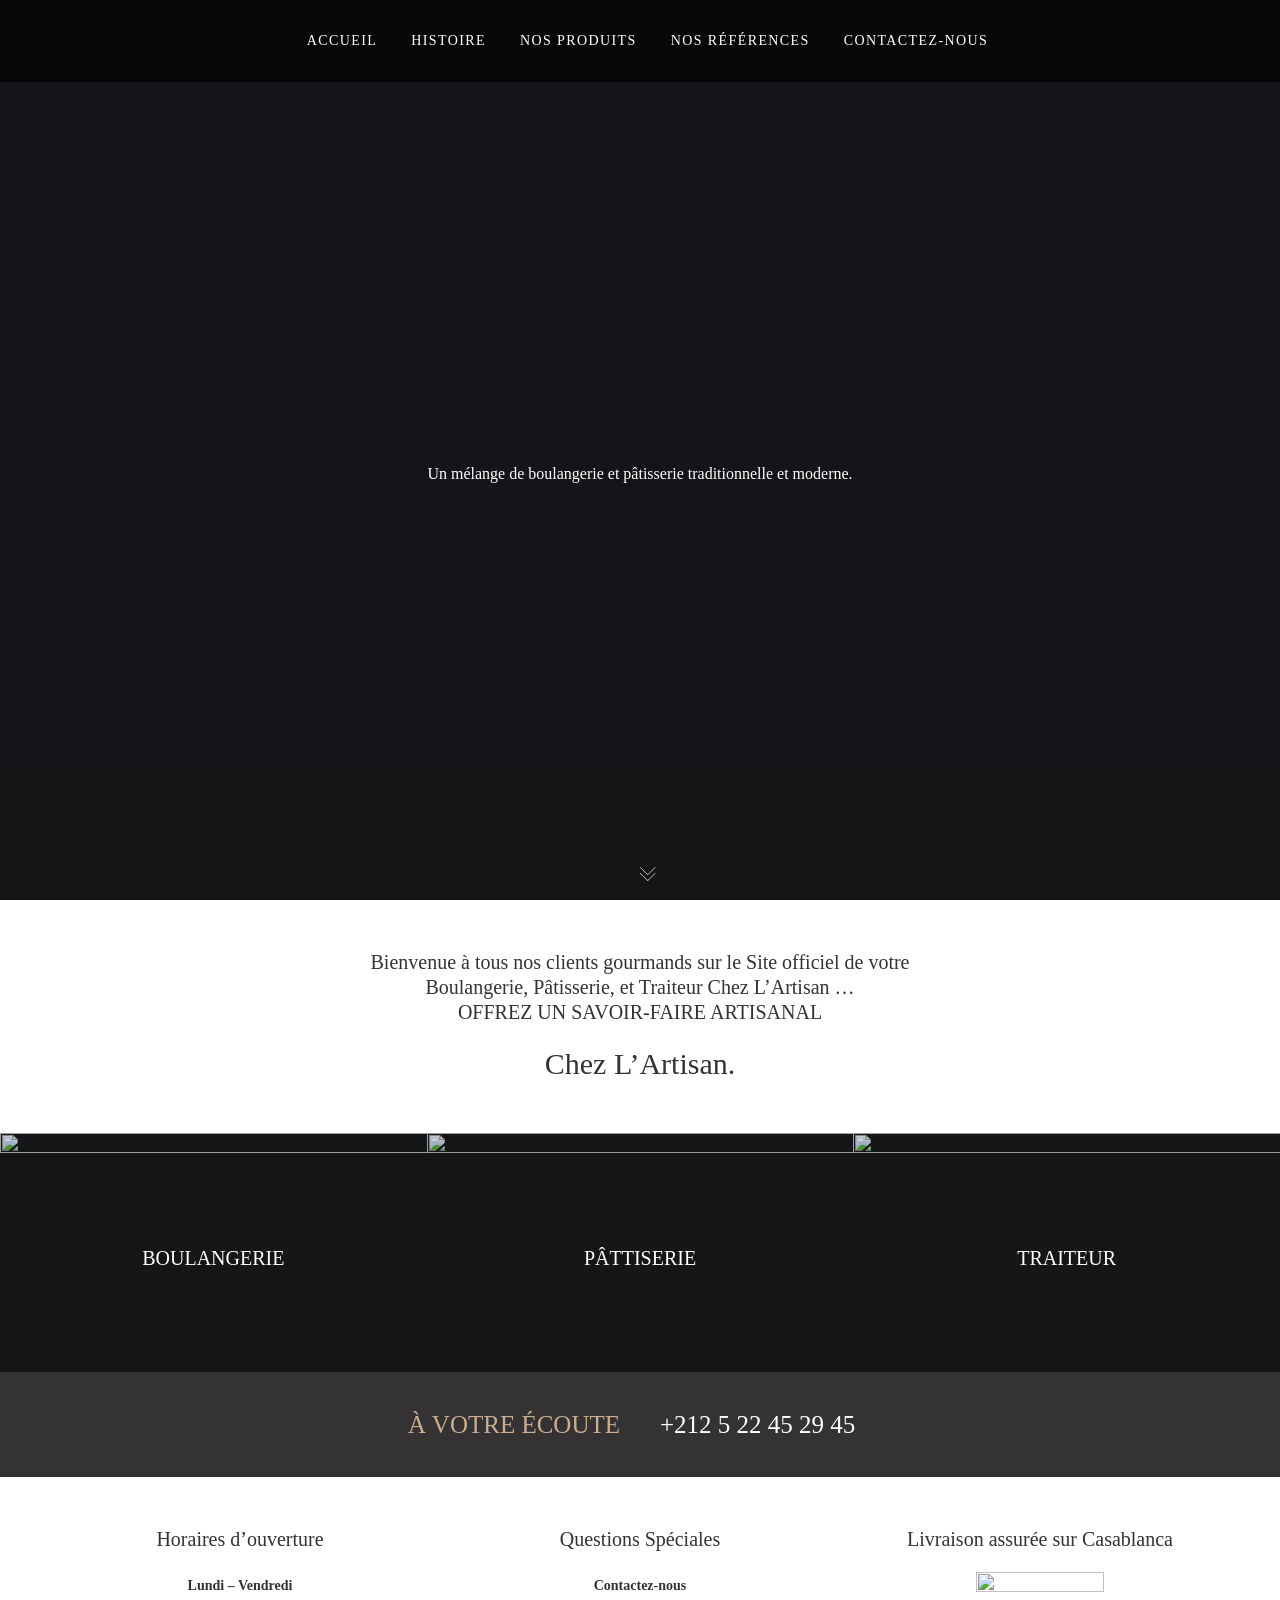
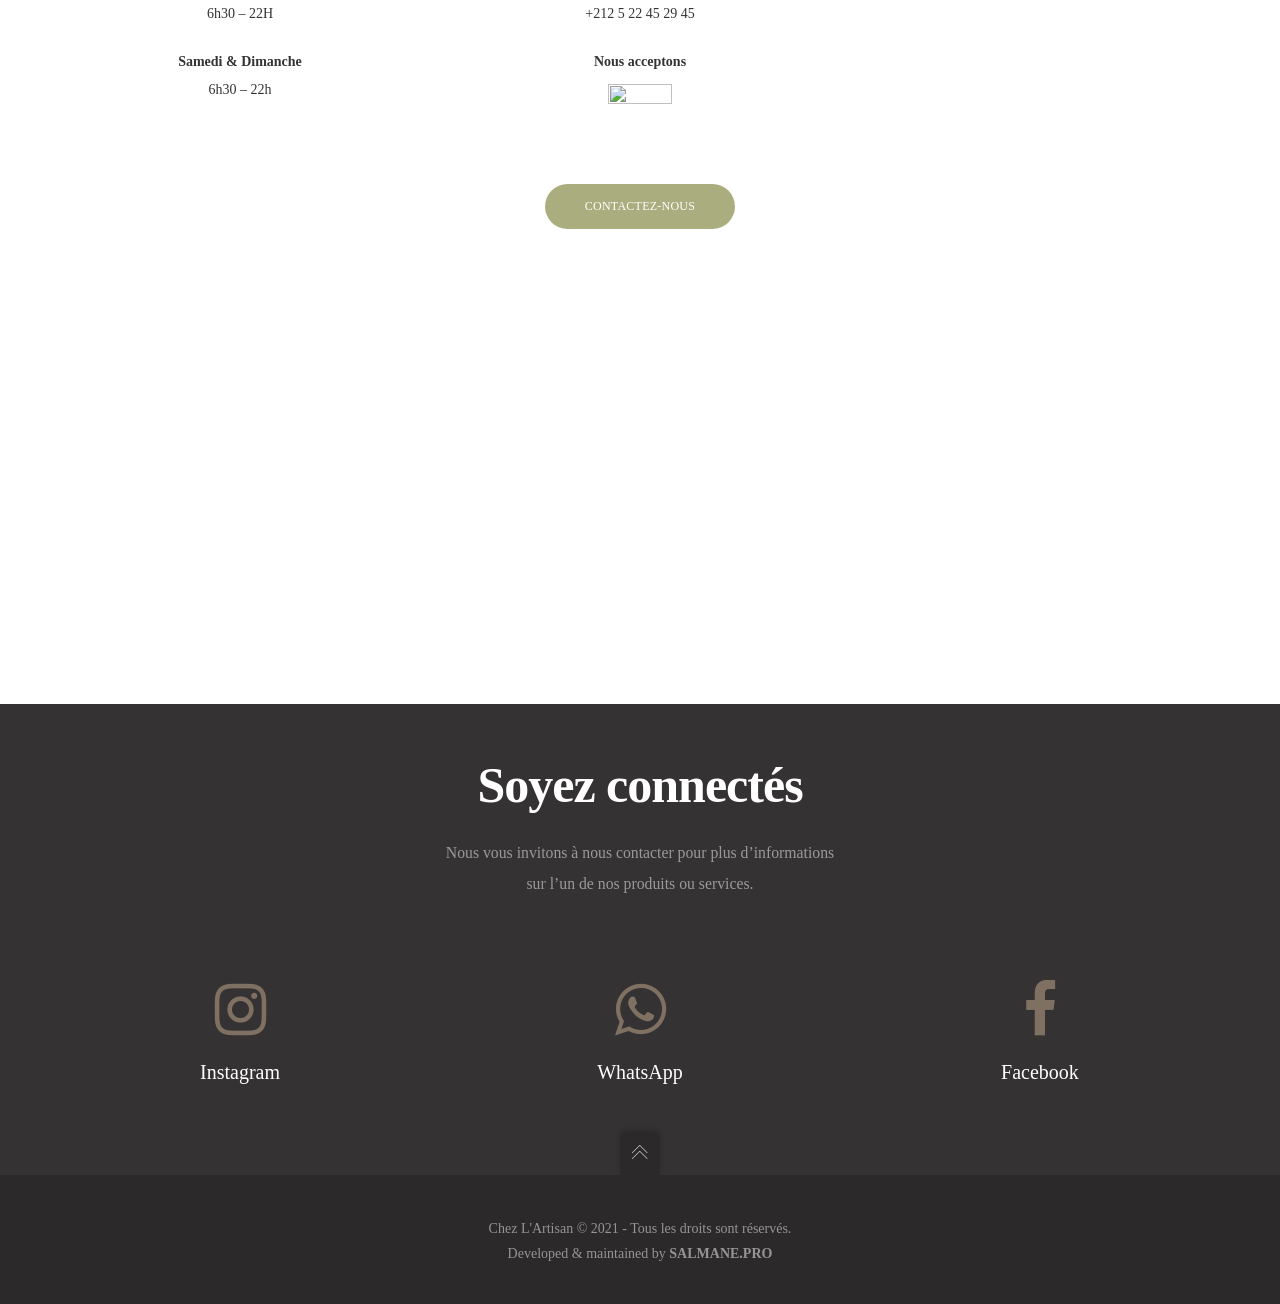
==== commit 067d142a: "Update index.htm" ====
--- a/index.htm
+++ b/index.htm
@@ -100,7 +100,7 @@
 <script type='text/javascript' src='wp-content/plugins/ut-shortcodes/js/plugins/modernizr/modernizr.min.js?ver=2.6.2' id='modernizr-js'></script>
 <script type='text/javascript' id='ut-loader-js-extra'>
 /* <![CDATA[ */
-var preloader_settings = {"loader_active":"1","loader_logo":"https:\/\/chezlartisan.ma\/wp-content\/uploads\/2019\/09\/Chez-Lartisan-Logo.png","style":"style_one","loader_percentage":"off","loader_text":"loading","text_logo":"<div class=\"site-logo\"><h1 class=\"logo\">Chez L'Artisan<\/h1><\/div>","line_color":"rgba(53, 50, 52, 1)","text_start_color":"rgba(53, 50, 52, 1)","text_end_color":"rgba(53, 50, 52, 1)"};
+var preloader_settings = {"loader_active":"1","loader_logo":"wp-content\/uploads\/2021\/11\/painbenguerir-Logo.png","style":"style_one","loader_percentage":"off","loader_text":"loading","text_logo":"<div class=\"site-logo\"><h1 class=\"logo\">Chez L'Artisan<\/h1><\/div>","line_color":"rgba(53, 50, 52, 1)","text_start_color":"rgba(53, 50, 52, 1)","text_end_color":"rgba(53, 50, 52, 1)"};
 /* ]]> */
 </script>
 <script type='text/javascript' src='wp-content/themes/lartisan/js/jquery.queryloader2.min.js?ver=2.9.0' id='ut-loader-js'></script>
@@ -326,7 +326,7 @@
                         
                         
                             <div class="ut-hero-custom-logo-holder">
-                                <img class="" src="https://chezlartisan.ma/wp-content/uploads/2019/09/Chez-Lartisan-Logo.png" alt="Chez L&#039;Artisan">
+                                <img class="" src="wp-content\/uploads\/2021\/11\/painbenguerir-Logo.png" alt="">
                             </div>
 
                         
@@ -832,4 +832,4 @@
     </body>
     
 </html>
-<!-- Page generated by LiteSpeed Cache 4.4.3 on 2021-11-11 09:32:40 -->+<!-- Page generated by LiteSpeed Cache 4.4.3 on 2021-11-11 09:32:40 -->
